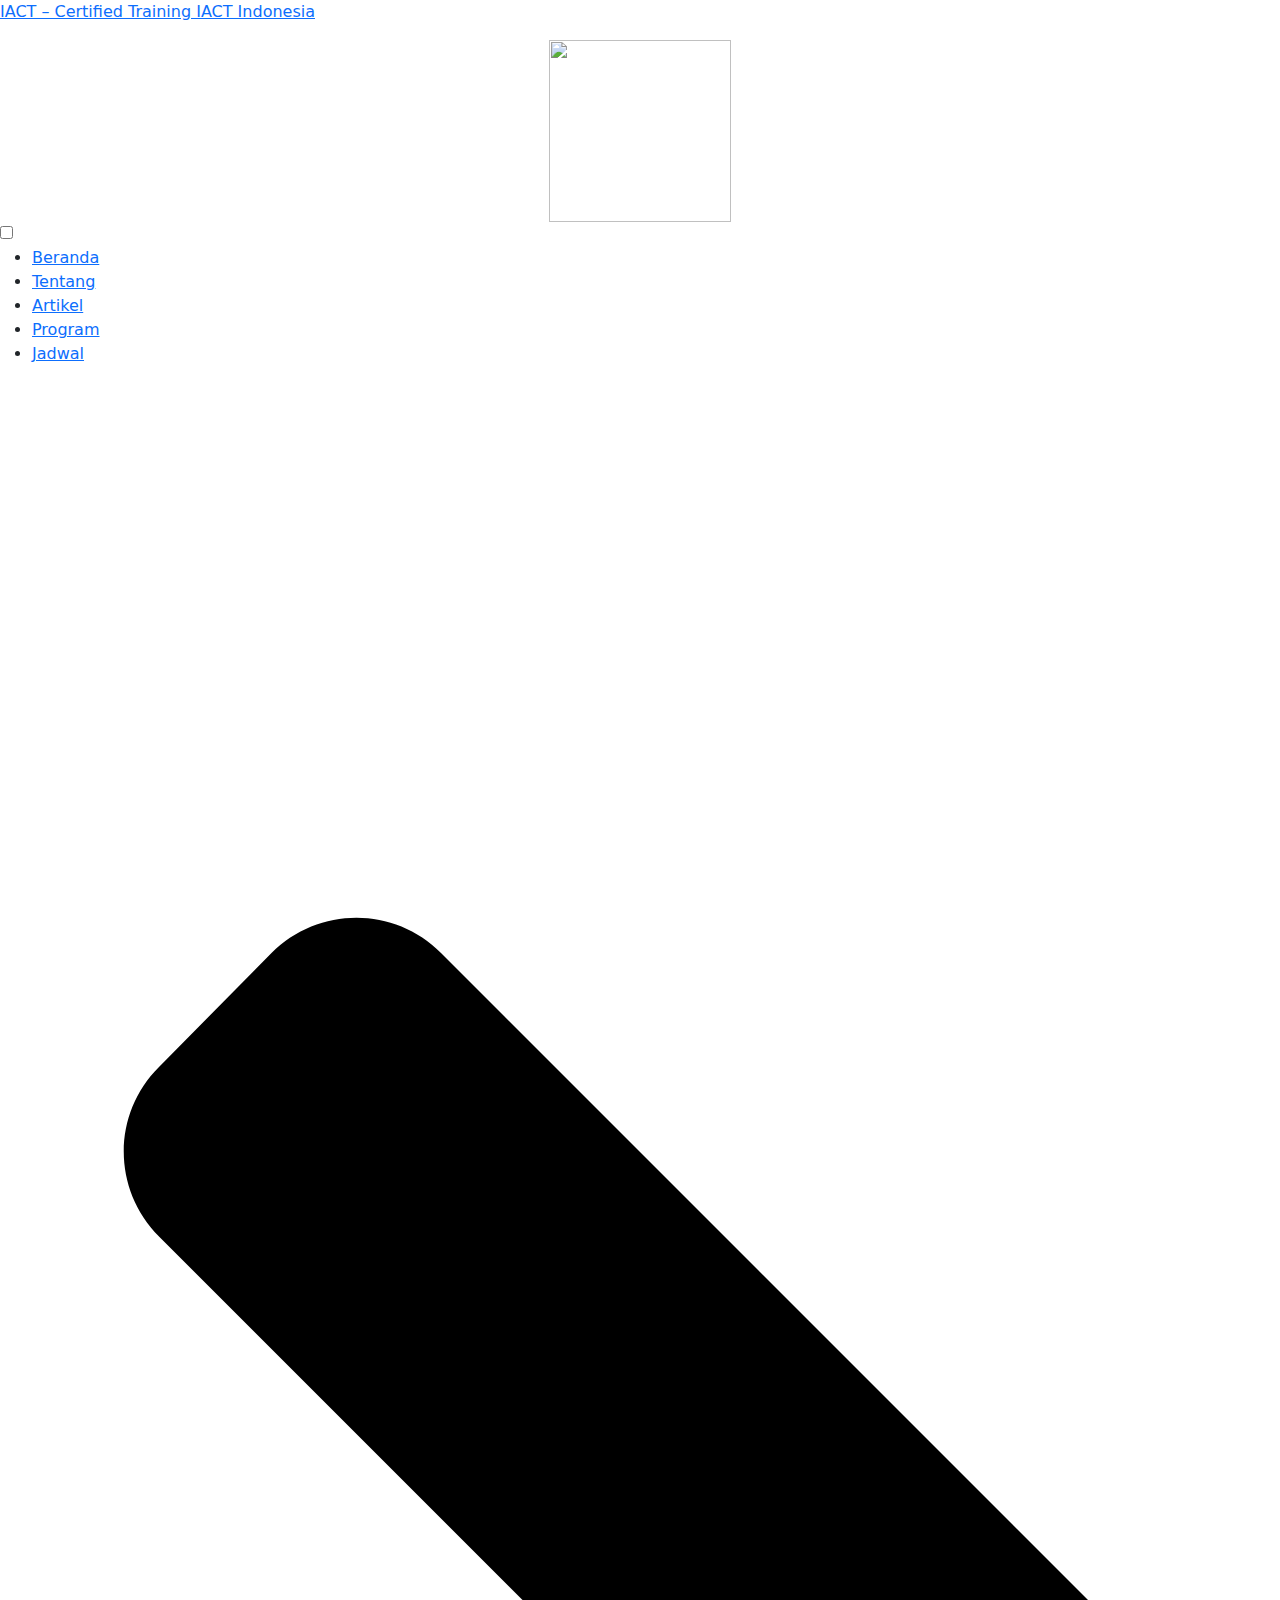
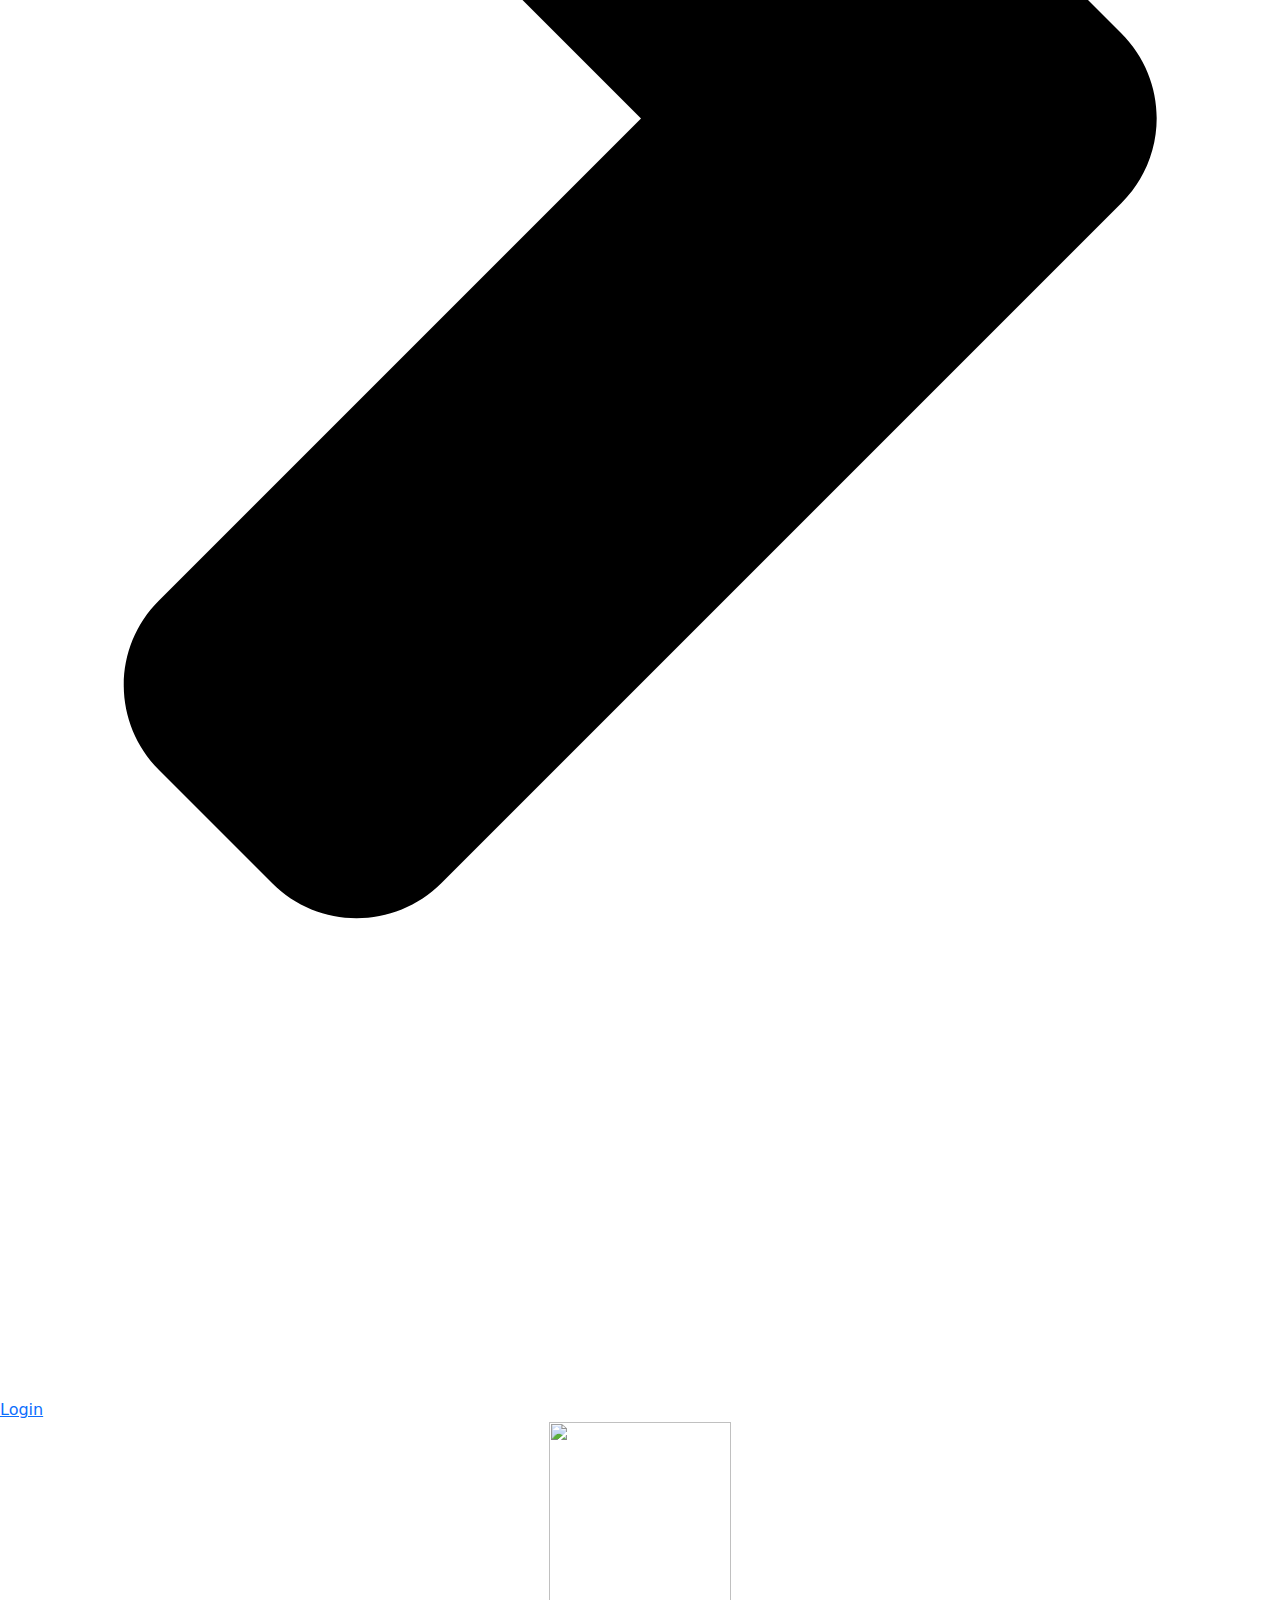
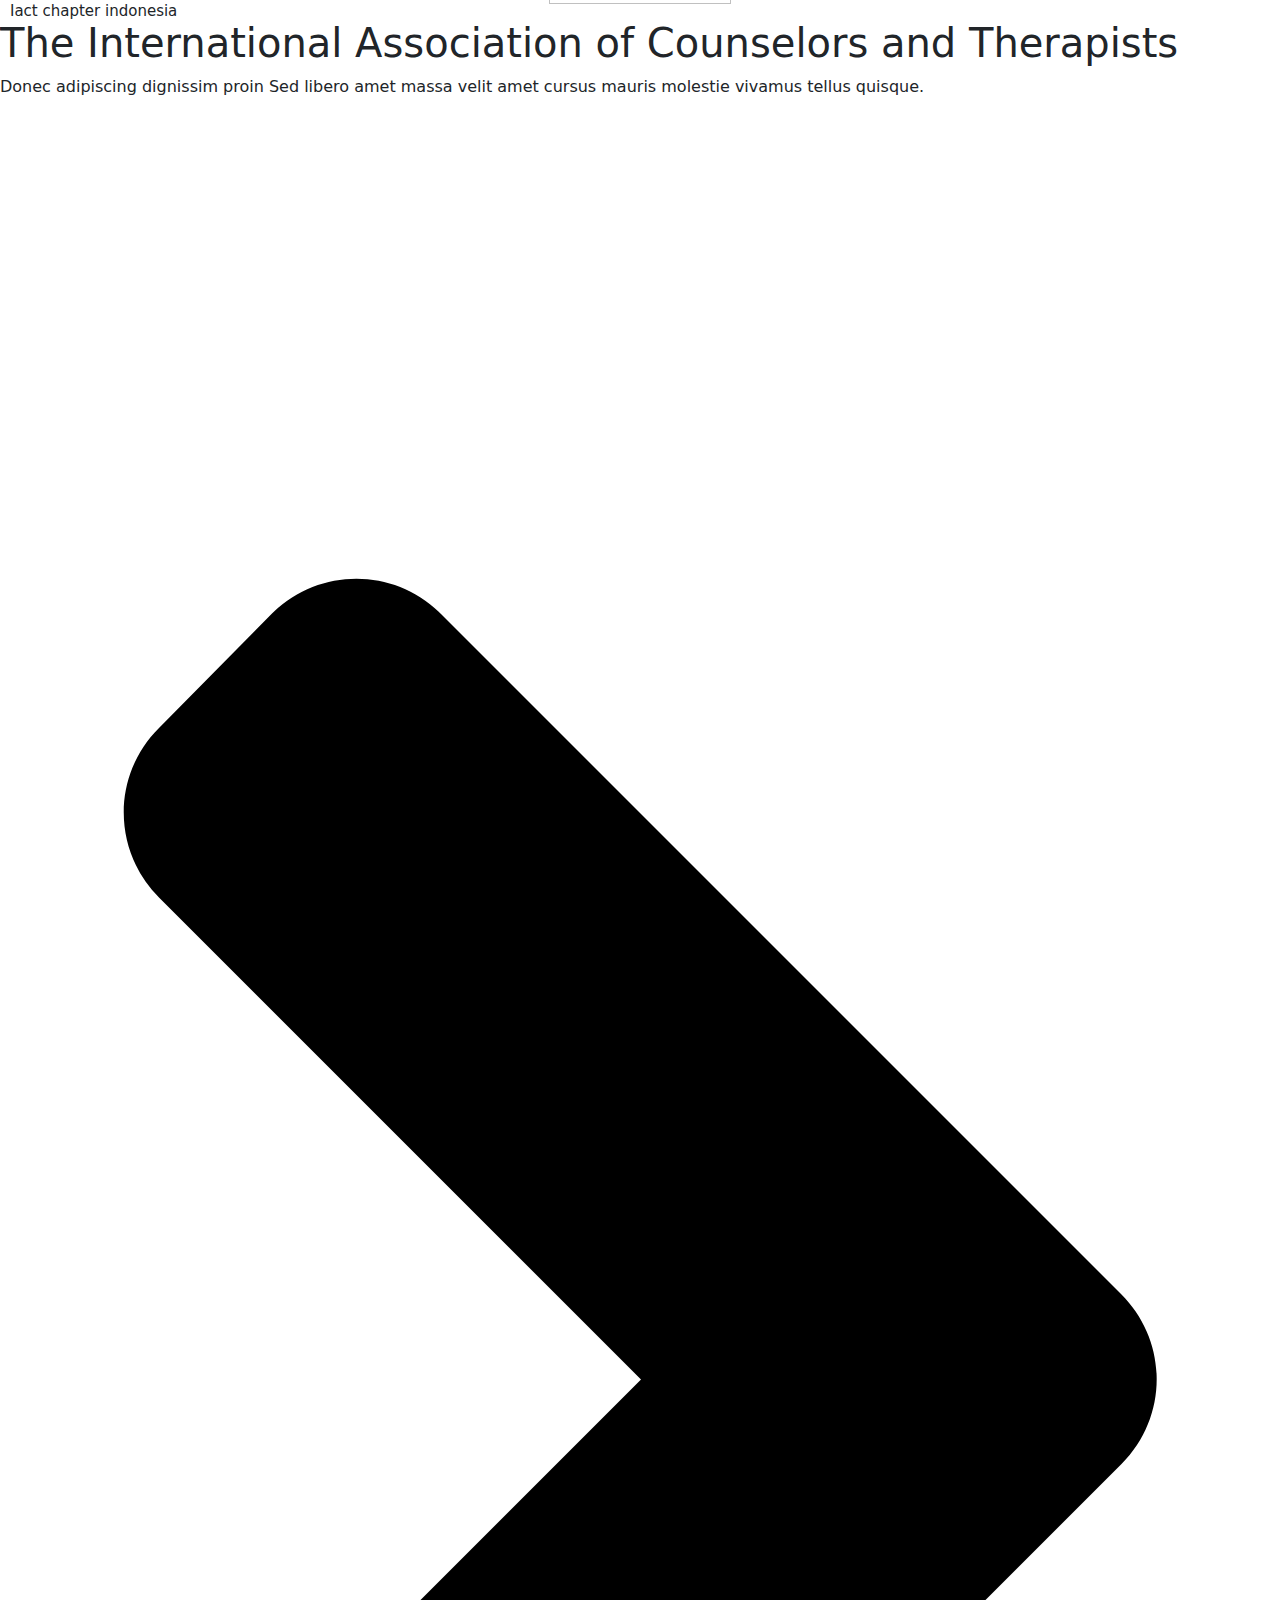
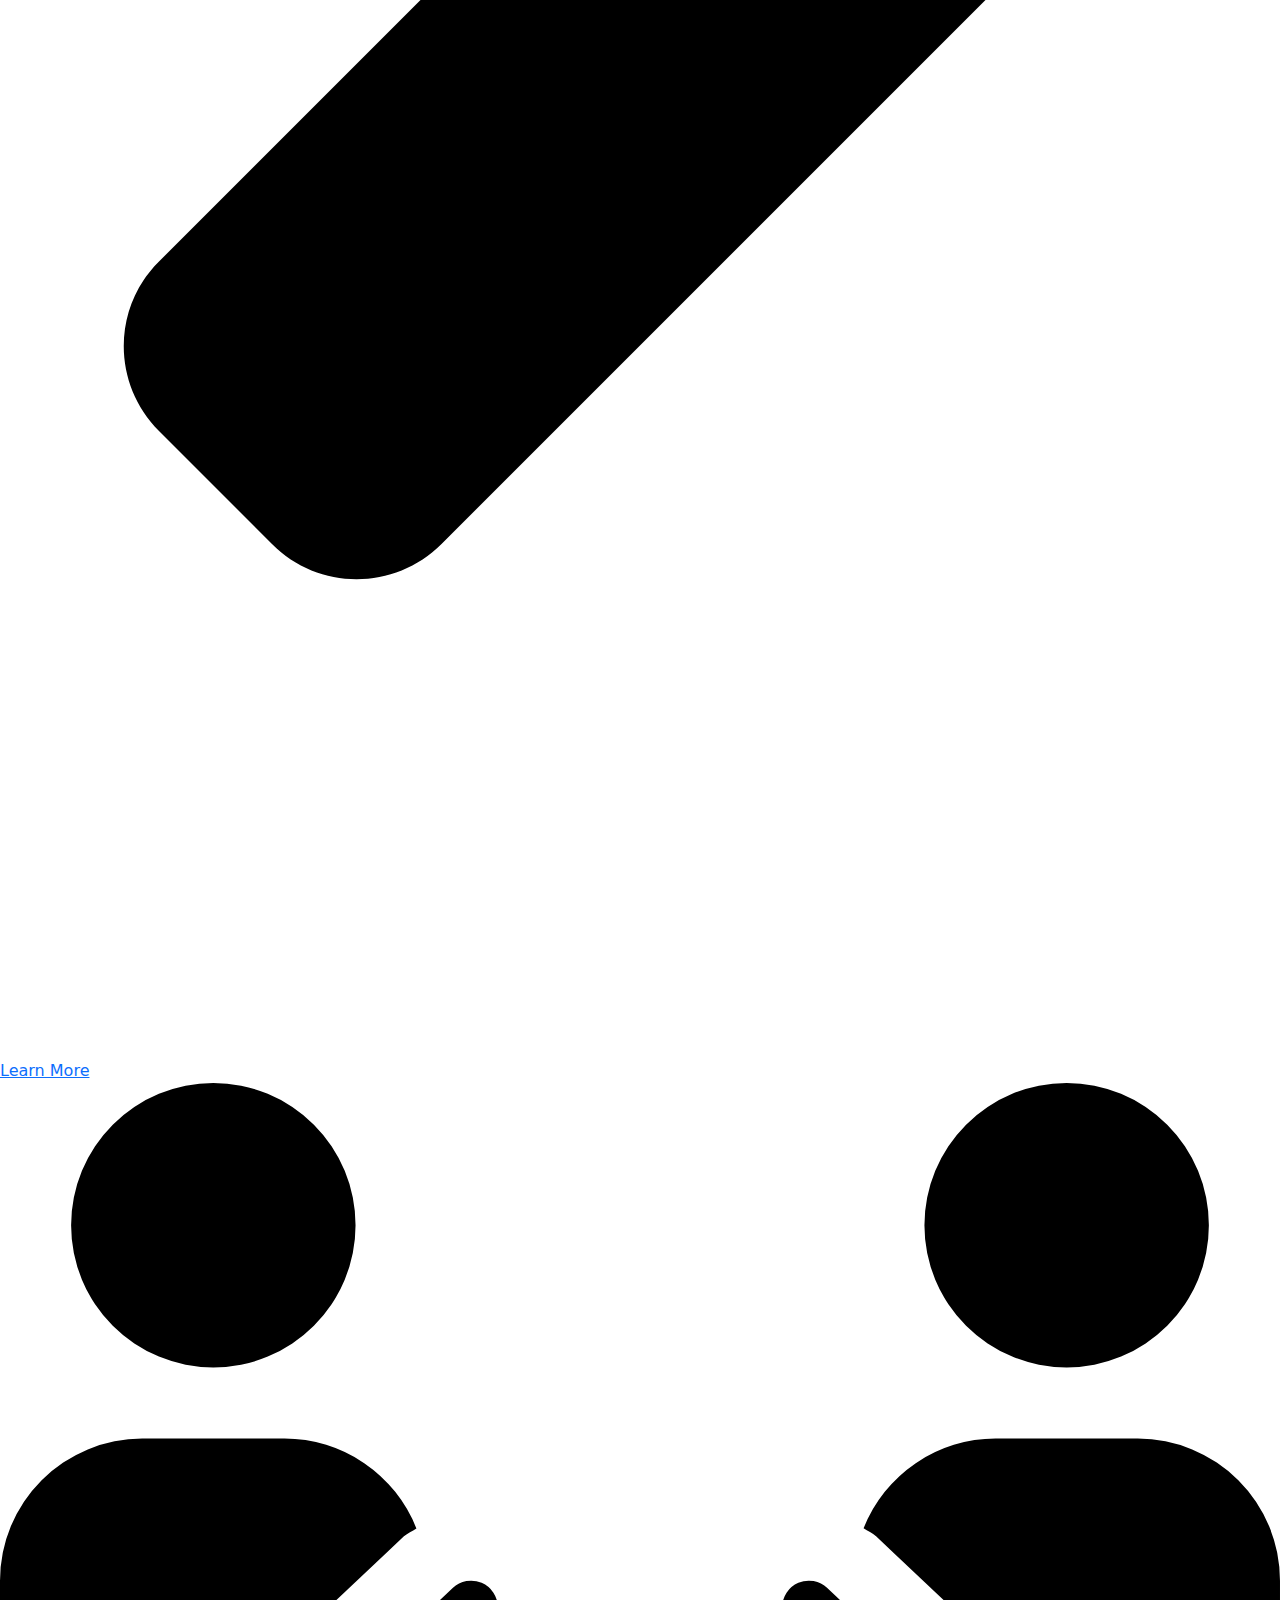
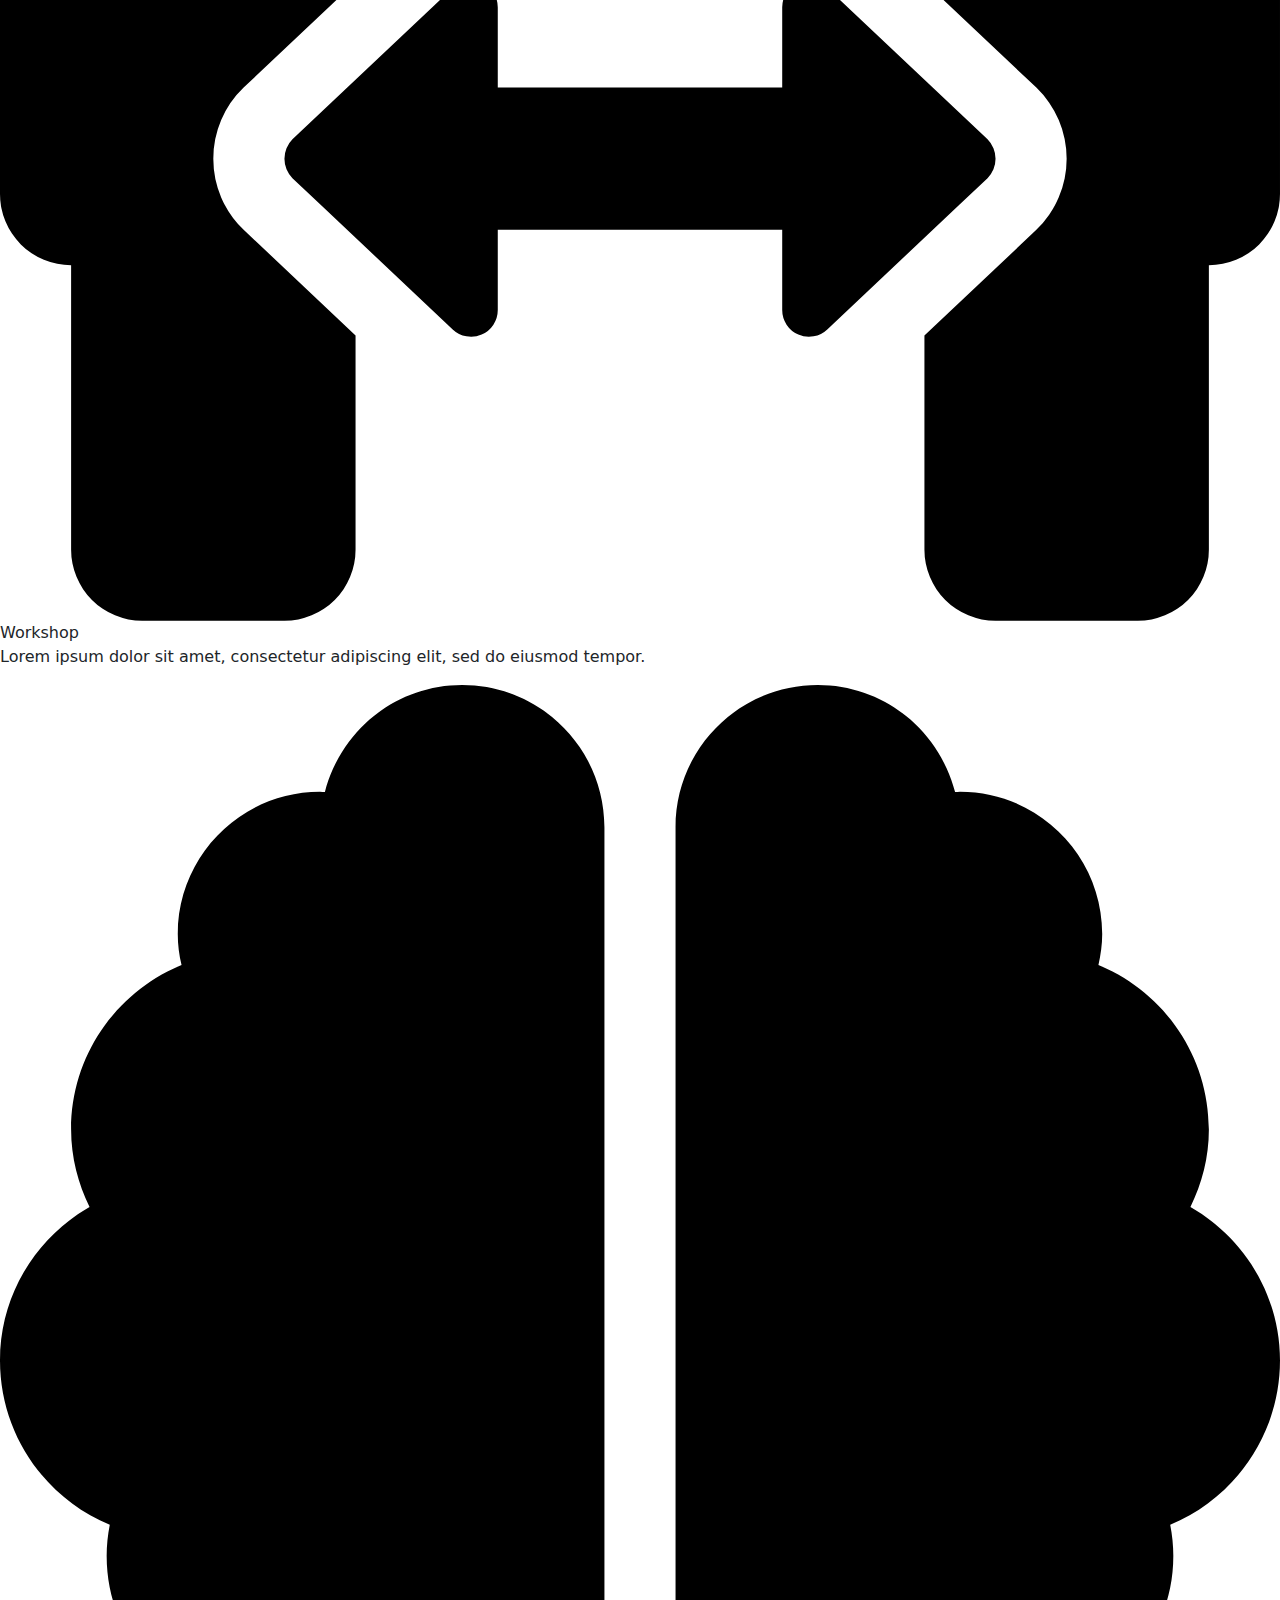
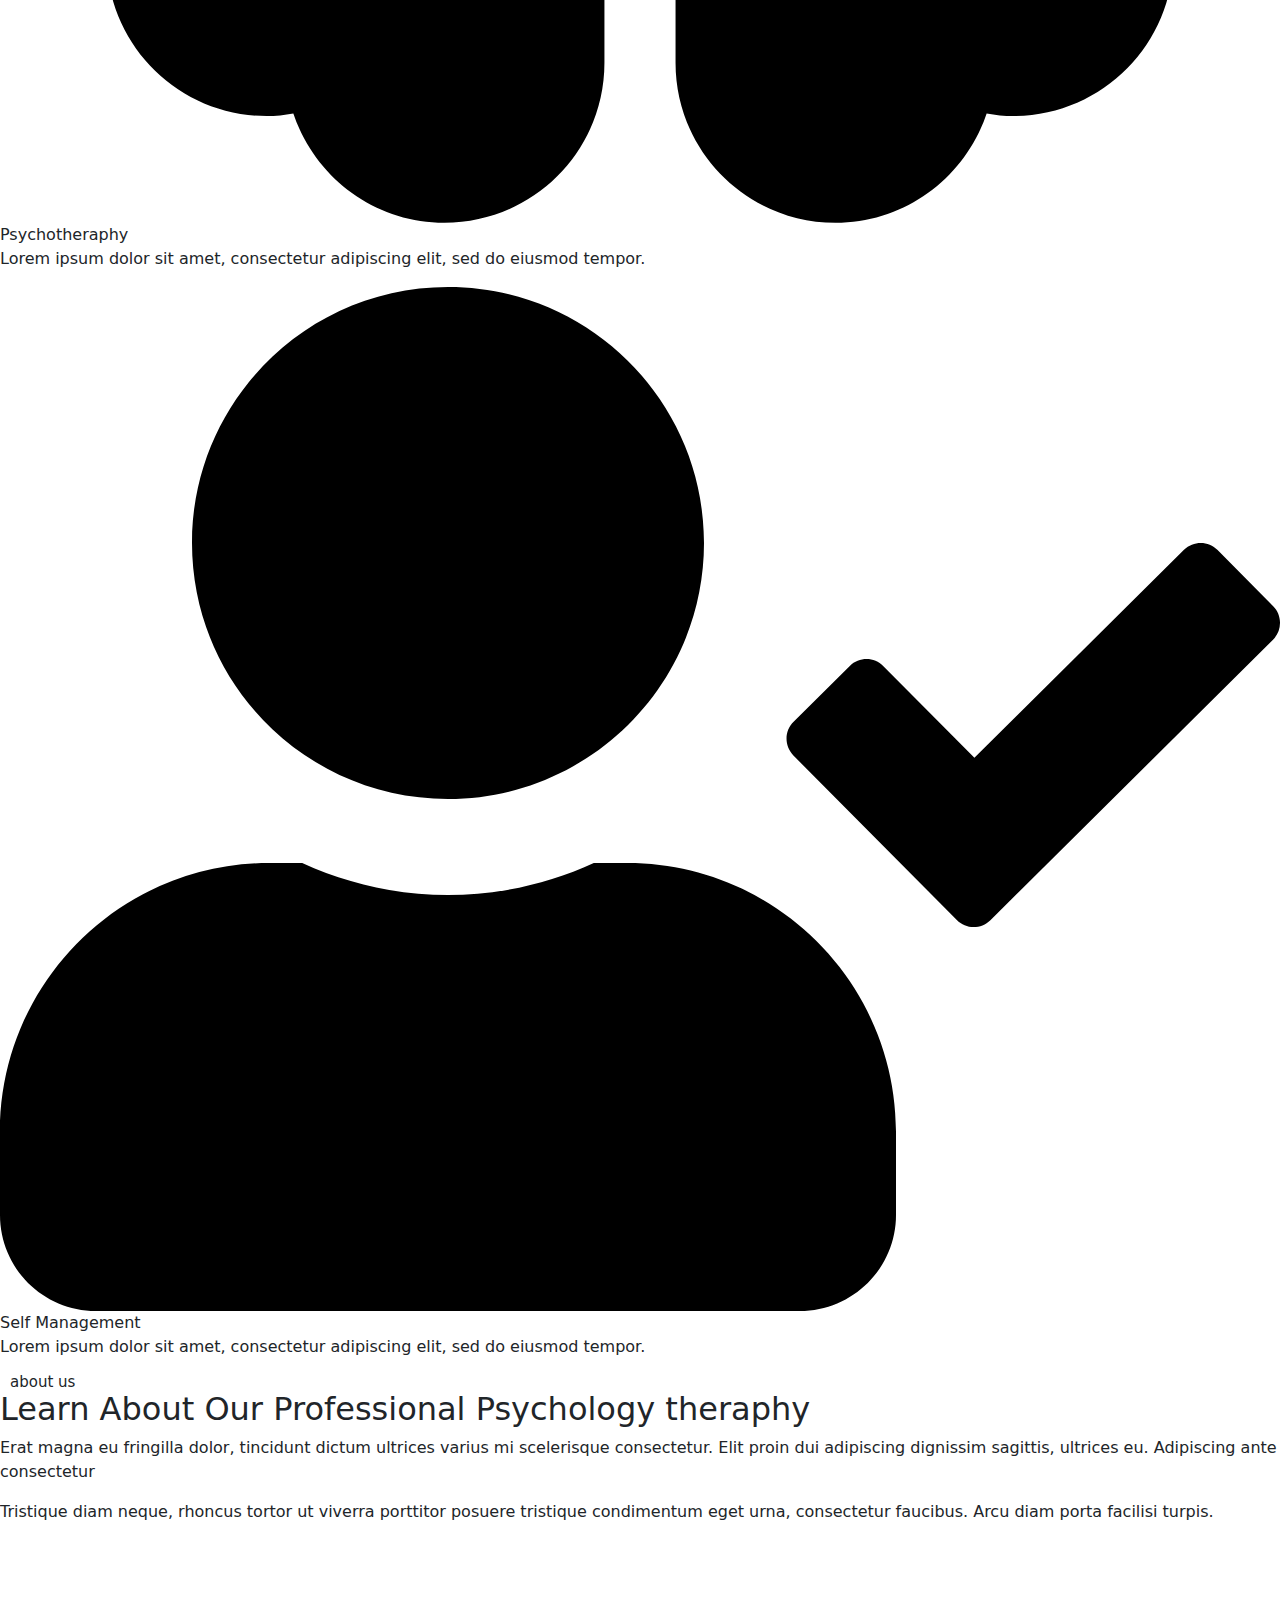
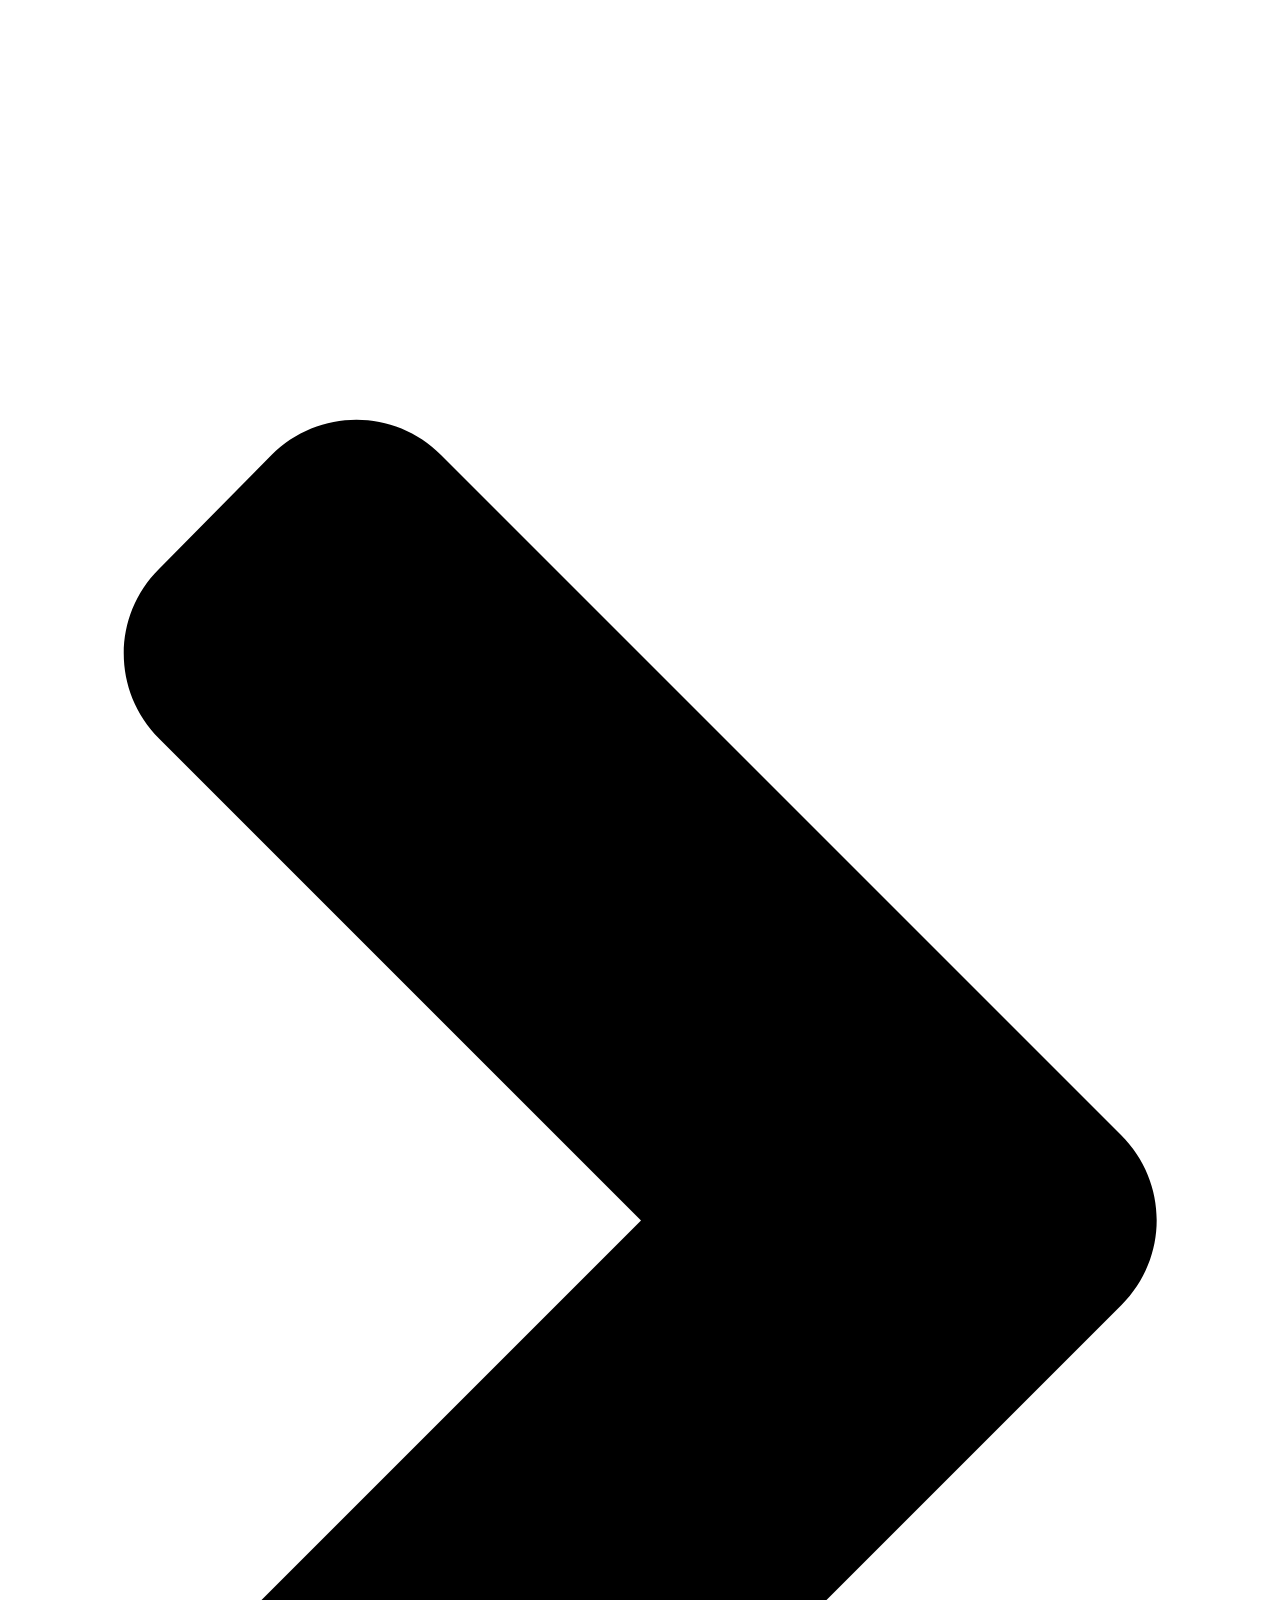
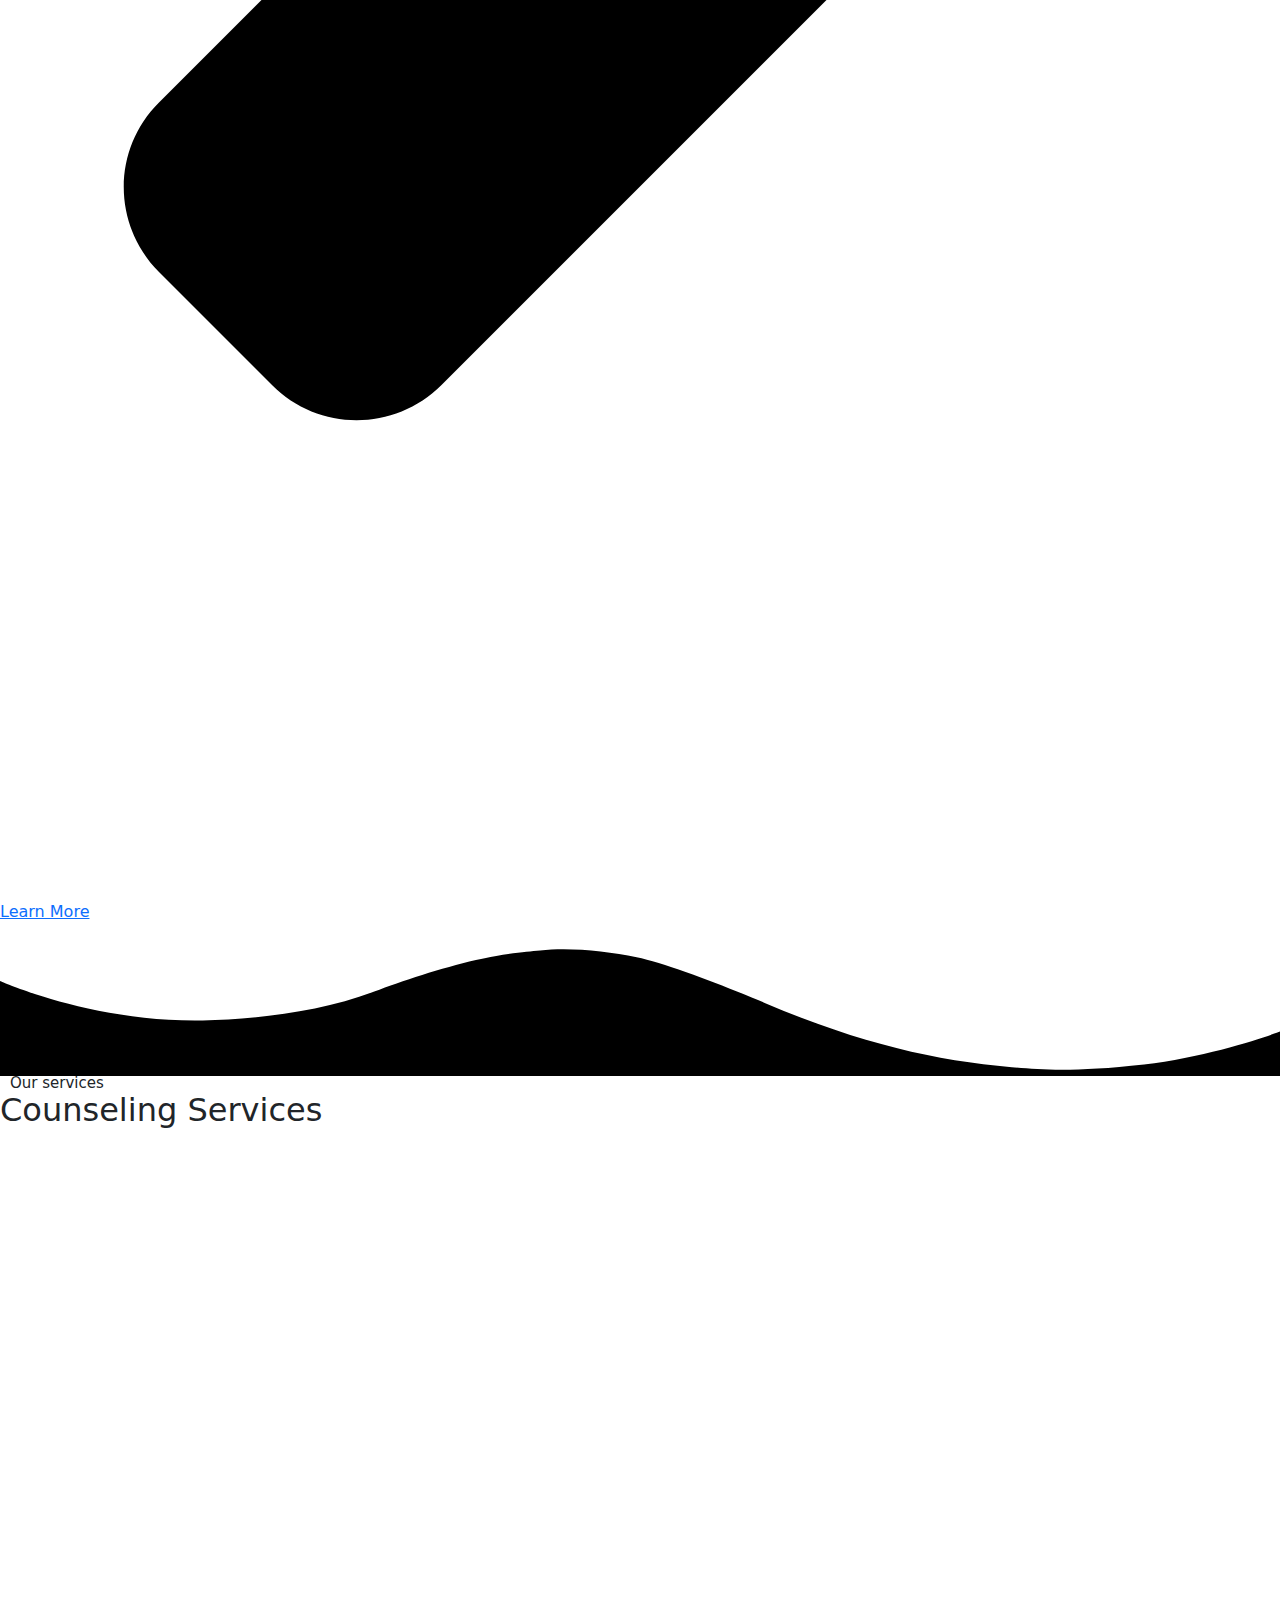
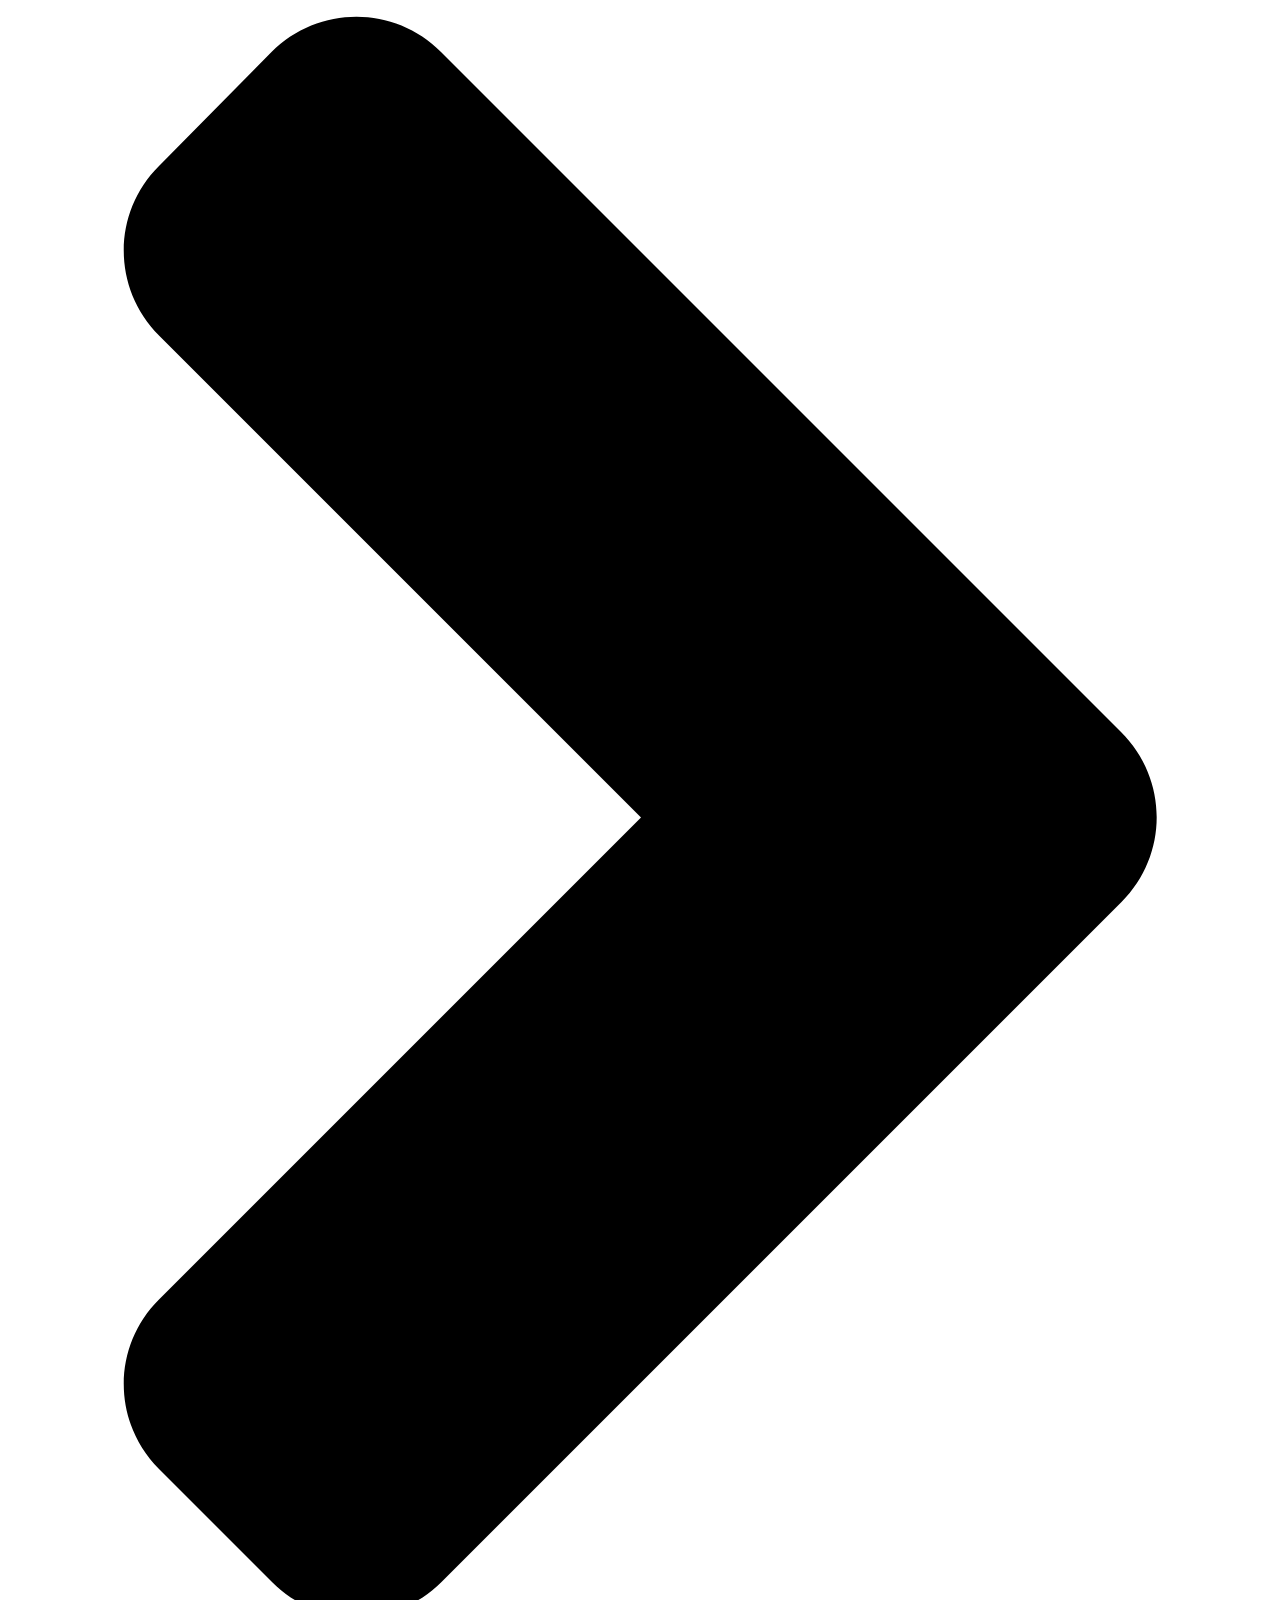
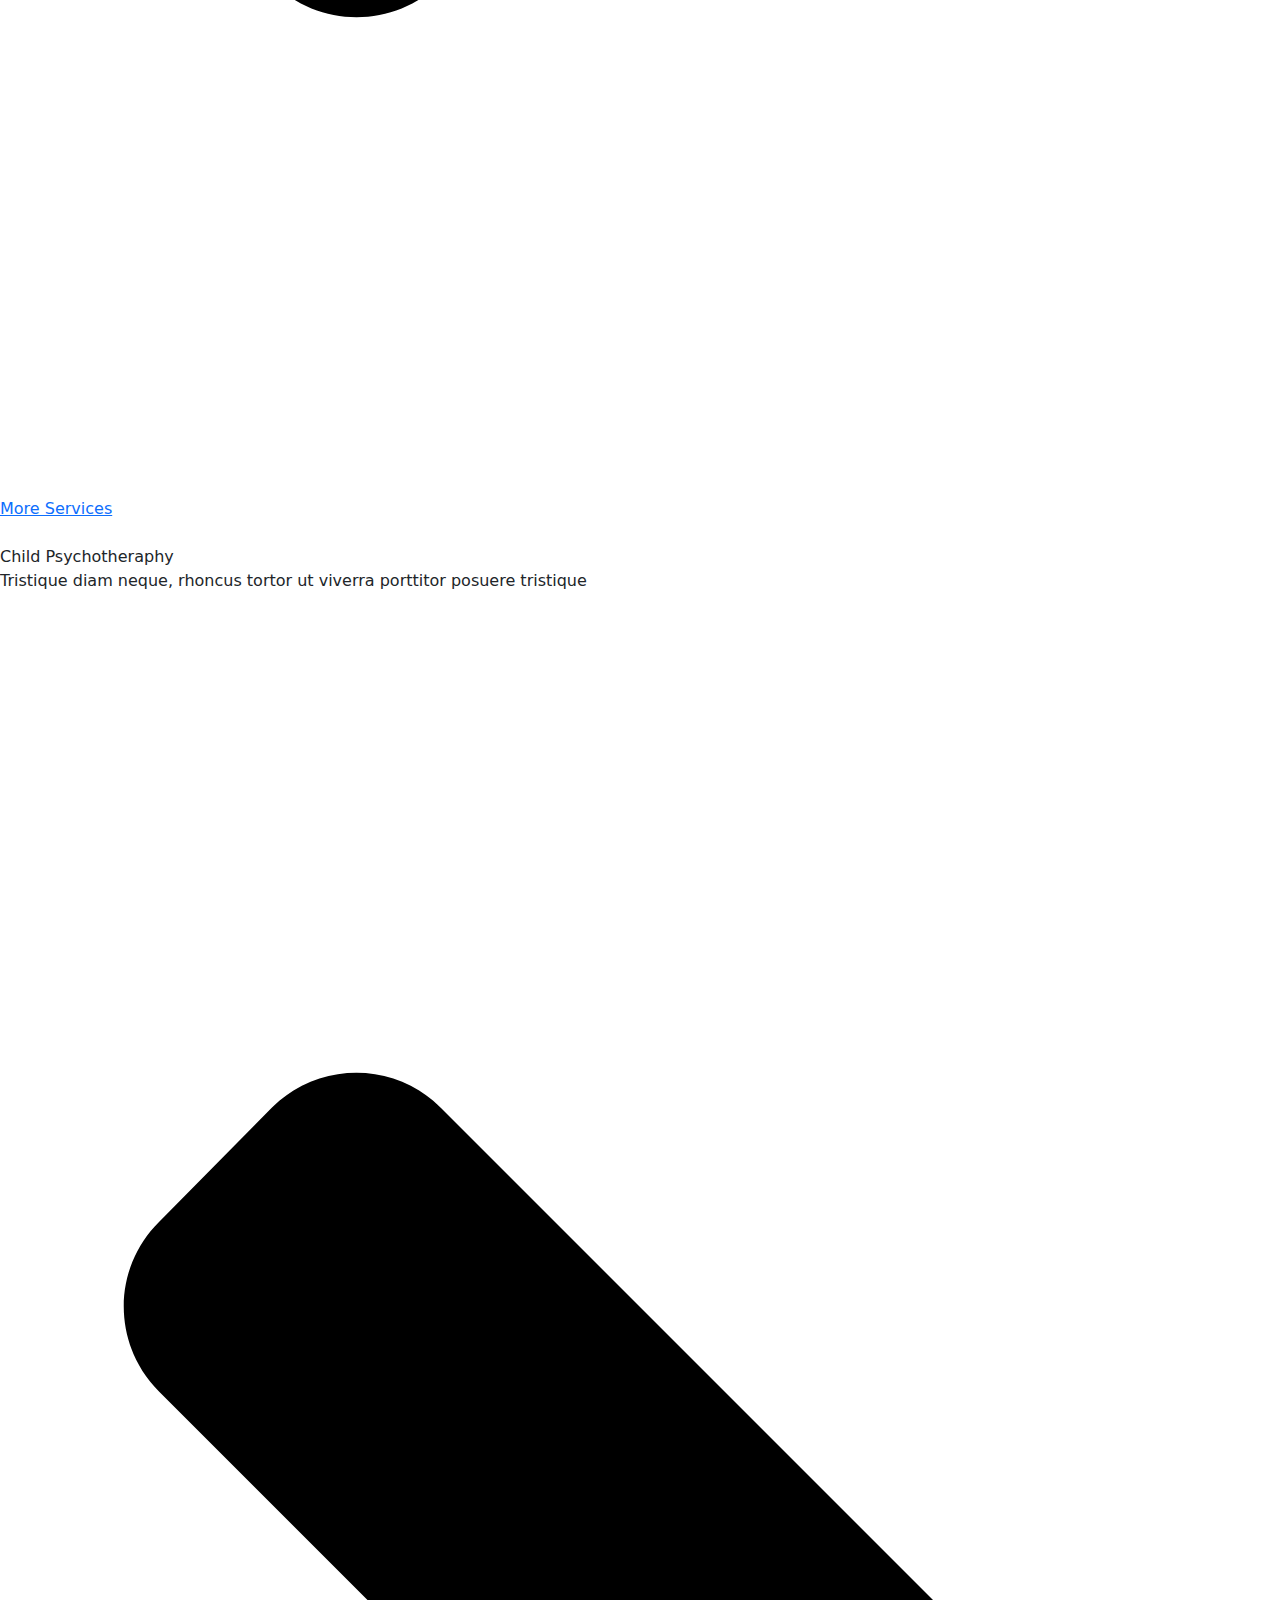
==== index.html @ ff8136fc "Update index.html" ====
<!DOCTYPE html>
<html lang="en-US">
<head>
	<meta charset="UTF-8" />
	<meta name="viewport" content="width=device-width, initial-scale=1" />
	<link rel="profile" href="http://gmpg.org/xfn/11" />
	<link rel="pingback" href="https://iact.co.id/xmlrpc.php" />
	<title>IACT &#8211; Certified Training IACT Indonesia &#8211; International Association of Counselors and Therapists Indonesia</title>
<meta name='robots' content='max-image-preview:large' />
<link rel="alternate" type="application/rss+xml" title="IACT - Certified Training IACT Indonesia &raquo; Feed" href="https://iact.co.id/feed/" />
<link rel="alternate" type="application/rss+xml" title="IACT - Certified Training IACT Indonesia &raquo; Comments Feed" href="https://iact.co.id/comments/feed/" />
<link rel="stylesheet" href="style2.css">
<link href="https://cdn.jsdelivr.net/npm/bootstrap@5.3.3/dist/css/bootstrap.min.css" rel="stylesheet" integrity="sha384-QWTKZyjpPEjISv5WaRU9OFeRpok6YctnYmDr5pNlyT2bRjXh0JMhjY6hW+ALEwIH" crossorigin="anonymous">

<script>
window._wpemojiSettings = {"baseUrl":"https:\/\/s.w.org\/images\/core\/emoji\/15.0.3\/72x72\/","ext":".png","svgUrl":"https:\/\/s.w.org\/images\/core\/emoji\/15.0.3\/svg\/","svgExt":".svg","source":{"concatemoji":"https:\/\/iact.co.id\/wp-includes\/js\/wp-emoji-release.min.js?ver=6.6.1"}};
/*! This file is auto-generated */
!function(i,n){var o,s,e;function c(e){try{var t={supportTests:e,timestamp:(new Date).valueOf()};sessionStorage.setItem(o,JSON.stringify(t))}catch(e){}}function p(e,t,n){e.clearRect(0,0,e.canvas.width,e.canvas.height),e.fillText(t,0,0);var t=new Uint32Array(e.getImageData(0,0,e.canvas.width,e.canvas.height).data),r=(e.clearRect(0,0,e.canvas.width,e.canvas.height),e.fillText(n,0,0),new Uint32Array(e.getImageData(0,0,e.canvas.width,e.canvas.height).data));return t.every(function(e,t){return e===r[t]})}function u(e,t,n){switch(t){case"flag":return n(e,"\ud83c\udff3\ufe0f\u200d\u26a7\ufe0f","\ud83c\udff3\ufe0f\u200b\u26a7\ufe0f")?!1:!n(e,"\ud83c\uddfa\ud83c\uddf3","\ud83c\uddfa\u200b\ud83c\uddf3")&&!n(e,"\ud83c\udff4\udb40\udc67\udb40\udc62\udb40\udc65\udb40\udc6e\udb40\udc67\udb40\udc7f","\ud83c\udff4\u200b\udb40\udc67\u200b\udb40\udc62\u200b\udb40\udc65\u200b\udb40\udc6e\u200b\udb40\udc67\u200b\udb40\udc7f");case"emoji":return!n(e,"\ud83d\udc26\u200d\u2b1b","\ud83d\udc26\u200b\u2b1b")}return!1}function f(e,t,n){var r="undefined"!=typeof WorkerGlobalScope&&self instanceof WorkerGlobalScope?new OffscreenCanvas(300,150):i.createElement("canvas"),a=r.getContext("2d",{willReadFrequently:!0}),o=(a.textBaseline="top",a.font="600 32px Arial",{});return e.forEach(function(e){o[e]=t(a,e,n)}),o}function t(e){var t=i.createElement("script");t.src=e,t.defer=!0,i.head.appendChild(t)}"undefined"!=typeof Promise&&(o="wpEmojiSettingsSupports",s=["flag","emoji"],n.supports={everything:!0,everythingExceptFlag:!0},e=new Promise(function(e){i.addEventListener("DOMContentLoaded",e,{once:!0})}),new Promise(function(t){var n=function(){try{var e=JSON.parse(sessionStorage.getItem(o));if("object"==typeof e&&"number"==typeof e.timestamp&&(new Date).valueOf()<e.timestamp+604800&&"object"==typeof e.supportTests)return e.supportTests}catch(e){}return null}();if(!n){if("undefined"!=typeof Worker&&"undefined"!=typeof OffscreenCanvas&&"undefined"!=typeof URL&&URL.createObjectURL&&"undefined"!=typeof Blob)try{var e="postMessage("+f.toString()+"("+[JSON.stringify(s),u.toString(),p.toString()].join(",")+"));",r=new Blob([e],{type:"text/javascript"}),a=new Worker(URL.createObjectURL(r),{name:"wpTestEmojiSupports"});return void(a.onmessage=function(e){c(n=e.data),a.terminate(),t(n)})}catch(e){}c(n=f(s,u,p))}t(n)}).then(function(e){for(var t in e)n.supports[t]=e[t],n.supports.everything=n.supports.everything&&n.supports[t],"flag"!==t&&(n.supports.everythingExceptFlag=n.supports.everythingExceptFlag&&n.supports[t]);n.supports.everythingExceptFlag=n.supports.everythingExceptFlag&&!n.supports.flag,n.DOMReady=!1,n.readyCallback=function(){n.DOMReady=!0}}).then(function(){return e}).then(function(){var e;n.supports.everything||(n.readyCallback(),(e=n.source||{}).concatemoji?t(e.concatemoji):e.wpemoji&&e.twemoji&&(t(e.twemoji),t(e.wpemoji)))}))}((window,document),window._wpemojiSettings);
</script>
<link rel='stylesheet' id='hfe-widgets-style-css' href='https://iact.co.id/wp-content/plugins/header-footer-elementor/inc/widgets-css/frontend.css?ver=1.6.39' media='all' />
<style id='wp-emoji-styles-inline-css'>

	img.wp-smiley, img.emoji {
		display: inline !important;
		border: none !important;
		box-shadow: none !important;
		height: 1em !important;
		width: 1em !important;
		margin: 0 0.07em !important;
		vertical-align: -0.1em !important;
		background: none !important;
		padding: 0 !important;
	}
</style>
<style id='classic-theme-styles-inline-css'>
/*! This file is auto-generated */
.wp-block-button__link{color:#fff;background-color:#32373c;border-radius:9999px;box-shadow:none;text-decoration:none;padding:calc(.667em + 2px) calc(1.333em + 2px);font-size:1.125em}.wp-block-file__button{background:#32373c;color:#fff;text-decoration:none}
</style>
<style id='global-styles-inline-css'>
:root{--wp--preset--aspect-ratio--square: 1;--wp--preset--aspect-ratio--4-3: 4/3;--wp--preset--aspect-ratio--3-4: 3/4;--wp--preset--aspect-ratio--3-2: 3/2;--wp--preset--aspect-ratio--2-3: 2/3;--wp--preset--aspect-ratio--16-9: 16/9;--wp--preset--aspect-ratio--9-16: 9/16;--wp--preset--color--black: #000000;--wp--preset--color--cyan-bluish-gray: #abb8c3;--wp--preset--color--white: #ffffff;--wp--preset--color--pale-pink: #f78da7;--wp--preset--color--vivid-red: #cf2e2e;--wp--preset--color--luminous-vivid-orange: #ff6900;--wp--preset--color--luminous-vivid-amber: #fcb900;--wp--preset--color--light-green-cyan: #7bdcb5;--wp--preset--color--vivid-green-cyan: #00d084;--wp--preset--color--pale-cyan-blue: #8ed1fc;--wp--preset--color--vivid-cyan-blue: #0693e3;--wp--preset--color--vivid-purple: #9b51e0;--wp--preset--gradient--vivid-cyan-blue-to-vivid-purple: linear-gradient(135deg,rgba(6,147,227,1) 0%,rgb(155,81,224) 100%);--wp--preset--gradient--light-green-cyan-to-vivid-green-cyan: linear-gradient(135deg,rgb(122,220,180) 0%,rgb(0,208,130) 100%);--wp--preset--gradient--luminous-vivid-amber-to-luminous-vivid-orange: linear-gradient(135deg,rgba(252,185,0,1) 0%,rgba(255,105,0,1) 100%);--wp--preset--gradient--luminous-vivid-orange-to-vivid-red: linear-gradient(135deg,rgba(255,105,0,1) 0%,rgb(207,46,46) 100%);--wp--preset--gradient--very-light-gray-to-cyan-bluish-gray: linear-gradient(135deg,rgb(238,238,238) 0%,rgb(169,184,195) 100%);--wp--preset--gradient--cool-to-warm-spectrum: linear-gradient(135deg,rgb(74,234,220) 0%,rgb(151,120,209) 20%,rgb(207,42,186) 40%,rgb(238,44,130) 60%,rgb(251,105,98) 80%,rgb(254,248,76) 100%);--wp--preset--gradient--blush-light-purple: linear-gradient(135deg,rgb(255,206,236) 0%,rgb(152,150,240) 100%);--wp--preset--gradient--blush-bordeaux: linear-gradient(135deg,rgb(254,205,165) 0%,rgb(254,45,45) 50%,rgb(107,0,62) 100%);--wp--preset--gradient--luminous-dusk: linear-gradient(135deg,rgb(255,203,112) 0%,rgb(199,81,192) 50%,rgb(65,88,208) 100%);--wp--preset--gradient--pale-ocean: linear-gradient(135deg,rgb(255,245,203) 0%,rgb(182,227,212) 50%,rgb(51,167,181) 100%);--wp--preset--gradient--electric-grass: linear-gradient(135deg,rgb(202,248,128) 0%,rgb(113,206,126) 100%);--wp--preset--gradient--midnight: linear-gradient(135deg,rgb(2,3,129) 0%,rgb(40,116,252) 100%);--wp--preset--font-size--small: 13px;--wp--preset--font-size--medium: 20px;--wp--preset--font-size--large: 36px;--wp--preset--font-size--x-large: 42px;--wp--preset--spacing--20: 0.44rem;--wp--preset--spacing--30: 0.67rem;--wp--preset--spacing--40: 1rem;--wp--preset--spacing--50: 1.5rem;--wp--preset--spacing--60: 2.25rem;--wp--preset--spacing--70: 3.38rem;--wp--preset--spacing--80: 5.06rem;--wp--preset--shadow--natural: 6px 6px 9px rgba(0, 0, 0, 0.2);--wp--preset--shadow--deep: 12px 12px 50px rgba(0, 0, 0, 0.4);--wp--preset--shadow--sharp: 6px 6px 0px rgba(0, 0, 0, 0.2);--wp--preset--shadow--outlined: 6px 6px 0px -3px rgba(255, 255, 255, 1), 6px 6px rgba(0, 0, 0, 1);--wp--preset--shadow--crisp: 6px 6px 0px rgba(0, 0, 0, 1);}:where(.is-layout-flex){gap: 0.5em;}:where(.is-layout-grid){gap: 0.5em;}body .is-layout-flex{display: flex;}.is-layout-flex{flex-wrap: wrap;align-items: center;}.is-layout-flex > :is(*, div){margin: 0;}body .is-layout-grid{display: grid;}.is-layout-grid > :is(*, div){margin: 0;}:where(.wp-block-columns.is-layout-flex){gap: 2em;}:where(.wp-block-columns.is-layout-grid){gap: 2em;}:where(.wp-block-post-template.is-layout-flex){gap: 1.25em;}:where(.wp-block-post-template.is-layout-grid){gap: 1.25em;}.has-black-color{color: var(--wp--preset--color--black) !important;}.has-cyan-bluish-gray-color{color: var(--wp--preset--color--cyan-bluish-gray) !important;}.has-white-color{color: var(--wp--preset--color--white) !important;}.has-pale-pink-color{color: var(--wp--preset--color--pale-pink) !important;}.has-vivid-red-color{color: var(--wp--preset--color--vivid-red) !important;}.has-luminous-vivid-orange-color{color: var(--wp--preset--color--luminous-vivid-orange) !important;}.has-luminous-vivid-amber-color{color: var(--wp--preset--color--luminous-vivid-amber) !important;}.has-light-green-cyan-color{color: var(--wp--preset--color--light-green-cyan) !important;}.has-vivid-green-cyan-color{color: var(--wp--preset--color--vivid-green-cyan) !important;}.has-pale-cyan-blue-color{color: var(--wp--preset--color--pale-cyan-blue) !important;}.has-vivid-cyan-blue-color{color: var(--wp--preset--color--vivid-cyan-blue) !important;}.has-vivid-purple-color{color: var(--wp--preset--color--vivid-purple) !important;}.has-black-background-color{background-color: var(--wp--preset--color--black) !important;}.has-cyan-bluish-gray-background-color{background-color: var(--wp--preset--color--cyan-bluish-gray) !important;}.has-white-background-color{background-color: var(--wp--preset--color--white) !important;}.has-pale-pink-background-color{background-color: var(--wp--preset--color--pale-pink) !important;}.has-vivid-red-background-color{background-color: var(--wp--preset--color--vivid-red) !important;}.has-luminous-vivid-orange-background-color{background-color: var(--wp--preset--color--luminous-vivid-orange) !important;}.has-luminous-vivid-amber-background-color{background-color: var(--wp--preset--color--luminous-vivid-amber) !important;}.has-light-green-cyan-background-color{background-color: var(--wp--preset--color--light-green-cyan) !important;}.has-vivid-green-cyan-background-color{background-color: var(--wp--preset--color--vivid-green-cyan) !important;}.has-pale-cyan-blue-background-color{background-color: var(--wp--preset--color--pale-cyan-blue) !important;}.has-vivid-cyan-blue-background-color{background-color: var(--wp--preset--color--vivid-cyan-blue) !important;}.has-vivid-purple-background-color{background-color: var(--wp--preset--color--vivid-purple) !important;}.has-black-border-color{border-color: var(--wp--preset--color--black) !important;}.has-cyan-bluish-gray-border-color{border-color: var(--wp--preset--color--cyan-bluish-gray) !important;}.has-white-border-color{border-color: var(--wp--preset--color--white) !important;}.has-pale-pink-border-color{border-color: var(--wp--preset--color--pale-pink) !important;}.has-vivid-red-border-color{border-color: var(--wp--preset--color--vivid-red) !important;}.has-luminous-vivid-orange-border-color{border-color: var(--wp--preset--color--luminous-vivid-orange) !important;}.has-luminous-vivid-amber-border-color{border-color: var(--wp--preset--color--luminous-vivid-amber) !important;}.has-light-green-cyan-border-color{border-color: var(--wp--preset--color--light-green-cyan) !important;}.has-vivid-green-cyan-border-color{border-color: var(--wp--preset--color--vivid-green-cyan) !important;}.has-pale-cyan-blue-border-color{border-color: var(--wp--preset--color--pale-cyan-blue) !important;}.has-vivid-cyan-blue-border-color{border-color: var(--wp--preset--color--vivid-cyan-blue) !important;}.has-vivid-purple-border-color{border-color: var(--wp--preset--color--vivid-purple) !important;}.has-vivid-cyan-blue-to-vivid-purple-gradient-background{background: var(--wp--preset--gradient--vivid-cyan-blue-to-vivid-purple) !important;}.has-light-green-cyan-to-vivid-green-cyan-gradient-background{background: var(--wp--preset--gradient--light-green-cyan-to-vivid-green-cyan) !important;}.has-luminous-vivid-amber-to-luminous-vivid-orange-gradient-background{background: var(--wp--preset--gradient--luminous-vivid-amber-to-luminous-vivid-orange) !important;}.has-luminous-vivid-orange-to-vivid-red-gradient-background{background: var(--wp--preset--gradient--luminous-vivid-orange-to-vivid-red) !important;}.has-very-light-gray-to-cyan-bluish-gray-gradient-background{background: var(--wp--preset--gradient--very-light-gray-to-cyan-bluish-gray) !important;}.has-cool-to-warm-spectrum-gradient-background{background: var(--wp--preset--gradient--cool-to-warm-spectrum) !important;}.has-blush-light-purple-gradient-background{background: var(--wp--preset--gradient--blush-light-purple) !important;}.has-blush-bordeaux-gradient-background{background: var(--wp--preset--gradient--blush-bordeaux) !important;}.has-luminous-dusk-gradient-background{background: var(--wp--preset--gradient--luminous-dusk) !important;}.has-pale-ocean-gradient-background{background: var(--wp--preset--gradient--pale-ocean) !important;}.has-electric-grass-gradient-background{background: var(--wp--preset--gradient--electric-grass) !important;}.has-midnight-gradient-background{background: var(--wp--preset--gradient--midnight) !important;}.has-small-font-size{font-size: var(--wp--preset--font-size--small) !important;}.has-medium-font-size{font-size: var(--wp--preset--font-size--medium) !important;}.has-large-font-size{font-size: var(--wp--preset--font-size--large) !important;}.has-x-large-font-size{font-size: var(--wp--preset--font-size--x-large) !important;}
:where(.wp-block-post-template.is-layout-flex){gap: 1.25em;}:where(.wp-block-post-template.is-layout-grid){gap: 1.25em;}
:where(.wp-block-columns.is-layout-flex){gap: 2em;}:where(.wp-block-columns.is-layout-grid){gap: 2em;}
:root :where(.wp-block-pullquote){font-size: 1.5em;line-height: 1.6;}
</style>
<link rel="stylesheet" href="style.css">
<link rel='stylesheet' id='hfe-style-css' href='https://iact.co.id/wp-content/plugins/header-footer-elementor/assets/css/header-footer-elementor.css?ver=1.6.39' media='all' />
<link rel='stylesheet' id='elementor-frontend-css' href='https://iact.co.id/wp-content/plugins/elementor/assets/css/frontend-lite.min.css?ver=3.23.4' media='all' />
<link rel='stylesheet' id='swiper-css' href='https://iact.co.id/wp-content/plugins/elementor/assets/lib/swiper/v8/css/swiper.min.css?ver=8.4.5' media='all' />
<link rel='stylesheet' id='elementor-post-115-css' href='https://iact.co.id/wp-content/uploads/elementor/css/post-115.css?ver=1722868728' media='all' />
<link rel='stylesheet' id='elementor-pro-css' href='https://iact.co.id/wp-content/plugins/elementor-pro/assets/css/frontend-lite.min.css?ver=3.20.2' media='all' />
<link rel='stylesheet' id='elementor-global-css' href='https://iact.co.id/wp-content/uploads/elementor/css/global.css?ver=1722868729' media='all' />
<link rel='stylesheet' id='elementor-post-97-css' href='https://iact.co.id/wp-content/uploads/elementor/css/post-97.css?ver=1722868730' media='all' />
<link rel='stylesheet' id='elementor-post-230-css' href='https://iact.co.id/wp-content/uploads/elementor/css/post-230.css?ver=1722868730' media='all' />
<link rel='stylesheet' id='elementor-post-239-css' href='https://iact.co.id/wp-content/uploads/elementor/css/post-239.css?ver=1722868730' media='all' />
<link rel='stylesheet' id='hello-elementor-css' href='https://iact.co.id/wp-content/themes/hello-elementor/style.min.css?ver=3.1.1' media='all' />
<link rel='stylesheet' id='hello-elementor-theme-style-css' href='https://iact.co.id/wp-content/themes/hello-elementor/theme.min.css?ver=3.1.1' media='all' />
<link rel='stylesheet' id='hello-elementor-header-footer-css' href='https://iact.co.id/wp-content/themes/hello-elementor/header-footer.min.css?ver=3.1.1' media='all' />
<link rel='stylesheet' id='google-fonts-1-css' href='https://fonts.googleapis.com/css?family=Hind+Siliguri%3A100%2C100italic%2C200%2C200italic%2C300%2C300italic%2C400%2C400italic%2C500%2C500italic%2C600%2C600italic%2C700%2C700italic%2C800%2C800italic%2C900%2C900italic&#038;display=swap&#038;ver=6.6.1' media='all' />
<link rel="preconnect" href="https://fonts.gstatic.com/" crossorigin><link rel="https://api.w.org/" href="https://iact.co.id/wp-json/" /><link rel="alternate" title="JSON" type="application/json" href="https://iact.co.id/wp-json/wp/v2/pages/97" /><link rel="EditURI" type="application/rsd+xml" title="RSD" href="https://iact.co.id/xmlrpc.php?rsd" />
<meta name="generator" content="WordPress 6.6.1" />
<link rel="canonical" href="https://iact.co.id/" />
<link rel='shortlink' href='https://iact.co.id/' />
<link rel="alternate" title="oEmbed (JSON)" type="application/json+oembed" href="https://iact.co.id/wp-json/oembed/1.0/embed?url=https%3A%2F%2Fiact.co.id%2F" />
<link rel="alternate" title="oEmbed (XML)" type="text/xml+oembed" href="https://iact.co.id/wp-json/oembed/1.0/embed?url=https%3A%2F%2Fiact.co.id%2F&#038;format=xml" />
<meta name="generator" content="Elementor 3.23.4; features: e_optimized_css_loading, e_font_icon_svg, additional_custom_breakpoints, e_lazyload; settings: css_print_method-external, google_font-enabled, font_display-swap">
			<style>
				.e-con.e-parent:nth-of-type(n+4):not(.e-lazyloaded):not(.e-no-lazyload),
				.e-con.e-parent:nth-of-type(n+4):not(.e-lazyloaded):not(.e-no-lazyload) * {
					background-image: none !important;
				}
				@media screen and (max-height: 1024px) {
					.e-con.e-parent:nth-of-type(n+3):not(.e-lazyloaded):not(.e-no-lazyload),
					.e-con.e-parent:nth-of-type(n+3):not(.e-lazyloaded):not(.e-no-lazyload) * {
						background-image: none !important;
					}
				}
				@media screen and (max-height: 640px) {
					.e-con.e-parent:nth-of-type(n+2):not(.e-lazyloaded):not(.e-no-lazyload),
					.e-con.e-parent:nth-of-type(n+2):not(.e-lazyloaded):not(.e-no-lazyload) * {
						background-image: none !important;
					}
				}
			</style>
			<link rel="icon" href="https://iact.co.id/wp-content/uploads/2024/04/iact-logo-150x150.png" sizes="32x32" />
<link rel="icon" href="https://iact.co.id/wp-content/uploads/2024/04/iact-logo.png" sizes="192x192" />
<link rel="apple-touch-icon" href="https://iact.co.id/wp-content/uploads/2024/04/iact-logo.png" />
<meta name="msapplication-TileImage" content="https://iact.co.id/wp-content/uploads/2024/04/iact-logo.png" />
</head>


<body class="home page-template page-template-elementor_header_footer page page-id-97 wp-custom-logo ehf-header ehf-footer ehf-template-hello-elementor ehf-stylesheet-hello-elementor elementor-default elementor-template-full-width elementor-kit-115 elementor-page elementor-page-97">
<div id="page" class="hfeed site">
	

		<header id="masthead" itemscope="itemscope" itemtype="https://schema.org/WPHeader">
			<p class="main-title bhf-hidden" itemprop="headline"><a href="https://iact.co.id" title="IACT &#8211; Certified Training IACT Indonesia" rel="home">IACT &#8211; Certified Training IACT Indonesia</a></p>
					<div data-elementor-type="wp-post" data-elementor-id="230" class="elementor elementor-230" data-elementor-post-type="elementor-hf">
						<section class="elementor-section elementor-top-section elementor-element elementor-element-117c8f4e elementor-section-content-middle elementor-hidden-mobile elementor-section-boxed elementor-section-height-default elementor-section-height-default" data-id="117c8f4e" data-element_type="section" data-settings="{&quot;background_background&quot;:&quot;classic&quot;}">
						<div class="elementor-container elementor-column-gap-no">
					<div class="elementor-column elementor-col-50 elementor-top-column elementor-element elementor-element-1929dfef" data-id="1929dfef" data-element_type="column">
			<div class="elementor-widget-wrap elementor-element-populated">
						<section class="elementor-section elementor-inner-section elementor-element elementor-element-44215664 elementor-section-content-middle elementor-section-boxed elementor-section-height-default elementor-section-height-default" data-id="44215664" data-element_type="section">
						<div class="elementor-container elementor-column-gap-no">
					<div class="elementor-column elementor-col-50 elementor-inner-column elementor-element elementor-element-356f9df4" data-id="356f9df4" data-element_type="column">
			<div class="elementor-widget-wrap elementor-element-populated">
							</div>
		</div>
				<div class="elementor-column elementor-col-50 elementor-inner-column elementor-element elementor-element-5b644d74" data-id="5b644d74" data-element_type="column">
			<div class="elementor-widget-wrap elementor-element-populated">
						<div class="elementor-element elementor-element-54ac14c7 elementor-widget__width-auto elementor-widget elementor-widget-heading" data-id="54ac14c7" data-element_type="widget" data-widget_type="heading.default">
				<div class="elementor-widget-container">
			
				</div>
				<div class="elementor-element elementor-element-42c5ff77 elementor-shape-circle elementor-widget__width-auto elementor-grid-0 e-grid-align-center elementor-widget elementor-widget-social-icons" data-id="42c5ff77" data-element_type="widget" data-widget_type="social-icons.default">
				<div class="elementor-widget-container">
			<style>/*! elementor - v3.23.0 - 05-08-2024 */
.elementor-widget-social-icons.elementor-grid-0 .elementor-widget-container,.elementor-widget-social-icons.elementor-grid-mobile-0 .elementor-widget-container,.elementor-widget-social-icons.elementor-grid-tablet-0 .elementor-widget-container{line-height:1;font-size:0}.elementor-widget-social-icons:not(.elementor-grid-0):not(.elementor-grid-tablet-0):not(.elementor-grid-mobile-0) .elementor-grid{display:inline-grid}.elementor-widget-social-icons .elementor-grid{grid-column-gap:var(--grid-column-gap,5px);grid-row-gap:var(--grid-row-gap,5px);grid-template-columns:var(--grid-template-columns);justify-content:var(--justify-content,center);justify-items:var(--justify-content,center)}.elementor-icon.elementor-social-icon{font-size:var(--icon-size,25px);line-height:var(--icon-size,25px);width:calc(var(--icon-size, 25px) + 2 * var(--icon-padding, .5em));height:calc(var(--icon-size, 25px) + 2 * var(--icon-padding, .5em))}.elementor-social-icon{--e-social-icon-icon-color:#fff;display:inline-flex;background-color:#69727d;align-items:center;justify-content:center;text-align:center;cursor:pointer}.elementor-social-icon i{color:var(--e-social-icon-icon-color)}.elementor-social-icon svg{fill:var(--e-social-icon-icon-color)}.elementor-social-icon:last-child{margin:0}.elementor-social-icon:hover{opacity:.9;color:#fff}.elementor-social-icon-android{background-color:#a4c639}.elementor-social-icon-apple{background-color:#999}.elementor-social-icon-behance{background-color:#1769ff}.elementor-social-icon-bitbucket{background-color:#205081}.elementor-social-icon-codepen{background-color:#000}.elementor-social-icon-delicious{background-color:#39f}.elementor-social-icon-deviantart{background-color:#05cc47}.elementor-social-icon-digg{background-color:#005be2}.elementor-social-icon-dribbble{background-color:#ea4c89}.elementor-social-icon-elementor{background-color:#d30c5c}.elementor-social-icon-envelope{background-color:#ea4335}.elementor-social-icon-facebook,.elementor-social-icon-facebook-f{background-color:#3b5998}.elementor-social-icon-flickr{background-color:#0063dc}.elementor-social-icon-foursquare{background-color:#2d5be3}.elementor-social-icon-free-code-camp,.elementor-social-icon-freecodecamp{background-color:#006400}.elementor-social-icon-github{background-color:#333}.elementor-social-icon-gitlab{background-color:#e24329}.elementor-social-icon-globe{background-color:#69727d}.elementor-social-icon-google-plus,.elementor-social-icon-google-plus-g{background-color:#dd4b39}.elementor-social-icon-houzz{background-color:#7ac142}.elementor-social-icon-instagram{background-color:#262626}.elementor-social-icon-jsfiddle{background-color:#487aa2}.elementor-social-icon-link{background-color:#818a91}.elementor-social-icon-linkedin,.elementor-social-icon-linkedin-in{background-color:#0077b5}.elementor-social-icon-medium{background-color:#00ab6b}.elementor-social-icon-meetup{background-color:#ec1c40}.elementor-social-icon-mixcloud{background-color:#273a4b}.elementor-social-icon-odnoklassniki{background-color:#f4731c}.elementor-social-icon-pinterest{background-color:#bd081c}.elementor-social-icon-product-hunt{background-color:#da552f}.elementor-social-icon-reddit{background-color:#ff4500}.elementor-social-icon-rss{background-color:#f26522}.elementor-social-icon-shopping-cart{background-color:#4caf50}.elementor-social-icon-skype{background-color:#00aff0}.elementor-social-icon-slideshare{background-color:#0077b5}.elementor-social-icon-snapchat{background-color:#fffc00}.elementor-social-icon-soundcloud{background-color:#f80}.elementor-social-icon-spotify{background-color:#2ebd59}.elementor-social-icon-stack-overflow{background-color:#fe7a15}.elementor-social-icon-steam{background-color:#00adee}.elementor-social-icon-stumbleupon{background-color:#eb4924}.elementor-social-icon-telegram{background-color:#2ca5e0}.elementor-social-icon-threads{background-color:#000}.elementor-social-icon-thumb-tack{background-color:#1aa1d8}.elementor-social-icon-tripadvisor{background-color:#589442}.elementor-social-icon-tumblr{background-color:#35465c}.elementor-social-icon-twitch{background-color:#6441a5}.elementor-social-icon-twitter{background-color:#1da1f2}.elementor-social-icon-viber{background-color:#665cac}.elementor-social-icon-vimeo{background-color:#1ab7ea}.elementor-social-icon-vk{background-color:#45668e}.elementor-social-icon-weibo{background-color:#dd2430}.elementor-social-icon-weixin{background-color:#31a918}.elementor-social-icon-whatsapp{background-color:#25d366}.elementor-social-icon-wordpress{background-color:#21759b}.elementor-social-icon-x-twitter{background-color:#000}.elementor-social-icon-xing{background-color:#026466}.elementor-social-icon-yelp{background-color:#af0606}.elementor-social-icon-youtube{background-color:#cd201f}.elementor-social-icon-500px{background-color:#0099e5}.elementor-shape-rounded .elementor-icon.elementor-social-icon{border-radius:10%}.elementor-shape-circle .elementor-icon.elementor-social-icon{border-radius:50%}</style>		<div class="elementor-social-icons-wrapper elementor-grid">
							
					</div>
				</div>
				</div>
					</div>
		</div>
					</div>
		</section>	
					</div>
		</div>
				<div class="elementor-column elementor-col-50 elementor-top-column elementor-element elementor-element-641d28c" data-id="641d28c" data-element_type="column">
			<div class="elementor-widget-wrap elementor-element-populated">
						<div class="elementor-element elementor-element-76198f22 elementor-widget elementor-widget-heading" data-id="76198f22" data-element_type="widget" data-widget_type="heading.default">
				<div class="elementor-widget-container">
			
				</div>
					</div>
		</div>
					</div>
		</section>
				<section class="elementor-section elementor-top-section elementor-element elementor-element-2a666b6a elementor-section-content-middle elementor-section-boxed elementor-section-height-default elementor-section-height-default" data-id="2a666b6a" data-element_type="section">
						<div class="elementor-container elementor-column-gap-no">
							
					<div class="elementor-column elementor-col-50 elementor-top-column elementor-element elementor-element-2f25ec15" data-id="2f25ec15" data-element_type="column">
			<div class="elementor-widget-wrap elementor-element-populated">
						<section class="elementor-section elementor-inner-section elementor-element elementor-element-3427d040 elementor-section-content-middle elementor-reverse-tablet elementor-reverse-mobile elementor-section-boxed elementor-section-height-default elementor-section-height-default" data-id="3427d040" data-element_type="section">
						<div class="elementor-container elementor-column-gap-no">	
							
					<div class="elementor-column elementor-col-50 elementor-inner-column elementor-element elementor-element-322907e2" data-id="322907e2" data-element_type="column">
							<div class="elementor-widget-wrap elementor-element-populated">
						<div class="elementor-element elementor-element-3eb19e2c elementor-widget elementor-widget-theme-site-logo elementor-widget-image logo" data-id="3eb19e2c" data-element_type="widget" data-widget_type="theme-site-logo.default">
				<div class="elementor-widget-container">
			<style>/*! elementor - v3.23.0 - 05-08-2024 */
.elementor-widget-image{text-align:center}.elementor-widget-image a{display:inline-block}.elementor-widget-image a img[src$=".svg"]{width:48px}.elementor-widget-image img{vertical-align:middle;display:inline-block}</style>						<img width="182" height="182" src="https://iact.co.id/wp-content/uploads/2024/04/iact-logo.png" class="attachment-full size-full wp-image-245" alt="" srcset="https://iact.co.id/wp-content/uploads/2024/04/iact-logo.png 182w, https://iact.co.id/wp-content/uploads/2024/04/iact-logo-150x150.png 150w" sizes="(max-width: 182px) 100vw, 182px" />										</div>
				</div>
					</div>
					
		</div>
	<div class="hamburger">
		<style></style>
		 <input id="menu-toggle" type="checkbox" />
		<label class='menu-button-container' for="menu-toggle">
		<div class='menu-button'></div>
	  </label>
		<ul class="menu">
		  <li><a href="#">Beranda</a></li>
		  <li><a href="#about">Tentang</a></li>
		  <li><a href="#blog">Artikel</a></li>
		  <li><a href="#program">Program</a></li>
		  <li><a href="">Jadwal</a></li>
		</ul></div>
				<div class="elementor-column elementor-col-50 elementor-inner-column elementor-element elementor-element-3de5b8c3" data-id="3de5b8c3" data-element_type="column">
			<div class="elementor-widget-wrap elementor-element-populated">
				<div class="navbar navbar2" style="display: flex; flex-direction: row; text-decoration: none; color: white; width:50%; justify-content: space-between; "><ul style="display: flex; flex-direction: row; text-decoration: none; color: white; list-style: none; justify-content: s;">
					<li><a href="">Beranda</a></li>
				<li><a href="#about">Tentang</a></li>
				<li><a href="#blog">Artikel</a></li>
				<li><a href="#program">Program</a></li>
				<li><a href="">Jadwal</a></li>
			</ul>
		</div>
							</div>
		</div>
					</div>
		</section>
					</div>
		</div>
				<div class="elementor-column elementor-col-50 elementor-top-column elementor-element elementor-element-709a72b1" data-id="709a72b1" data-element_type="column">
			<div class="elementor-widget-wrap elementor-element-populated">
						<section class="elementor-section elementor-inner-section elementor-element elementor-element-58844db1 elementor-section-content-middle elementor-section-boxed elementor-section-height-default elementor-section-height-default" data-id="58844db1" data-element_type="section">
						<div class="elementor-container elementor-column-gap-no">
					<div class="elementor-column elementor-col-50 elementor-inner-column elementor-element elementor-element-73cff0b2" data-id="73cff0b2" data-element_type="column">
			<div class="elementor-widget-wrap elementor-element-populated">
						<div class="elementor-element elementor-element-53ef9988 elementor-align-left elementor-mobile-align-right elementor-widget elementor-widget-button" data-id="53ef9988" data-element_type="widget" data-widget_type="button.default">
				<div class="elementor-widget-container">
					
				</div>
				</div>
					</div>
		</div>
				
						<div class="elementor-element elementor-element-19b46156 elementor-align-right elementor-widget elementor-widget-button" data-id="19b46156" data-element_type="widget" data-widget_type="button.default">
				<div class="elementor-widget-container">
					<div class="elementor-button-wrapper">
						
			<a class="elementor-button elementor-button-link elementor-size-sm elementor-animation-bob" href="login.html">
						<span class="elementor-button-content-wrapper">
						<span class="elementor-button-icon">
				<svg aria-hidden="true" class="e-font-icon-svg e-fas-angle-right" viewBox="0 0 256 512" xmlns="http://www.w3.org/2000/svg"><path d="M224.3 273l-136 136c-9.4 9.4-24.6 9.4-33.9 0l-22.6-22.6c-9.4-9.4-9.4-24.6 0-33.9l96.4-96.4-96.4-96.4c-9.4-9.4-9.4-24.6 0-33.9L54.3 103c9.4-9.4 24.6-9.4 33.9 0l136 136c9.5 9.4 9.5 24.6.1 34z"></path></svg>			</span>
									<span class="elementor-button-text">Login</span>
					</span>
					</a>
		</div>
				</div>
				</div>
					</div>
		</div>
					</div>
		</section>
					</div>
		</div>
					</div>
		</section>
				</div>
				</header>

			<div data-elementor-type="wp-page" data-elementor-id="97" class="elementor elementor-97" data-elementor-post-type="page">
						<section class="elementor-section elementor-top-section elementor-element elementor-element-7313b7ba elementor-section-boxed elementor-section-height-default elementor-section-height-default" data-id="7313b7ba" data-element_type="section" data-settings="{&quot;background_background&quot;:&quot;slideshow&quot;,&quot;background_slideshow_gallery&quot;:[{&quot;id&quot;:203,&quot;url&quot;:&quot;http:\/\/iact.co.id\/wp-content\/uploads\/2024\/04\/popup-peaceful.jpg&quot;},{&quot;id&quot;:200,&quot;url&quot;:&quot;http:\/\/iact.co.id\/wp-content\/uploads\/2024\/04\/404-peaceful.jpg&quot;},{&quot;id&quot;:127,&quot;url&quot;:&quot;http:\/\/iact.co.id\/wp-content\/uploads\/2024\/04\/services4.jpg&quot;},{&quot;id&quot;:126,&quot;url&quot;:&quot;http:\/\/iact.co.id\/wp-content\/uploads\/2024\/04\/services3.jpg&quot;},{&quot;id&quot;:125,&quot;url&quot;:&quot;http:\/\/iact.co.id\/wp-content\/uploads\/2024\/04\/services2.jpg&quot;},{&quot;id&quot;:124,&quot;url&quot;:&quot;http:\/\/iact.co.id\/wp-content\/uploads\/2024\/04\/services1.jpg&quot;},{&quot;id&quot;:128,&quot;url&quot;:&quot;http:\/\/iact.co.id\/wp-content\/uploads\/2024\/04\/services5.jpg&quot;}],&quot;background_slideshow_ken_burns&quot;:&quot;yes&quot;,&quot;background_slideshow_loop&quot;:&quot;yes&quot;,&quot;background_slideshow_slide_duration&quot;:5000,&quot;background_slideshow_slide_transition&quot;:&quot;fade&quot;,&quot;background_slideshow_transition_duration&quot;:500,&quot;background_slideshow_ken_burns_zoom_direction&quot;:&quot;in&quot;}">
							<div class="elementor-background-overlay"></div>
							<div class="elementor-container elementor-column-gap-no">
					<div class="elementor-column elementor-col-100 elementor-top-column elementor-element elementor-element-728cace0" data-id="728cace0" data-element_type="column">
			<div class="elementor-widget-wrap elementor-element-populated">
						<section class="elementor-section elementor-inner-section elementor-element elementor-element-3d8e17aa elementor-section-boxed elementor-section-height-default elementor-section-height-default" data-id="3d8e17aa" data-element_type="section">
						<div class="elementor-container elementor-column-gap-no">
					<div class="elementor-column elementor-col-100 elementor-inner-column elementor-element elementor-element-563bd332" data-id="563bd332" data-element_type="column">
			<div class="elementor-widget-wrap elementor-element-populated">
						<div class="elementor-element elementor-element-9a2039f elementor-widget elementor-widget-image" data-id="9a2039f" data-element_type="widget" data-widget_type="image.default">
				<div class="elementor-widget-container">
													<img decoding="async" width="182" height="182" src="https://iact.co.id/wp-content/uploads/2024/04/iact-logo.png" class="attachment-large size-large wp-image-245" alt="" srcset="https://iact.co.id/wp-content/uploads/2024/04/iact-logo.png 182w, https://iact.co.id/wp-content/uploads/2024/04/iact-logo-150x150.png 150w" sizes="(max-width: 182px) 100vw, 182px" />													</div>
				</div>
				<div class="elementor-element elementor-element-6eaa4e84 elementor-widget-divider--view-line_text elementor-widget-divider--element-align-center elementor-invisible elementor-widget elementor-widget-divider" data-id="6eaa4e84" data-element_type="widget" data-settings="{&quot;_animation&quot;:&quot;fadeInDown&quot;}" data-widget_type="divider.default">
				<div class="elementor-widget-container">
			<style>/*! elementor - v3.23.0 - 05-08-2024 */
.elementor-widget-divider{--divider-border-style:none;--divider-border-width:1px;--divider-color:#0c0d0e;--divider-icon-size:20px;--divider-element-spacing:10px;--divider-pattern-height:24px;--divider-pattern-size:20px;--divider-pattern-url:none;--divider-pattern-repeat:repeat-x}.elementor-widget-divider .elementor-divider{display:flex}.elementor-widget-divider .elementor-divider__text{font-size:15px;line-height:1;max-width:95%}.elementor-widget-divider .elementor-divider__element{margin:0 var(--divider-element-spacing);flex-shrink:0}.elementor-widget-divider .elementor-icon{font-size:var(--divider-icon-size)}.elementor-widget-divider .elementor-divider-separator{display:flex;margin:0;direction:ltr}.elementor-widget-divider--view-line_icon .elementor-divider-separator,.elementor-widget-divider--view-line_text .elementor-divider-separator{align-items:center}.elementor-widget-divider--view-line_icon .elementor-divider-separator:after,.elementor-widget-divider--view-line_icon .elementor-divider-separator:before,.elementor-widget-divider--view-line_text .elementor-divider-separator:after,.elementor-widget-divider--view-line_text .elementor-divider-separator:before{display:block;content:"";border-block-end:0;flex-grow:1;border-block-start:var(--divider-border-width) var(--divider-border-style) var(--divider-color)}.elementor-widget-divider--element-align-left .elementor-divider .elementor-divider-separator>.elementor-divider__svg:first-of-type{flex-grow:0;flex-shrink:100}.elementor-widget-divider--element-align-left .elementor-divider-separator:before{content:none}.elementor-widget-divider--element-align-left .elementor-divider__element{margin-left:0}.elementor-widget-divider--element-align-right .elementor-divider .elementor-divider-separator>.elementor-divider__svg:last-of-type{flex-grow:0;flex-shrink:100}.elementor-widget-divider--element-align-right .elementor-divider-separator:after{content:none}.elementor-widget-divider--element-align-right .elementor-divider__element{margin-right:0}.elementor-widget-divider--element-align-start .elementor-divider .elementor-divider-separator>.elementor-divider__svg:first-of-type{flex-grow:0;flex-shrink:100}.elementor-widget-divider--element-align-start .elementor-divider-separator:before{content:none}.elementor-widget-divider--element-align-start .elementor-divider__element{margin-inline-start:0}.elementor-widget-divider--element-align-end .elementor-divider .elementor-divider-separator>.elementor-divider__svg:last-of-type{flex-grow:0;flex-shrink:100}.elementor-widget-divider--element-align-end .elementor-divider-separator:after{content:none}.elementor-widget-divider--element-align-end .elementor-divider__element{margin-inline-end:0}.elementor-widget-divider:not(.elementor-widget-divider--view-line_text):not(.elementor-widget-divider--view-line_icon) .elementor-divider-separator{border-block-start:var(--divider-border-width) var(--divider-border-style) var(--divider-color)}.elementor-widget-divider--separator-type-pattern{--divider-border-style:none}.elementor-widget-divider--separator-type-pattern.elementor-widget-divider--view-line .elementor-divider-separator,.elementor-widget-divider--separator-type-pattern:not(.elementor-widget-divider--view-line) .elementor-divider-separator:after,.elementor-widget-divider--separator-type-pattern:not(.elementor-widget-divider--view-line) .elementor-divider-separator:before,.elementor-widget-divider--separator-type-pattern:not([class*=elementor-widget-divider--view]) .elementor-divider-separator{width:100%;min-height:var(--divider-pattern-height);-webkit-mask-size:var(--divider-pattern-size) 100%;mask-size:var(--divider-pattern-size) 100%;-webkit-mask-repeat:var(--divider-pattern-repeat);mask-repeat:var(--divider-pattern-repeat);background-color:var(--divider-color);-webkit-mask-image:var(--divider-pattern-url);mask-image:var(--divider-pattern-url)}.elementor-widget-divider--no-spacing{--divider-pattern-size:auto}.elementor-widget-divider--bg-round{--divider-pattern-repeat:round}.rtl .elementor-widget-divider .elementor-divider__text{direction:rtl}.e-con-inner>.elementor-widget-divider,.e-con>.elementor-widget-divider{width:var(--container-widget-width,100%);--flex-grow:var(--container-widget-flex-grow)}</style>		<div class="elementor-divider">
			<span class="elementor-divider-separator">
							<div class="elementor-divider__text elementor-divider__element">
				Iact chapter indonesia				</div>
						</span>
		</div>
				</div>
				</div>
				<div class="elementor-element elementor-element-9825152 elementor-invisible elementor-widget elementor-widget-heading" data-id="9825152" data-element_type="widget" data-settings="{&quot;_animation&quot;:&quot;fadeInUp&quot;}" data-widget_type="heading.default">
				<div class="elementor-widget-container">
			<h1 class="elementor-heading-title elementor-size-default">The International Association of Counselors and Therapists</h1>		</div>
				</div>
					</div>
		</div>
					</div>
		</section>
				<section class="elementor-section elementor-inner-section elementor-element elementor-element-1b3ed7e7 elementor-section-boxed elementor-section-height-default elementor-section-height-default" data-id="1b3ed7e7" data-element_type="section">
						<div class="elementor-container elementor-column-gap-no">
					<div class="elementor-column elementor-col-100 elementor-inner-column elementor-element elementor-element-33c865c" data-id="33c865c" data-element_type="column">
			<div class="elementor-widget-wrap elementor-element-populated">
						<div class="elementor-element elementor-element-ad18744 elementor-invisible elementor-widget elementor-widget-heading" data-id="ad18744" data-element_type="widget" data-settings="{&quot;_animation&quot;:&quot;fadeInUp&quot;}" data-widget_type="heading.default">
				<div class="elementor-widget-container">
			<div class="elementor-heading-title elementor-size-default">Donec adipiscing dignissim proin Sed libero amet massa velit amet cursus mauris molestie vivamus tellus quisque.</div>		</div>
				</div>
				<div class="elementor-element elementor-element-5d954708 elementor-align-center elementor-invisible elementor-widget elementor-widget-button" data-id="5d954708" data-element_type="widget" data-settings="{&quot;_animation&quot;:&quot;fadeInUp&quot;}" data-widget_type="button.default">
				<div class="elementor-widget-container">
					<div class="elementor-button-wrapper">
			<a class="elementor-button elementor-button-link elementor-size-sm elementor-animation-bob" href="#">
						<span class="elementor-button-content-wrapper">
						<span class="elementor-button-icon">
				<svg aria-hidden="true" class="e-font-icon-svg e-fas-angle-right" viewBox="0 0 256 512" xmlns="http://www.w3.org/2000/svg"><path d="M224.3 273l-136 136c-9.4 9.4-24.6 9.4-33.9 0l-22.6-22.6c-9.4-9.4-9.4-24.6 0-33.9l96.4-96.4-96.4-96.4c-9.4-9.4-9.4-24.6 0-33.9L54.3 103c9.4-9.4 24.6-9.4 33.9 0l136 136c9.5 9.4 9.5 24.6.1 34z"></path></svg>			</span>
									<span class="elementor-button-text">Learn More</span>
					</span>
					</a>
		</div>
				</div>
				</div>
					</div>
		</div>
					</div>
		</section>
					</div>
		</div>
					</div>
		</section>
		<section class="elementor-section elementor-top-section elementor-element elementor-element-1d8c02ec elementor-section-boxed elementor-section-height-default elementor-section-height-default" data-id="1d8c02ec" data-element_type="section">
			<div class="elementor-container elementor-column-gap-no">
		<div class="elementor-column elementor-col-100 elementor-top-column elementor-element elementor-element-54b471bf" data-id="54b471bf" data-element_type="column">
<div class="elementor-widget-wrap elementor-element-populated">
			<section class="elementor-section elementor-inner-section elementor-element elementor-element-28d2929c elementor-section-boxed elementor-section-height-default elementor-section-height-default" data-id="28d2929c" data-element_type="section">
			<div class="elementor-container elementor-column-gap-no">
		<div class="elementor-column elementor-col-33 elementor-inner-column elementor-element elementor-element-1df892c4 elementor-invisible" data-id="1df892c4" data-element_type="column" data-settings="{&quot;background_background&quot;:&quot;classic&quot;,&quot;animation&quot;:&quot;fadeInLeft&quot;}">
<div class="elementor-widget-wrap elementor-element-populated">
			<div class="elementor-element elementor-element-17dd0401 elementor-view-default elementor-position-top elementor-mobile-position-top elementor-widget elementor-widget-icon-box" data-id="17dd0401" data-element_type="widget" data-widget_type="icon-box.default">
	<div class="elementor-widget-container">
		<div class="elementor-icon-box-wrapper">

			<div class="elementor-icon-box-icon">
	<span  class="elementor-icon elementor-animation-">
	<svg aria-hidden="true" class="e-font-icon-svg e-fas-people-arrows" viewBox="0 0 576 512" xmlns="http://www.w3.org/2000/svg"><path d="M96,128A64,64,0,1,0,32,64,64,64,0,0,0,96,128Zm0,176.08a44.11,44.11,0,0,1,13.64-32L181.77,204c1.65-1.55,3.77-2.31,5.61-3.57A63.91,63.91,0,0,0,128,160H64A64,64,0,0,0,0,224v96a32,32,0,0,0,32,32V480a32,32,0,0,0,32,32h64a32,32,0,0,0,32-32V383.61l-50.36-47.53A44.08,44.08,0,0,1,96,304.08ZM480,128a64,64,0,1,0-64-64A64,64,0,0,0,480,128Zm32,32H448a63.91,63.91,0,0,0-59.38,40.42c1.84,1.27,4,2,5.62,3.59l72.12,68.06a44.37,44.37,0,0,1,0,64L416,383.62V480a32,32,0,0,0,32,32h64a32,32,0,0,0,32-32V352a32,32,0,0,0,32-32V224A64,64,0,0,0,512,160ZM444.4,295.34l-72.12-68.06A12,12,0,0,0,352,236v36H224V236a12,12,0,0,0-20.28-8.73L131.6,295.34a12.4,12.4,0,0,0,0,17.47l72.12,68.07A12,12,0,0,0,224,372.14V336H352v36.14a12,12,0,0,0,20.28,8.74l72.12-68.07A12.4,12.4,0,0,0,444.4,295.34Z"></path></svg>				</span>
</div>

			<div class="elementor-icon-box-content">

						<div class="elementor-icon-box-title">
			<span  >
				Workshop						</span>
		</div>
	
						<p class="elementor-icon-box-description">
			Lorem ipsum dolor sit amet, consectetur adipiscing elit, sed do eiusmod tempor.					</p>
	
</div>

</div>
	</div>
	</div>
		</div>
</div>
	<div class="elementor-column elementor-col-33 elementor-inner-column elementor-element elementor-element-6faaf692 elementor-invisible" data-id="6faaf692" data-element_type="column" data-settings="{&quot;background_background&quot;:&quot;classic&quot;,&quot;animation&quot;:&quot;fadeInUp&quot;}">
<div class="elementor-widget-wrap elementor-element-populated">
			<div class="elementor-element elementor-element-62e32fe4 elementor-view-default elementor-position-top elementor-mobile-position-top elementor-widget elementor-widget-icon-box" data-id="62e32fe4" data-element_type="widget" data-widget_type="icon-box.default">
	<div class="elementor-widget-container">
		<div class="elementor-icon-box-wrapper">

			<div class="elementor-icon-box-icon">
	<span  class="elementor-icon elementor-animation-">
	<svg aria-hidden="true" class="e-font-icon-svg e-fas-brain" viewBox="0 0 576 512" xmlns="http://www.w3.org/2000/svg"><path d="M208 0c-29.9 0-54.7 20.5-61.8 48.2-.8 0-1.4-.2-2.2-.2-35.3 0-64 28.7-64 64 0 4.8.6 9.5 1.7 14C52.5 138 32 166.6 32 200c0 12.6 3.2 24.3 8.3 34.9C16.3 248.7 0 274.3 0 304c0 33.3 20.4 61.9 49.4 73.9-.9 4.6-1.4 9.3-1.4 14.1 0 39.8 32.2 72 72 72 4.1 0 8.1-.5 12-1.2 9.6 28.5 36.2 49.2 68 49.2 39.8 0 72-32.2 72-72V64c0-35.3-28.7-64-64-64zm368 304c0-29.7-16.3-55.3-40.3-69.1 5.2-10.6 8.3-22.3 8.3-34.9 0-33.4-20.5-62-49.7-74 1-4.5 1.7-9.2 1.7-14 0-35.3-28.7-64-64-64-.8 0-1.5.2-2.2.2C422.7 20.5 397.9 0 368 0c-35.3 0-64 28.6-64 64v376c0 39.8 32.2 72 72 72 31.8 0 58.4-20.7 68-49.2 3.9.7 7.9 1.2 12 1.2 39.8 0 72-32.2 72-72 0-4.8-.5-9.5-1.4-14.1 29-12 49.4-40.6 49.4-73.9z"></path></svg>				</span>
</div>

			<div class="elementor-icon-box-content">

						<div class="elementor-icon-box-title">
			<span  >
				Psychotheraphy						</span>
		</div>
	
						<p class="elementor-icon-box-description">
			Lorem ipsum dolor sit amet, consectetur adipiscing elit, sed do eiusmod tempor.					</p>
	
</div>

</div>
	</div>
	</div>
		</div>
</div>
	<div class="elementor-column elementor-col-33 elementor-inner-column elementor-element elementor-element-f909441 elementor-invisible" data-id="f909441" data-element_type="column" data-settings="{&quot;background_background&quot;:&quot;classic&quot;,&quot;animation&quot;:&quot;fadeInRight&quot;}">
<div class="elementor-widget-wrap elementor-element-populated">
			<div class="elementor-element elementor-element-2a1756af elementor-view-default elementor-position-top elementor-mobile-position-top elementor-widget elementor-widget-icon-box" data-id="2a1756af" data-element_type="widget" data-widget_type="icon-box.default">
	<div class="elementor-widget-container">
		<div class="elementor-icon-box-wrapper">

			<div class="elementor-icon-box-icon">
	<span  class="elementor-icon elementor-animation-">
	<svg aria-hidden="true" class="e-font-icon-svg e-fas-user-check" viewBox="0 0 640 512" xmlns="http://www.w3.org/2000/svg"><path d="M224 256c70.7 0 128-57.3 128-128S294.7 0 224 0 96 57.3 96 128s57.3 128 128 128zm89.6 32h-16.7c-22.2 10.2-46.9 16-72.9 16s-50.6-5.8-72.9-16h-16.7C60.2 288 0 348.2 0 422.4V464c0 26.5 21.5 48 48 48h352c26.5 0 48-21.5 48-48v-41.6c0-74.2-60.2-134.4-134.4-134.4zm323-128.4l-27.8-28.1c-4.6-4.7-12.1-4.7-16.8-.1l-104.8 104-45.5-45.8c-4.6-4.7-12.1-4.7-16.8-.1l-28.1 27.9c-4.7 4.6-4.7 12.1-.1 16.8l81.7 82.3c4.6 4.7 12.1 4.7 16.8.1l141.3-140.2c4.6-4.7 4.7-12.2.1-16.8z"></path></svg>				</span>
</div>

			<div class="elementor-icon-box-content">

						<div class="elementor-icon-box-title">
			<span  >
				Self Management						</span>
		</div>
	
						<p class="elementor-icon-box-description">
			Lorem ipsum dolor sit amet, consectetur adipiscing elit, sed do eiusmod tempor.					</p>
	
</div>

</div>
	</div>
	</div>
		</div>
</div>
		</div>
</section>
		</div>
</div>
		</div>
</section>
				<section class="elementor-section elementor-top-section elementor-element elementor-element-1197f747 elementor-section-boxed elementor-section-height-default elementor-section-height-default" data-id="1197f747" data-element_type="section" id="about">
						<div class="elementor-container elementor-column-gap-no">
					<div class="elementor-column elementor-col-50 elementor-top-column elementor-element elementor-element-68b44c9f" data-id="68b44c9f" data-element_type="column">
			<div class="elementor-widget-wrap elementor-element-populated">
						<div class="elementor-element elementor-element-36cb5fce elementor-widget-divider--view-line_text elementor-widget-divider--element-align-right elementor-invisible elementor-widget elementor-widget-divider" data-id="36cb5fce" data-element_type="widget" data-settings="{&quot;_animation&quot;:&quot;fadeInLeft&quot;}" data-widget_type="divider.default">
				<div class="elementor-widget-container">
					<div class="elementor-divider">
			<span class="elementor-divider-separator">
							<div class="elementor-divider__text elementor-divider__element">
				about us				</div>
						</span>
		</div>
				</div>
				</div>
				<div class="elementor-element elementor-element-59ddd5c0 elementor-invisible elementor-widget elementor-widget-heading" data-id="59ddd5c0" data-element_type="widget" data-settings="{&quot;_animation&quot;:&quot;fadeInUp&quot;}" data-widget_type="heading.default">
				<div class="elementor-widget-container">
			<h2 class="elementor-heading-title elementor-size-default">Learn About Our Professional Psychology theraphy</h2>		</div>
				</div>
				<div class="elementor-element elementor-element-790002f3 elementor-invisible elementor-widget elementor-widget-text-editor" data-id="790002f3" data-element_type="widget" data-settings="{&quot;_animation&quot;:&quot;zoomIn&quot;}" data-widget_type="text-editor.default">
				<div class="elementor-widget-container">
			<style>/*! elementor - v3.23.0 - 05-08-2024 */
.elementor-widget-text-editor.elementor-drop-cap-view-stacked .elementor-drop-cap{background-color:#69727d;color:#fff}.elementor-widget-text-editor.elementor-drop-cap-view-framed .elementor-drop-cap{color:#69727d;border:3px solid;background-color:transparent}.elementor-widget-text-editor:not(.elementor-drop-cap-view-default) .elementor-drop-cap{margin-top:8px}.elementor-widget-text-editor:not(.elementor-drop-cap-view-default) .elementor-drop-cap-letter{width:1em;height:1em}.elementor-widget-text-editor .elementor-drop-cap{float:left;text-align:center;line-height:1;font-size:50px}.elementor-widget-text-editor .elementor-drop-cap-letter{display:inline-block}</style>				<p>Erat magna eu fringilla dolor, tincidunt dictum ultrices varius mi scelerisque consectetur. Elit proin dui adipiscing dignissim sagittis, ultrices eu. Adipiscing ante consectetur</p><p>Tristique diam neque, rhoncus tortor ut viverra porttitor posuere tristique condimentum eget urna, consectetur faucibus. Arcu diam porta facilisi turpis.</p>						</div>
				</div>
				<div class="elementor-element elementor-element-28930b3c elementor-align-left elementor-invisible elementor-widget elementor-widget-button" data-id="28930b3c" data-element_type="widget" data-settings="{&quot;_animation&quot;:&quot;fadeInUp&quot;}" data-widget_type="button.default">
				<div class="elementor-widget-container">
					<div class="elementor-button-wrapper">
			<a class="elementor-button elementor-button-link elementor-size-sm elementor-animation-bob" href="#">
						<span class="elementor-button-content-wrapper">
						<span class="elementor-button-icon">
				<svg aria-hidden="true" class="e-font-icon-svg e-fas-angle-right" viewBox="0 0 256 512" xmlns="http://www.w3.org/2000/svg"><path d="M224.3 273l-136 136c-9.4 9.4-24.6 9.4-33.9 0l-22.6-22.6c-9.4-9.4-9.4-24.6 0-33.9l96.4-96.4-96.4-96.4c-9.4-9.4-9.4-24.6 0-33.9L54.3 103c9.4-9.4 24.6-9.4 33.9 0l136 136c9.5 9.4 9.5 24.6.1 34z"></path></svg>			</span>
									<span class="elementor-button-text">Learn More</span>
					</span>
					</a>
		</div>
				</div>
				</div>
					</div>
		</div>
				<div class="elementor-column elementor-col-50 elementor-top-column elementor-element elementor-element-236c3897" data-id="236c3897" data-element_type="column">
			<div class="elementor-widget-wrap elementor-element-populated">
						<div class="elementor-element elementor-element-28b4a656 elementor-invisible elementor-widget elementor-widget-image" data-id="28b4a656" data-element_type="widget" data-settings="{&quot;_animation&quot;:&quot;fadeInRight&quot;}" data-widget_type="image.default">
				<div class="elementor-widget-container">
													<img decoding="async" src="https://iact.co.id/wp-content/uploads/2024/04/about-sect.jpg" title="about-sect.jpg" alt="about-sect.jpg" loading="lazy" />													</div>
				</div>
					</div>
		</div>
					</div>
		</section>
				<section class="elementor-section elementor-top-section elementor-element elementor-element-6fe8c9db elementor-section-boxed elementor-section-height-default elementor-section-height-default" data-id="6fe8c9db" data-element_type="section" data-settings="{&quot;background_background&quot;:&quot;classic&quot;,&quot;shape_divider_top&quot;:&quot;waves&quot;,&quot;shape_divider_top_negative&quot;:&quot;yes&quot;}">
					<div class="elementor-shape elementor-shape-top" data-negative="true">
			<svg xmlns="http://www.w3.org/2000/svg" viewBox="0 0 1000 100" preserveAspectRatio="none">
	<path class="elementor-shape-fill" d="M790.5,93.1c-59.3-5.3-116.8-18-192.6-50c-29.6-12.7-76.9-31-100.5-35.9c-23.6-4.9-52.6-7.8-75.5-5.3
	c-10.2,1.1-22.6,1.4-50.1,7.4c-27.2,6.3-58.2,16.6-79.4,24.7c-41.3,15.9-94.9,21.9-134,22.6C72,58.2,0,25.8,0,25.8V100h1000V65.3
	c0,0-51.5,19.4-106.2,25.7C839.5,97,814.1,95.2,790.5,93.1z"/>
</svg>		</div>
					<div class="elementor-container elementor-column-gap-no">
					<div class="elementor-column elementor-col-100 elementor-top-column elementor-element elementor-element-528139aa" data-id="528139aa" data-element_type="column">
			<div class="elementor-widget-wrap elementor-element-populated">
						<section class="elementor-section elementor-inner-section elementor-element elementor-element-67a9659d elementor-section-boxed elementor-section-height-default elementor-section-height-default" data-id="67a9659d" data-element_type="section">
						<div class="elementor-container elementor-column-gap-no">
					<div class="elementor-column elementor-col-50 elementor-inner-column elementor-element elementor-element-3dfaaf28" data-id="3dfaaf28" data-element_type="column">
			<div class="elementor-widget-wrap elementor-element-populated">
						<div class="elementor-element elementor-element-111bf12 elementor-widget-divider--view-line_text elementor-widget-divider--element-align-right elementor-invisible elementor-widget elementor-widget-divider" data-id="111bf12" data-element_type="widget" data-settings="{&quot;_animation&quot;:&quot;fadeInLeft&quot;}" data-widget_type="divider.default">
				<div class="elementor-widget-container">
					<div class="elementor-divider">
			<span class="elementor-divider-separator">
							<div class="elementor-divider__text elementor-divider__element" id="program">
				Our services				</div>
						</span>
		</div>
				</div>
				</div>
				<div class="elementor-element elementor-element-4a751b1 elementor-invisible elementor-widget elementor-widget-heading" data-id="4a751b1" data-element_type="widget" data-settings="{&quot;_animation&quot;:&quot;fadeInUp&quot;}" data-widget_type="heading.default">
				<div class="elementor-widget-container">
			<h2 class="elementor-heading-title elementor-size-default">Counseling Services</h2>		</div>
				</div>
					</div>
		</div>
				<div class="elementor-column elementor-col-50 elementor-inner-column elementor-element elementor-element-657c44ad elementor-hidden-mobile" data-id="657c44ad" data-element_type="column">
			<div class="elementor-widget-wrap elementor-element-populated">
						<div class="elementor-element elementor-element-148b77c0 elementor-align-right elementor-mobile-align-right elementor-invisible elementor-widget elementor-widget-button" data-id="148b77c0" data-element_type="widget" data-settings="{&quot;_animation&quot;:&quot;fadeInUp&quot;}" data-widget_type="button.default">
				<div class="elementor-widget-container">
					<div class="elementor-button-wrapper">
			<a class="elementor-button elementor-button-link elementor-size-sm elementor-animation-bob" href="#">
						<span class="elementor-button-content-wrapper">
						<span class="elementor-button-icon">
				<svg aria-hidden="true" class="e-font-icon-svg e-fas-angle-right" viewBox="0 0 256 512" xmlns="http://www.w3.org/2000/svg"><path d="M224.3 273l-136 136c-9.4 9.4-24.6 9.4-33.9 0l-22.6-22.6c-9.4-9.4-9.4-24.6 0-33.9l96.4-96.4-96.4-96.4c-9.4-9.4-9.4-24.6 0-33.9L54.3 103c9.4-9.4 24.6-9.4 33.9 0l136 136c9.5 9.4 9.5 24.6.1 34z"></path></svg>			</span>
									<span class="elementor-button-text">More Services</span>
					</span>
					</a>
		</div>
				</div>
				</div>
					</div>
		</div>
					</div>
		</section>
				<section class="elementor-section elementor-inner-section elementor-element elementor-element-7f891a4d elementor-section-boxed elementor-section-height-default elementor-section-height-default" data-id="7f891a4d" data-element_type="section">
						<div class="elementor-container elementor-column-gap-no ">
					<div class="elementor-column elementor-col-33 elementor-inner-column elementor-element elementor-element-c4fef82 elementor-invisible program1	" data-id="c4fef82" data-element_type="column" data-settings="{&quot;background_background&quot;:&quot;classic&quot;,&quot;animation&quot;:&quot;fadeInUp&quot;}">
			<div class="elementor-widget-wrap elementor-element-populated">
						<div class="elementor-element elementor-element-5e245f78 elementor-widget elementor-widget-image" data-id="5e245f78" data-element_type="widget" data-widget_type="image.default">
				<div class="elementor-widget-container">
														<a href="#">
							<img decoding="async" src="https://iact.co.id/wp-content/uploads/2024/04/services1.jpg" title="services1.jpg" alt="services1.jpg" loading="lazy" />								</a>
													</div>
				</div>
				<section class="elementor-section elementor-inner-section elementor-element elementor-element-54268daa elementor-section-boxed elementor-section-height-default elementor-section-height-default" data-id="54268daa" data-element_type="section">
						<div class="elementor-container elementor-column-gap-no">
					<div class="elementor-column elementor-col-100 elementor-inner-column elementor-element elementor-element-6ea2721a" data-id="6ea2721a" data-element_type="column">
			<div class="elementor-widget-wrap elementor-element-populated">
						<div class="elementor-element elementor-element-25a015fd elementor-widget elementor-widget-heading" data-id="25a015fd" data-element_type="widget" data-widget_type="heading.default">
				<div class="elementor-widget-container">
			<div class="elementor-heading-title elementor-size-default">Child Psychotheraphy</div>		</div>
				</div>
				<div class="elementor-element elementor-element-46a040c9 elementor-widget elementor-widget-heading" data-id="46a040c9" data-element_type="widget" data-widget_type="heading.default">
				<div class="elementor-widget-container">
			<div class="elementor-heading-title elementor-size-default">Tristique diam neque, rhoncus tortor ut viverra porttitor posuere tristique</div>		</div>
				</div>
					</div>
		</div>
					</div>
		</section>
				<div class="elementor-element elementor-element-26d0552 elementor-align-center elementor-widget elementor-widget-button" data-id="26d0552" data-element_type="widget" data-widget_type="button.default">
				<div class="elementor-widget-container">
					<div class="elementor-button-wrapper">
			<a class="elementor-button elementor-button-link elementor-size-sm elementor-animation-bob" href="#">
						<span class="elementor-button-content-wrapper">
						<span class="elementor-button-icon">
				<svg aria-hidden="true" class="e-font-icon-svg e-fas-angle-right" viewBox="0 0 256 512" xmlns="http://www.w3.org/2000/svg"><path d="M224.3 273l-136 136c-9.4 9.4-24.6 9.4-33.9 0l-22.6-22.6c-9.4-9.4-9.4-24.6 0-33.9l96.4-96.4-96.4-96.4c-9.4-9.4-9.4-24.6 0-33.9L54.3 103c9.4-9.4 24.6-9.4 33.9 0l136 136c9.5 9.4 9.5 24.6.1 34z"></path></svg>			</span>
									<span class="elementor-button-text">Learn More</span>
					</span>
					</a>
		</div>
				</div>
				</div>
					</div>
		</div>
				<div class="elementor-column elementor-col-33 elementor-inner-column elementor-element elementor-element-7340c5b9 elementor-invisible program1" data-id="7340c5b9" data-element_type="column" data-settings="{&quot;background_background&quot;:&quot;classic&quot;,&quot;animation&quot;:&quot;zoomIn&quot;}">
			<div class="elementor-widget-wrap elementor-element-populated">
						<div class="elementor-element elementor-element-3663e547 elementor-widget elementor-widget-image" data-id="3663e547" data-element_type="widget" data-widget_type="image.default">
				<div class="elementor-widget-container">
														<a href="#">
							<img decoding="async" src="https://iact.co.id/wp-content/uploads/2024/04/services2.jpg" title="services2.jpg" alt="services2.jpg" loading="lazy" />								</a>
													</div>
				</div>
				<section class="elementor-section elementor-inner-section elementor-element elementor-element-643034f8 elementor-section-boxed elementor-section-height-default elementor-section-height-default" data-id="643034f8" data-element_type="section">
						<div class="elementor-container elementor-column-gap-no">
					<div class="elementor-column elementor-col-100 elementor-inner-column elementor-element elementor-element-7115675c" data-id="7115675c" data-element_type="column">
			<div class="elementor-widget-wrap elementor-element-populated">
						<div class="elementor-element elementor-element-793cf210 elementor-widget elementor-widget-heading" data-id="793cf210" data-element_type="widget" data-widget_type="heading.default">
				<div class="elementor-widget-container">
			<div class="elementor-heading-title elementor-size-default">Couples Psychotheraphy</div>		</div>
				</div>
				<div class="elementor-element elementor-element-258d8524 elementor-widget elementor-widget-heading" data-id="258d8524" data-element_type="widget" data-widget_type="heading.default">
				<div class="elementor-widget-container">
			<div class="elementor-heading-title elementor-size-default">Tristique diam neque, rhoncus tortor ut viverra porttitor posuere tristique</div>		</div>
				</div>
					</div>
		</div>
					</div>
		</section>
				<div class="elementor-element elementor-element-62388474 elementor-align-center elementor-widget elementor-widget-button" data-id="62388474" data-element_type="widget" data-widget_type="button.default">
				<div class="elementor-widget-container">
					<div class="elementor-button-wrapper">
			<a class="elementor-button elementor-button-link elementor-size-sm elementor-animation-bob" href="#">
						<span class="elementor-button-content-wrapper">
						<span class="elementor-button-icon">
				<svg aria-hidden="true" class="e-font-icon-svg e-fas-angle-right" viewBox="0 0 256 512" xmlns="http://www.w3.org/2000/svg"><path d="M224.3 273l-136 136c-9.4 9.4-24.6 9.4-33.9 0l-22.6-22.6c-9.4-9.4-9.4-24.6 0-33.9l96.4-96.4-96.4-96.4c-9.4-9.4-9.4-24.6 0-33.9L54.3 103c9.4-9.4 24.6-9.4 33.9 0l136 136c9.5 9.4 9.5 24.6.1 34z"></path></svg>			</span>
									<span class="elementor-button-text">Learn More</span>
					</span>
					</a>
		</div>
				</div>
				</div>
					</div>
		</div>
				<div class="elementor-column elementor-col-33 elementor-inner-column elementor-element elementor-element-64216885 elementor-invisible program1" data-id="64216885" data-element_type="column" data-settings="{&quot;background_background&quot;:&quot;classic&quot;,&quot;animation&quot;:&quot;fadeInUp&quot;}">
			<div class="elementor-widget-wrap elementor-element-populated">
						<div class="elementor-element elementor-element-2ca5ff95 elementor-widget elementor-widget-image" data-id="2ca5ff95" data-element_type="widget" data-widget_type="image.default">
				<div class="elementor-widget-container">
														<a href="#">
							<img decoding="async" src="https://iact.co.id/wp-content/uploads/2024/04/services3.jpg" title="services3.jpg" alt="services3.jpg" loading="lazy" />								</a>
													</div>
				</div>
				<section class="elementor-section elementor-inner-section elementor-element elementor-element-1992cfe1 elementor-section-boxed elementor-section-height-default elementor-section-height-default" data-id="1992cfe1" data-element_type="section">
						<div class="elementor-container elementor-column-gap-no">
					<div class="elementor-column elementor-col-100 elementor-inner-column elementor-element elementor-element-6fb3fe40" data-id="6fb3fe40" data-element_type="column">
			<div class="elementor-widget-wrap elementor-element-populated">
						<div class="elementor-element elementor-element-5b7773a5 elementor-widget elementor-widget-heading" data-id="5b7773a5" data-element_type="widget" data-widget_type="heading.default">
				<div class="elementor-widget-container">
			<div class="elementor-heading-title elementor-size-default">Family Psychotheraphy</div>		</div>
				</div>
				<div class="elementor-element elementor-element-7eed67a0 elementor-widget elementor-widget-heading" data-id="7eed67a0" data-element_type="widget" data-widget_type="heading.default">
				<div class="elementor-widget-container">
			<div class="elementor-heading-title elementor-size-default">Tristique diam neque, rhoncus tortor ut viverra porttitor posuere tristique</div>		</div>
				</div>
					</div>
		</div>
					</div>
		</section>
				<div class="elementor-element elementor-element-3c56883f elementor-align-center elementor-widget elementor-widget-button" data-id="3c56883f" data-element_type="widget" data-widget_type="button.default">
				<div class="elementor-widget-container">
					<div class="elementor-button-wrapper">
			<a class="elementor-button elementor-button-link elementor-size-sm elementor-animation-bob" href="#">
						<span class="elementor-button-content-wrapper">
						<span class="elementor-button-icon">
				<svg aria-hidden="true" class="e-font-icon-svg e-fas-angle-right" viewBox="0 0 256 512" xmlns="http://www.w3.org/2000/svg"><path d="M224.3 273l-136 136c-9.4 9.4-24.6 9.4-33.9 0l-22.6-22.6c-9.4-9.4-9.4-24.6 0-33.9l96.4-96.4-96.4-96.4c-9.4-9.4-9.4-24.6 0-33.9L54.3 103c9.4-9.4 24.6-9.4 33.9 0l136 136c9.5 9.4 9.5 24.6.1 34z"></path></svg>			</span>
									<span class="elementor-button-text">Learn More</span>
					</span>
					</a>
		</div>
				</div>
				</div>
					</div>
		</div>
					</div>
		</section>
				<section class="elementor-section elementor-inner-section elementor-element elementor-element-54878683 elementor-section-boxed elementor-section-height-default elementor-section-height-default" data-id="54878683" data-element_type="section">
						<div class="elementor-container elementor-column-gap-no">
					<div class="elementor-column elementor-col-33 elementor-inner-column elementor-element elementor-element-7ce323b9 elementor-invisible program1" data-id="7ce323b9" data-element_type="column" data-settings="{&quot;background_background&quot;:&quot;classic&quot;,&quot;animation&quot;:&quot;fadeInUp&quot;}">
			<div class="elementor-widget-wrap elementor-element-populated">
						<div class="elementor-element elementor-element-1fedc766 elementor-widget elementor-widget-image" data-id="1fedc766" data-element_type="widget" data-widget_type="image.default">
				<div class="elementor-widget-container">
														<a href="#">
							<img decoding="async" src="https://iact.co.id/wp-content/uploads/2024/04/services4.jpg" title="services4.jpg" alt="services4.jpg" loading="lazy" />								</a>
													</div>
				</div>
				<section class="elementor-section elementor-inner-section elementor-element elementor-element-5654a238 elementor-section-boxed elementor-section-height-default elementor-section-height-default" data-id="5654a238" data-element_type="section">
						<div class="elementor-container elementor-column-gap-no">
					<div class="elementor-column elementor-col-100 elementor-inner-column elementor-element elementor-element-4e037313" data-id="4e037313" data-element_type="column">
			<div class="elementor-widget-wrap elementor-element-populated">
						<div class="elementor-element elementor-element-64e1a101 elementor-widget elementor-widget-heading" data-id="64e1a101" data-element_type="widget" data-widget_type="heading.default">
				<div class="elementor-widget-container">
			<div class="elementor-heading-title elementor-size-default">Child Psychotheraphy</div>		</div>
				</div>
				<div class="elementor-element elementor-element-60f60507 elementor-widget elementor-widget-heading" data-id="60f60507" data-element_type="widget" data-widget_type="heading.default">
				<div class="elementor-widget-container">
			<div class="elementor-heading-title elementor-size-default">Tristique diam neque, rhoncus tortor ut viverra porttitor posuere tristique</div>		</div>
				</div>
					</div>
		</div>
					</div>
		</section>
				<div class="elementor-element elementor-element-367c336f elementor-align-center elementor-widget elementor-widget-button" data-id="367c336f" data-element_type="widget" data-widget_type="button.default">
				<div class="elementor-widget-container">
					<div class="elementor-button-wrapper">
			<a class="elementor-button elementor-button-link elementor-size-sm elementor-animation-bob" href="#">
						<span class="elementor-button-content-wrapper">
						<span class="elementor-button-icon">
				<svg aria-hidden="true" class="e-font-icon-svg e-fas-angle-right" viewBox="0 0 256 512" xmlns="http://www.w3.org/2000/svg"><path d="M224.3 273l-136 136c-9.4 9.4-24.6 9.4-33.9 0l-22.6-22.6c-9.4-9.4-9.4-24.6 0-33.9l96.4-96.4-96.4-96.4c-9.4-9.4-9.4-24.6 0-33.9L54.3 103c9.4-9.4 24.6-9.4 33.9 0l136 136c9.5 9.4 9.5 24.6.1 34z"></path></svg>			</span>
									<span class="elementor-button-text">Learn More</span>
					</span>
					</a>
		</div>
				</div>
				</div>
					</div>
		</div>
				<div class="elementor-column elementor-col-33 elementor-inner-column elementor-element elementor-element-720f9a39 elementor-invisible program1" data-id="720f9a39" data-element_type="column" data-settings="{&quot;background_background&quot;:&quot;classic&quot;,&quot;animation&quot;:&quot;zoomIn&quot;}">
			<div class="elementor-widget-wrap elementor-element-populated">
						<div class="elementor-element elementor-element-2f45e3af elementor-widget elementor-widget-image" data-id="2f45e3af" data-element_type="widget" data-widget_type="image.default">
				<div class="elementor-widget-container">
														<a href="#">
							<img decoding="async" src="https://iact.co.id/wp-content/uploads/2024/04/services5.jpg" title="services5.jpg" alt="services5.jpg" loading="lazy" />								</a>
													</div>
				</div>
				<section class="elementor-section elementor-inner-section elementor-element elementor-element-551316c4 elementor-section-boxed elementor-section-height-default elementor-section-height-default" data-id="551316c4" data-element_type="section">
						<div class="elementor-container elementor-column-gap-no">
					<div class="elementor-column elementor-col-100 elementor-inner-column elementor-element elementor-element-4086c717" data-id="4086c717" data-element_type="column">
			<div class="elementor-widget-wrap elementor-element-populated">
						<div class="elementor-element elementor-element-77af78cf elementor-widget elementor-widget-heading" data-id="77af78cf" data-element_type="widget" data-widget_type="heading.default">
				<div class="elementor-widget-container">
			<div class="elementor-heading-title elementor-size-default">Couples Psychotheraphy</div>		</div>
				</div>
				<div class="elementor-element elementor-element-17c98880 elementor-widget elementor-widget-heading" data-id="17c98880" data-element_type="widget" data-widget_type="heading.default">
				<div class="elementor-widget-container">
			<div class="elementor-heading-title elementor-size-default">Tristique diam neque, rhoncus tortor ut viverra porttitor posuere tristique</div>		</div>
				</div>
					</div>
		</div>
					</div>
		</section>
				<div class="elementor-element elementor-element-5a4b2f8f elementor-align-center elementor-widget elementor-widget-button" data-id="5a4b2f8f" data-element_type="widget" data-widget_type="button.default">
				<div class="elementor-widget-container">
					<div class="elementor-button-wrapper">
			<a class="elementor-button elementor-button-link elementor-size-sm elementor-animation-bob" href="#">
						<span class="elementor-button-content-wrapper">
						<span class="elementor-button-icon">
				<svg aria-hidden="true" class="e-font-icon-svg e-fas-angle-right" viewBox="0 0 256 512" xmlns="http://www.w3.org/2000/svg"><path d="M224.3 273l-136 136c-9.4 9.4-24.6 9.4-33.9 0l-22.6-22.6c-9.4-9.4-9.4-24.6 0-33.9l96.4-96.4-96.4-96.4c-9.4-9.4-9.4-24.6 0-33.9L54.3 103c9.4-9.4 24.6-9.4 33.9 0l136 136c9.5 9.4 9.5 24.6.1 34z"></path></svg>			</span>
									<span class="elementor-button-text">Learn More</span>
					</span>
					</a>
		</div>
				</div>
				</div>
					</div>
		</div>
				<div class="elementor-column elementor-col-33 elementor-inner-column elementor-element elementor-element-53029615 elementor-invisible program1" data-id="53029615" data-element_type="column" data-settings="{&quot;background_background&quot;:&quot;classic&quot;,&quot;animation&quot;:&quot;fadeInUp&quot;}">
			<div class="elementor-widget-wrap elementor-element-populated">
						<div class="elementor-element elementor-element-694ae258 elementor-widget elementor-widget-image" data-id="694ae258" data-element_type="widget" data-widget_type="image.default">
				<div class="elementor-widget-container">
														<a href="#">
							<img decoding="async" src="https://iact.co.id/wp-content/uploads/2024/04/services6.jpg" title="services6.jpg" alt="services6.jpg" loading="lazy" />								</a>
													</div>
				</div>
				<section class="elementor-section elementor-inner-section elementor-element elementor-element-6dcc89a1 elementor-section-boxed elementor-section-height-default elementor-section-height-default" data-id="6dcc89a1" data-element_type="section">
						<div class="elementor-container elementor-column-gap-no">
					<div class="elementor-column elementor-col-100 elementor-inner-column elementor-element elementor-element-271d32ce" data-id="271d32ce" data-element_type="column">
			<div class="elementor-widget-wrap elementor-element-populated">
						<div class="elementor-element elementor-element-251b41b0 elementor-widget elementor-widget-heading" data-id="251b41b0" data-element_type="widget" data-widget_type="heading.default">
				<div class="elementor-widget-container">
			<div class="elementor-heading-title elementor-size-default">Family Psychotheraphy</div>		</div>
				</div>
				<div class="elementor-element elementor-element-212f9173 elementor-widget elementor-widget-heading" data-id="212f9173" data-element_type="widget" data-widget_type="heading.default">
				<div class="elementor-widget-container">
			<div class="elementor-heading-title elementor-size-default">Tristique diam neque, rhoncus tortor ut viverra porttitor posuere tristique</div>		</div>
				</div>
					</div>
		</div>
					</div>
		</section>
				<div class="elementor-element elementor-element-31839355 elementor-align-center elementor-widget elementor-widget-button" data-id="31839355" data-element_type="widget" data-widget_type="button.default">
				<div class="elementor-widget-container">
					<div class="elementor-button-wrapper">
			<a class="elementor-button elementor-button-link elementor-size-sm elementor-animation-bob" href="#">
						<span class="elementor-button-content-wrapper">
						<span class="elementor-button-icon">
				<svg aria-hidden="true" class="e-font-icon-svg e-fas-angle-right" viewBox="0 0 256 512" xmlns="http://www.w3.org/2000/svg"><path d="M224.3 273l-136 136c-9.4 9.4-24.6 9.4-33.9 0l-22.6-22.6c-9.4-9.4-9.4-24.6 0-33.9l96.4-96.4-96.4-96.4c-9.4-9.4-9.4-24.6 0-33.9L54.3 103c9.4-9.4 24.6-9.4 33.9 0l136 136c9.5 9.4 9.5 24.6.1 34z"></path></svg>			</span>
									<span class="elementor-button-text">Learn More</span>
					</span>
					</a>
		</div>
				</div>
				</div>
					</div>
		</div>
					</div>
		</section>
					</div>
		</div>
					</div>
		</section>
				<section class="elementor-section elementor-top-section elementor-element elementor-element-3561ee45 elementor-section-boxed elementor-section-height-default elementor-section-height-default" data-id="3561ee45" data-element_type="section" data-settings="{&quot;background_background&quot;:&quot;classic&quot;}">
							<div class="elementor-background-overlay"></div>
							<div class="elementor-container elementor-column-gap-no">
					<div class="elementor-column elementor-col-50 elementor-top-column elementor-element elementor-element-688ddc97" data-id="688ddc97" data-element_type="column">
			<div class="elementor-widget-wrap elementor-element-populated">
						<div class="elementor-element elementor-element-6dd543ee elementor-widget-divider--view-line_text elementor-widget-divider--element-align-right elementor-invisible elementor-widget elementor-widget-divider" data-id="6dd543ee" data-element_type="widget" data-settings="{&quot;_animation&quot;:&quot;fadeInLeft&quot;}" data-widget_type="divider.default">
				<div class="elementor-widget-container">
					<div class="elementor-divider">
			<span class="elementor-divider-separator">
							<div class="elementor-divider__text elementor-divider__element">
				Materi			</div>
						</span>
		</div>
				</div>
				</div>
				<div class="elementor-element elementor-element-6ab08c3 elementor-invisible elementor-widget elementor-widget-heading" data-id="6ab08c3" data-element_type="widget" data-settings="{&quot;_animation&quot;:&quot;fadeInUp&quot;}" data-widget_type="heading.default">
				<div class="elementor-widget-container">
			<h2 class="elementor-heading-title elementor-size-default">Unduh Materi</h2>		</div>
				</div>
				<div class="elementor-element elementor-element-29560cff elementor-invisible elementor-widget elementor-widget-heading" data-id="29560cff" data-element_type="widget" data-settings="{&quot;_animation&quot;:&quot;fadeInUp&quot;}" data-widget_type="heading.default">
				<div class="elementor-widget-container">
			<div class="elementor-heading-title elementor-size-default">Erat magna eu fringilla dolor, tincidunt dictum ultrices varius mi scelerisque consectetur. Elit proin dui adipiscing dignissim sagittis, ultrices eu. Adipiscing ante consectetur</div>		</div>
				</div>
					</div>
		</div>
				<div class="elementor-column elementor-col-50 elementor-top-column elementor-element elementor-element-13e49325" data-id="13e49325" data-element_type="column">
			<div class="elementor-widget-wrap">
							</div>
		</div>
					</div>
		</section>
				<section class="elementor-section elementor-top-section elementor-element elementor-element-1a94bb87 elementor-section-boxed elementor-section-height-default elementor-section-height-default" data-id="1a94bb87" data-element_type="section">
						<div class="elementor-container elementor-column-gap-no">
					<div class="elementor-column elementor-col-50 elementor-top-column elementor-element elementor-element-12d1124" data-id="12d1124" data-element_type="column">
			<div class="elementor-widget-wrap elementor-element-populated">
						<section class="elementor-section elementor-inner-section elementor-element elementor-element-5a9b988 elementor-section-boxed elementor-section-height-default elementor-section-height-default elementor-invisible" data-id="5a9b988" data-element_type="section" data-settings="{&quot;background_background&quot;:&quot;classic&quot;,&quot;animation&quot;:&quot;fadeInDown&quot;}">
						<div class="elementor-container elementor-column-gap-no">
					<div class="elementor-column elementor-col-50 elementor-inner-column elementor-element elementor-element-34b08c36" data-id="34b08c36" data-element_type="column">
			<div class="elementor-widget-wrap elementor-element-populated">
						<div class="elementor-element elementor-element-2c8c03b8 elementor-widget elementor-widget-image" data-id="2c8c03b8" data-element_type="widget" data-widget_type="image.default">
				<div class="elementor-widget-container">
														<a href="#">
							<img decoding="async" src="https://iact.co.id/wp-content/uploads/2024/04/support-card1.jpg" title="support-card1.jpg" alt="support-card1.jpg" loading="lazy" />								</a>
													</div>
				</div>
					</div>
		</div>

	
				<div class="elementor-column elementor-col-50 elementor-inner-column elementor-element elementor-element-4148cdee" data-id="4148cdee" data-element_type="column">
			<div class="elementor-widget-wrap elementor-element-populated">
						<div class="elementor-element elementor-element-21a78b57 elementor-widget elementor-widget-heading" data-id="21a78b57" data-element_type="widget" data-widget_type="heading.default">
				<div class="elementor-widget-container">
			<div class="elementor-heading-title elementor-size-default">Materi 1</div>		</div>
				</div>
				<div class="elementor-element elementor-element-2f9cb797 elementor-widget elementor-widget-heading" data-id="2f9cb797" data-element_type="widget" data-widget_type="heading.default">
				<div class="elementor-widget-container">
			<div class="elementor-heading-title elementor-size-default">Tristique diam ne rhoncus tortor ut viverra porttitor posuere tristique</div>		</div>
				</div>
				<div class="elementor-element elementor-element-5561f3c elementor-align-left elementor-widget elementor-widget-button" data-id="5561f3c" data-element_type="widget" data-widget_type="button.default">
				<div class="elementor-widget-container">
					<div class="elementor-button-wrapper">
			<a class="elementor-button elementor-button-link elementor-size-sm elementor-animation-bob" href="#">
						<span class="elementor-button-content-wrapper">
						<span class="elementor-button-icon">
									<span class="elementor-button-text" style="color:#e78760 ;">Unduh</span>
					</span>
					</a>
		</div>
				</div>
				</div>
					</div>
		</div>
					</div>
		</section>
				<section class="elementor-section elementor-inner-section elementor-element elementor-element-932141f elementor-section-boxed elementor-section-height-default elementor-section-height-default elementor-invisible" data-id="932141f" data-element_type="section" data-settings="{&quot;background_background&quot;:&quot;classic&quot;,&quot;animation&quot;:&quot;fadeInUp&quot;}">
						<div class="elementor-container elementor-column-gap-no">
					<div class="elementor-column elementor-col-50 elementor-inner-column elementor-element elementor-element-1a0bf05f" data-id="1a0bf05f" data-element_type="column">
			<div class="elementor-widget-wrap elementor-element-populated">
						<div class="elementor-element elementor-element-694662f3 elementor-widget elementor-widget-image" data-id="694662f3" data-element_type="widget" data-widget_type="image.default">
				<div class="elementor-widget-container">
														<a href="#">
							<img decoding="async" src="https://iact.co.id/wp-content/uploads/2024/04/support-card3.jpg" title="support-card3.jpg" alt="support-card3.jpg" loading="lazy" />								</a>
													</div>
				</div>
					</div>
		</div>
				<div class="elementor-column elementor-col-50 elementor-inner-column elementor-element elementor-element-d3c5026" data-id="d3c5026" data-element_type="column">
			<div class="elementor-widget-wrap elementor-element-populated">
						<div class="elementor-element elementor-element-687284f elementor-widget elementor-widget-heading" data-id="687284f" data-element_type="widget" data-widget_type="heading.default">
				<div class="elementor-widget-container">
			<div class="elementor-heading-title elementor-size-default">Materi 2</div>		</div>
				</div>
				<div class="elementor-element elementor-element-459f6d71 elementor-widget elementor-widget-heading" data-id="459f6d71" data-element_type="widget" data-widget_type="heading.default">
				<div class="elementor-widget-container">
			<div class="elementor-heading-title elementor-size-default">Tristique diam ne rhoncus tortor ut viverra porttitor posuere tristique</div>		</div>
				</div>
				
				<div class="elementor-element elementor-element-480fc33e elementor-align-left elementor-widget elementor-widget-button" data-id="480fc33e" data-element_type="widget" data-widget_type="button.default">
				<div class="elementor-widget-container">
					<div class="elementor-button-wrapper">
			<a class="elementor-button elementor-button-link elementor-size-sm elementor-animation-bob" href="#">
						<span class="elementor-button-content-wrapper">
						<span class="elementor-button-icon">
									<span class="elementor-button-text" style="color:#e78760 ;">Unduh</span>
					</span>
					</a>
		</div>
				</div>
				</div>
					</div>
		</div>
					</div>
		</section>
					</div>
		</div>
				<div class="elementor-column elementor-col-50 elementor-top-column elementor-element elementor-element-6fc149bd" data-id="6fc149bd" data-element_type="column">
			<div class="elementor-widget-wrap elementor-element-populated">
						<section class="elementor-section elementor-inner-section elementor-element elementor-element-43e35f10 elementor-section-boxed elementor-section-height-default elementor-section-height-default elementor-invisible" data-id="43e35f10" data-element_type="section" data-settings="{&quot;background_background&quot;:&quot;classic&quot;,&quot;animation&quot;:&quot;fadeInDown&quot;}">
						<div class="elementor-container elementor-column-gap-no">
					<div class="elementor-column elementor-col-50 elementor-inner-column elementor-element elementor-element-15ecef3c" data-id="15ecef3c" data-element_type="column">
			<div class="elementor-widget-wrap elementor-element-populated">
						<div class="elementor-element elementor-element-41960354 elementor-widget elementor-widget-image" data-id="41960354" data-element_type="widget" data-widget_type="image.default">
				<div class="elementor-widget-container">
														<a href="#">
							<img decoding="async" src="https://iact.co.id/wp-content/uploads/2024/04/support-card2.jpg" title="support-card2.jpg" alt="support-card2.jpg" loading="lazy" />								</a>
													</div>
				</div>
					</div>
		</div>
				<div class="elementor-column elementor-col-50 elementor-inner-column elementor-element elementor-element-63861340" data-id="63861340" data-element_type="column">
			<div class="elementor-widget-wrap elementor-element-populated">
						<div class="elementor-element elementor-element-329b0aa4 elementor-widget elementor-widget-heading" data-id="329b0aa4" data-element_type="widget" data-widget_type="heading.default">
				<div class="elementor-widget-container">
			<div class="elementor-heading-title elementor-size-default">Materi 3</div>		</div>
				</div>
				<div class="elementor-element elementor-element-37b1a35d elementor-widget elementor-widget-heading" data-id="37b1a35d" data-element_type="widget" data-widget_type="heading.default">
				<div class="elementor-widget-container">
			<div class="elementor-heading-title elementor-size-default">Tristique diam ne rhoncus tortor ut viverra porttitor posuere tristique</div>		</div>
				</div>
				<div class="elementor-element elementor-element-5f3c96c1 elementor-align-left elementor-widget elementor-widget-button" data-id="5f3c96c1" data-element_type="widget" data-widget_type="button.default">
				<div class="elementor-widget-container">
					<div class="elementor-button-wrapper">
			<a class="elementor-button elementor-button-link elementor-size-sm elementor-animation-bob" href="#">
						<span class="elementor-button-content-wrapper">
						<span class="elementor-button-icon">
									<span class="elementor-button-text" style="color:#e78760 ;">Unduh</span>
					</span>
					</a>
		</div>
				</div>
				</div>
					</div>
		</div>
					</div>
		</section>
				<section class="elementor-section elementor-inner-section elementor-element elementor-element-37981071 elementor-section-boxed elementor-section-height-default elementor-section-height-default elementor-invisible" data-id="37981071" data-element_type="section" data-settings="{&quot;background_background&quot;:&quot;classic&quot;,&quot;animation&quot;:&quot;fadeInUp&quot;}">
						<div class="elementor-container elementor-column-gap-no">
					<div class="elementor-column elementor-col-50 elementor-inner-column elementor-element elementor-element-67d5c919" data-id="67d5c919" data-element_type="column">
			<div class="elementor-widget-wrap elementor-element-populated">
						<div class="elementor-element elementor-element-4df6f372 elementor-widget elementor-widget-image" data-id="4df6f372" data-element_type="widget" data-widget_type="image.default">
				<div class="elementor-widget-container">
														<a href="#">
							<img decoding="async" src="https://iact.co.id/wp-content/uploads/2024/04/support-card4.jpg" title="support-card4.jpg" alt="support-card4.jpg" loading="lazy" />								</a>
													</div>
				</div>
					</div>
		</div>
				<div class="elementor-column elementor-col-50 elementor-inner-column elementor-element elementor-element-37ffeb7c" data-id="37ffeb7c" data-element_type="column">
			<div class="elementor-widget-wrap elementor-element-populated">
						<div class="elementor-element elementor-element-6800fc4c elementor-widget elementor-widget-heading" data-id="6800fc4c" data-element_type="widget" data-widget_type="heading.default">
				<div class="elementor-widget-container">
			<div class="elementor-heading-title elementor-size-default">Materi 4</div>		</div>
				</div>
				<div class="elementor-element elementor-element-279c756 elementor-widget elementor-widget-heading" data-id="279c756" data-element_type="widget" data-widget_type="heading.default">
				<div class="elementor-widget-container">
			<div class="elementor-heading-title elementor-size-default">Tristique diam ne rhoncus tortor ut viverra porttitor posuere tristique</div>		</div>
				</div>
				<div class="elementor-element elementor-element-7c1cee1e elementor-align-left elementor-widget elementor-widget-button" data-id="7c1cee1e" data-element_type="widget" data-widget_type="button.default">
				<div class="elementor-widget-container">
					<div class="elementor-button-wrapper">
			<a class="elementor-button elementor-button-link elementor-size-sm elementor-animation-bob" href="#">
						<span class="elementor-button-content-wrapper">
						<span class="elementor-button-icon">
									<span class="elementor-button-text" style="color:#e78760 ;">Unduh</span>
					</span>
					</a>
		</div>
				</div>
				</div>
				
					</div>
		</div>
					</div>
					
		</section>

		
					</div>
		</div>
					</div>
					<style>
						.tombolMateri{
							transition: .3s;
						}
			.tombolMateri a{
				color: #e78760 ;
			}

			.tombolMateri:hover{
				background-color: #e78760 ;
				
			}

			.tombolMateri:hover a{
				color: white;
			}

			
			
					</style>
					<div class="tombolMateri"><a href="" style=" margin-top: 10px;
					
						font-weight: bold;">Lebih Lanjut</a></div>
		</section>
		
				<section class="elementor-section elementor-top-section elementor-element elementor-element-1c518081 elementor-reverse-mobile elementor-section-boxed elementor-section-height-default elementor-section-height-default" data-id="1c518081" data-element_type="section">
						<div class="elementor-container elementor-column-gap-no">
					<div class="elementor-column elementor-col-50 elementor-top-column elementor-element elementor-element-6aaca451" data-id="6aaca451" data-element_type="column">
			
		</div>
				<div class="elementor-column elementor-col-50 elementor-top-column elementor-element elementor-element-19a38b05" data-id="19a38b05" data-element_type="column">
			<div class="elementor-widget-wrap elementor-element-populated">
						<div class="elementor-element elementor-element-700e2258 elementor-invisible elementor-widget elementor-widget-image" data-id="700e2258" data-element_type="widget" data-settings="{&quot;_animation&quot;:&quot;fadeInUp&quot;}" data-widget_type="image.default">
				<div class="elementor-widget-container">
				</div>
					</div>
		</div>
					</div>
		</section>
				<section class="elementor-section elementor-top-section elementor-element elementor-element-4a37dc1b elementor-section-boxed elementor-section-height-default elementor-section-height-default" data-id="4a37dc1b" data-element_type="section">
						<div class="elementor-container elementor-column-gap-no">
					<div class="elementor-column elementor-col-50 elementor-top-column elementor-element elementor-element-20b2c77" data-id="20b2c77" data-element_type="column">
			<div class="elementor-widget-wrap elementor-element-populated">
						<div class="elementor-element elementor-element-370182df elementor-invisible elementor-widget elementor-widget-video" data-id="370182df" data-element_type="widget" data-settings="{&quot;youtube_url&quot;:&quot;https:\/\/www.youtube.com\/watch?v=XHOmBV4js_E&quot;,&quot;show_image_overlay&quot;:&quot;yes&quot;,&quot;image_overlay&quot;:{&quot;url&quot;:&quot;http:\/\/iact.co.id\/wp-content\/uploads\/2024\/04\/video-overlay.jpg&quot;,&quot;id&quot;:136,&quot;size&quot;:&quot;&quot;},&quot;_animation&quot;:&quot;fadeInUp&quot;,&quot;video_type&quot;:&quot;youtube&quot;,&quot;controls&quot;:&quot;yes&quot;}" data-widget_type="video.default">
				<div class="elementor-widget-container">
			<style>/*! elementor - v3.23.0 - 05-08-2024 */
.elementor-widget-video .elementor-widget-container{overflow:hidden;transform:translateZ(0)}.elementor-widget-video .elementor-wrapper{aspect-ratio:var(--video-aspect-ratio)}.elementor-widget-video .elementor-wrapper iframe,.elementor-widget-video .elementor-wrapper video{height:100%;width:100%;display:flex;border:none;background-color:#000}@supports not (aspect-ratio:1/1){.elementor-widget-video .elementor-wrapper{position:relative;overflow:hidden;height:0;padding-bottom:calc(100% / var(--video-aspect-ratio))}.elementor-widget-video .elementor-wrapper iframe,.elementor-widget-video .elementor-wrapper video{position:absolute;top:0;right:0;bottom:0;left:0}}.elementor-widget-video .elementor-open-inline .elementor-custom-embed-image-overlay{position:absolute;top:0;right:0;bottom:0;left:0;background-size:cover;background-position:50%}.elementor-widget-video .elementor-custom-embed-image-overlay{cursor:pointer;text-align:center}.elementor-widget-video .elementor-custom-embed-image-overlay:hover .elementor-custom-embed-play i{opacity:1}.elementor-widget-video .elementor-custom-embed-image-overlay img{display:block;width:100%;aspect-ratio:var(--video-aspect-ratio);-o-object-fit:cover;object-fit:cover;-o-object-position:center center;object-position:center center}@supports not (aspect-ratio:1/1){.elementor-widget-video .elementor-custom-embed-image-overlay{position:relative;overflow:hidden;height:0;padding-bottom:calc(100% / var(--video-aspect-ratio))}.elementor-widget-video .elementor-custom-embed-image-overlay img{position:absolute;top:0;right:0;bottom:0;left:0}}.elementor-widget-video .e-hosted-video .elementor-video{-o-object-fit:cover;object-fit:cover}.e-con-inner>.elementor-widget-video,.e-con>.elementor-widget-video{width:var(--container-widget-width);--flex-grow:var(--container-widget-flex-grow)}</style>		<div class="elementor-wrapper elementor-open-inline">
			<div class="elementor-video"></div>				<div class="elementor-custom-embed-image-overlay" style="background-image: url(https://iact.co.id/wp-content/uploads/2024/04/video-overlay.jpg);">
																<div class="elementor-custom-embed-play" role="button" aria-label="Play Video" tabindex="0">
							<svg aria-hidden="true" class="e-font-icon-svg e-eicon-play" viewBox="0 0 1000 1000" xmlns="http://www.w3.org/2000/svg"><path d="M838 162C746 71 633 25 500 25 371 25 258 71 163 162 71 254 25 367 25 500 25 633 71 746 163 837 254 929 367 979 500 979 633 979 746 933 838 837 929 746 975 633 975 500 975 367 929 254 838 162M808 192C892 279 933 379 933 500 933 621 892 725 808 808 725 892 621 938 500 938 379 938 279 896 196 808 113 725 67 621 67 500 67 379 108 279 196 192 279 108 383 62 500 62 621 62 721 108 808 192M438 392V642L642 517 438 392Z"></path></svg>							<span class="elementor-screen-only">Play Video</span>
						</div>
									</div>
					</div>
				</div>
				</div>
					</div>
		</div>
				<div class="elementor-column elementor-col-50 elementor-top-column elementor-element elementor-element-3a552665" data-id="3a552665" data-element_type="column">
			<div class="elementor-widget-wrap elementor-element-populated">
						<section class="elementor-section elementor-inner-section elementor-element elementor-element-7d6ec301 elementor-section-boxed elementor-section-height-default elementor-section-height-default elementor-invisible" data-id="7d6ec301" data-element_type="section" data-settings="{&quot;background_background&quot;:&quot;classic&quot;,&quot;animation&quot;:&quot;fadeInRight&quot;}">
						<div class="elementor-container elementor-column-gap-no">
					<div class="elementor-column elementor-col-100 elementor-inner-column elementor-element elementor-element-3e209d38" data-id="3e209d38" data-element_type="column">
			<div class="elementor-widget-wrap elementor-element-populated">
						<div class="elementor-element elementor-element-56f43094 elementor-widget elementor-widget-counter" data-id="56f43094" data-element_type="widget" data-widget_type="counter.default">
				<div class="elementor-widget-container">
			<style>/*! elementor - v3.23.0 - 05-08-2024 */
.elementor-counter{display:flex;justify-content:center;align-items:stretch;flex-direction:column-reverse}.elementor-counter .elementor-counter-number{flex-grow:var(--counter-number-grow,0)}.elementor-counter .elementor-counter-number-wrapper{flex:1;display:flex;font-size:69px;font-weight:600;line-height:1;text-align:center}.elementor-counter .elementor-counter-number-prefix{text-align:end;flex-grow:var(--counter-prefix-grow,1);white-space:pre-wrap}.elementor-counter .elementor-counter-number-suffix{text-align:start;flex-grow:var(--counter-suffix-grow,1);white-space:pre-wrap}.elementor-counter .elementor-counter-title{flex:1;display:flex;justify-content:center;align-items:center;margin:0;padding:0;font-size:19px;font-weight:400;line-height:2.5}</style>		<div class="elementor-counter">
			<div class="elementor-counter-title">Alumni</div>			<div class="elementor-counter-number-wrapper">
				<span class="elementor-counter-number-prefix"></span>
				<span class="elementor-counter-number" data-duration="2000" data-to-value="540" data-from-value="0">0</span>
				<span class="elementor-counter-number-suffix">+</span>
			</div>
		</div>
				</div>
				</div>
					</div>
		</div>
					</div>
		</section>
				<section class="elementor-section elementor-inner-section elementor-element elementor-element-5486aa6c elementor-section-boxed elementor-section-height-default elementor-section-height-default elementor-invisible" data-id="5486aa6c" data-element_type="section" data-settings="{&quot;background_background&quot;:&quot;classic&quot;,&quot;animation&quot;:&quot;fadeInRight&quot;}">
						<div class="elementor-container elementor-column-gap-no">
					<div class="elementor-column elementor-col-100 elementor-inner-column elementor-element elementor-element-3608ad25" data-id="3608ad25" data-element_type="column">
			<div class="elementor-widget-wrap elementor-element-populated">
						<div class="elementor-element elementor-element-ad1ce51 elementor-widget elementor-widget-counter" data-id="ad1ce51" data-element_type="widget" data-widget_type="counter.default">
				<div class="elementor-widget-container">
					<div class="elementor-counter">
			<div class="elementor-counter-title">Trainer
				
			</div>			<div class="elementor-counter-number-wrapper">
				<span class="elementor-counter-number-prefix"></span>
				<span class="elementor-counter-number" data-duration="2000" data-to-value="45" data-from-value="0">0</span>
				<span class="elementor-counter-number-suffix">+</span>
			</div>
		</div>
				</div>
				</div>
					</div>
		</div>
					</div>
		</section>
				<section class="elementor-section elementor-inner-section elementor-element elementor-element-713f56c9 elementor-section-boxed elementor-section-height-default elementor-section-height-default elementor-invisible" data-id="713f56c9" data-element_type="section" data-settings="{&quot;background_background&quot;:&quot;classic&quot;,&quot;animation&quot;:&quot;fadeInRight&quot;}">
						<div class="elementor-container elementor-column-gap-no">
					<div class="elementor-column elementor-col-100 elementor-inner-column elementor-element elementor-element-65793039" data-id="65793039" data-element_type="column">
			<div class="elementor-widget-wrap elementor-element-populated">
						<div class="elementor-element elementor-element-61f08dd elementor-widget elementor-widget-counter" data-id="61f08dd" data-element_type="widget" data-widget_type="counter.default">
				<div class="elementor-widget-container">
					<div class="elementor-counter">
			<div class="elementor-counter-title">Materi</div>			<div class="elementor-counter-number-wrapper">
				<span class="elementor-counter-number-prefix"></span>
				<span class="elementor-counter-number" data-duration="2000" data-to-value="12" data-from-value="0">0</span>
				<span class="elementor-counter-number-suffix">+</span>
			</div>
		</div>
				</div>
				</div>
					</div>
		</div>
					</div>
		</section>
					</div>
		</div>
					</div>
		</section>
				<section class="trainer">
					<h2>Official Trainer</h2>
					<div class="PTrainer">
						
						<div class="kotak"><div class="teks"> <div class="teksTrainer"><a href=""><img src="img/fbori.png" alt=""></a><a href=""><img src="img/x.png" alt="" width="20px"></a><a href=""><img src="img/in.png" alt=""></a><div class="garis2"></div> <p class="namaTrainer">Rezky Daniel <br><span class="jabatan">Master Trainer</span></p><p>Master Trainer</p></div></div></div>
						<div class="kotak"><div class="teks"> <div class="teksTrainer"><img src="img/fbori.png" alt=""><img src="img/x.png" alt=""><img src="img/in.png" alt=""><div class="garis2"></div> <p class="namaTrainer">Rezky Daniel <br><span class="jabatan">Master Trainer</span></p><p>Master Trainer</p></div></div></div>
						<div class="kotak last"><div class="teks"> <div class="teksTrainer"><img src="img/fbori.png" alt=""><img src="img/x.png" alt=""><img src="img/in.png" alt=""><div class="garis2"></div> <p class="namaTrainer">Rezky Daniel <br><span class="jabatan">Master Trainer</span></p><p>Master Trainer</p></div></div></div>
						<div class="kotak last"><div class="teks"> <div class="teksTrainer"><img src="img/fbori.png" alt=""><img src="img/x.png" alt=""><img src="img/in.png" alt=""><div class="garis2"></div> <p class="namaTrainer">Rezky Daniel <br><span class="jabatan">Master Trainer</span></p><p>Master Trainer</p></div></div></div>
					</div>
				</section>
				
					</div>
		</div>
		</div>
			
				<section class="elementor-section elementor-top-section elementor-element elementor-element-64ac9d58 elementor-section-boxed elementor-section-height-default elementor-section-height-default" data-id="64ac9d58" data-element_type="section" data-settings="{&quot;background_background&quot;:&quot;classic&quot;}">
						<div class="elementor-container elementor-column-gap-no">
					<div class="elementor-column elementor-col-100 elementor-top-column elementor-element elementor-element-55b982c8" data-id="55b982c8" data-element_type="column">
			<div class="elementor-widget-wrap elementor-element-populated">
						<section class="elementor-section elementor-inner-section elementor-element elementor-element-208f73fb elementor-section-boxed elementor-section-height-default elementor-section-height-default" data-id="208f73fb" data-element_type="section">
						<div class="elementor-container elementor-column-gap-no">
					<div class="elementor-column elementor-col-50 elementor-inner-column elementor-element elementor-element-eebccf8" data-id="eebccf8" data-element_type="column">
			<div class="elementor-widget-wrap elementor-element-populated">
						<div class="elementor-element elementor-element-3180631f elementor-widget-divider--view-line_text elementor-widget-divider--element-align-right elementor-invisible elementor-widget elementor-widget-divider" data-id="3180631f" data-element_type="widget" data-settings="{&quot;_animation&quot;:&quot;fadeInLeft&quot;}" data-widget_type="divider.default">
				<div class="elementor-widget-container">
					<div class="elementor-divider">
			<span class="elementor-divider-separator">
							<div class="elementor-divider__text elementor-divider__element">
				blog				</div>
						</span>
		</div>
				</div>
				</div>
				<div class="elementor-element elementor-element-316e66cb elementor-invisible elementor-widget elementor-widget-heading" data-id="316e66cb" data-element_type="widget" data-settings="{&quot;_animation&quot;:&quot;fadeInUp&quot;}" data-widget_type="heading.default">
				<div class="elementor-widget-container">
			<h2 class="elementor-heading-title elementor-size-default">latest news &amp; blog</h2>		</div>
				</div>
					</div>
		</div>
				<div class="elementor-column elementor-col-50 elementor-inner-column elementor-element elementor-element-c21cf69 elementor-hidden-mobile" data-id="c21cf69" data-element_type="column">
			<div class="elementor-widget-wrap elementor-element-populated">
						<div class="elementor-element elementor-element-50a759c1 elementor-align-right elementor-invisible elementor-widget elementor-widget-button" data-id="50a759c1" data-element_type="widget" data-settings="{&quot;_animation&quot;:&quot;fadeInUp&quot;}" data-widget_type="button.default">
				<div class="elementor-widget-container">
					<div class="elementor-button-wrapper">
			<a class="elementor-button elementor-button-link elementor-size-sm elementor-animation-bob" href="artikel.html">
						<span class="elementor-button-content-wrapper">
						<span class="elementor-button-icon">
				<svg aria-hidden="true" class="e-font-icon-svg e-fas-angle-right" viewBox="0 0 256 512" xmlns="http://www.w3.org/2000/svg"><path d="M224.3 273l-136 136c-9.4 9.4-24.6 9.4-33.9 0l-22.6-22.6c-9.4-9.4-9.4-24.6 0-33.9l96.4-96.4-96.4-96.4c-9.4-9.4-9.4-24.6 0-33.9L54.3 103c9.4-9.4 24.6-9.4 33.9 0l136 136c9.5 9.4 9.5 24.6.1 34z"></path></svg>			</span>
									<span class="elementor-button-text">Lebih Banyak</span>
					</span>
					</a>
		</div>
				</div>
				</div>
					</div>
		</div>
					</div>
		</section>
				<section id="artikel" class="artikel">
					
					<style>
						.card{
							font-family: ;
						}
		.btn{
			transition: .3s;
			color: #e78760;
		}
		.btn:hover{
			background-color:#e78760 ;
		}
		.card-body a{
			color: #e78760	 ;
		}
	.card-body a:hover{
			color: white;
		}

	.garis{
    background-color:rgb(167, 167, 167);
    width: 100%;
    height: 1px;
    margin-top: auto;
}



					</style>
					<div class="kartu" id="blog">
						<h2 style="text-align: center;margin-bottom:110px;">Blog & News</h2>
						<div class="scrollkartu">
					<div class="card" style="width: 21rem;box-sizing: border-box;overflow: hidden;">
						<img src="img/artikel.webp" class="card-img-top" alt="..." style="height: 40%;">
						<div class="card-body" >
						  <h5 class="card-title" style="color: #54595f; font-weight: 1000;">Menjadi diri sendiri</h5><br>
						  <p class="card-text" style="font-size: 1rem;color: #5a5a5a;line-height: 1.3rem;">Menjadi diri sendiri merupakan suatu hal yang memang harus dimiliki oleh semua orang tak terkecuali diri kamu. Namun, terkadang masih ada beberapa orang yang belum…</p>
						  <a href="#" class="btn "  style=" border: 2px solid #e78760;">Read More</a>
						</div>
						<div class="garis"></div>
						<p class="tanggal" style="color: grey; margin: auto; margin-left: 18px;padding-top: 15px;">20/07/2024</p>
					  </div>

					  
					<div class="card" style="width: 21rem; box-sizing: border-box;overflow: hidden;">
						<img src="img/artikel2.webp" class="card-img-top" alt="..." style="height: 40%;">
						<div class="card-body">
						  <h5 class="card-title" style="color: #54595f; font-weight: 1000;">Memahami Seni Komunikasi Hipnosis – Milton Model</h5>
						  <p class="card-text" style="font-size: 1rem;color: #5a5a5a;line-height: 1.3rem;">Salam Dahsyat Luar Biasa, Dalam Sejarah Hipnosis dan Hipnoterapi, ada satu tokoh yang fenomenal yang dianggap sebagai penghipnosis terbaik sepanjang sejarah, dan tokoh tersebut bernama…</p>
						  <a href="#" class="btn"  style="color: ;">Read More</a>
						</div>
						<div class="garis"></div>
						<p class="tanggal" style="color: grey; margin: auto; margin-left: 18px;padding-top: 15px;">20/07/2024</p>
					  </div>

					  
					<div class="card" style="width: 21rem; box-sizing: border-box;overflow: hidden;">
						<img src="img/artikel3.webp" class="card-img-top" alt="..." style="height: 40%;">
						<div class="card-body">
						  <h5 class="card-title" style="color: #54595f; font-weight: 1000;">Induksi (Hipnotis) Saya Gagal Terus, Kenapa ya?</h5>
						  <p class="card-text" style="font-size: 1rem;color: #5a5a5a;line-height: 1.3rem;">Halo Sobat Pembelajar Hipnosis dan Hipnoterapi, Bagi para pembelajar hipnosis dan hipnoterapi pasti sudah tidak asing dengan istilah Induksi. Bagi yang masih awam dengan istilah…</p>
						  <a href="#" class="btn" style="">Read More</a>
						</div>
						<div class="garis"></div>
						<p class="tanggal" style="color: grey; margin: auto; margin-left: 18px;padding-top: 15px;">20/07/2024</p>
					  </div>

					</div>
					</div>
				</section>
		
				</div>
				</div>
					</div>
		</div>
					</div>
		</section>
				</div>
		
		<footer itemtype="https://schema.org/WPFooter" itemscope="itemscope" id="colophon" role="contentinfo">
			<div class='footer-width-fixer'>		<div data-elementor-type="wp-post" data-elementor-id="239" class="elementor elementor-239" data-elementor-post-type="elementor-hf">
						<section class="elementor-section elementor-top-section elementor-element elementor-element-67439292 elementor-section-boxed elementor-section-height-default elementor-section-height-default" data-id="67439292" data-element_type="section" data-settings="{&quot;background_background&quot;:&quot;classic&quot;}">
						<div class="elementor-container elementor-column-gap-no">
					<div class="elementor-column elementor-col-100 elementor-top-column elementor-element elementor-element-6db777c5" data-id="6db777c5" data-element_type="column">
			<div class="elementor-widget-wrap elementor-element-populated">
						<section class="elementor-section elementor-inner-section elementor-element elementor-element-34033db0 elementor-section-boxed elementor-section-height-default elementor-section-height-default" data-id="34033db0" data-element_type="section">
						<div class="elementor-container elementor-column-gap-no">
					<div class="elementor-column elementor-col-33 elementor-inner-column elementor-element elementor-element-6f80d7c1 elementor-invisible" data-id="6f80d7c1" data-element_type="column" data-settings="{&quot;animation&quot;:&quot;fadeInLeft&quot;}">
			<div class="elementor-widget-wrap elementor-element-populated">
						<div class="elementor-element elementor-element-119dc873 elementor-widget elementor-widget-heading" data-id="119dc873" data-element_type="widget" data-widget_type="heading.default">
				<div class="elementor-widget-container">
			<h4 class="elementor-heading-title elementor-size-default">Signup To Recieve Recent Updates.</h4>		</div>
				</div>
				<div class="elementor-element elementor-element-16546768 elementor-widget elementor-widget-heading" data-id="16546768" data-element_type="widget" data-widget_type="heading.default">
				<div class="elementor-widget-container">
			<div class="elementor-heading-title elementor-size-default">Donec adipiscing dignissim proin Sed libero amet </div>		</div>
				</div>
				<div class="elementor-element elementor-element-42b43b20 elementor-button-align-stretch elementor-widget elementor-widget-form" data-id="42b43b20" data-element_type="widget" data-settings="{&quot;step_next_label&quot;:&quot;Next&quot;,&quot;step_previous_label&quot;:&quot;Previous&quot;,&quot;button_width&quot;:&quot;100&quot;,&quot;step_type&quot;:&quot;number_text&quot;,&quot;step_icon_shape&quot;:&quot;circle&quot;}" data-widget_type="form.default">
				<div class="elementor-widget-container">
			<style>/*! elementor-pro - v3.20.0 - 26-03-2024 */
.elementor-button.elementor-hidden,.elementor-hidden{display:none}.e-form__step{width:100%}.e-form__step:not(.elementor-hidden){display:flex;flex-wrap:wrap}.e-form__buttons{flex-wrap:wrap}.e-form__buttons,.e-form__buttons__wrapper{display:flex}.e-form__indicators{display:flex;justify-content:space-between;align-items:center;flex-wrap:nowrap;font-size:13px;margin-bottom:var(--e-form-steps-indicators-spacing)}.e-form__indicators__indicator{display:flex;flex-direction:column;align-items:center;justify-content:center;flex-basis:0;padding:0 var(--e-form-steps-divider-gap)}.e-form__indicators__indicator__progress{width:100%;position:relative;background-color:var(--e-form-steps-indicator-progress-background-color);border-radius:var(--e-form-steps-indicator-progress-border-radius);overflow:hidden}.e-form__indicators__indicator__progress__meter{width:var(--e-form-steps-indicator-progress-meter-width,0);height:var(--e-form-steps-indicator-progress-height);line-height:var(--e-form-steps-indicator-progress-height);padding-right:15px;border-radius:var(--e-form-steps-indicator-progress-border-radius);background-color:var(--e-form-steps-indicator-progress-color);color:var(--e-form-steps-indicator-progress-meter-color);text-align:right;transition:width .1s linear}.e-form__indicators__indicator:first-child{padding-left:0}.e-form__indicators__indicator:last-child{padding-right:0}.e-form__indicators__indicator--state-inactive{color:var(--e-form-steps-indicator-inactive-primary-color,#c2cbd2)}.e-form__indicators__indicator--state-inactive [class*=indicator--shape-]:not(.e-form__indicators__indicator--shape-none){background-color:var(--e-form-steps-indicator-inactive-secondary-color,#fff)}.e-form__indicators__indicator--state-inactive object,.e-form__indicators__indicator--state-inactive svg{fill:var(--e-form-steps-indicator-inactive-primary-color,#c2cbd2)}.e-form__indicators__indicator--state-active{color:var(--e-form-steps-indicator-active-primary-color,#39b54a);border-color:var(--e-form-steps-indicator-active-secondary-color,#fff)}.e-form__indicators__indicator--state-active [class*=indicator--shape-]:not(.e-form__indicators__indicator--shape-none){background-color:var(--e-form-steps-indicator-active-secondary-color,#fff)}.e-form__indicators__indicator--state-active object,.e-form__indicators__indicator--state-active svg{fill:var(--e-form-steps-indicator-active-primary-color,#39b54a)}.e-form__indicators__indicator--state-completed{color:var(--e-form-steps-indicator-completed-secondary-color,#fff)}.e-form__indicators__indicator--state-completed [class*=indicator--shape-]:not(.e-form__indicators__indicator--shape-none){background-color:var(--e-form-steps-indicator-completed-primary-color,#39b54a)}.e-form__indicators__indicator--state-completed .e-form__indicators__indicator__label{color:var(--e-form-steps-indicator-completed-primary-color,#39b54a)}.e-form__indicators__indicator--state-completed .e-form__indicators__indicator--shape-none{color:var(--e-form-steps-indicator-completed-primary-color,#39b54a);background-color:initial}.e-form__indicators__indicator--state-completed object,.e-form__indicators__indicator--state-completed svg{fill:var(--e-form-steps-indicator-completed-secondary-color,#fff)}.e-form__indicators__indicator__icon{width:var(--e-form-steps-indicator-padding,30px);height:var(--e-form-steps-indicator-padding,30px);font-size:var(--e-form-steps-indicator-icon-size);border-width:1px;border-style:solid;display:flex;justify-content:center;align-items:center;overflow:hidden;margin-bottom:10px}.e-form__indicators__indicator__icon img,.e-form__indicators__indicator__icon object,.e-form__indicators__indicator__icon svg{width:var(--e-form-steps-indicator-icon-size);height:auto}.e-form__indicators__indicator__icon .e-font-icon-svg{height:1em}.e-form__indicators__indicator__number{width:var(--e-form-steps-indicator-padding,30px);height:var(--e-form-steps-indicator-padding,30px);border-width:1px;border-style:solid;display:flex;justify-content:center;align-items:center;margin-bottom:10px}.e-form__indicators__indicator--shape-circle{border-radius:50%}.e-form__indicators__indicator--shape-square{border-radius:0}.e-form__indicators__indicator--shape-rounded{border-radius:5px}.e-form__indicators__indicator--shape-none{border:0}.e-form__indicators__indicator__label{text-align:center}.e-form__indicators__indicator__separator{width:100%;height:var(--e-form-steps-divider-width);background-color:#babfc5}.e-form__indicators--type-icon,.e-form__indicators--type-icon_text,.e-form__indicators--type-number,.e-form__indicators--type-number_text{align-items:flex-start}.e-form__indicators--type-icon .e-form__indicators__indicator__separator,.e-form__indicators--type-icon_text .e-form__indicators__indicator__separator,.e-form__indicators--type-number .e-form__indicators__indicator__separator,.e-form__indicators--type-number_text .e-form__indicators__indicator__separator{margin-top:calc(var(--e-form-steps-indicator-padding, 30px) / 2 - var(--e-form-steps-divider-width, 1px) / 2)}.elementor-field-type-hidden{display:none}.elementor-field-type-html{display:inline-block}.elementor-field-type-tel input{direction:inherit}.elementor-login .elementor-lost-password,.elementor-login .elementor-remember-me{font-size:.85em}.elementor-field-type-recaptcha_v3 .elementor-field-label{display:none}.elementor-field-type-recaptcha_v3 .grecaptcha-badge{z-index:1}.elementor-button .elementor-form-spinner{order:3}.elementor-form .elementor-button>span{display:flex;justify-content:center;align-items:center}.elementor-form .elementor-button .elementor-button-text{white-space:normal;flex-grow:0}.elementor-form .elementor-button svg{height:auto}.elementor-form .elementor-button .e-font-icon-svg{height:1em}.elementor-select-wrapper .select-caret-down-wrapper{position:absolute;top:50%;transform:translateY(-50%);inset-inline-end:10px;pointer-events:none;font-size:11px}.elementor-select-wrapper .select-caret-down-wrapper svg{display:unset;width:1em;aspect-ratio:unset;fill:currentColor}.elementor-select-wrapper .select-caret-down-wrapper i{font-size:19px;line-height:2}.elementor-select-wrapper.remove-before:before{content:""!important}</style>		<form class="elementor-form" method="post" name="Newsletter">
			<input type="hidden" name="post_id" value="239"/>
			<input type="hidden" name="form_id" value="42b43b20"/>
			<input type="hidden" name="referer_title" value="" />

							<input type="hidden" name="queried_id" value="97"/>
			
			<div class="elementor-form-fields-wrapper elementor-labels-">
								<div class="elementor-field-type-email elementor-field-group elementor-column elementor-field-group-email elementor-col-100 elementor-field-required">
												<label for="form-field-email" class="elementor-field-label elementor-screen-only">
								Email							</label>
														<input size="1" type="email" name="form_fields[email]" id="form-field-email" class="elementor-field elementor-size-sm  elementor-field-textual" placeholder="Enter your email address" required="required" aria-required="true">
											</div>
								<div class="elementor-field-group elementor-column elementor-field-type-submit elementor-col-100 e-form__buttons">
					<button type="submit" class="elementor-button elementor-size-sm elementor-animation-bob">
						<span >
															<span class="elementor-align-icon-right elementor-button-icon">
									<svg aria-hidden="true" class="e-font-icon-svg e-fas-angle-right" viewBox="0 0 256 512" xmlns="http://www.w3.org/2000/svg"><path d="M224.3 273l-136 136c-9.4 9.4-24.6 9.4-33.9 0l-22.6-22.6c-9.4-9.4-9.4-24.6 0-33.9l96.4-96.4-96.4-96.4c-9.4-9.4-9.4-24.6 0-33.9L54.3 103c9.4-9.4 24.6-9.4 33.9 0l136 136c9.5 9.4 9.5 24.6.1 34z"></path></svg>																	</span>
																						<span class="elementor-button-text">Subscribe Now</span>
													</span>
					</button>
				</div>
			</div>
		</form>
				</div>
				</div>
					</div>
		</div>
				<div class="elementor-column elementor-col-33 elementor-inner-column elementor-element elementor-element-fe110a9 elementor-invisible" data-id="fe110a9" data-element_type="column" data-settings="{&quot;animation&quot;:&quot;fadeInLeft&quot;}">
			<div class="elementor-widget-wrap elementor-element-populated">
						<div class="elementor-element elementor-element-7996fd02 elementor-widget-divider--view-line_text elementor-widget-divider--element-align-right elementor-widget elementor-widget-divider" data-id="7996fd02" data-element_type="widget" data-widget_type="divider.default">
				<div class="elementor-widget-container">
					<div class="elementor-divider">
			<span class="elementor-divider-separator">
							<div class="elementor-divider__text elementor-divider__element">
				Contact Us				</div>
						</span>
		</div>
				</div>
				</div>
				<div class="elementor-element elementor-element-74c70efd elementor-icon-list--layout-traditional elementor-list-item-link-full_width elementor-widget elementor-widget-icon-list" data-id="74c70efd" data-element_type="widget" data-widget_type="icon-list.default">
				<div class="elementor-widget-container">
			<link rel="stylesheet" href="http://iact.co.id/wp-content/plugins/elementor/assets/css/widget-icon-list.min.css">		<ul class="elementor-icon-list-items">
							<li class="elementor-icon-list-item">
										<span class="elementor-icon-list-text">Phone: +021 3456 789</span>
									</li>
								<li class="elementor-icon-list-item">
										<span class="elementor-icon-list-text">Email: customer@example.com</span>
									</li>
								<li class="elementor-icon-list-item">
										<span class="elementor-icon-list-text">Redwood  Princess Boulevard, Rose Street A60, United States</span>
									</li>
						</ul>
				</div>
				</div>
					</div>
		</div>
				<div class="elementor-column elementor-col-33 elementor-inner-column elementor-element elementor-element-62084df7 elementor-invisible" data-id="62084df7" data-element_type="column" data-settings="{&quot;animation&quot;:&quot;fadeInLeft&quot;}">
			<div class="elementor-widget-wrap elementor-element-populated">
						<div class="elementor-element elementor-element-5bad13c elementor-widget-divider--view-line_text elementor-widget-divider--element-align-right elementor-widget elementor-widget-divider" data-id="5bad13c" data-element_type="widget" data-widget_type="divider.default">
				<div class="elementor-widget-container">
					<div class="elementor-divider">
			<span class="elementor-divider-separator">
							<div class="elementor-divider__text elementor-divider__element">
				Services				</div>
						</span>
		</div>
				</div>
				</div>
					</div>
		</div>
					</div>
		</section>
				<section class="elementor-section elementor-inner-section elementor-element elementor-element-96b58f6 elementor-section-boxed elementor-section-height-default elementor-section-height-default" data-id="96b58f6" data-element_type="section">
						<div class="elementor-container elementor-column-gap-no">
					<div class="elementor-column elementor-col-25 elementor-inner-column elementor-element elementor-element-1eb7d109 elementor-invisible" data-id="1eb7d109" data-element_type="column" data-settings="{&quot;animation&quot;:&quot;fadeInRight&quot;}">
			<div class="elementor-widget-wrap elementor-element-populated">
						<div class="elementor-element elementor-element-9200a81 elementor-widget elementor-widget-theme-site-logo elementor-widget-image" data-id="9200a81" data-element_type="widget" data-widget_type="theme-site-logo.default">
				<div class="elementor-widget-container">
									<img width="182" height="182" src="https://iact.co.id/wp-content/uploads/2024/04/iact-logo.png" class="attachment-full size-full wp-image-245" alt="" srcset="https://iact.co.id/wp-content/uploads/2024/04/iact-logo.png 182w, https://iact.co.id/wp-content/uploads/2024/04/iact-logo-150x150.png 150w" sizes="(max-width: 182px) 100vw, 182px" />										</div>
				</div>
				<div class="elementor-element elementor-element-325dfda4 elementor-widget elementor-widget-heading" data-id="325dfda4" data-element_type="widget" data-widget_type="heading.default">
				<div class="elementor-widget-container">
			<div class="elementor-heading-title elementor-size-default">Erat magna eu fringilla dolor, tincidunt dictum ultrices varius mi scelerisque consectetur. Elit proin dui adipiscing dignissim sagittis, ultrices eu. Adipiscing ante consectetur</div>		</div>
				</div>
					</div>
		</div>
				<div class="elementor-column elementor-col-25 elementor-inner-column elementor-element elementor-element-39e42762 elementor-invisible" data-id="39e42762" data-element_type="column" data-settings="{&quot;animation&quot;:&quot;fadeInRight&quot;}">
			<div class="elementor-widget-wrap elementor-element-populated">
						<div class="elementor-element elementor-element-f7fa5ab elementor-widget-divider--view-line_text elementor-widget-divider--element-align-right elementor-widget elementor-widget-divider" data-id="f7fa5ab" data-element_type="widget" data-widget_type="divider.default">
				<div class="elementor-widget-container">
					<div class="elementor-divider">
			<span class="elementor-divider-separator">
							<div class="elementor-divider__text elementor-divider__element">
				Quick Menu				</div>
						</span>
		</div>
				</div>
				</div>
					</div>
		</div>
				<div class="elementor-column elementor-col-25 elementor-inner-column elementor-element elementor-element-3d3e8a1 elementor-invisible" data-id="3d3e8a1" data-element_type="column" data-settings="{&quot;animation&quot;:&quot;fadeInRight&quot;}">
			<div class="elementor-widget-wrap elementor-element-populated">
						<div class="elementor-element elementor-element-792aae8b elementor-widget-divider--view-line_text elementor-widget-divider--element-align-right elementor-widget elementor-widget-divider" data-id="792aae8b" data-element_type="widget" data-widget_type="divider.default">
				<div class="elementor-widget-container">
					<div class="elementor-divider">
			<span class="elementor-divider-separator">
							<div class="elementor-divider__text elementor-divider__element">
				Account				</div>
						</span>
		</div>
				</div>
				</div>
					</div>
		</div>
				<div class="elementor-column elementor-col-25 elementor-inner-column elementor-element elementor-element-2c7b8ab1 elementor-invisible" data-id="2c7b8ab1" data-element_type="column" data-settings="{&quot;animation&quot;:&quot;fadeInRight&quot;}">
			<div class="elementor-widget-wrap elementor-element-populated">
						<div class="elementor-element elementor-element-170078b9 elementor-widget-divider--view-line_text elementor-widget-divider--element-align-right elementor-widget elementor-widget-divider" data-id="170078b9" data-element_type="widget" data-widget_type="divider.default">
				<div class="elementor-widget-container">
					<div class="elementor-divider">
			<span class="elementor-divider-separator">
							<div class="elementor-divider__text elementor-divider__element">
				Follow Us				</div>
						</span>
		</div>
				</div>
				</div>
				<div class="elementor-element elementor-element-2270c739 elementor-shape-circle elementor-widget__width-auto elementor-grid-0 e-grid-align-center elementor-widget elementor-widget-social-icons" data-id="2270c739" data-element_type="widget" data-widget_type="social-icons.default">
				<div class="elementor-widget-container">
					<div class="elementor-social-icons-wrapper elementor-grid">
							<span class="elementor-grid-item">
					<a class="elementor-icon elementor-social-icon elementor-social-icon-facebook-f elementor-animation-grow elementor-repeater-item-d9ec588" target="_blank">
						<span class="elementor-screen-only">Facebook-f</span>
						<svg class="e-font-icon-svg e-fab-facebook-f" viewBox="0 0 320 512" xmlns="http://www.w3.org/2000/svg"><path d="M279.14 288l14.22-92.66h-88.91v-60.13c0-25.35 12.42-50.06 52.24-50.06h40.42V6.26S260.43 0 225.36 0c-73.22 0-121.08 44.38-121.08 124.72v70.62H22.89V288h81.39v224h100.17V288z"></path></svg>					</a>
				</span>
							<span class="elementor-grid-item">
					<a class="elementor-icon elementor-social-icon elementor-social-icon-twitter elementor-animation-grow elementor-repeater-item-4995d18" target="_blank">
						<span class="elementor-screen-only">Twitter</span>
						<svg class="e-font-icon-svg e-fab-twitter" viewBox="0 0 512 512" xmlns="http://www.w3.org/2000/svg"><path d="M459.37 151.716c.325 4.548.325 9.097.325 13.645 0 138.72-105.583 298.558-298.558 298.558-59.452 0-114.68-17.219-161.137-47.106 8.447.974 16.568 1.299 25.34 1.299 49.055 0 94.213-16.568 130.274-44.832-46.132-.975-84.792-31.188-98.112-72.772 6.498.974 12.995 1.624 19.818 1.624 9.421 0 18.843-1.3 27.614-3.573-48.081-9.747-84.143-51.98-84.143-102.985v-1.299c13.969 7.797 30.214 12.67 47.431 13.319-28.264-18.843-46.781-51.005-46.781-87.391 0-19.492 5.197-37.36 14.294-52.954 51.655 63.675 129.3 105.258 216.365 109.807-1.624-7.797-2.599-15.918-2.599-24.04 0-57.828 46.782-104.934 104.934-104.934 30.213 0 57.502 12.67 76.67 33.137 23.715-4.548 46.456-13.32 66.599-25.34-7.798 24.366-24.366 44.833-46.132 57.827 21.117-2.273 41.584-8.122 60.426-16.243-14.292 20.791-32.161 39.308-52.628 54.253z"></path></svg>					</a>
				</span>
							<span class="elementor-grid-item">
					<a class="elementor-icon elementor-social-icon elementor-social-icon-instagram elementor-animation-grow elementor-repeater-item-4d9571d" target="_blank">
						<span class="elementor-screen-only">Instagram</span>
						<svg class="e-font-icon-svg e-fab-instagram" viewBox="0 0 448 512" xmlns="http://www.w3.org/2000/svg"><path d="M224.1 141c-63.6 0-114.9 51.3-114.9 114.9s51.3 114.9 114.9 114.9S339 319.5 339 255.9 287.7 141 224.1 141zm0 189.6c-41.1 0-74.7-33.5-74.7-74.7s33.5-74.7 74.7-74.7 74.7 33.5 74.7 74.7-33.6 74.7-74.7 74.7zm146.4-194.3c0 14.9-12 26.8-26.8 26.8-14.9 0-26.8-12-26.8-26.8s12-26.8 26.8-26.8 26.8 12 26.8 26.8zm76.1 27.2c-1.7-35.9-9.9-67.7-36.2-93.9-26.2-26.2-58-34.4-93.9-36.2-37-2.1-147.9-2.1-184.9 0-35.8 1.7-67.6 9.9-93.9 36.1s-34.4 58-36.2 93.9c-2.1 37-2.1 147.9 0 184.9 1.7 35.9 9.9 67.7 36.2 93.9s58 34.4 93.9 36.2c37 2.1 147.9 2.1 184.9 0 35.9-1.7 67.7-9.9 93.9-36.2 26.2-26.2 34.4-58 36.2-93.9 2.1-37 2.1-147.8 0-184.8zM398.8 388c-7.8 19.6-22.9 34.7-42.6 42.6-29.5 11.7-99.5 9-132.1 9s-102.7 2.6-132.1-9c-19.6-7.8-34.7-22.9-42.6-42.6-11.7-29.5-9-99.5-9-132.1s-2.6-102.7 9-132.1c7.8-19.6 22.9-34.7 42.6-42.6 29.5-11.7 99.5-9 132.1-9s102.7-2.6 132.1 9c19.6 7.8 34.7 22.9 42.6 42.6 11.7 29.5 9 99.5 9 132.1s2.7 102.7-9 132.1z"></path></svg>					</a>
				</span>
							<span class="elementor-grid-item">
					<a class="elementor-icon elementor-social-icon elementor-social-icon-youtube elementor-animation-grow elementor-repeater-item-46106ba" target="_blank">
						<span class="elementor-screen-only">Youtube</span>
						<svg class="e-font-icon-svg e-fab-youtube" viewBox="0 0 576 512" xmlns="http://www.w3.org/2000/svg"><path d="M549.655 124.083c-6.281-23.65-24.787-42.276-48.284-48.597C458.781 64 288 64 288 64S117.22 64 74.629 75.486c-23.497 6.322-42.003 24.947-48.284 48.597-11.412 42.867-11.412 132.305-11.412 132.305s0 89.438 11.412 132.305c6.281 23.65 24.787 41.5 48.284 47.821C117.22 448 288 448 288 448s170.78 0 213.371-11.486c23.497-6.321 42.003-24.171 48.284-47.821 11.412-42.867 11.412-132.305 11.412-132.305s0-89.438-11.412-132.305zm-317.51 213.508V175.185l142.739 81.205-142.739 81.201z"></path></svg>					</a>
				</span>
					</div>
				</div>
				</div>
					</div>
		</div>
					</div>
		</section>
				<div class="elementor-element elementor-element-4f285bda elementor-invisible elementor-widget elementor-widget-heading" data-id="4f285bda" data-element_type="widget" data-settings="{&quot;_animation&quot;:&quot;fadeInUp&quot;}" data-widget_type="heading.default">
				<div class="elementor-widget-container">
			<div class="elementor-heading-title elementor-size-default">Copyright© 2022 Peacful - All Rights Reserved.</div>		</div>
				</div>
					</div>
		</div>
					</div>
		</section>
				</div>
		</div>		</footer>
	</div><!-- #page -->
			<script type='text/javascript'>
				const lazyloadRunObserver = () => {
					const lazyloadBackgrounds = document.querySelectorAll( `.e-con.e-parent:not(.e-lazyloaded)` );
					const lazyloadBackgroundObserver = new IntersectionObserver( ( entries ) => {
						entries.forEach( ( entry ) => {
							if ( entry.isIntersecting ) {
								let lazyloadBackground = entry.target;
								if( lazyloadBackground ) {
									lazyloadBackground.classList.add( 'e-lazyloaded' );
								}
								lazyloadBackgroundObserver.unobserve( entry.target );
							}
						});
					}, { rootMargin: '200px 0px 200px 0px' } );
					lazyloadBackgrounds.forEach( ( lazyloadBackground ) => {
						lazyloadBackgroundObserver.observe( lazyloadBackground );
					} );
				};
				const events = [
					'DOMContentLoaded',
					'elementor/lazyload/observe',
				];
				events.forEach( ( event ) => {
					document.addEventListener( event, lazyloadRunObserver );
				} );
			</script>
			<link rel='stylesheet' id='e-animations-css' href='https://iact.co.id/wp-content/plugins/elementor/assets/lib/animations/animations.min.css?ver=3.23.4' media='all' />
<script src="https://iact.co.id/wp-content/themes/hello-elementor/assets/js/hello-frontend.min.js?ver=3.1.1" id="hello-theme-frontend-js"></script>
<script src="https://iact.co.id/wp-includes/js/jquery/jquery.min.js?ver=3.7.1" id="jquery-core-js"></script>
<script src="https://iact.co.id/wp-includes/js/jquery/jquery-migrate.min.js?ver=3.4.1" id="jquery-migrate-js"></script>
<script src="https://iact.co.id/wp-content/plugins/elementor/assets/lib/jquery-numerator/jquery-numerator.min.js?ver=0.2.1" id="jquery-numerator-js"></script>
<script src="https://iact.co.id/wp-includes/js/imagesloaded.min.js?ver=5.0.0" id="imagesloaded-js"></script>
<script src="https://iact.co.id/wp-content/plugins/elementor-pro/assets/js/webpack-pro.runtime.min.js?ver=3.20.2" id="elementor-pro-webpack-runtime-js"></script>
<script src="https://iact.co.id/wp-content/plugins/elementor/assets/js/webpack.runtime.min.js?ver=3.23.4" id="elementor-webpack-runtime-js"></script>
<script src="https://iact.co.id/wp-content/plugins/elementor/assets/js/frontend-modules.min.js?ver=3.23.4" id="elementor-frontend-modules-js"></script>
<script src="https://iact.co.id/wp-includes/js/dist/hooks.min.js?ver=2810c76e705dd1a53b18" id="wp-hooks-js"></script>
<script src="https://iact.co.id/wp-includes/js/dist/i18n.min.js?ver=5e580eb46a90c2b997e6" id="wp-i18n-js"></script>
<script id="wp-i18n-js-after">
wp.i18n.setLocaleData( { 'text direction\u0004ltr': [ 'ltr' ] } );
</script>
<script id="elementor-pro-frontend-js-before">
var ElementorProFrontendConfig = {"ajaxurl":"https:\/\/iact.co.id\/wp-admin\/admin-ajax.php","nonce":"52feab964a","urls":{"assets":"https:\/\/iact.co.id\/wp-content\/plugins\/elementor-pro\/assets\/","rest":"https:\/\/iact.co.id\/wp-json\/"},"shareButtonsNetworks":{"facebook":{"title":"Facebook","has_counter":true},"twitter":{"title":"Twitter"},"linkedin":{"title":"LinkedIn","has_counter":true},"pinterest":{"title":"Pinterest","has_counter":true},"reddit":{"title":"Reddit","has_counter":true},"vk":{"title":"VK","has_counter":true},"odnoklassniki":{"title":"OK","has_counter":true},"tumblr":{"title":"Tumblr"},"digg":{"title":"Digg"},"skype":{"title":"Skype"},"stumbleupon":{"title":"StumbleUpon","has_counter":true},"mix":{"title":"Mix"},"telegram":{"title":"Telegram"},"pocket":{"title":"Pocket","has_counter":true},"xing":{"title":"XING","has_counter":true},"whatsapp":{"title":"WhatsApp"},"email":{"title":"Email"},"print":{"title":"Print"},"x-twitter":{"title":"X"},"threads":{"title":"Threads"}},"facebook_sdk":{"lang":"en_US","app_id":""},"lottie":{"defaultAnimationUrl":"https:\/\/iact.co.id\/wp-content\/plugins\/elementor-pro\/modules\/lottie\/assets\/animations\/default.json"}};
</script>
<script src="https://iact.co.id/wp-content/plugins/elementor-pro/assets/js/frontend.min.js?ver=3.20.2" id="elementor-pro-frontend-js"></script>
<script src="https://iact.co.id/wp-content/plugins/elementor/assets/lib/waypoints/waypoints.min.js?ver=4.0.2" id="elementor-waypoints-js"></script>
<script src="https://iact.co.id/wp-includes/js/jquery/ui/core.min.js?ver=1.13.3" id="jquery-ui-core-js"></script>
<script id="elementor-frontend-js-before">
var elementorFrontendConfig = {"environmentMode":{"edit":false,"wpPreview":false,"isScriptDebug":false},"i18n":{"shareOnFacebook":"Share on Facebook","shareOnTwitter":"Share on Twitter","pinIt":"Pin it","download":"Download","downloadImage":"Download image","fullscreen":"Fullscreen","zoom":"Zoom","share":"Share","playVideo":"Play Video","previous":"Previous","next":"Next","close":"Close","a11yCarouselWrapperAriaLabel":"Carousel | Horizontal scrolling: Arrow Left & Right","a11yCarouselPrevSlideMessage":"Previous slide","a11yCarouselNextSlideMessage":"Next slide","a11yCarouselFirstSlideMessage":"This is the first slide","a11yCarouselLastSlideMessage":"This is the last slide","a11yCarouselPaginationBulletMessage":"Go to slide"},"is_rtl":false,"breakpoints":{"xs":0,"sm":480,"md":768,"lg":1025,"xl":1440,"xxl":1600},"responsive":{"breakpoints":{"mobile":{"label":"Mobile Portrait","value":767,"default_value":767,"direction":"max","is_enabled":true},"mobile_extra":{"label":"Mobile Landscape","value":880,"default_value":880,"direction":"max","is_enabled":false},"tablet":{"label":"Tablet Portrait","value":1024,"default_value":1024,"direction":"max","is_enabled":true},"tablet_extra":{"label":"Tablet Landscape","value":1200,"default_value":1200,"direction":"max","is_enabled":false},"laptop":{"label":"Laptop","value":1366,"default_value":1366,"direction":"max","is_enabled":false},"widescreen":{"label":"Widescreen","value":2400,"default_value":2400,"direction":"min","is_enabled":false}}},"version":"3.23.4","is_static":false,"experimentalFeatures":{"e_optimized_css_loading":true,"e_font_icon_svg":true,"additional_custom_breakpoints":true,"container":true,"container_grid":true,"e_swiper_latest":true,"e_nested_atomic_repeaters":true,"e_onboarding":true,"theme_builder_v2":true,"hello-theme-header-footer":true,"home_screen":true,"ai-layout":true,"landing-pages":true,"e_lazyload":true,"notes":true,"display-conditions":true,"form-submissions":true,"taxonomy-filter":true},"urls":{"assets":"https:\/\/iact.co.id\/wp-content\/plugins\/elementor\/assets\/","ajaxurl":"https:\/\/iact.co.id\/wp-admin\/admin-ajax.php"},"nonces":{"floatingButtonsClickTracking":"af16661916"},"swiperClass":"swiper","settings":{"page":[],"editorPreferences":[]},"kit":{"body_background_background":"classic","active_breakpoints":["viewport_mobile","viewport_tablet"],"global_image_lightbox":"yes","lightbox_enable_counter":"yes","lightbox_enable_fullscreen":"yes","lightbox_enable_zoom":"yes","lightbox_enable_share":"yes","lightbox_title_src":"title","lightbox_description_src":"description","hello_header_logo_type":"logo","hello_footer_logo_type":"logo"},"post":{"id":97,"title":"IACT%20%E2%80%93%20Certified%20Training%20IACT%20Indonesia%20%E2%80%93%20International%20Association%20of%20Counselors%20and%20Therapists%20Indonesia","excerpt":"","featuredImage":false}};
</script>
<script src="https://iact.co.id/wp-content/plugins/elementor/assets/js/frontend.min.js?ver=3.23.4" id="elementor-frontend-js"></script>
<script src="https://iact.co.id/wp-content/plugins/elementor-pro/assets/js/preloaded-elements-handlers.min.js?ver=3.20.2" id="pro-preloaded-elements-handlers-js"></script>
<script src="https://cdn.jsdelivr.net/npm/bootstrap@5.3.3/dist/js/bootstrap.bundle.min.js" integrity="sha384-YvpcrYf0tY3lHB60NNkmXc5s9fDVZLESaAA55NDzOxhy9GkcIdslK1eN7N6jIeHz" crossorigin="anonymous"></script>

</body>
</html>
---- style2.css ----
body{
   
    overflow-x: hidden;
}
.navbar li a{
   
    color: white;
}

.navbar ul li{
    margin-left: 2.5rem;
    
 
}

.navbar ul li a:hover{
    color: white;
    border-bottom: 2px solid #e78760;
    transform: scale(1);
}

.program1{
    transition: .4s ;
}

.program1:hover{
transform: scale(1.1);
}


.btn{
    transition: .5s;
    --bs-btn-border-color: #e78760;
    --bs-btn-hover-bg: #{shade-color($bd-violet, 10%)};
}


.artikel{
    width:100%;
   
}

.kartu{
    
    padding-top: 5px;
    padding-bottom: 5px;
 overflow-y: hidden;
    height: auto;
  width: 100% ;
  margin-bottom: 100px;
 
 

}

.scrollkartu{

    display: flex;
    flex-direction: row;
    justify-content: space-around;
    width: 1100px;
   
    box-sizing: border-box;
    scrollbar-color: red;
}

.kotak1{
    display: flex;
    flex-direction: column;
    align-items: center;
  padding: 0;
    border-radius: 5px;
    height: 90vh;
    width: 30%;
    box-sizing: border-box;
    box-shadow: 0px 0px 8px 2px grey;
}

.artikel .kotak1 img{
    
    width: 150%;
    height: 60%;
    
}

.artikel .kotak2 img{
    
    width: 150%;
    height: 60%;
    
}

.artikel .kotak3 img{
    
    width: 150%;
    height: 60%;
    
}
.card{
    box-shadow: 0px 0px 10px 0px grey;
    transition: .5s;
}


.garis{
    background-color: rgba(251, 251, 251, 0.5);
    width: 500px;
    height: 1px;
    margin-top: auto;
}

.card:hover{
    box-shadow: 0px 0px 30px 0px grey;
}

.tombolMateri{
    margin: auto;
    margin-top: 50px;
    width: 20%;
    height: 50px;
    border-radius: 5px;
  border: 1.5px solid #e78760;
   display: flex;
   justify-content: center;
  
}

.tombolMateri a{
    margin-top: 10px;
    color: #e78760;
    font-weight: bold;
}

.PTrainer{
    width: 90%;
    height: auto;
    padding-top: 200px;
    display: flex;
    margin: auto;
    flex-direction: row;
    justify-content: space-around;
    box-sizing: border-box;
    
    padding-bottom: 50px;
    display: wrap;

}

.PTrainer .kotak{
    width:20%;
    height: 400px;
    background-color: aqua;
    border-radius: 15px;
    box-sizing: border-box;
    overflow: hidden;
    background-image: url(avatar1.png);
    background-repeat: no-repeat;
    box-shadow: 0px 0px 20px 0px grey;
    transition: .3s;
    
}

.PTrainer .kotak:hover{
box-shadow: 0px 0px 30px 0px #e78760 ;

}

.PTrainer .kotak:hover .teks{
    background-color: rgb(255, 158, 40);

}

.PTrainer .kotak:hover .teks .teksTrainer .garis2{
    background-color: white;
}
.PTrainer .kotak .teks{
    height: 80%;
    width: 160%;
    background-color: white;
    margin-top: 110%;
    transform: rotate(-15deg);
    transition: .3s;
    overflow: hidden;
   
}

.PTrainer .kotak .teks .teksTrainer{
    width: 50%;
    height: 40%;
 
    box-sizing: border-box;
    transform: rotate(15deg);
   position: absolute;
   margin-left: 100px;
   margin-top: 20px;
  padding-left: 50px;

}

.PTrainer .kotak .teks .teksTrainer .garis2{
    background-color: rgb(255, 158, 40) ;
    width: 63px;
    height: 3px;
    border-radius: 10px;
    margin-left: 10px;
    margin-top: 10px;
    

}



.PTrainer .kotak .teks .teksTrainer img:nth-child(1){
    width: 30px;
}
.PTrainer .kotak .teks .teksTrainer img:nth-child(2){
    width: 20px;
    padding-top: 10px;
}

.PTrainer .kotak .teks .teksTrainer img:nth-child(3){
    width: 30px;
}

.PTrainer .kotak .teks .teksTrainer .namaTrainer{
   margin-left: -30px;
   margin-top: 20px;
   font-weight: 560;
}

.PTrainer .kotak .teks .teksTrainer .jabatan{
font-weight: 300;
font-size: 15px;
margin-left: 10px;
}

.trainer h2{
    text-align: center;
    margin-top: 80px;
    margin-bottom: -90px;
}

/* Tablet */

@media (max-width: 768px){
    .logo{
        display: none;
    }
.PTrainer{
    display: wrap;
    overflow-x: scroll;
    width: 1120px;
}
.PTrainer .kotak .teks{
    height: 80%;
    width: 160%;
    background-color: white;
    margin-top: 115%;
    transform: rotate(-15deg);
    transition: .3s;
    overflow: hidden;
   
}
   

    .PTrainer .kotak{
        width: 20%;
    }
   

.PTrainer .kotak .teks .teksTrainer{
    width: 50%;
    height: 40%;
 
    box-sizing: border-box;
    transform: rotate(15deg);
   position: absolute;
   margin-left: 100px;
   margin-top: 20px;
  padding-left: 50px;

}
.trainer{
    width: 100%;
    overflow-x: scroll;
}
}


@media (max-width:576px){
   .logo{
    display: inline-block;
   }
.navbar{

    transform: scale(-2);
}
   .tombolMateri{
      width:50%;
}
}
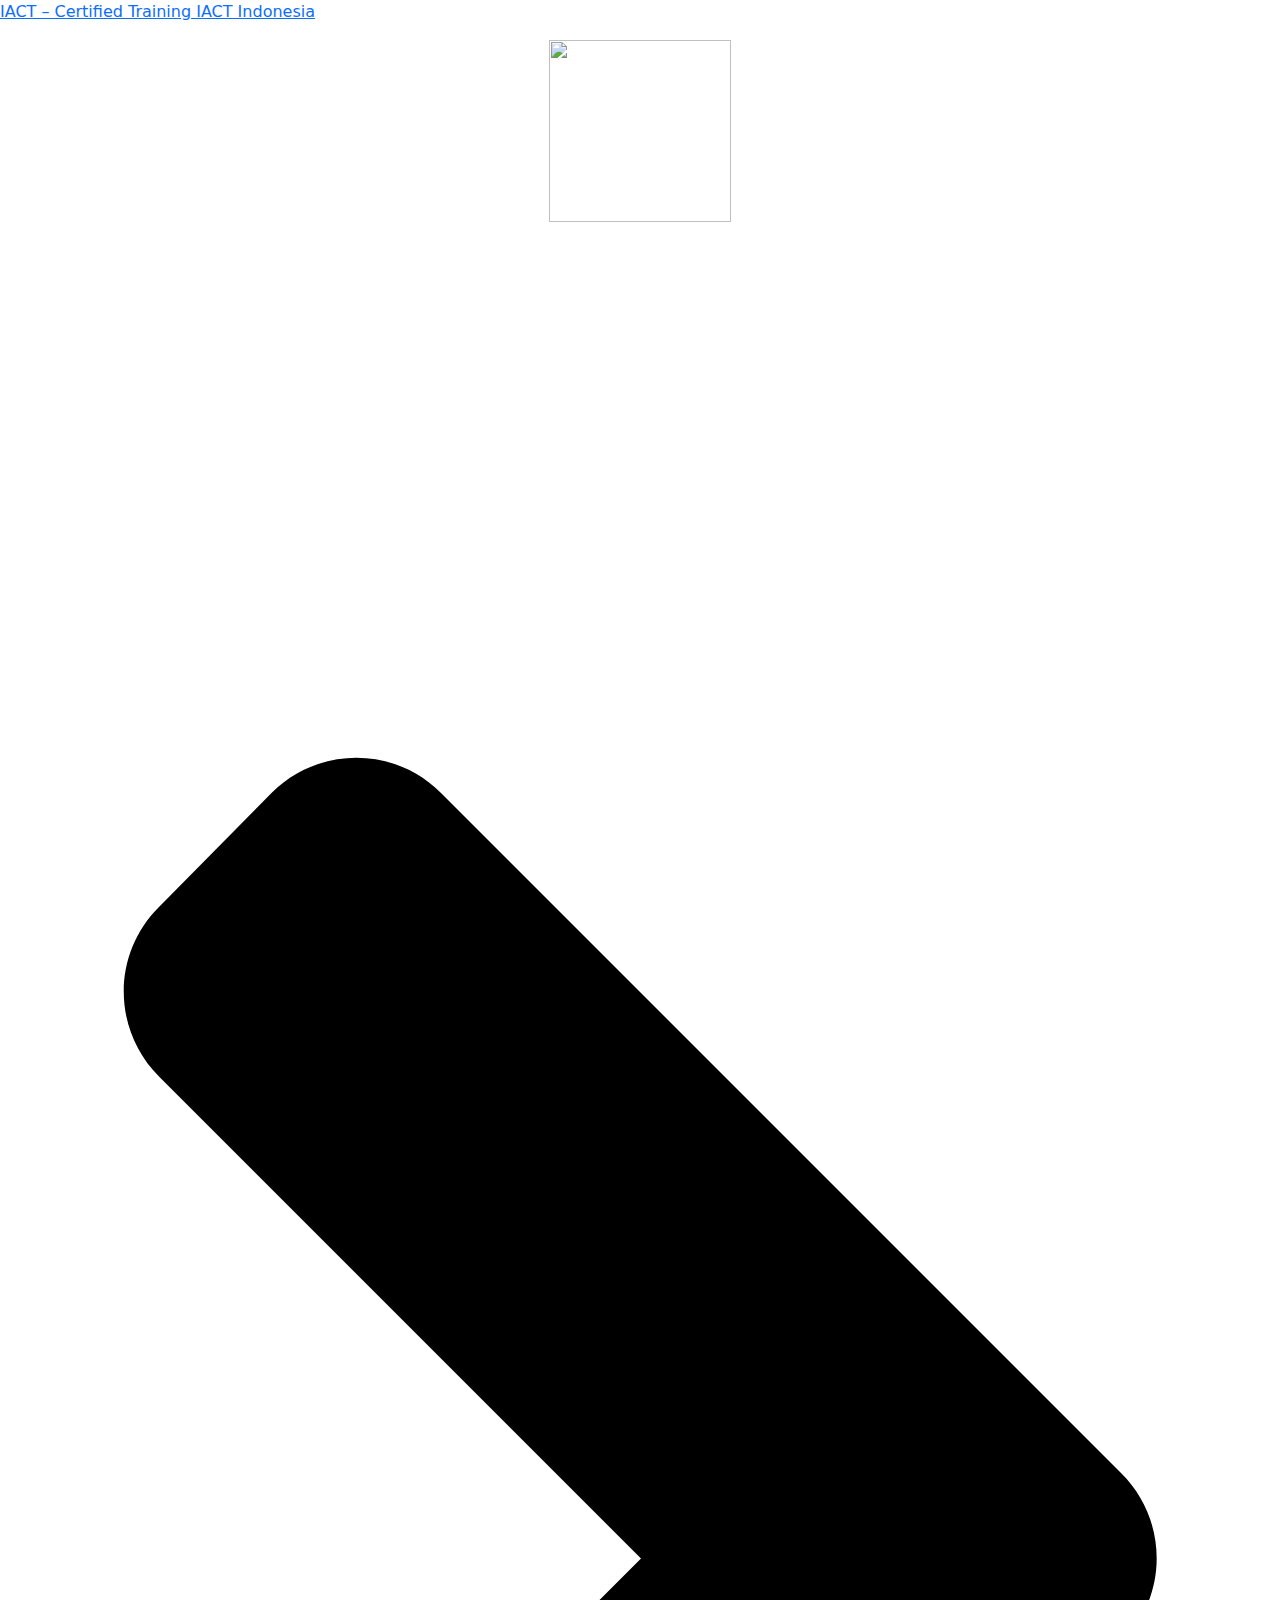
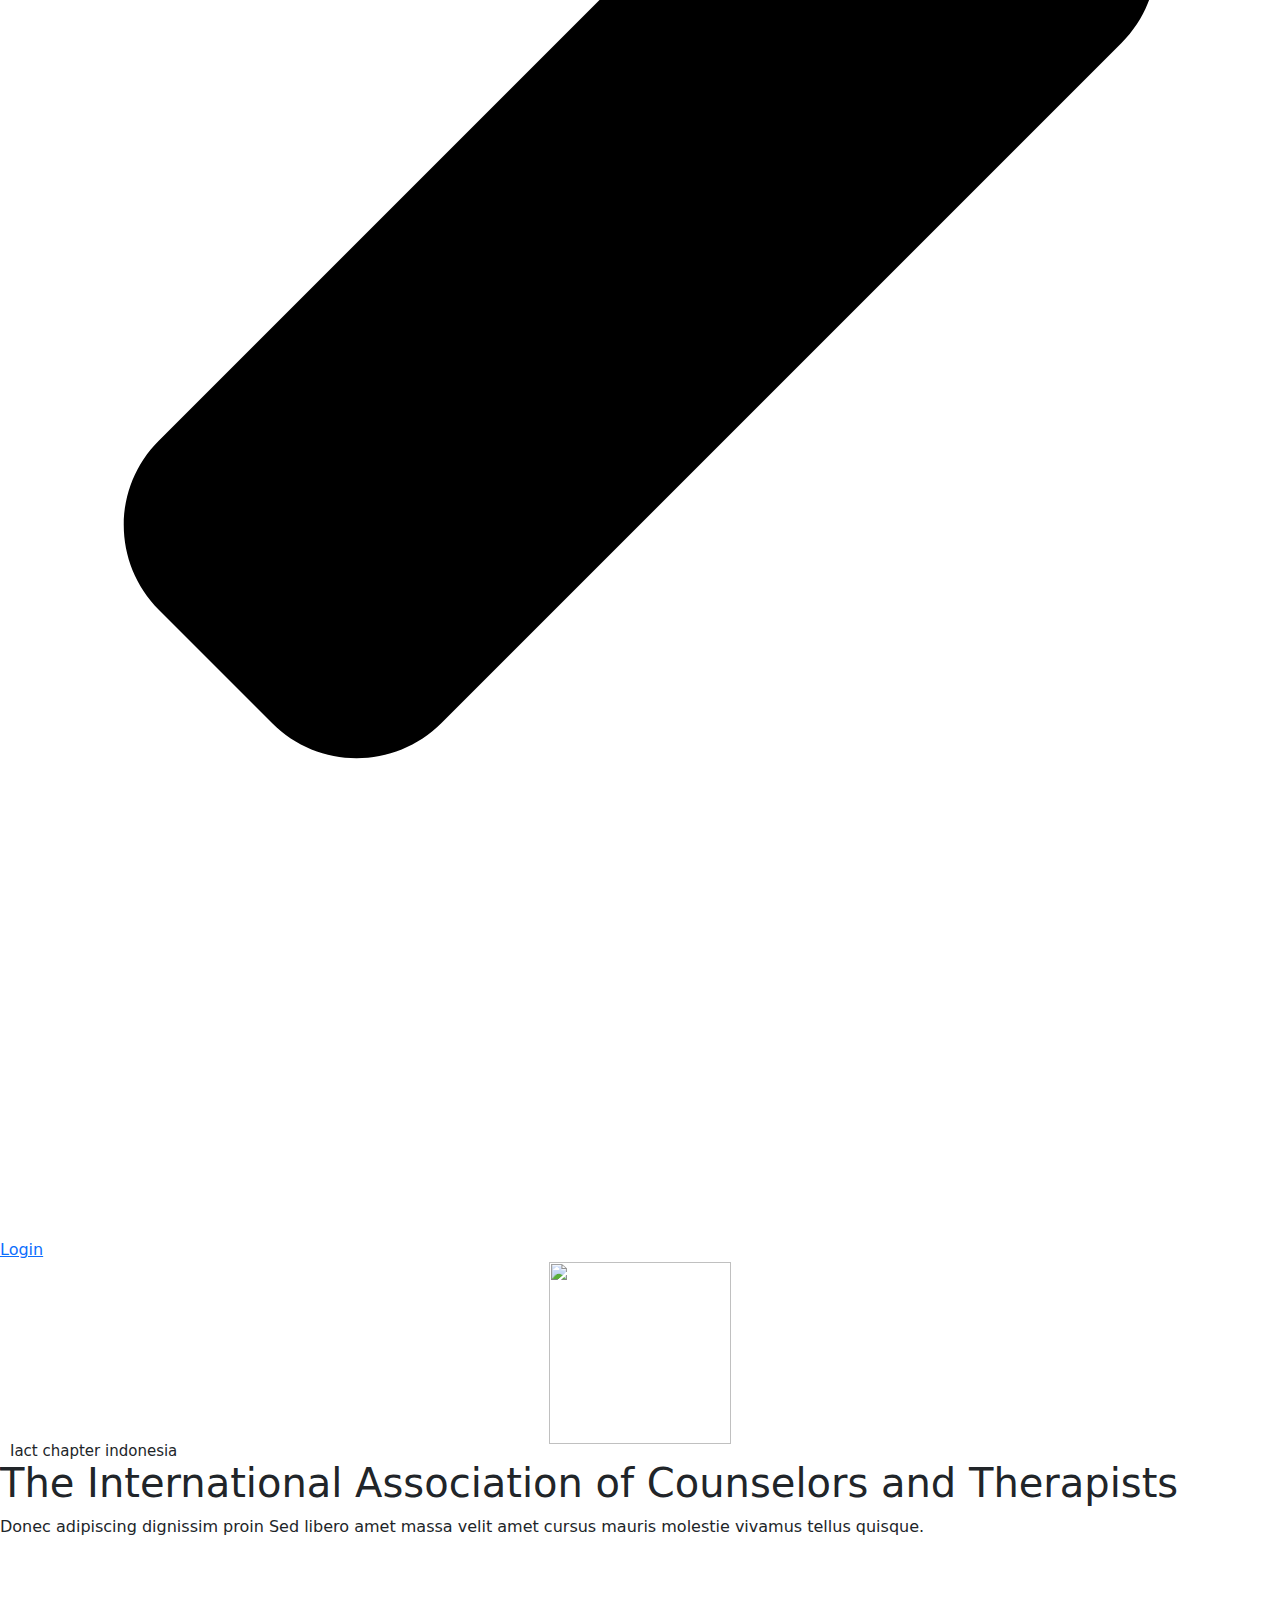
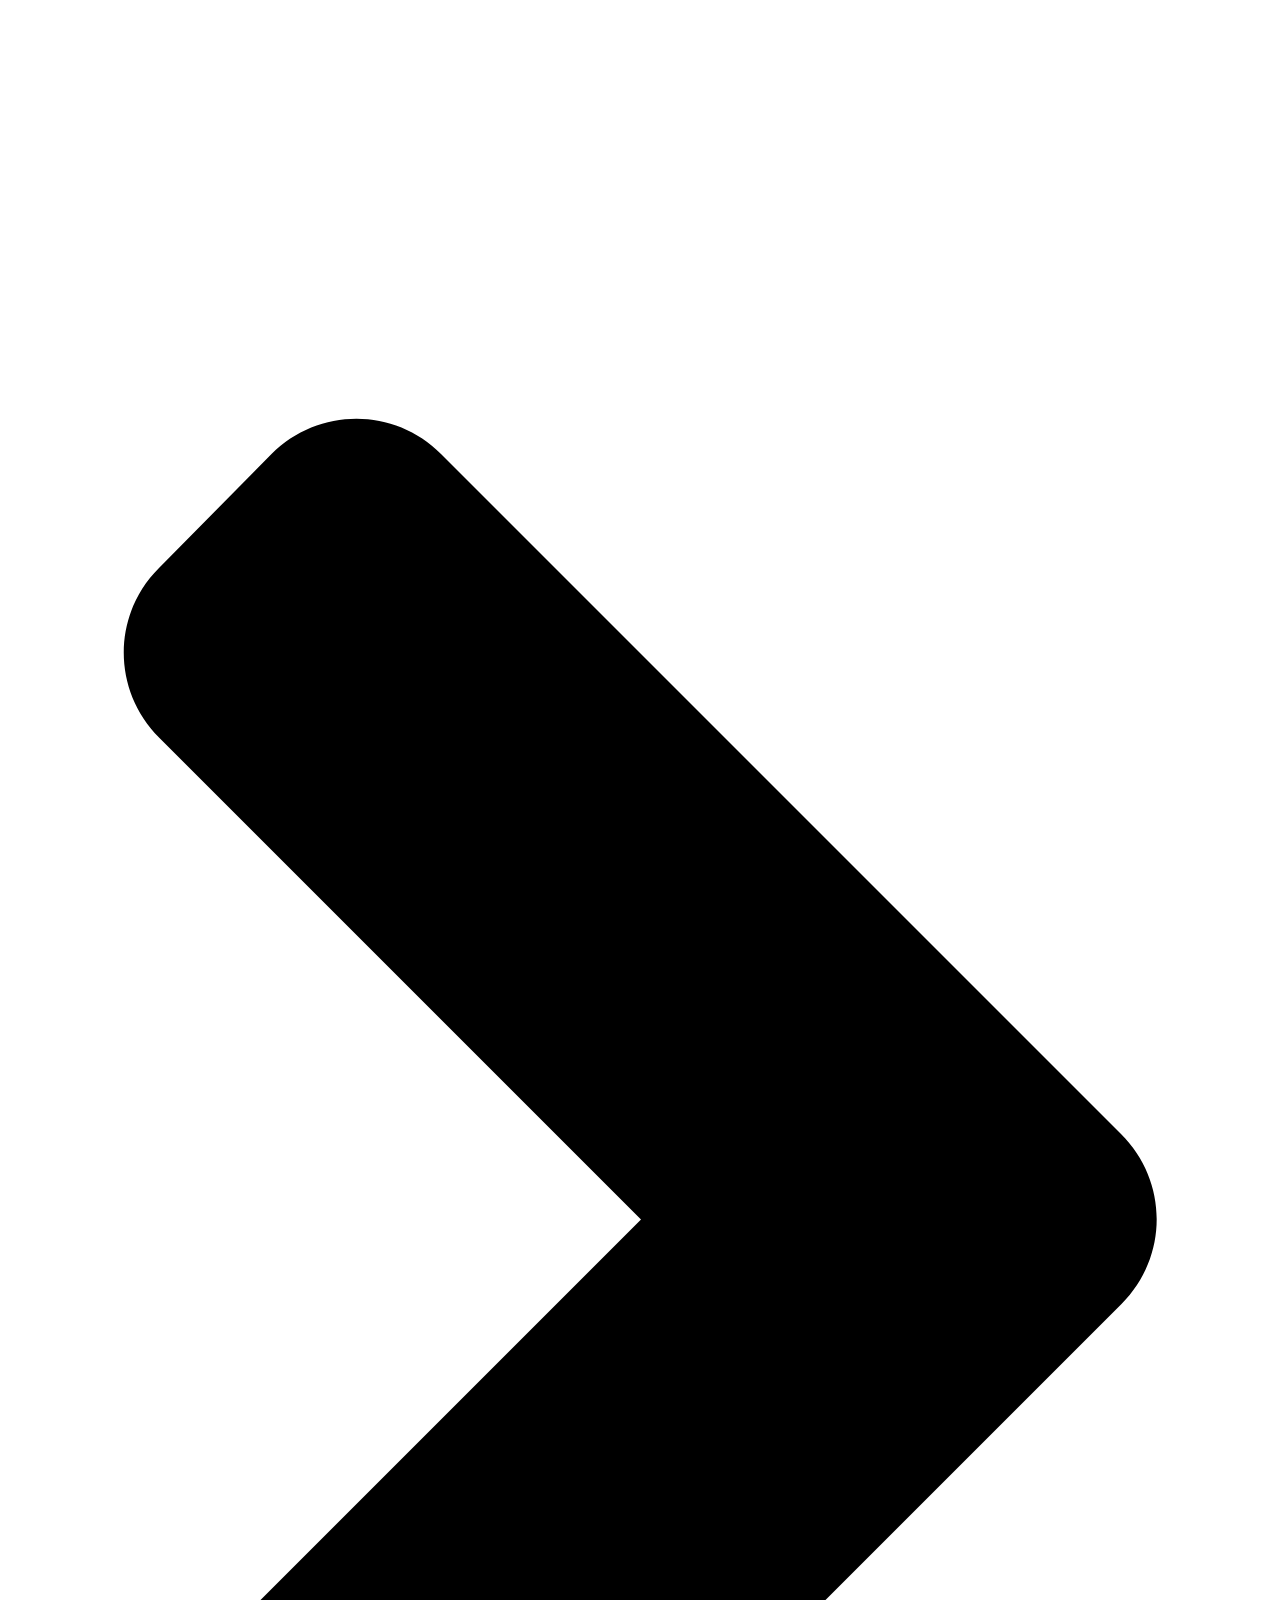
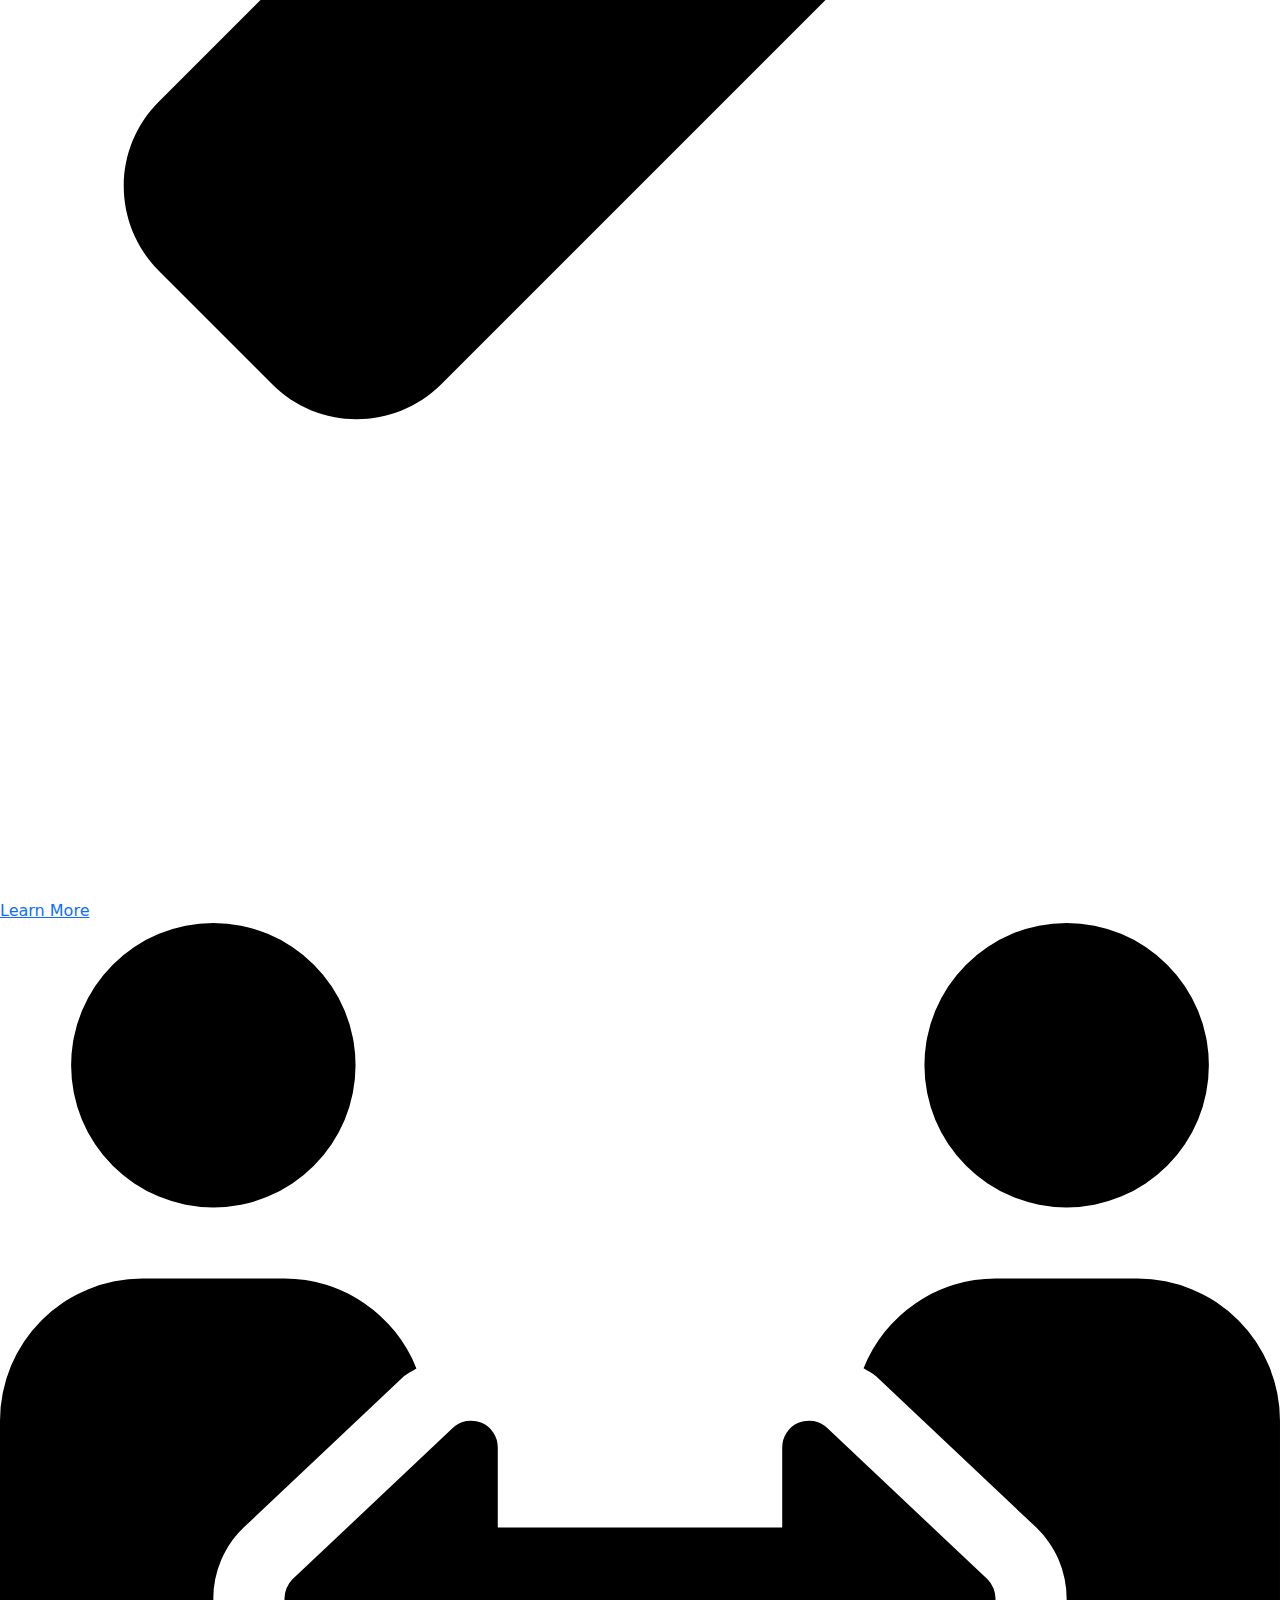
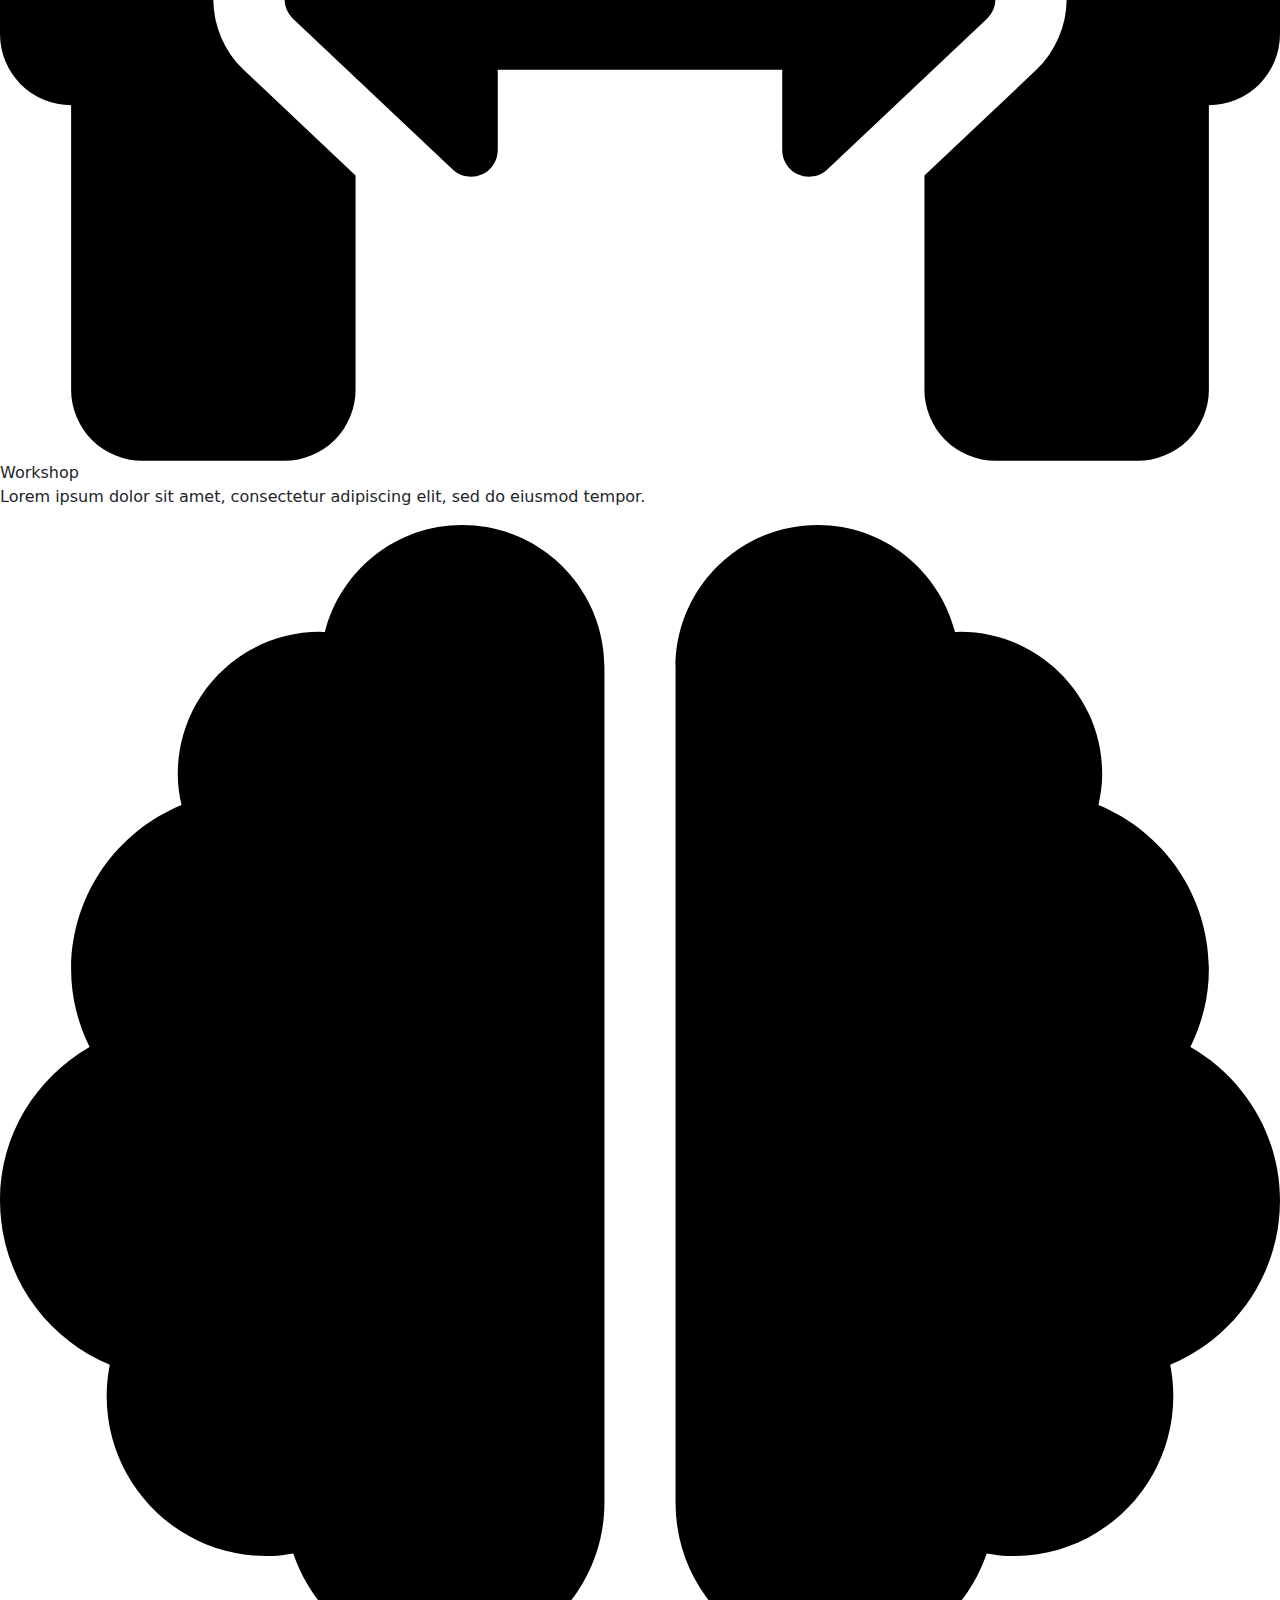
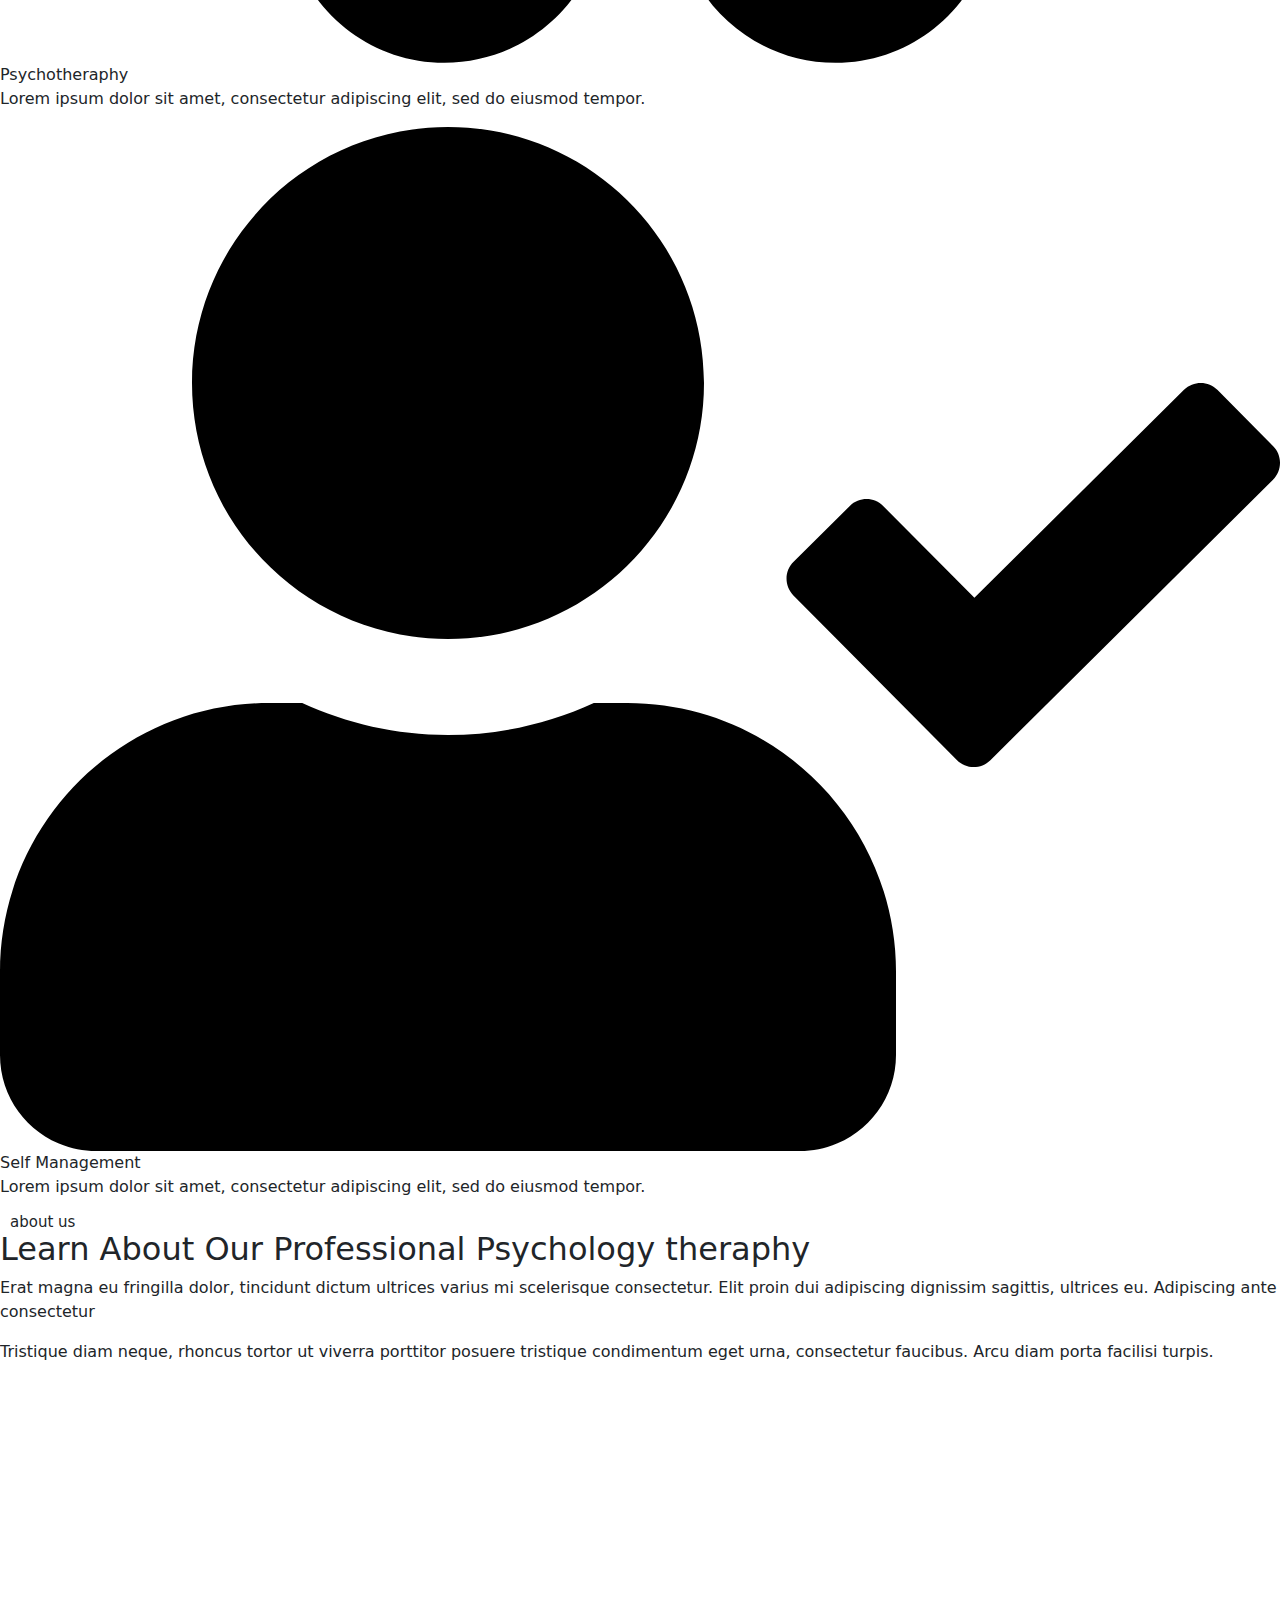
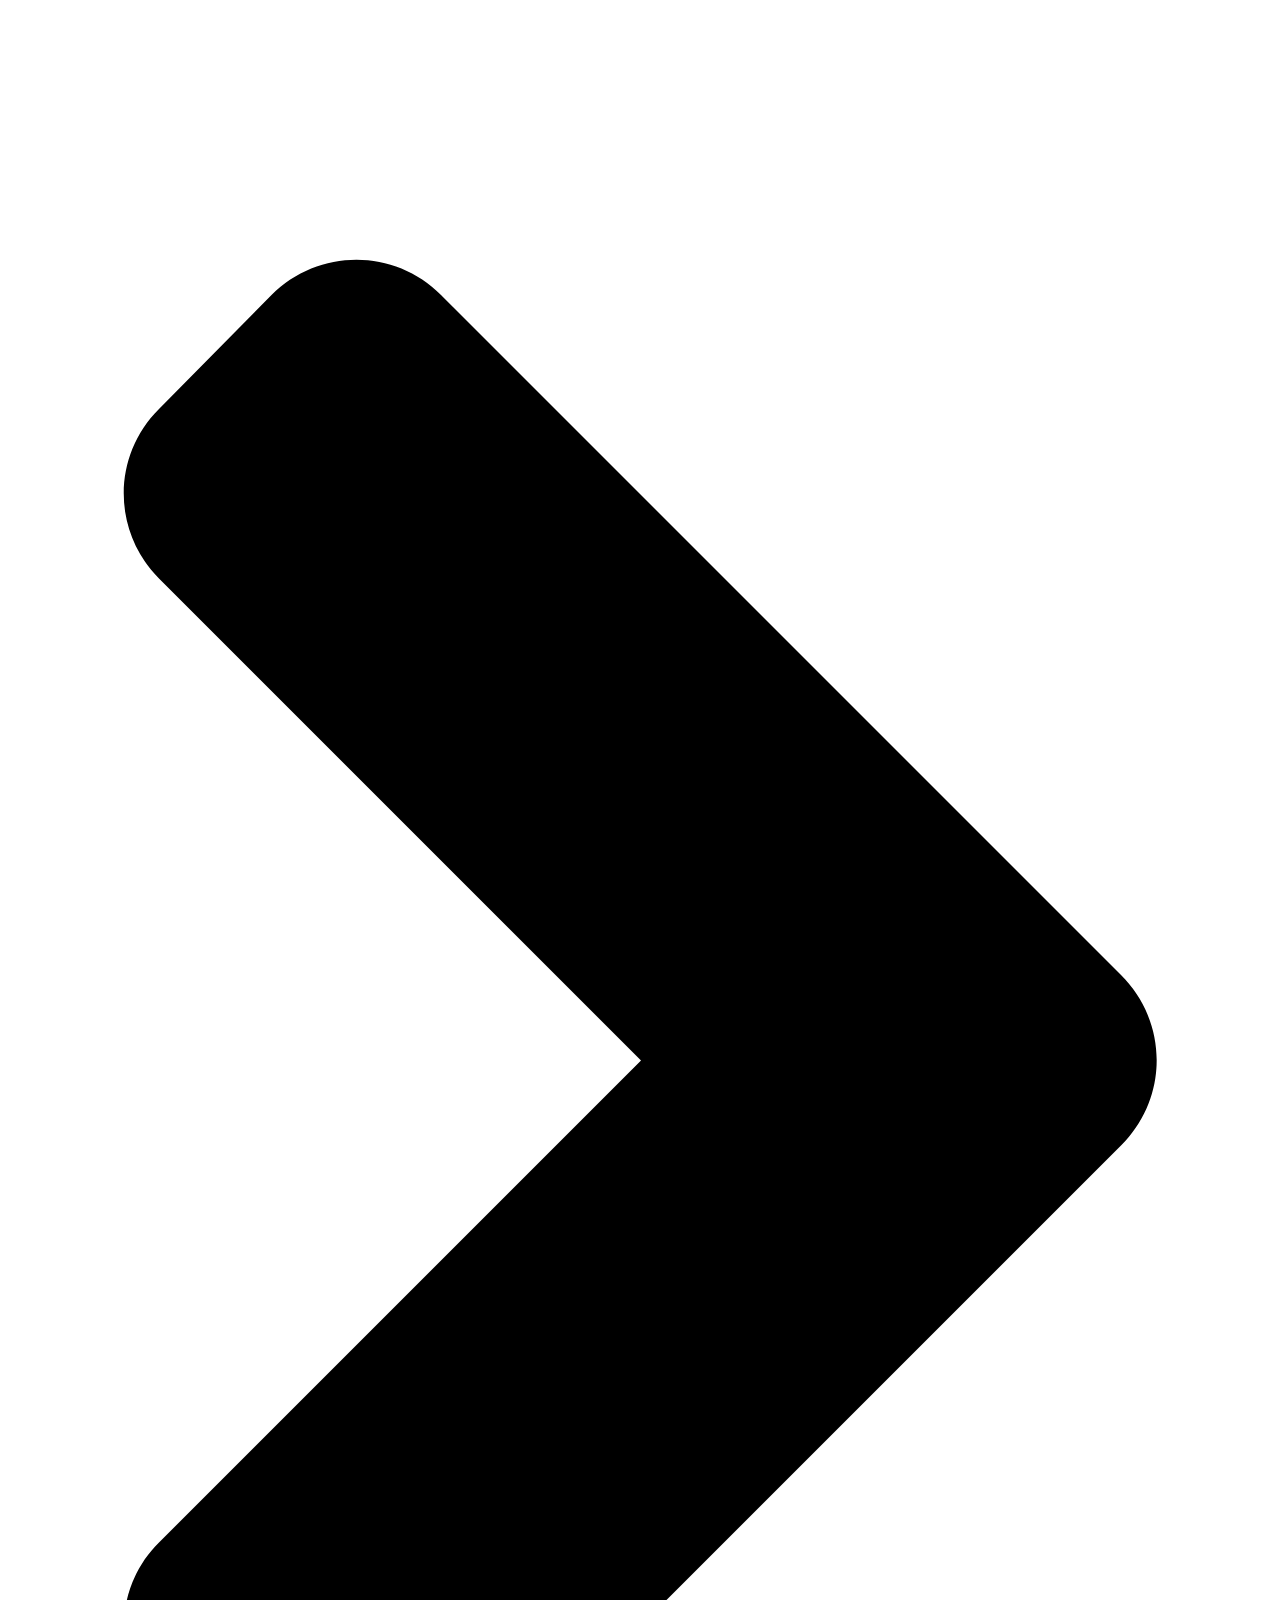
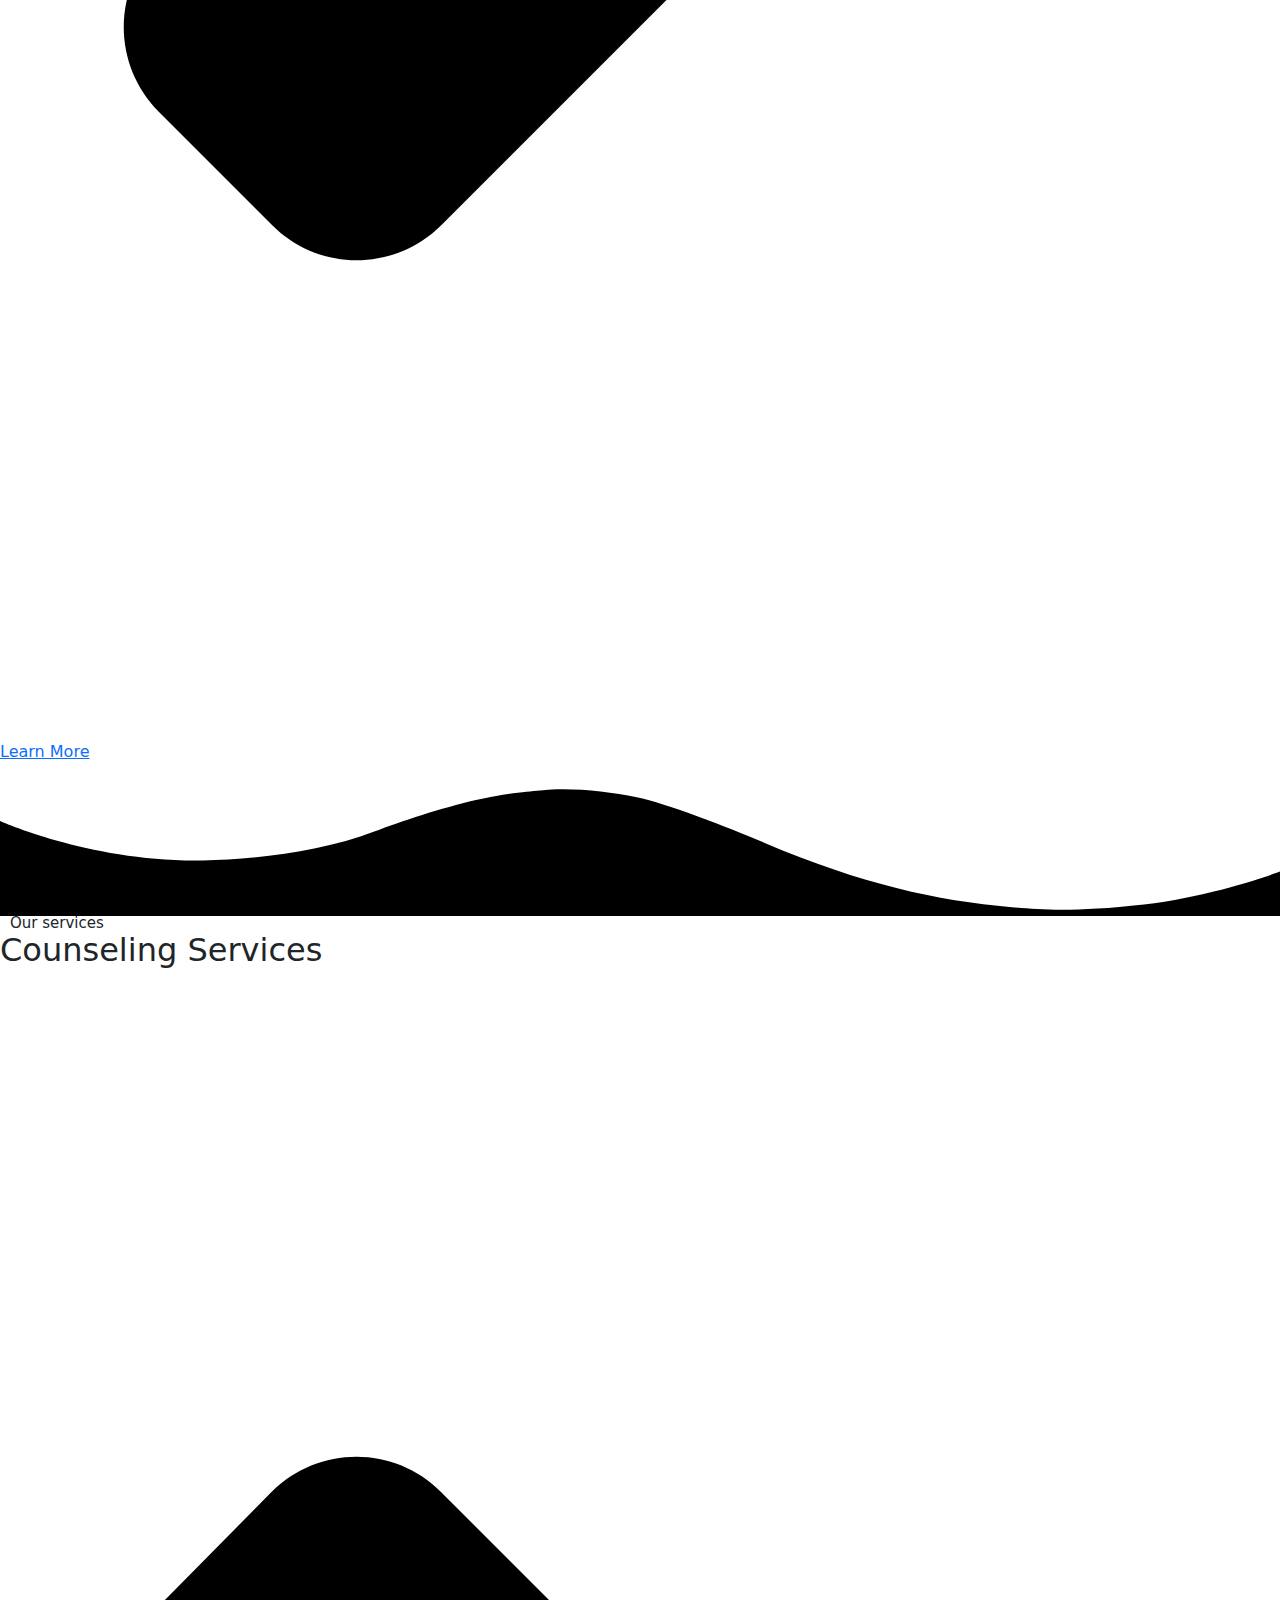
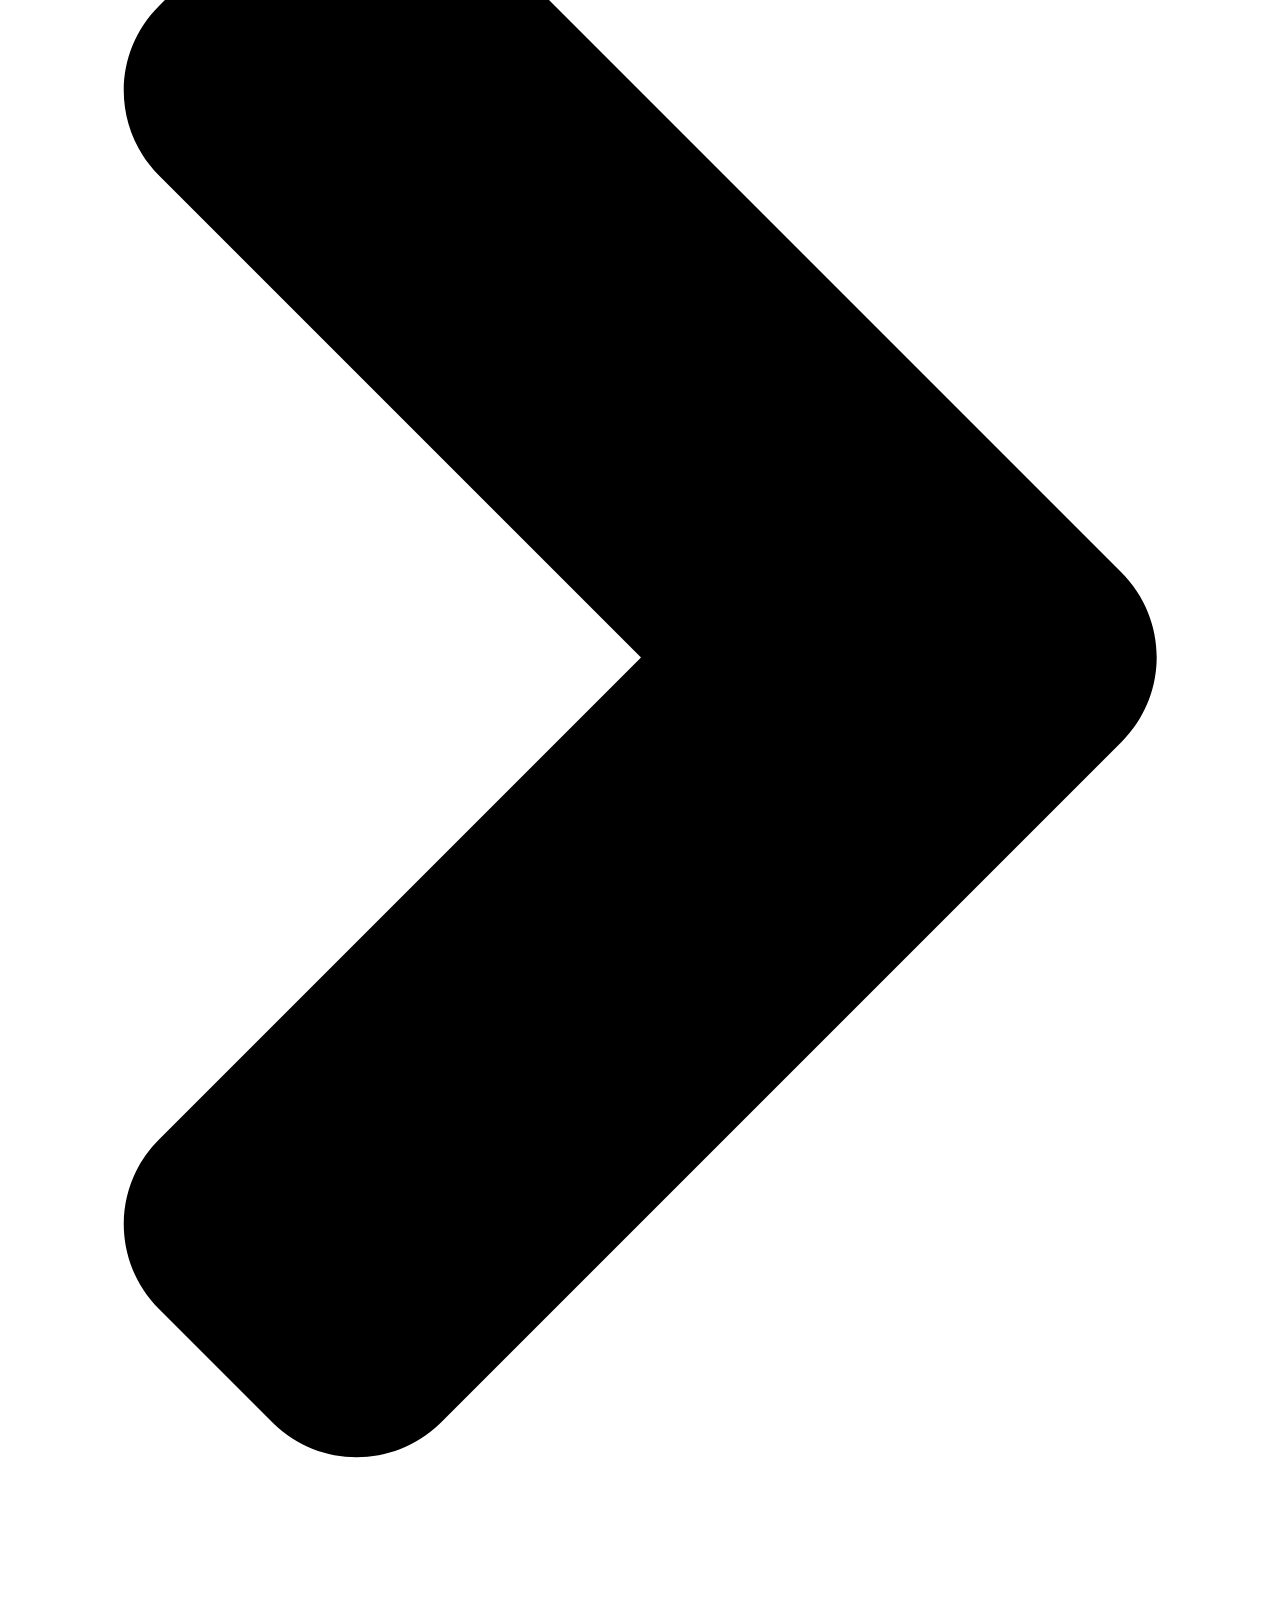
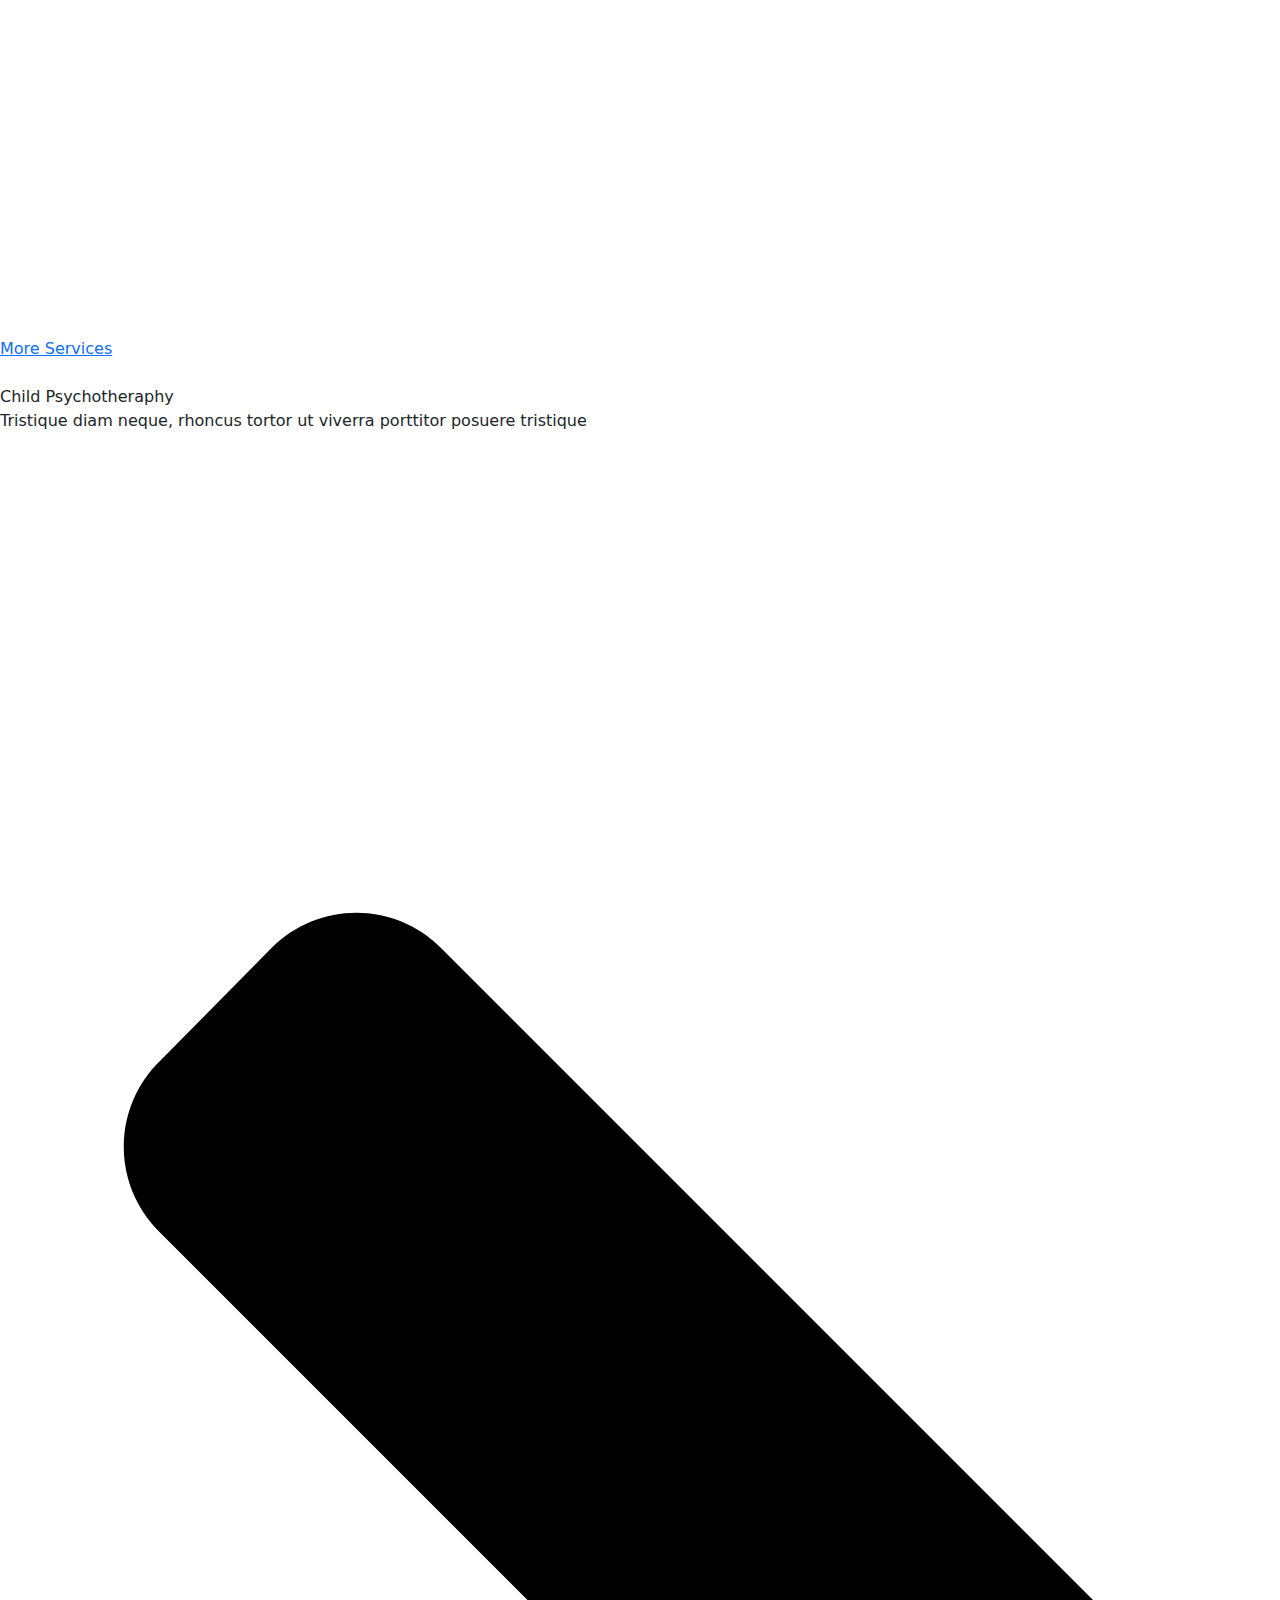
==== commit 0aa6eb4e: "Update index.html" ====
--- a/index.html
+++ b/index.html
@@ -1051,10 +1051,10 @@
 					<h2>Official Trainer</h2>
 					<div class="PTrainer">
 						
-						<div class="kotak"><div class="teks"> <div class="teksTrainer"><a href=""><img src="img/fbori.png" alt=""></a><a href=""><img src="img/x.png" alt="" width="20px"></a><a href=""><img src="img/in.png" alt=""></a><div class="garis2"></div> <p class="namaTrainer">Rezky Daniel <br><span class="jabatan">Master Trainer</span></p><p>Master Trainer</p></div></div></div>
-						<div class="kotak"><div class="teks"> <div class="teksTrainer"><img src="img/fbori.png" alt=""><img src="img/x.png" alt=""><img src="img/in.png" alt=""><div class="garis2"></div> <p class="namaTrainer">Rezky Daniel <br><span class="jabatan">Master Trainer</span></p><p>Master Trainer</p></div></div></div>
-						<div class="kotak last"><div class="teks"> <div class="teksTrainer"><img src="img/fbori.png" alt=""><img src="img/x.png" alt=""><img src="img/in.png" alt=""><div class="garis2"></div> <p class="namaTrainer">Rezky Daniel <br><span class="jabatan">Master Trainer</span></p><p>Master Trainer</p></div></div></div>
-						<div class="kotak last"><div class="teks"> <div class="teksTrainer"><img src="img/fbori.png" alt=""><img src="img/x.png" alt=""><img src="img/in.png" alt=""><div class="garis2"></div> <p class="namaTrainer">Rezky Daniel <br><span class="jabatan">Master Trainer</span></p><p>Master Trainer</p></div></div></div>
+						<div class="kotak"><div class="teks"> <div class="teksTrainer"><a href=""><img src="fbori.png" alt=""></a><a href=""><img src="x.png" alt="" width="20px"></a><a href=""><img src="in.png" alt=""></a><div class="garis2"></div> <p class="namaTrainer">Rezky Daniel <br><span class="jabatan">Master Trainer</span></p><p>Master Trainer</p></div></div></div>
+						<div class="kotak"><div class="teks"> <div class="teksTrainer"><img src="fbori.png" alt=""><img src="x.png" alt=""><img src="in.png" alt=""><div class="garis2"></div> <p class="namaTrainer">Rezky Daniel <br><span class="jabatan">Master Trainer</span></p><p>Master Trainer</p></div></div></div>
+						<div class="kotak last"><div class="teks"> <div class="teksTrainer"><img src="fbori.png" alt=""><img src="x.png" alt=""><img src="in.png" alt=""><div class="garis2"></div> <p class="namaTrainer">Rezky Daniel <br><span class="jabatan">Master Trainer</span></p><p>Master Trainer</p></div></div></div>
+						<div class="kotak last"><div class="teks"> <div class="teksTrainer"><img src="fbori.png" alt=""><img src="x.png" alt=""><img src="in.png" alt=""><div class="garis2"></div> <p class="namaTrainer">Rezky Daniel <br><span class="jabatan">Master Trainer</span></p><p>Master Trainer</p></div></div></div>
 					</div>
 				</section>
 				
@@ -1139,7 +1139,7 @@
 						<h2 style="text-align: center;margin-bottom:110px;">Blog & News</h2>
 						<div class="scrollkartu">
 					<div class="card" style="width: 21rem;box-sizing: border-box;overflow: hidden;">
-						<img src="img/artikel.webp" class="card-img-top" alt="..." style="height: 40%;">
+						<img src="artikel.webp" class="card-img-top" alt="..." style="height: 40%;">
 						<div class="card-body" >
 						  <h5 class="card-title" style="color: #54595f; font-weight: 1000;">Menjadi diri sendiri</h5><br>
 						  <p class="card-text" style="font-size: 1rem;color: #5a5a5a;line-height: 1.3rem;">Menjadi diri sendiri merupakan suatu hal yang memang harus dimiliki oleh semua orang tak terkecuali diri kamu. Namun, terkadang masih ada beberapa orang yang belum…</p>
@@ -1151,7 +1151,7 @@
 
 					  
 					<div class="card" style="width: 21rem; box-sizing: border-box;overflow: hidden;">
-						<img src="img/artikel2.webp" class="card-img-top" alt="..." style="height: 40%;">
+						<img src="artikel2.webp" class="card-img-top" alt="..." style="height: 40%;">
 						<div class="card-body">
 						  <h5 class="card-title" style="color: #54595f; font-weight: 1000;">Memahami Seni Komunikasi Hipnosis – Milton Model</h5>
 						  <p class="card-text" style="font-size: 1rem;color: #5a5a5a;line-height: 1.3rem;">Salam Dahsyat Luar Biasa, Dalam Sejarah Hipnosis dan Hipnoterapi, ada satu tokoh yang fenomenal yang dianggap sebagai penghipnosis terbaik sepanjang sejarah, dan tokoh tersebut bernama…</p>
@@ -1163,7 +1163,7 @@
 
 					  
 					<div class="card" style="width: 21rem; box-sizing: border-box;overflow: hidden;">
-						<img src="img/artikel3.webp" class="card-img-top" alt="..." style="height: 40%;">
+						<img src="artikel3.webp" class="card-img-top" alt="..." style="height: 40%;">
 						<div class="card-body">
 						  <h5 class="card-title" style="color: #54595f; font-weight: 1000;">Induksi (Hipnotis) Saya Gagal Terus, Kenapa ya?</h5>
 						  <p class="card-text" style="font-size: 1rem;color: #5a5a5a;line-height: 1.3rem;">Halo Sobat Pembelajar Hipnosis dan Hipnoterapi, Bagi para pembelajar hipnosis dan hipnoterapi pasti sudah tidak asing dengan istilah Induksi. Bagi yang masih awam dengan istilah…</p>
--- a/style2.css
+++ b/style2.css
@@ -153,7 +153,7 @@
     border-radius: 15px;
     box-sizing: border-box;
     overflow: hidden;
-    background-image: url(avatar1.png);
+    background-image: url(img/avatar1.png);
     background-repeat: no-repeat;
     box-shadow: 0px 0px 20px 0px grey;
     transition: .3s;
@@ -239,6 +239,157 @@
     margin-top: 80px;
     margin-bottom: -90px;
 }
+/* Hamburger Menu */
+
+.hamburger h2 {
+  vertical-align: center;
+  text-align: center;
+}
+
+html, body {
+  margin: 0;
+  height: 100%;
+}
+
+.hamburger {
+  
+  box-sizing: border-box;
+}
+
+.top-nav {
+  display: flex;
+  flex-direction: row;
+  align-items: center;
+  justify-content: space-between;
+  background-color: #00BAF0;
+  background: linear-gradient(to left, #f46b45, #eea849);
+  /* W3C, IE 10+/ Edge, Firefox 16+, Chrome 26+, Opera 12+, Safari 7+ */
+  color: #FFF;
+  height: 50px;
+  padding: 1em;
+}
+
+.menu {
+  display: flex;
+  flex-direction: row;
+  list-style-type: none;
+  margin: 0;
+  padding: 0;
+}
+
+.menu > li {
+  margin: 0 1rem;
+  overflow: hidden;
+}
+
+.menu-button-container {
+  display: none;
+  height: 100%;
+  width: 30px;
+  cursor: pointer;
+  flex-direction: column;
+  justify-content: center;
+  align-items: center;
+}
+
+#menu-toggle {
+  display: none;
+}
+
+.menu-button,
+.menu-button::before,
+.menu-button::after {
+  display: block;
+  background-color: #fff;
+  position: absolute;
+  height: 4px;
+  width: 30px;
+  transition: transform 400ms cubic-bezier(0.23, 1, 0.32, 1);
+  border-radius: 2px;
+}
+
+.menu-button::before {
+  content: '';
+  margin-top: -8px;
+}
+
+.menu-button::after {
+  content: '';
+  margin-top: 8px;
+}
+
+#menu-toggle:checked + .menu-button-container .menu-button::before {
+  margin-top: 0px;
+  transform: rotate(405deg);
+}
+
+#menu-toggle:checked + .menu-button-container .menu-button {
+  background: rgba(255, 255, 255, 0);
+}
+
+#menu-toggle:checked + .menu-button-container .menu-button::after {
+  margin-top: 0px;
+  transform: rotate(-405deg);
+}
+
+@media (max-width: 700px) {
+  .menu-button-container {
+    display: flex;
+  }
+  .menu {
+    position: absolute;
+    top: 0;
+    margin-top: 50px;
+    left: 0;
+    flex-direction: column;
+    width: 100%;
+    justify-content: center;
+    align-items: center;
+  }
+  #menu-toggle ~ .menu li {
+    height: 0;
+    margin: 0;
+    padding: 0;
+    border: 0;
+    transition: height 400ms cubic-bezier(0.23, 1, 0.32, 1);
+  }
+  #menu-toggle:checked ~ .menu li {
+    
+    height: 18.7vh;
+    padding: 0.5em;
+    transition: height 400ms cubic-bezier(0.23, 1, 0.32, 1);
+  }
+  .menu > li {
+    display: flex;
+    justify-content: center;
+    margin: 0;
+    padding: 0.5em 0;
+    width: 280%;
+    color: white;
+    background-color:#399685  ;
+    align-items: center;
+  }
+
+  .menu li a{
+    color: white;
+margin-left: 30%;
+font-size: 1.5em;
+  }
+  .menu > li:not(:last-child) {
+    border-bottom: 1px solid #444;
+  }
+}
+
+@media (min-width:700px){
+    .hamburger{
+        display: none;
+    }
+}
+@media (max-width:699px){
+    .hamburger{
+        display: inline-block;
+    }
+}
 
 /* Tablet */
 
@@ -289,13 +440,14 @@
 
 @media (max-width:576px){
    .logo{
-    display: inline-block;
+    display: none;
    }
 .navbar{
 
     transform: scale(-2);
 }
-   .tombolMateri{
-      width:50%;
-}
-}
+
+.tombolMateri{
+    width: 50%;
+}
+}
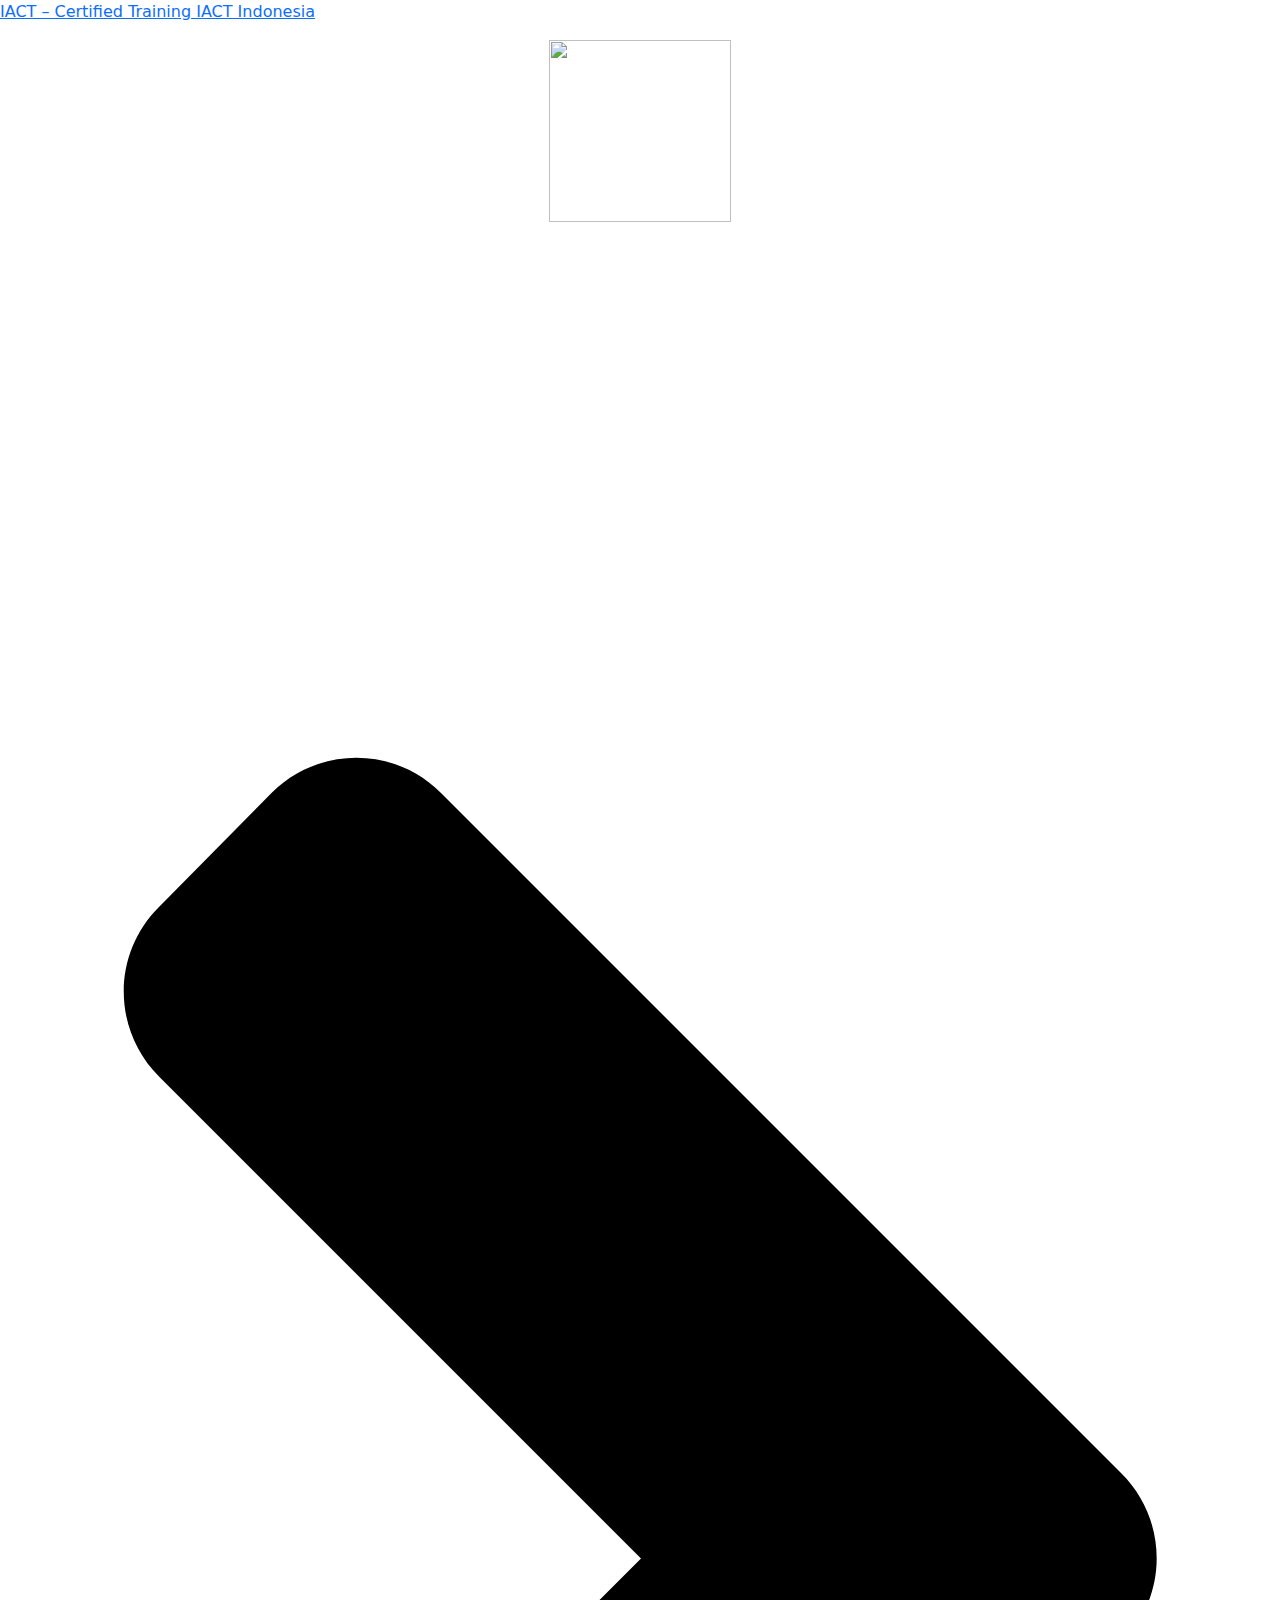
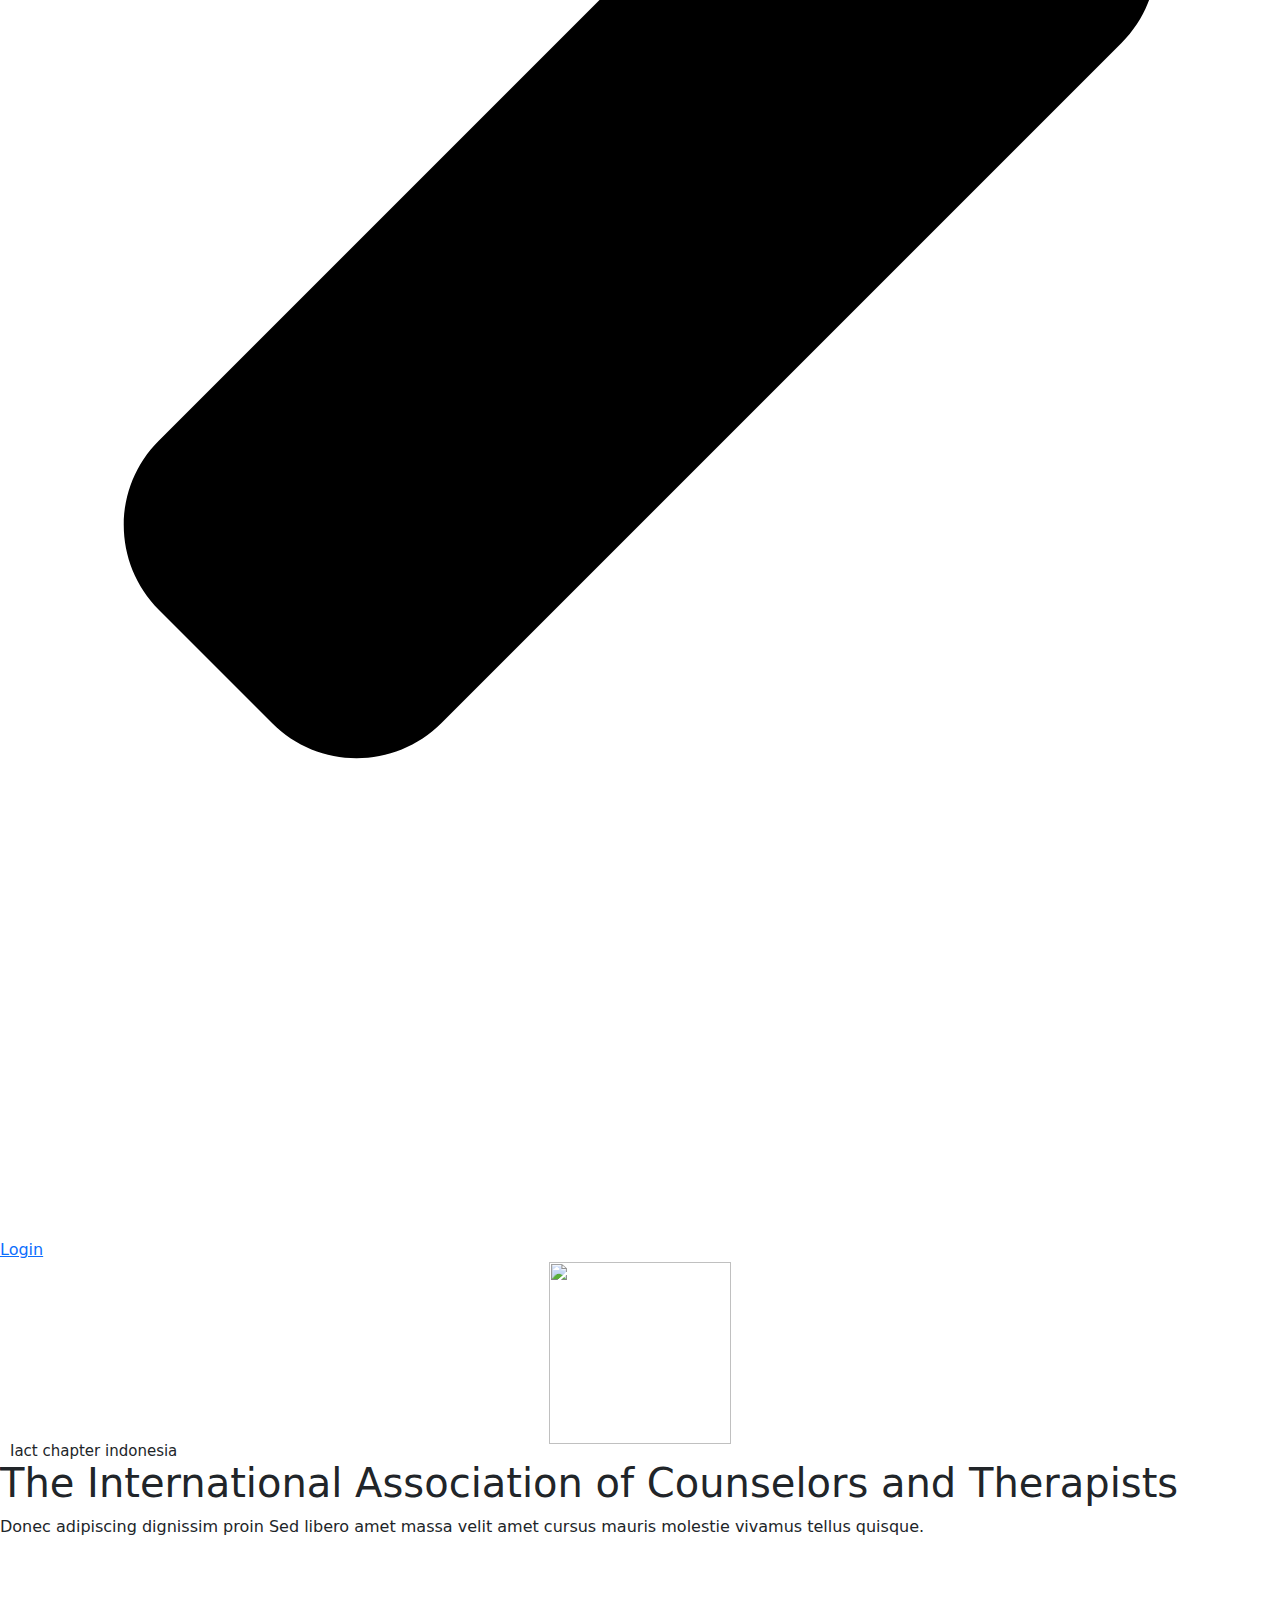
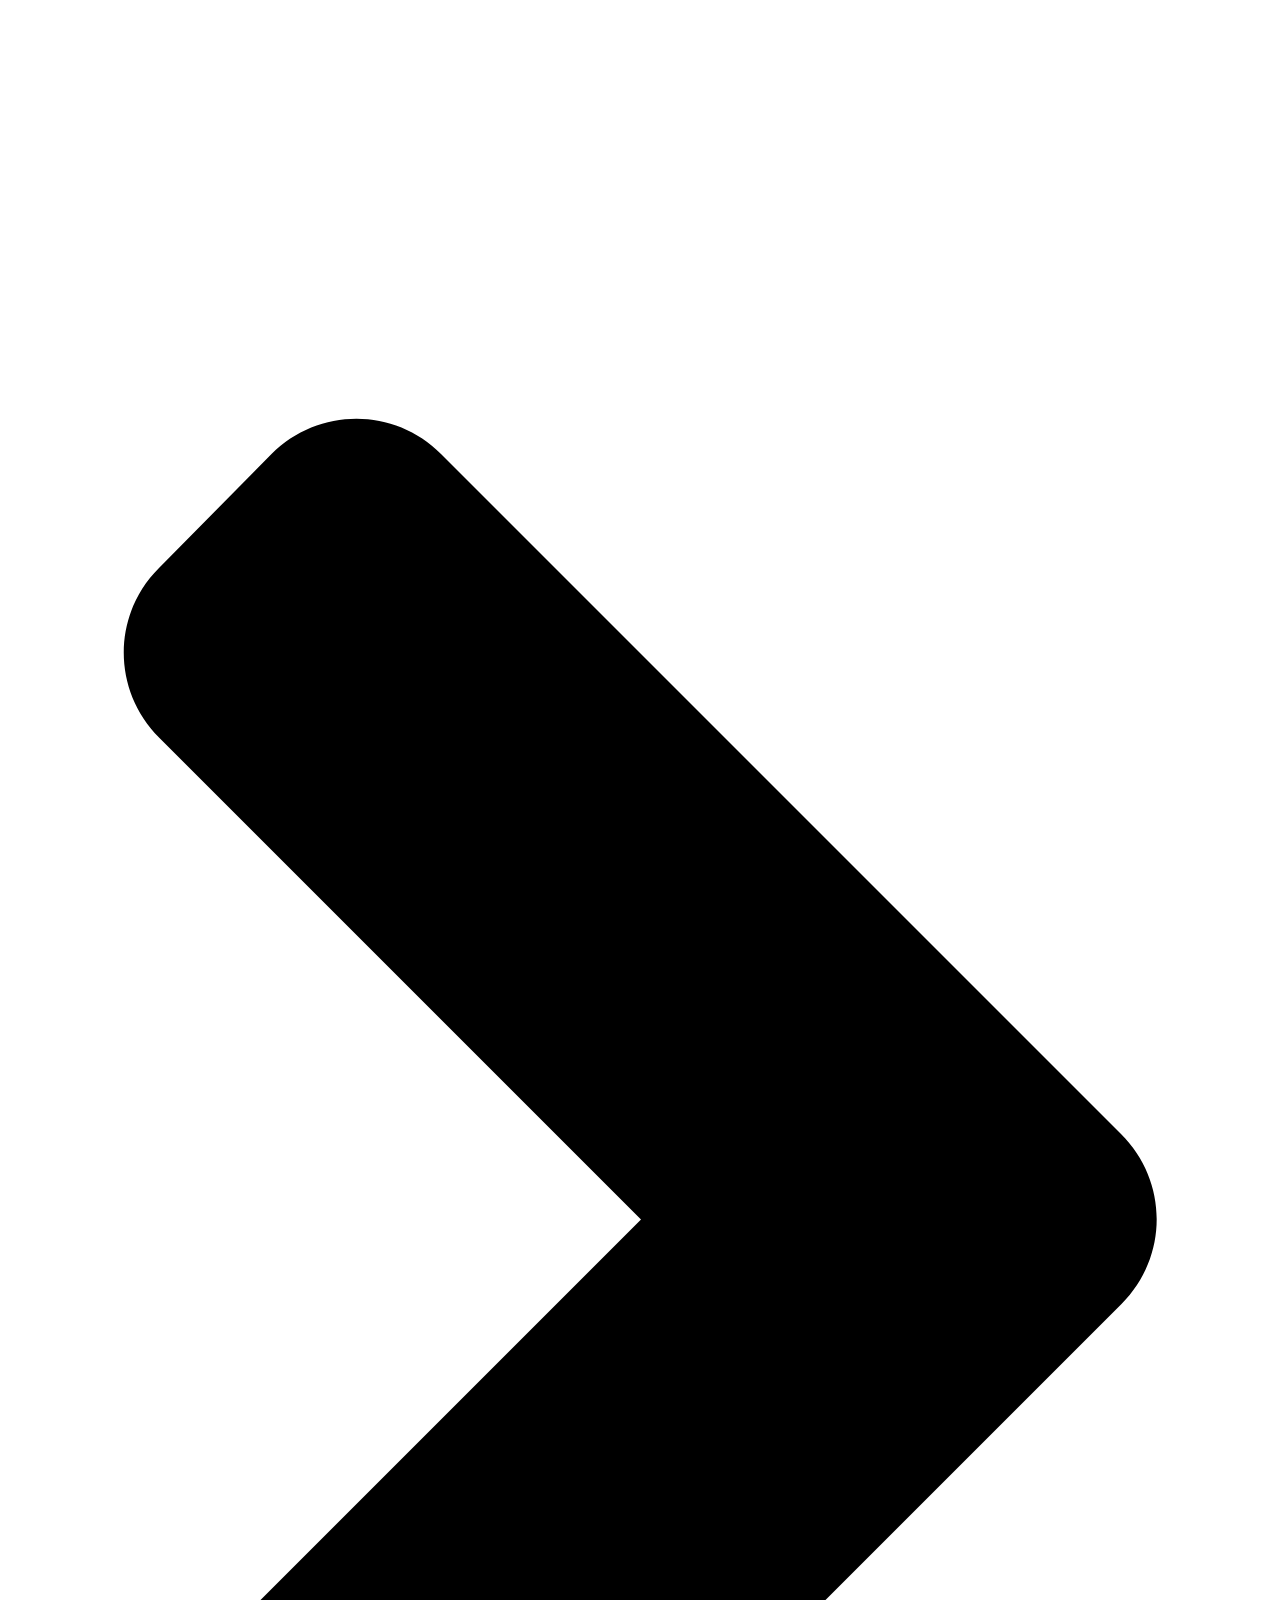
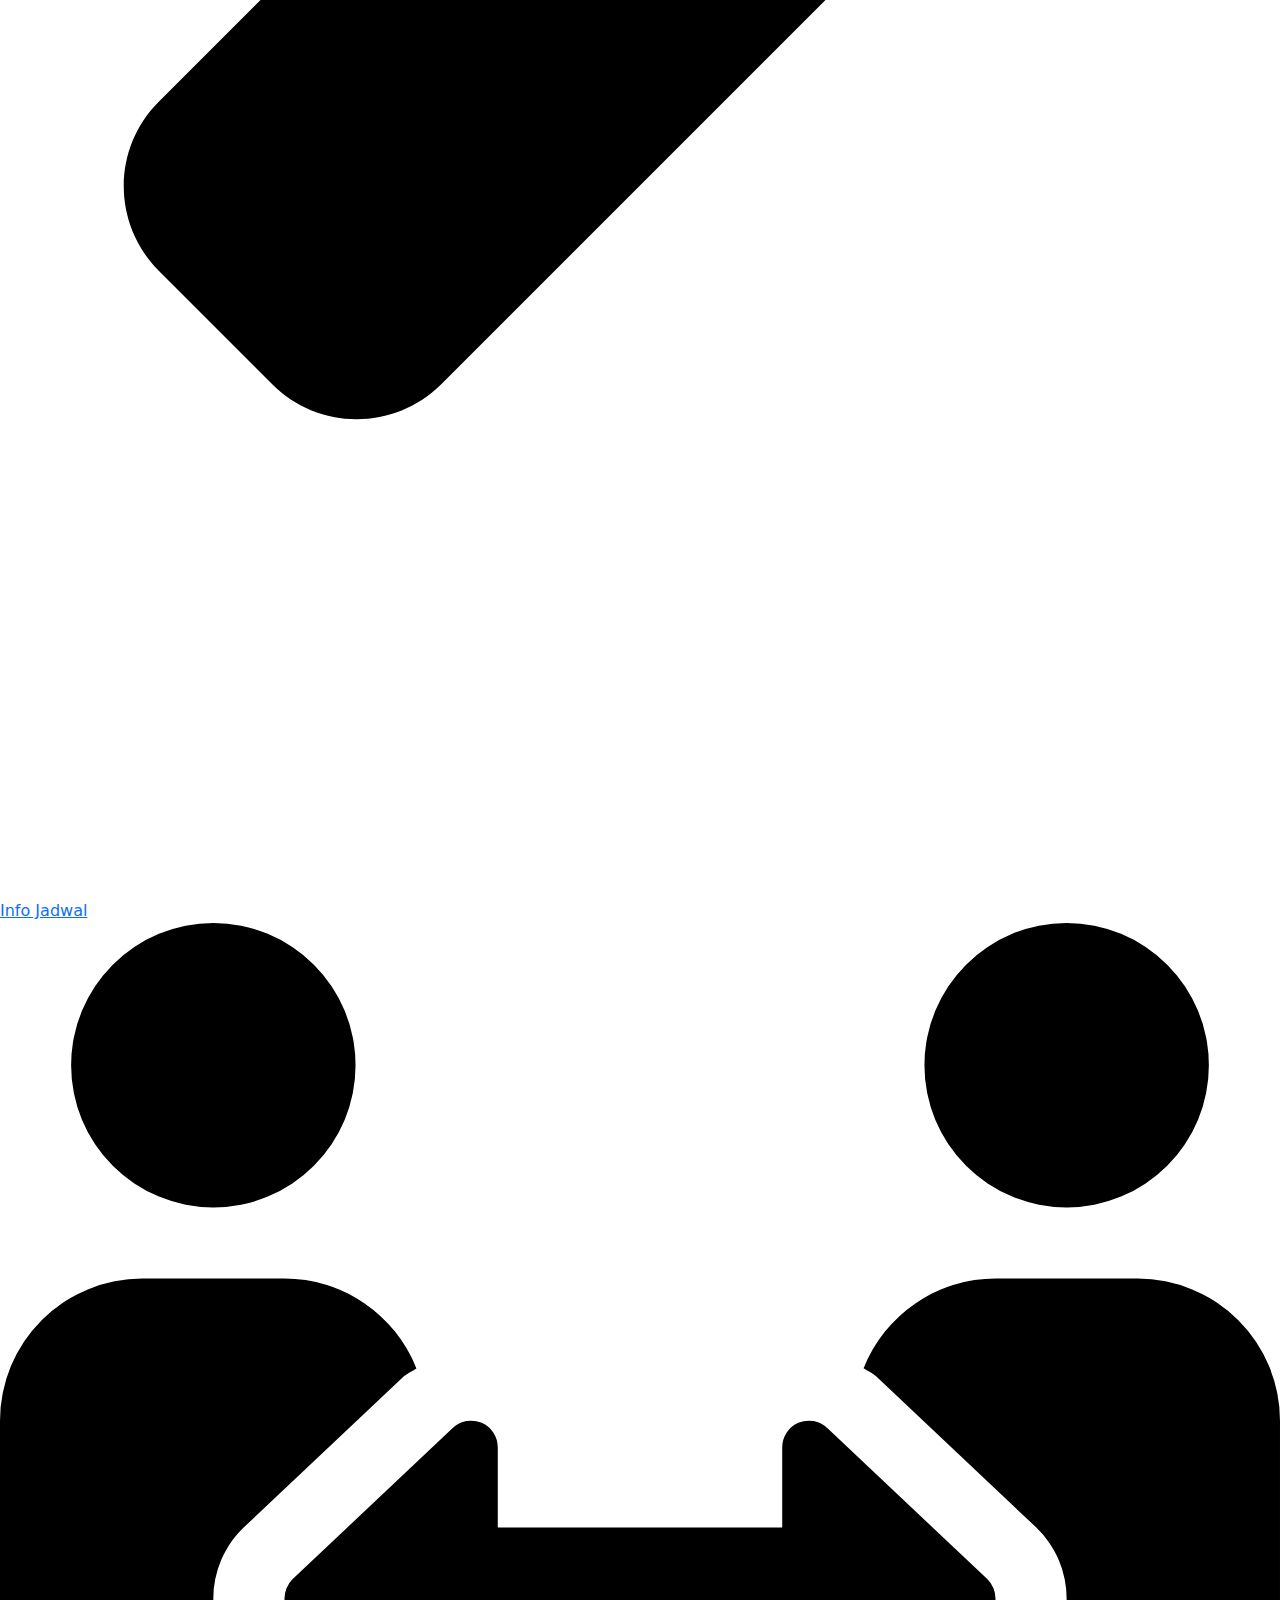
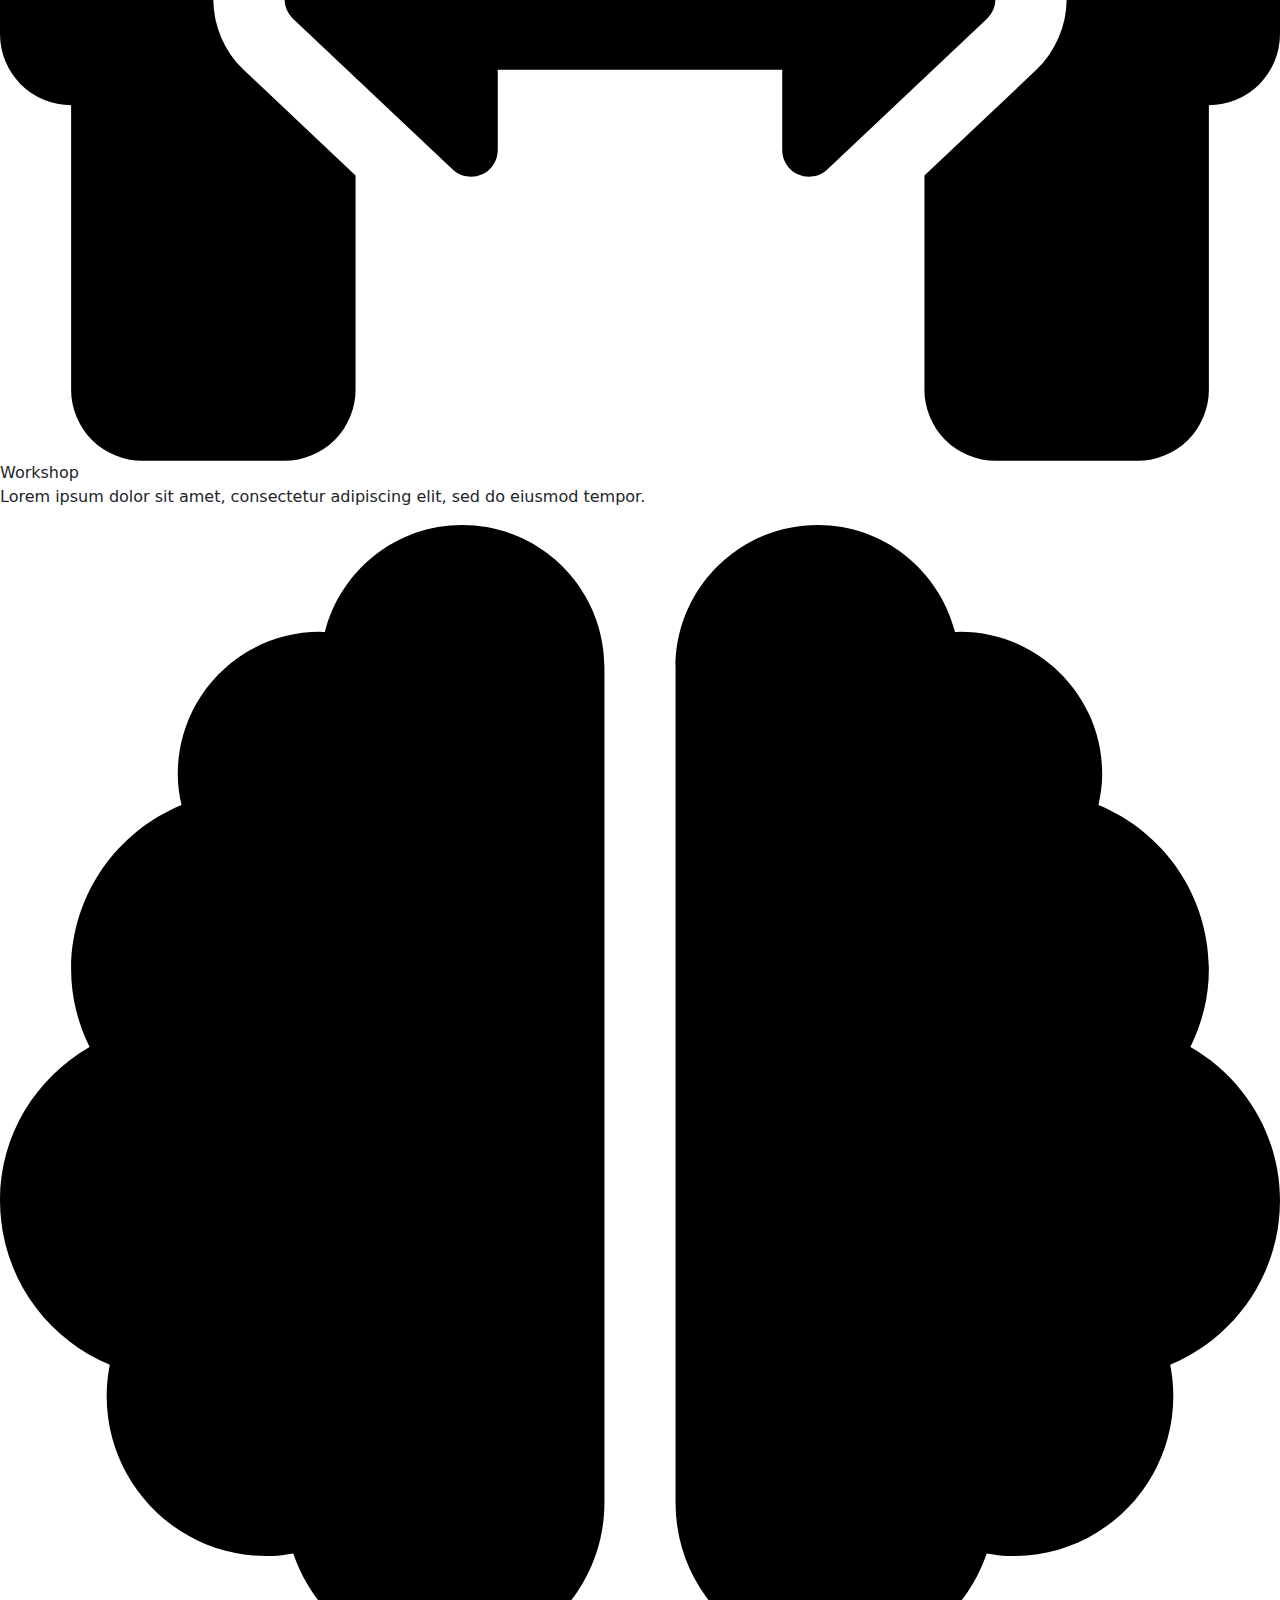
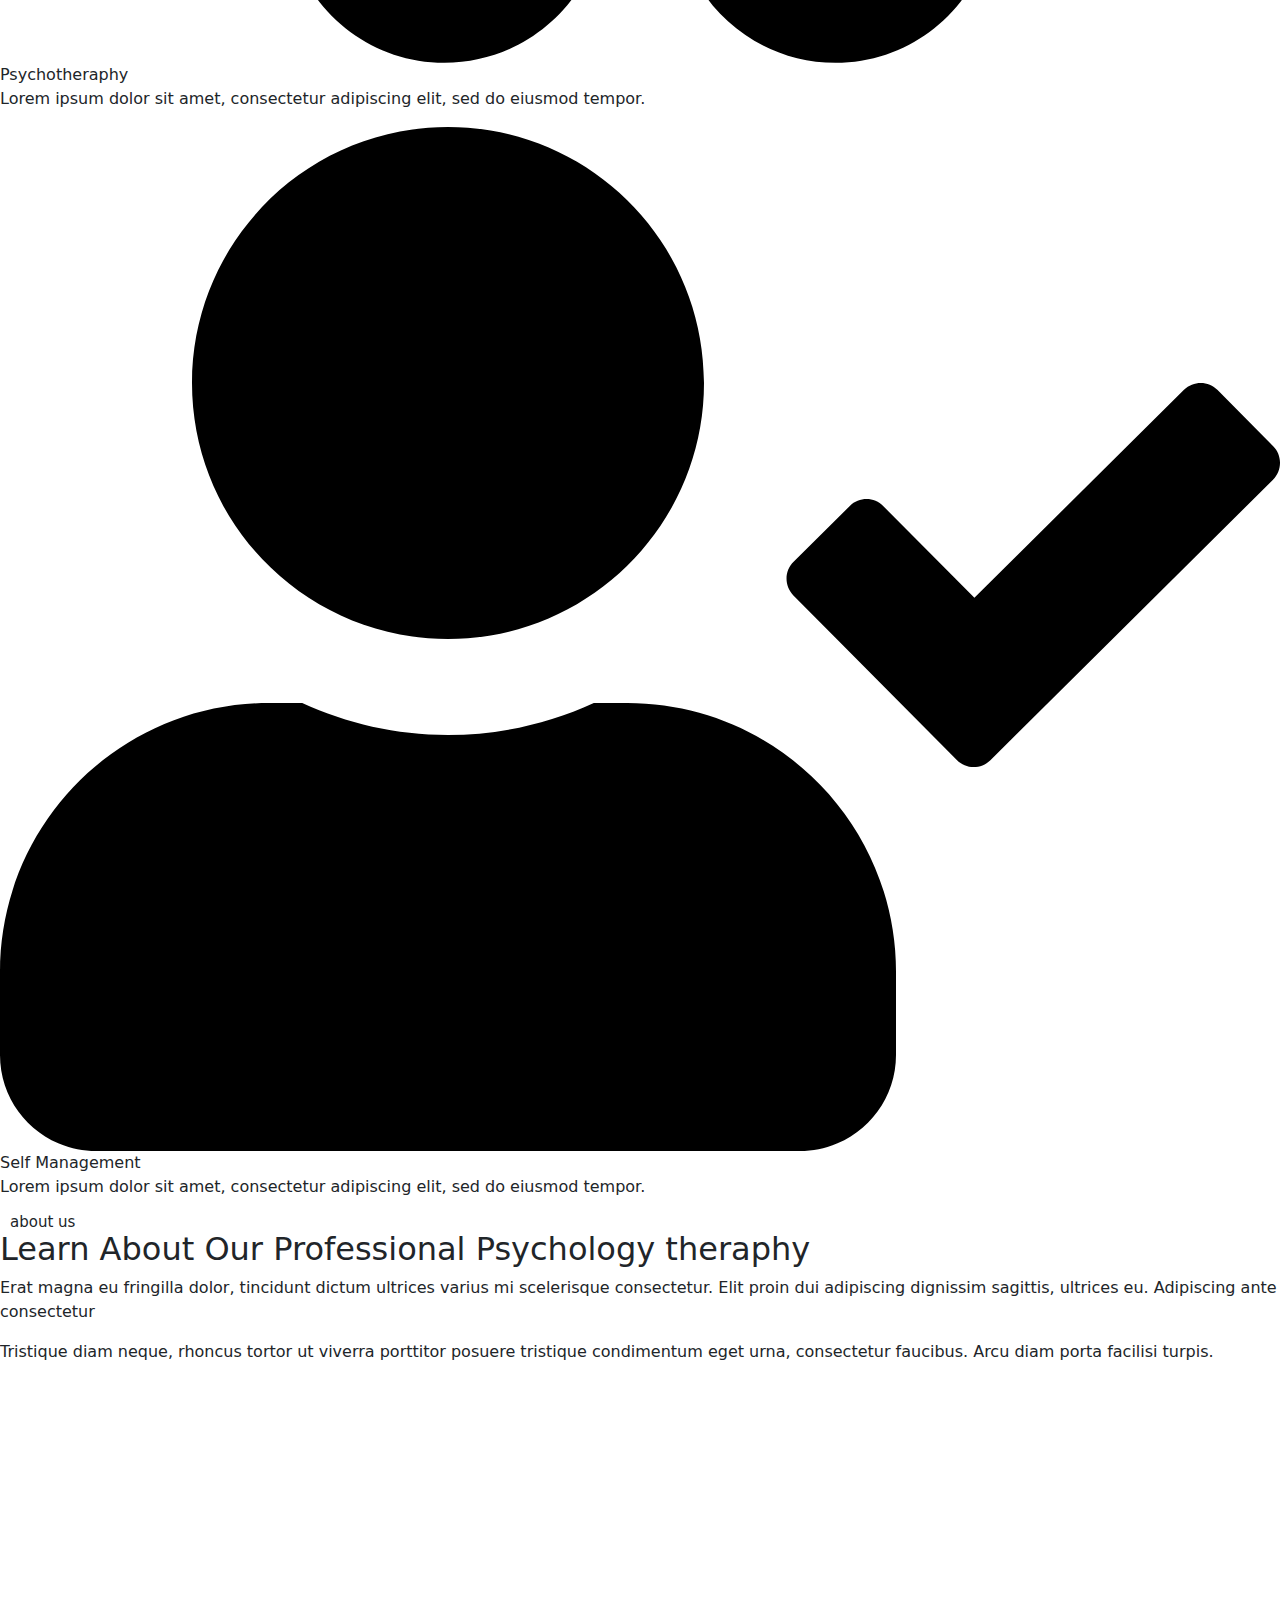
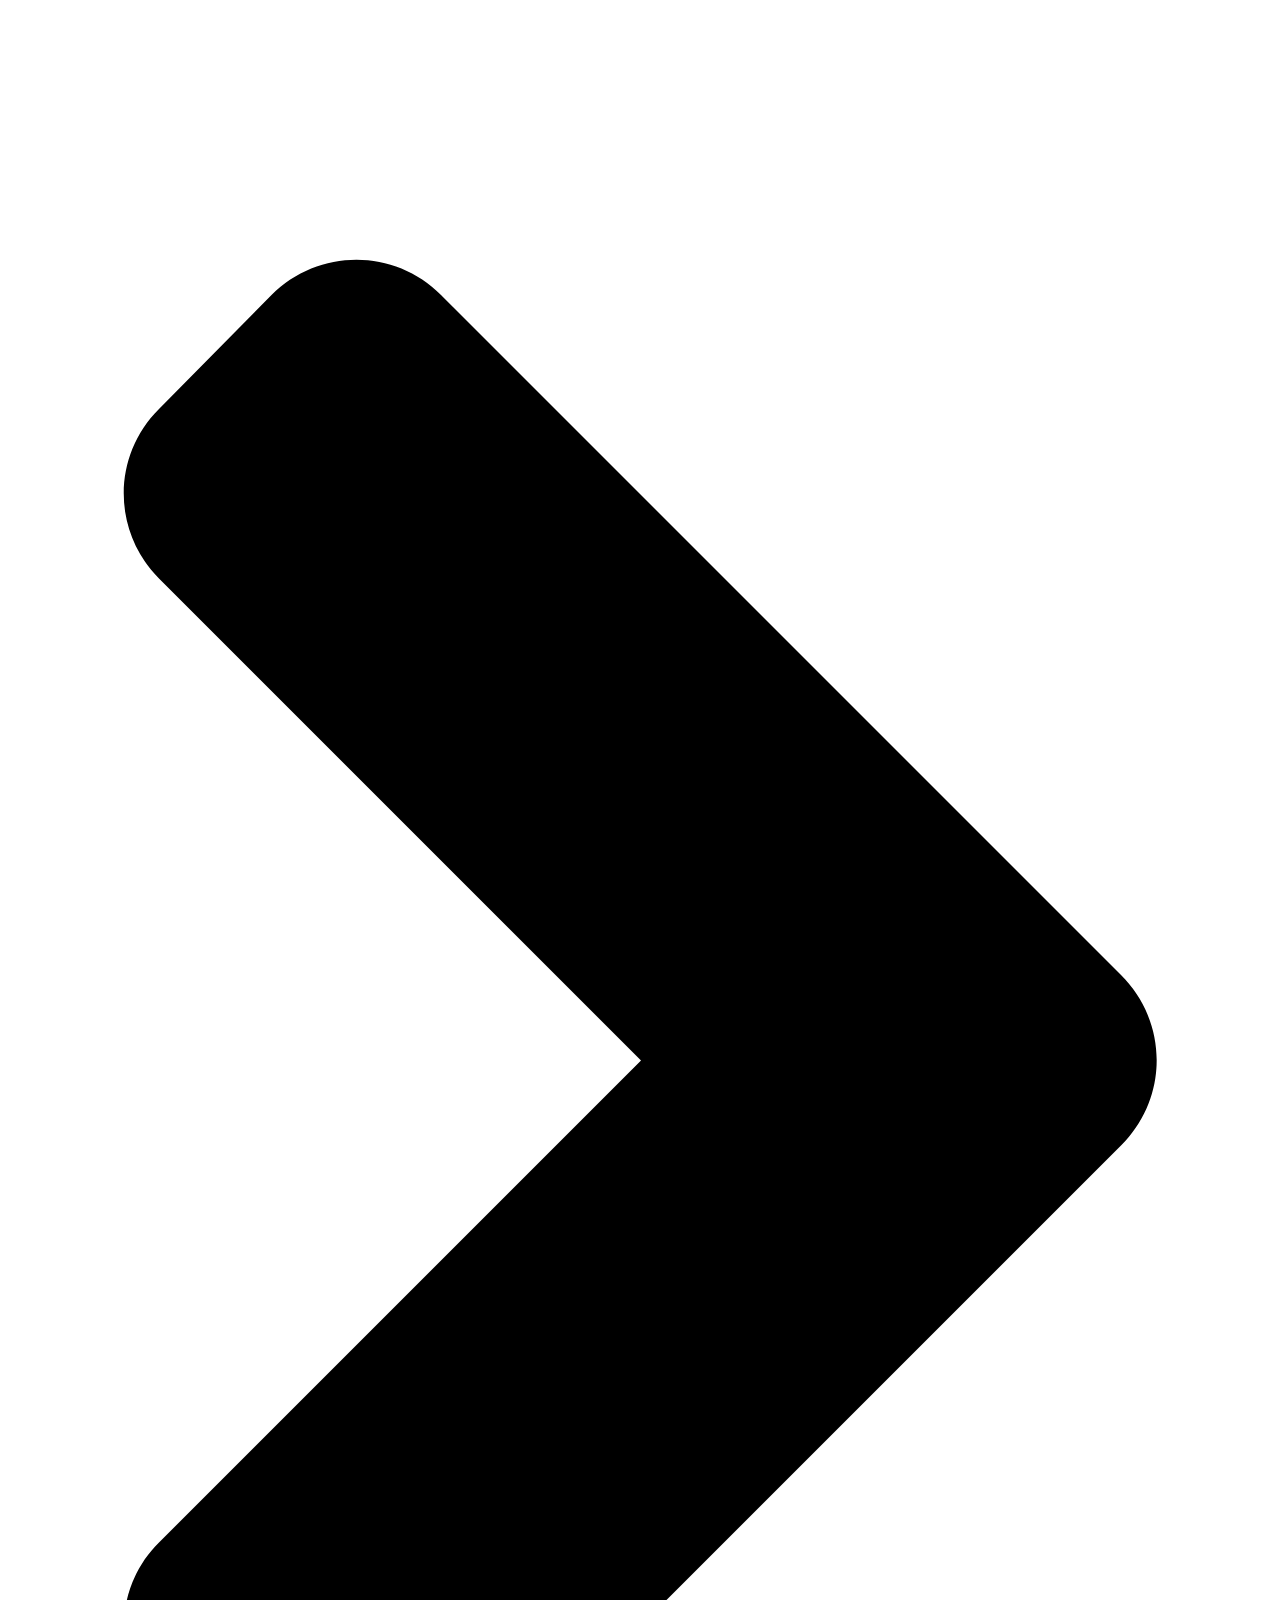
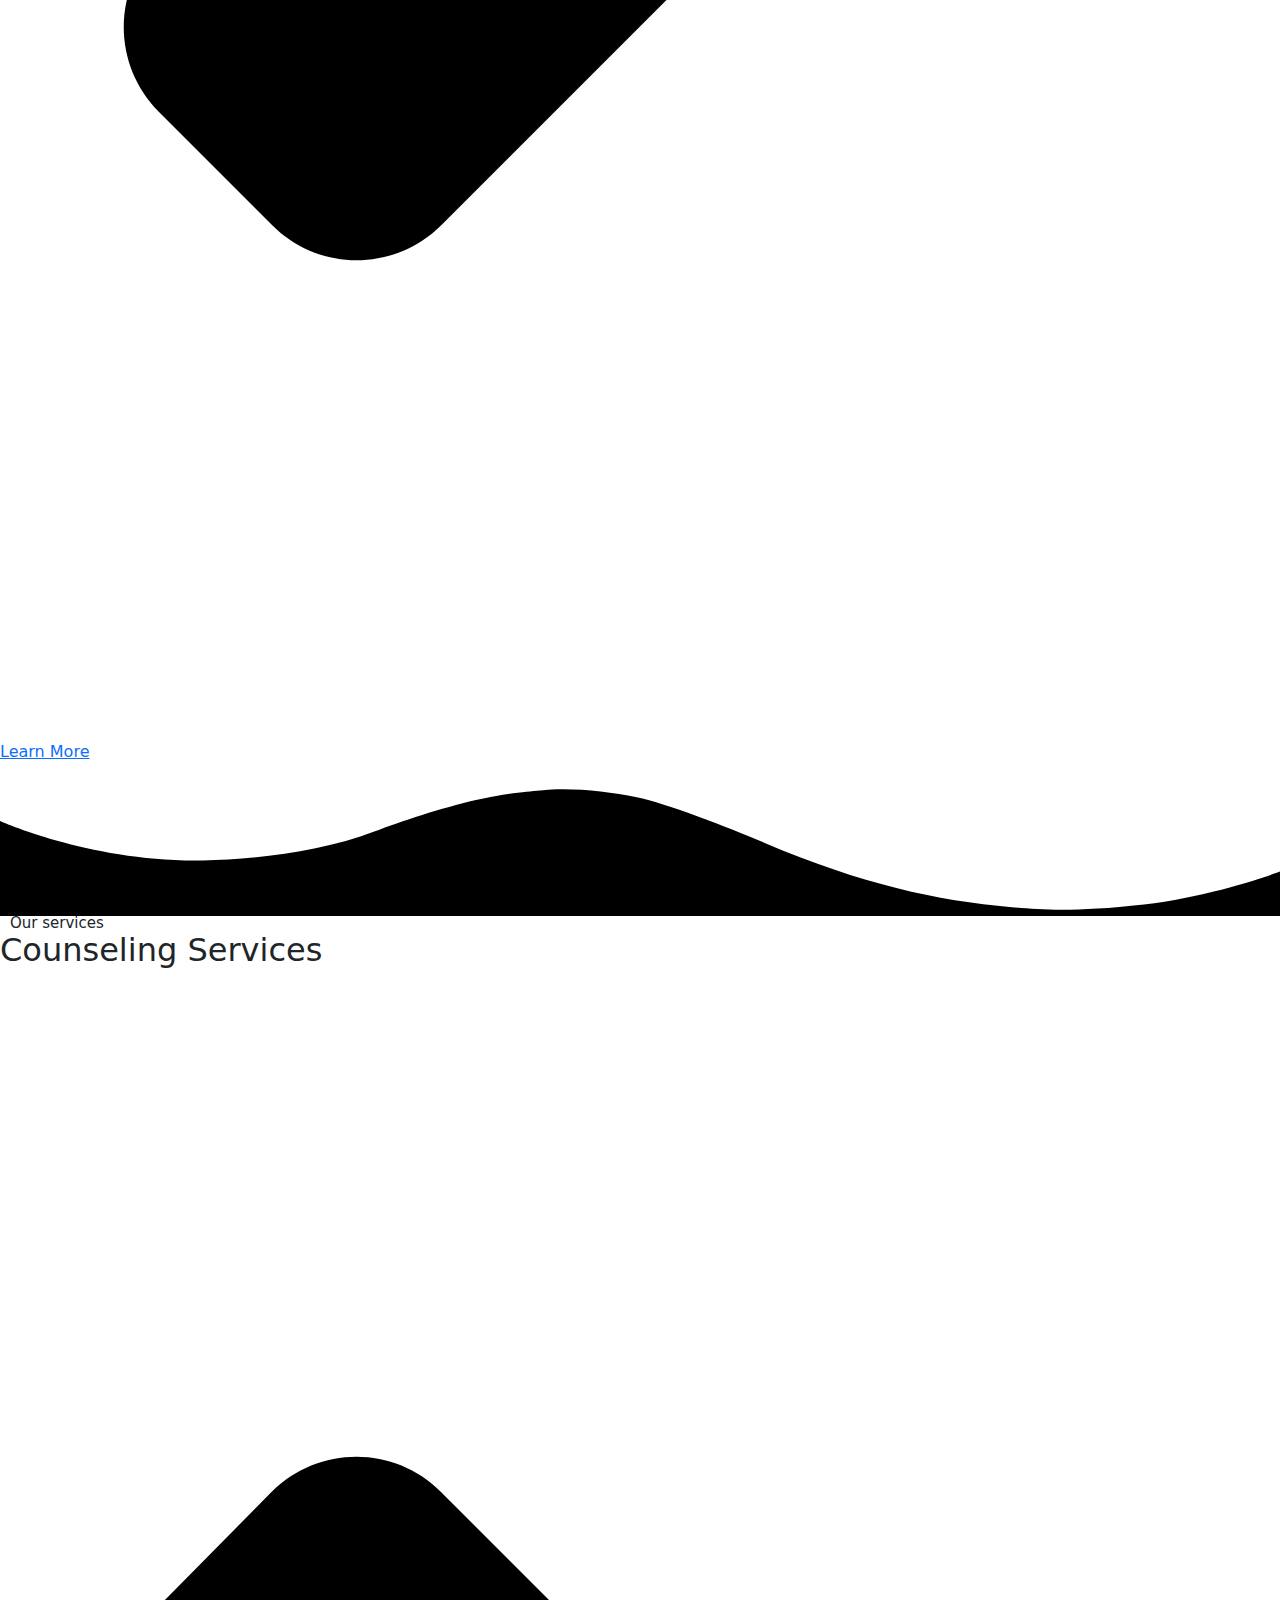
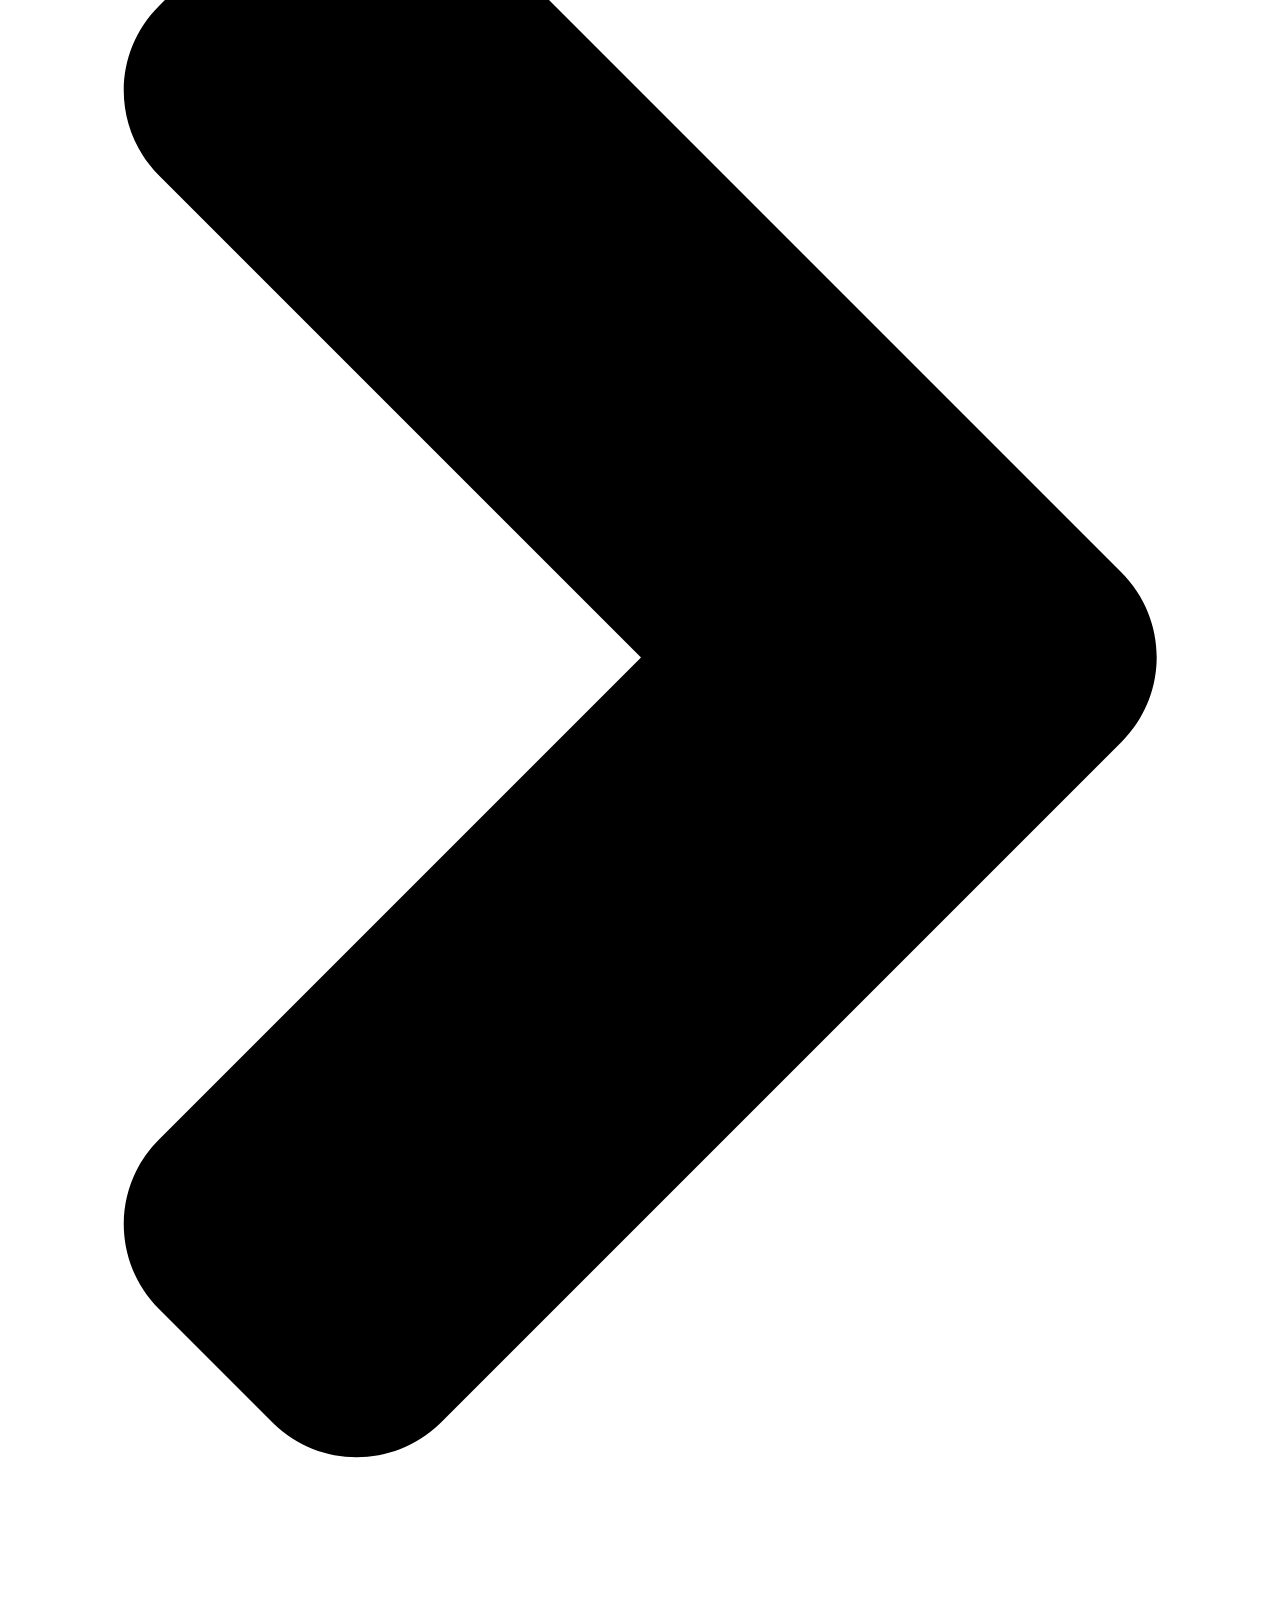
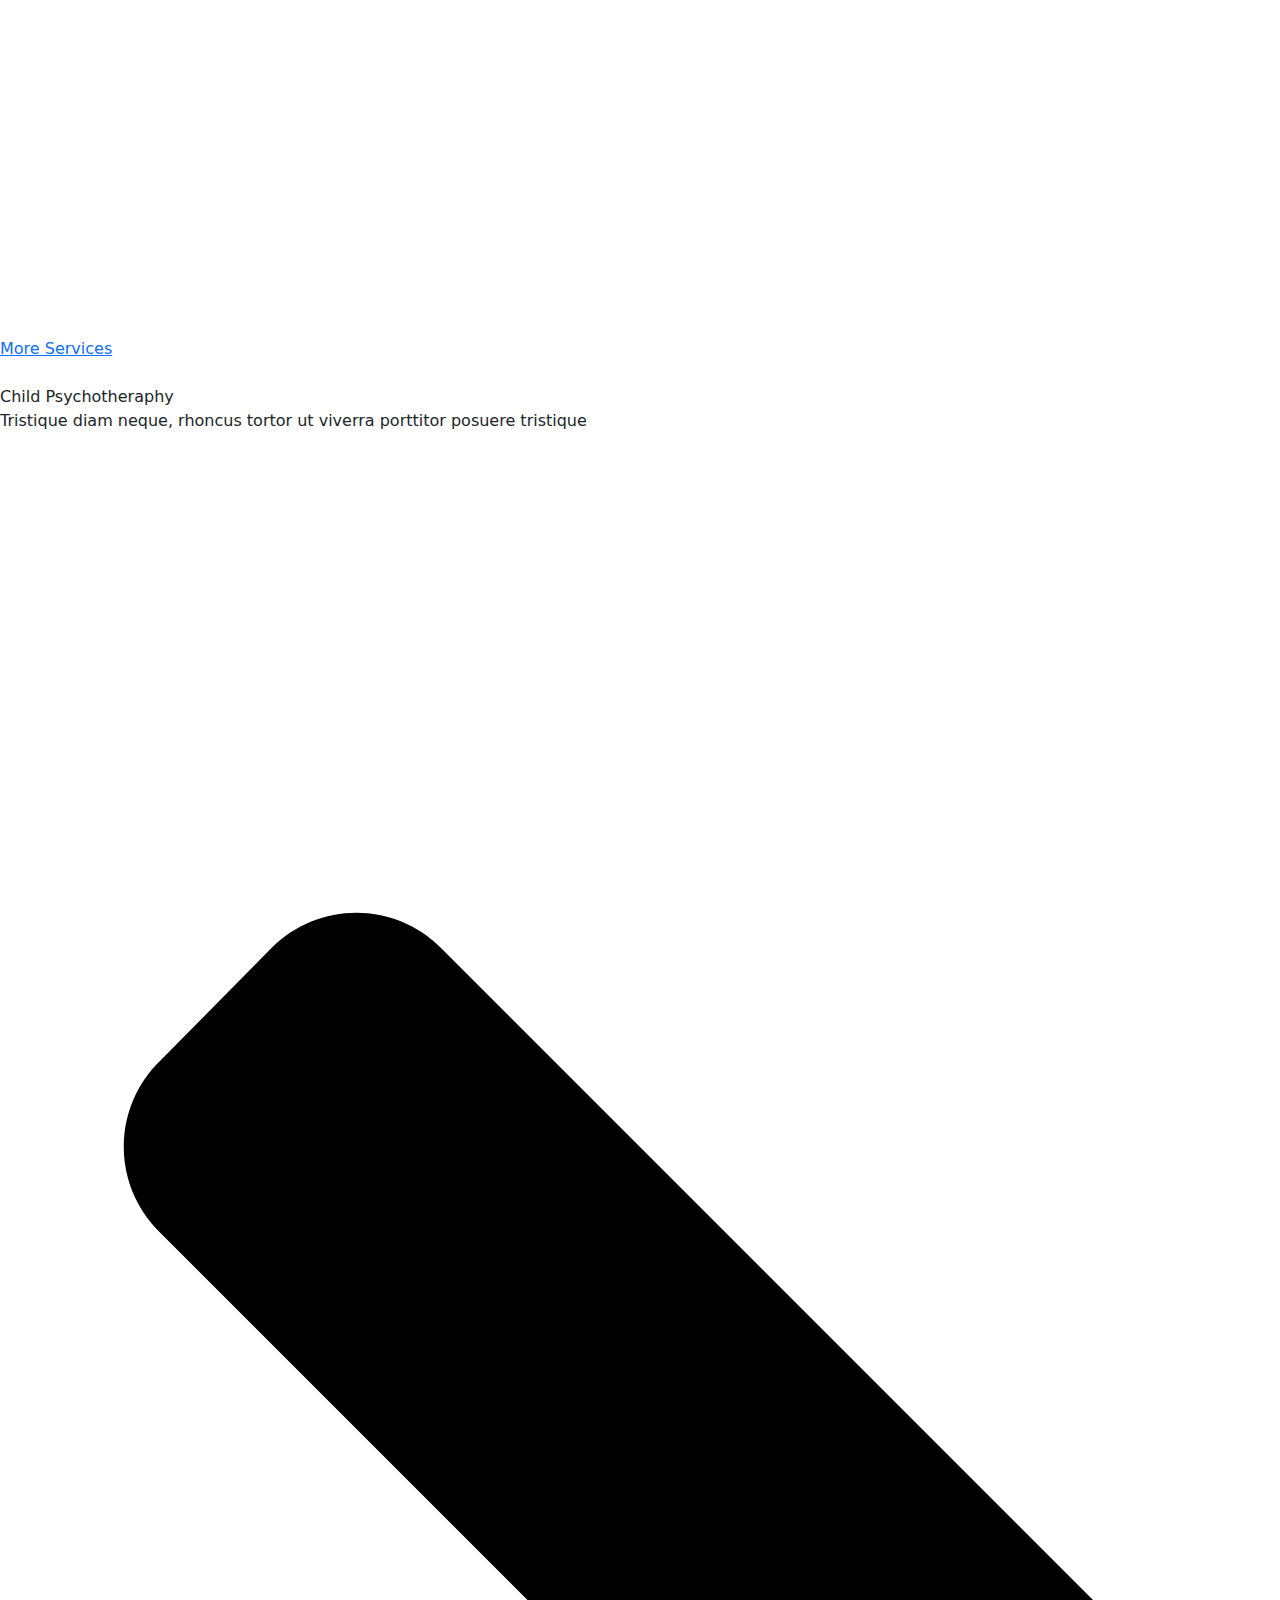
==== commit c985dda4: "Update index.html" ====
--- a/index.html
+++ b/index.html
@@ -165,7 +165,7 @@
 		  <li><a href="#about">Tentang</a></li>
 		  <li><a href="#blog">Artikel</a></li>
 		  <li><a href="#program">Program</a></li>
-		  <li><a href="">Jadwal</a></li>
+		  <li><a href="jadwal.html">Jadwal</a></li>
 		</ul></div>
 				<div class="elementor-column elementor-col-50 elementor-inner-column elementor-element elementor-element-3de5b8c3" data-id="3de5b8c3" data-element_type="column">
 			<div class="elementor-widget-wrap elementor-element-populated">
@@ -174,7 +174,7 @@
 				<li><a href="#about">Tentang</a></li>
 				<li><a href="#blog">Artikel</a></li>
 				<li><a href="#program">Program</a></li>
-				<li><a href="">Jadwal</a></li>
+				<li><a href="jadwal.html">Jadwal</a></li>
 			</ul>
 		</div>
 							</div>
@@ -266,11 +266,11 @@
 				<div class="elementor-element elementor-element-5d954708 elementor-align-center elementor-invisible elementor-widget elementor-widget-button" data-id="5d954708" data-element_type="widget" data-settings="{&quot;_animation&quot;:&quot;fadeInUp&quot;}" data-widget_type="button.default">
 				<div class="elementor-widget-container">
 					<div class="elementor-button-wrapper">
-			<a class="elementor-button elementor-button-link elementor-size-sm elementor-animation-bob" href="#">
+			<a class="elementor-button elementor-button-link elementor-size-sm elementor-animation-bob" href="jadwal.html">
 						<span class="elementor-button-content-wrapper">
 						<span class="elementor-button-icon">
 				<svg aria-hidden="true" class="e-font-icon-svg e-fas-angle-right" viewBox="0 0 256 512" xmlns="http://www.w3.org/2000/svg"><path d="M224.3 273l-136 136c-9.4 9.4-24.6 9.4-33.9 0l-22.6-22.6c-9.4-9.4-9.4-24.6 0-33.9l96.4-96.4-96.4-96.4c-9.4-9.4-9.4-24.6 0-33.9L54.3 103c9.4-9.4 24.6-9.4 33.9 0l136 136c9.5 9.4 9.5 24.6.1 34z"></path></svg>			</span>
-									<span class="elementor-button-text">Learn More</span>
+									<span class="elementor-button-text">Info Jadwal</span>
 					</span>
 					</a>
 		</div>
@@ -1051,10 +1051,10 @@
 					<h2>Official Trainer</h2>
 					<div class="PTrainer">
 						
-						<div class="kotak"><div class="teks"> <div class="teksTrainer"><a href=""><img src="fbori.png" alt=""></a><a href=""><img src="x.png" alt="" width="20px"></a><a href=""><img src="in.png" alt=""></a><div class="garis2"></div> <p class="namaTrainer">Rezky Daniel <br><span class="jabatan">Master Trainer</span></p><p>Master Trainer</p></div></div></div>
-						<div class="kotak"><div class="teks"> <div class="teksTrainer"><img src="fbori.png" alt=""><img src="x.png" alt=""><img src="in.png" alt=""><div class="garis2"></div> <p class="namaTrainer">Rezky Daniel <br><span class="jabatan">Master Trainer</span></p><p>Master Trainer</p></div></div></div>
-						<div class="kotak last"><div class="teks"> <div class="teksTrainer"><img src="fbori.png" alt=""><img src="x.png" alt=""><img src="in.png" alt=""><div class="garis2"></div> <p class="namaTrainer">Rezky Daniel <br><span class="jabatan">Master Trainer</span></p><p>Master Trainer</p></div></div></div>
-						<div class="kotak last"><div class="teks"> <div class="teksTrainer"><img src="fbori.png" alt=""><img src="x.png" alt=""><img src="in.png" alt=""><div class="garis2"></div> <p class="namaTrainer">Rezky Daniel <br><span class="jabatan">Master Trainer</span></p><p>Master Trainer</p></div></div></div>
+						<div class="kotak"><div class="teks"> <div class="teksTrainer"><a href=""><img src="img/fbori.png" alt=""></a><a href=""><img src="img/x.png" alt="" width="20px"></a><a href=""><img src="img/in.png" alt=""></a><div class="garis2"></div> <p class="namaTrainer">Rezky Daniel <br><span class="jabatan">Master Trainer</span></p><p>Master Trainer</p></div></div></div>
+						<div class="kotak"><div class="teks"> <div class="teksTrainer"><img src="img/fbori.png" alt=""><img src="img/x.png" alt=""><img src="img/in.png" alt=""><div class="garis2"></div> <p class="namaTrainer">Rezky Daniel <br><span class="jabatan">Master Trainer</span></p><p>Master Trainer</p></div></div></div>
+						<div class="kotak last"><div class="teks"> <div class="teksTrainer"><img src="img/fbori.png" alt=""><img src="img/x.png" alt=""><img src="img/in.png" alt=""><div class="garis2"></div> <p class="namaTrainer">Rezky Daniel <br><span class="jabatan">Master Trainer</span></p><p>Master Trainer</p></div></div></div>
+						<div class="kotak last"><div class="teks"> <div class="teksTrainer"><img src="img/fbori.png" alt=""><img src="img/x.png" alt=""><img src="img/in.png" alt=""><div class="garis2"></div> <p class="namaTrainer">Rezky Daniel <br><span class="jabatan">Master Trainer</span></p><p>Master Trainer</p></div></div></div>
 					</div>
 				</section>
 				
@@ -1108,9 +1108,7 @@
 				<section id="artikel" class="artikel">
 					
 					<style>
-						.card{
-							font-family: ;
-						}
+						
 		.btn{
 			transition: .3s;
 			color: #e78760;
@@ -1139,11 +1137,11 @@
 						<h2 style="text-align: center;margin-bottom:110px;">Blog & News</h2>
 						<div class="scrollkartu">
 					<div class="card" style="width: 21rem;box-sizing: border-box;overflow: hidden;">
-						<img src="artikel.webp" class="card-img-top" alt="..." style="height: 40%;">
+						<img src="img/artikel.webp" class="card-img-top" alt="..." style="height: 40%;">
 						<div class="card-body" >
 						  <h5 class="card-title" style="color: #54595f; font-weight: 1000;">Menjadi diri sendiri</h5><br>
 						  <p class="card-text" style="font-size: 1rem;color: #5a5a5a;line-height: 1.3rem;">Menjadi diri sendiri merupakan suatu hal yang memang harus dimiliki oleh semua orang tak terkecuali diri kamu. Namun, terkadang masih ada beberapa orang yang belum…</p>
-						  <a href="#" class="btn "  style=" border: 2px solid #e78760;">Read More</a>
+						  <a href="artikel.html" class="btn "  style=" border: 2px solid #e78760;">Read More</a>
 						</div>
 						<div class="garis"></div>
 						<p class="tanggal" style="color: grey; margin: auto; margin-left: 18px;padding-top: 15px;">20/07/2024</p>
@@ -1151,11 +1149,11 @@
 
 					  
 					<div class="card" style="width: 21rem; box-sizing: border-box;overflow: hidden;">
-						<img src="artikel2.webp" class="card-img-top" alt="..." style="height: 40%;">
+						<img src="img/artikel2.webp" class="card-img-top" alt="..." style="height: 40%;">
 						<div class="card-body">
 						  <h5 class="card-title" style="color: #54595f; font-weight: 1000;">Memahami Seni Komunikasi Hipnosis – Milton Model</h5>
 						  <p class="card-text" style="font-size: 1rem;color: #5a5a5a;line-height: 1.3rem;">Salam Dahsyat Luar Biasa, Dalam Sejarah Hipnosis dan Hipnoterapi, ada satu tokoh yang fenomenal yang dianggap sebagai penghipnosis terbaik sepanjang sejarah, dan tokoh tersebut bernama…</p>
-						  <a href="#" class="btn"  style="color: ;">Read More</a>
+						  <a href="artikel.html" class="btn"  style="border: 2px solid #e78760;">Read More</a>
 						</div>
 						<div class="garis"></div>
 						<p class="tanggal" style="color: grey; margin: auto; margin-left: 18px;padding-top: 15px;">20/07/2024</p>
@@ -1163,11 +1161,11 @@
 
 					  
 					<div class="card" style="width: 21rem; box-sizing: border-box;overflow: hidden;">
-						<img src="artikel3.webp" class="card-img-top" alt="..." style="height: 40%;">
+						<img src="img/artikel3.webp" class="card-img-top" alt="..." style="height: 40%;">
 						<div class="card-body">
 						  <h5 class="card-title" style="color: #54595f; font-weight: 1000;">Induksi (Hipnotis) Saya Gagal Terus, Kenapa ya?</h5>
 						  <p class="card-text" style="font-size: 1rem;color: #5a5a5a;line-height: 1.3rem;">Halo Sobat Pembelajar Hipnosis dan Hipnoterapi, Bagi para pembelajar hipnosis dan hipnoterapi pasti sudah tidak asing dengan istilah Induksi. Bagi yang masih awam dengan istilah…</p>
-						  <a href="#" class="btn" style="">Read More</a>
+						  <a href="artikel.html" class="btn" style="border: 2px solid #e78760;">Read More</a>
 						</div>
 						<div class="garis"></div>
 						<p class="tanggal" style="color: grey; margin: auto; margin-left: 18px;padding-top: 15px;">20/07/2024</p>
--- a/style2.css
+++ b/style2.css
@@ -153,7 +153,7 @@
     border-radius: 15px;
     box-sizing: border-box;
     overflow: hidden;
-    background-image: url(img/avatar1.png);
+    background-image: url(avatar1.png);
     background-repeat: no-repeat;
     box-shadow: 0px 0px 20px 0px grey;
     transition: .3s;
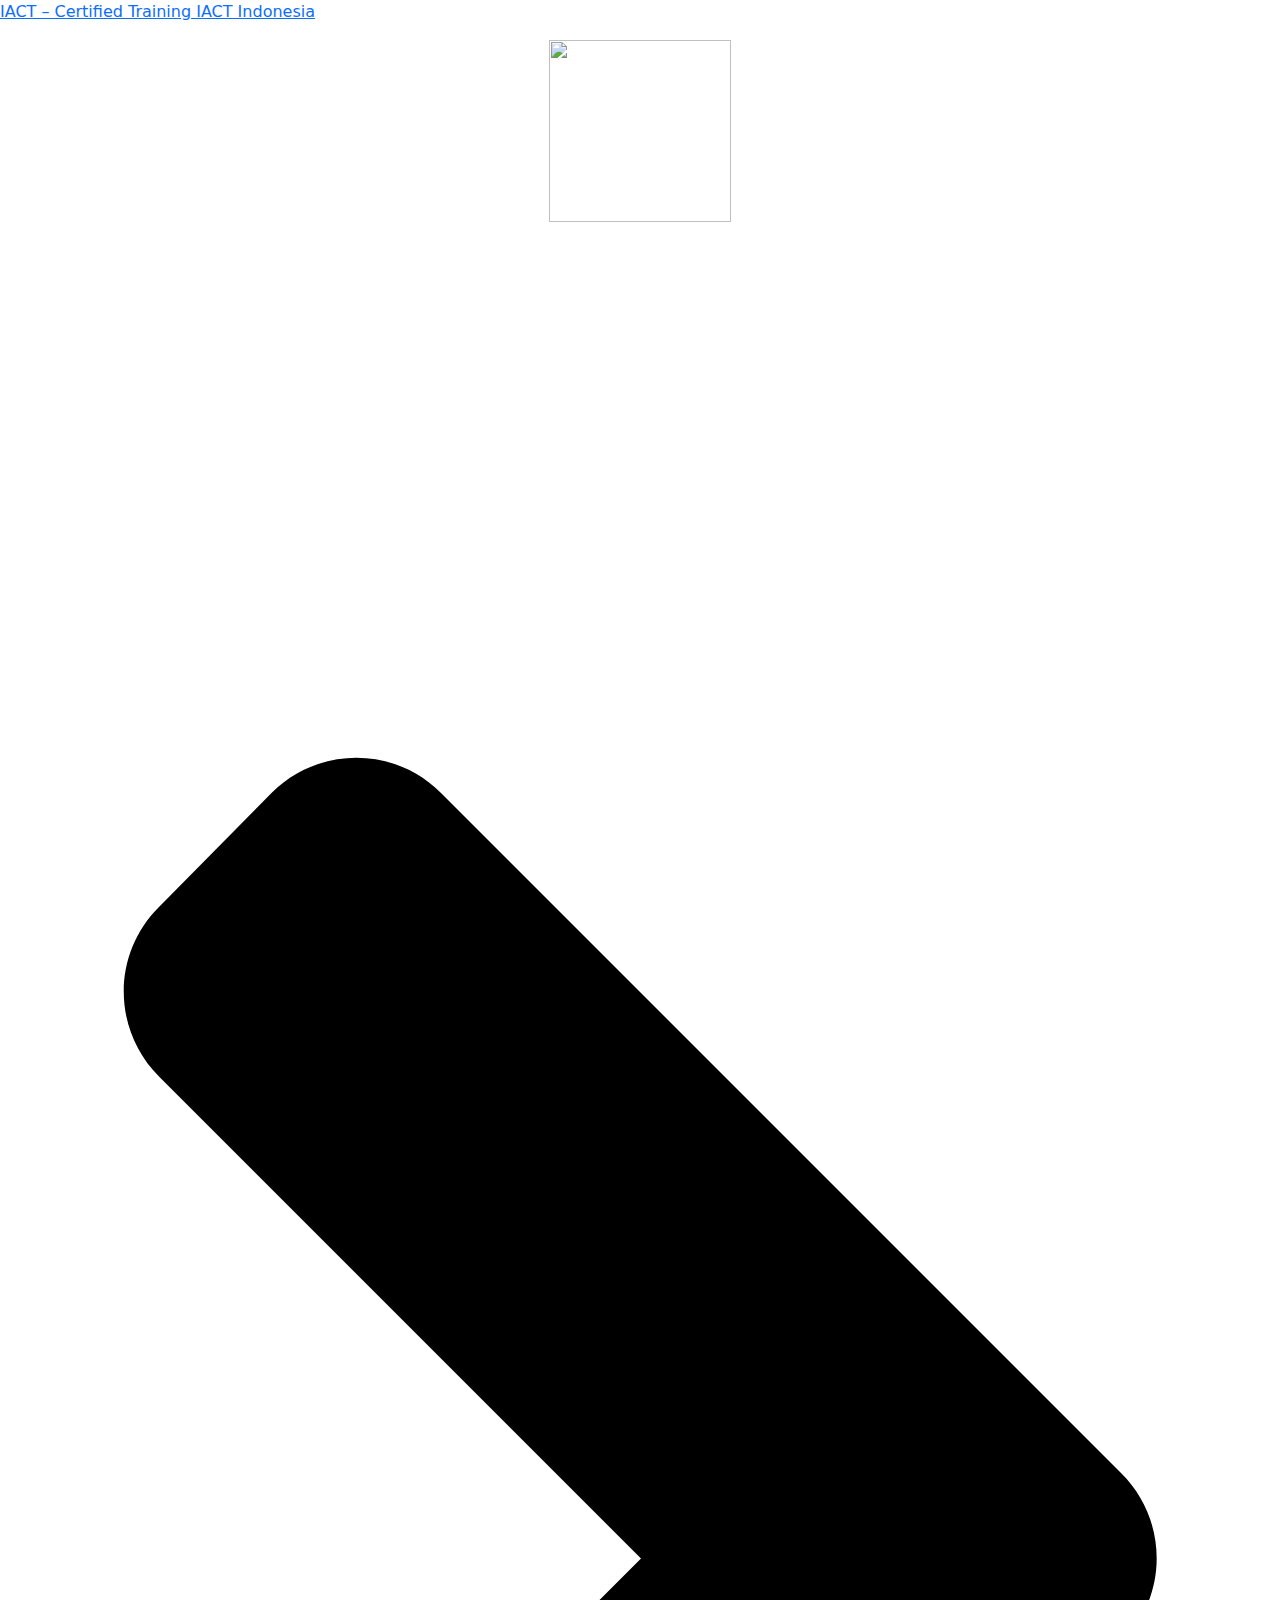
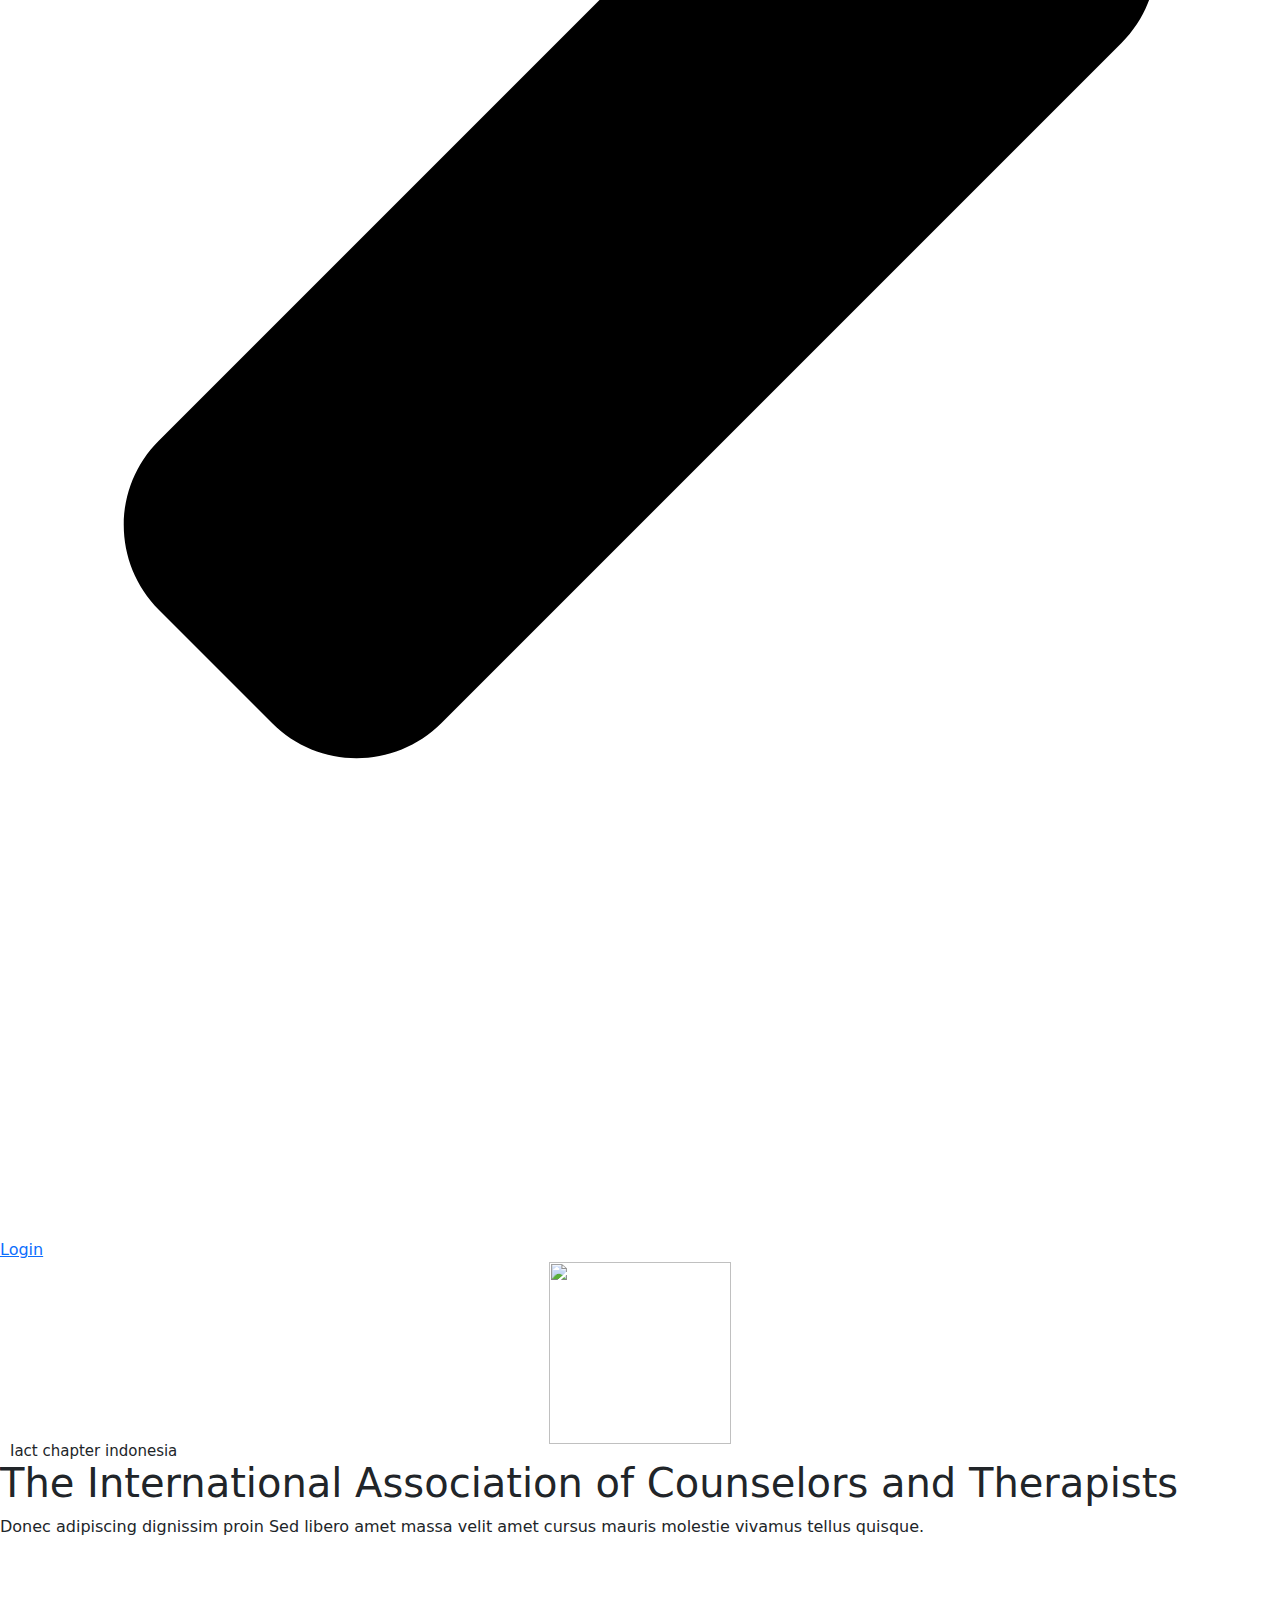
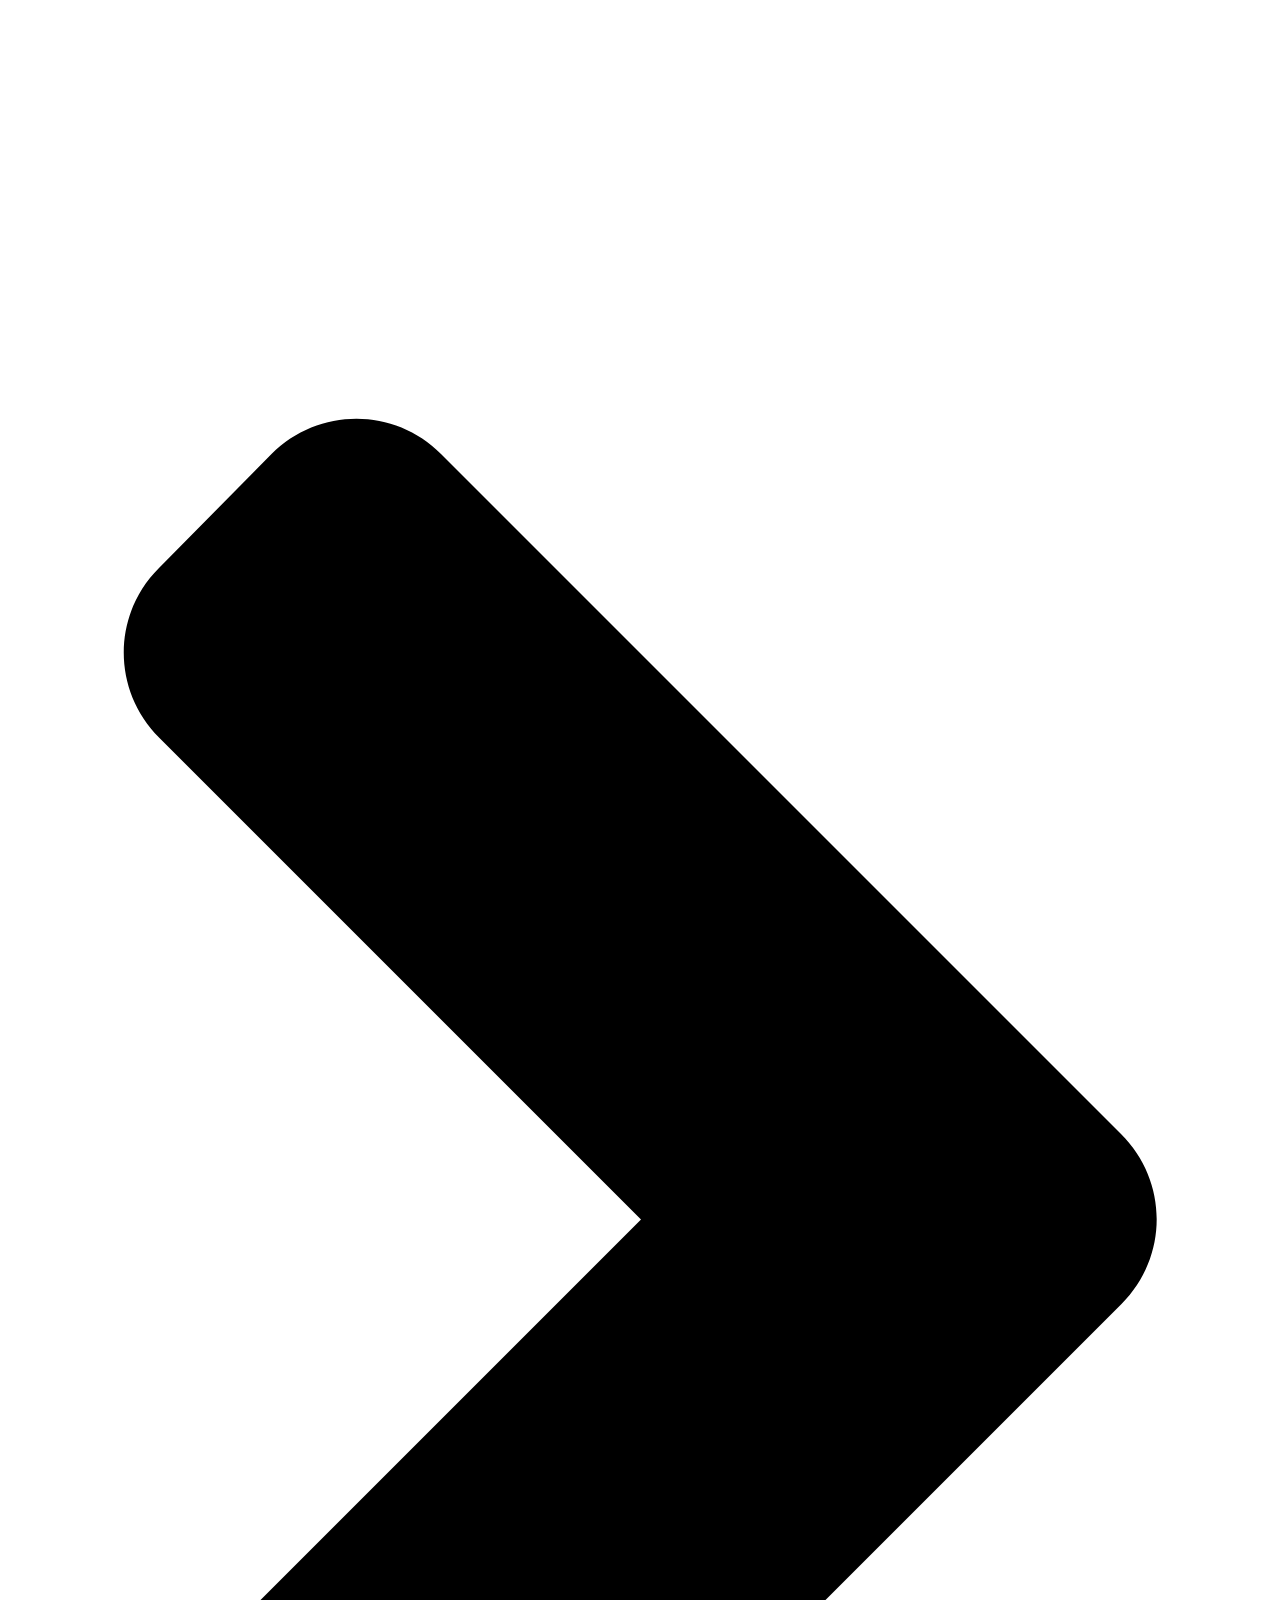
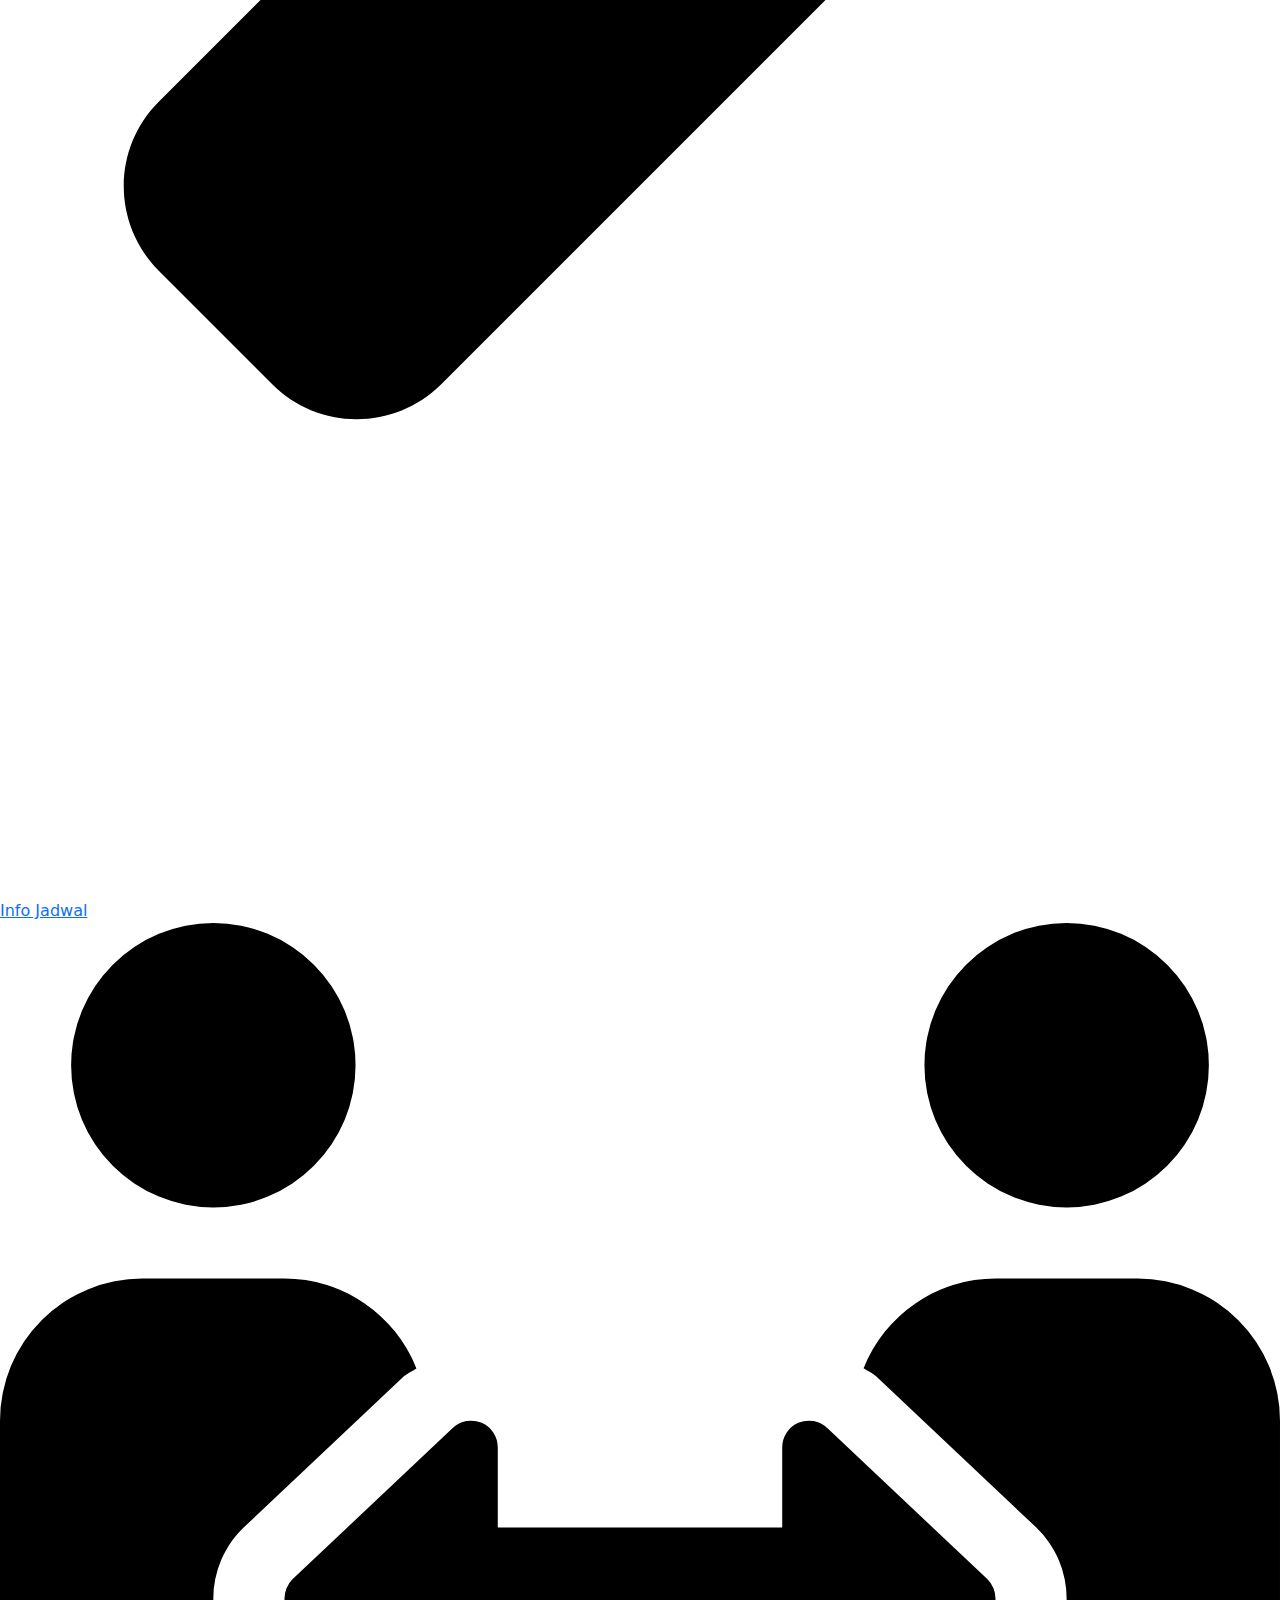
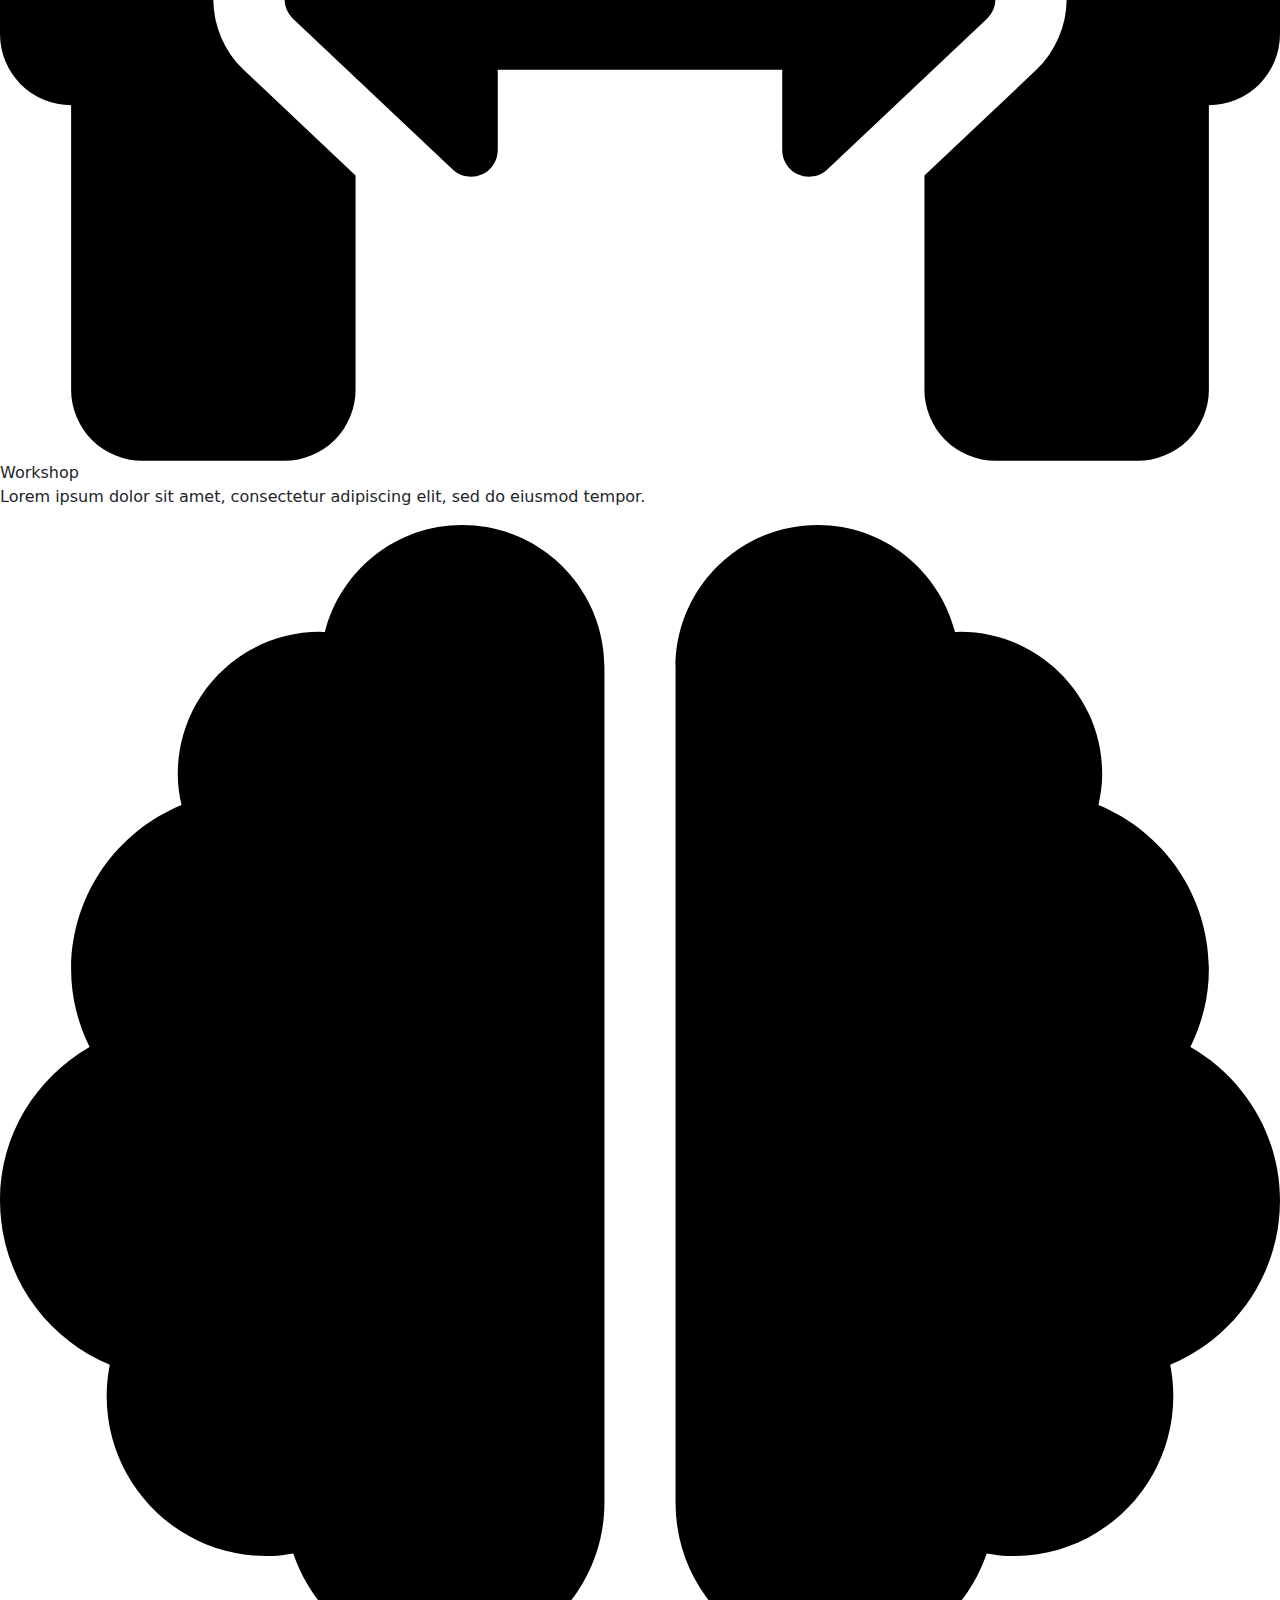
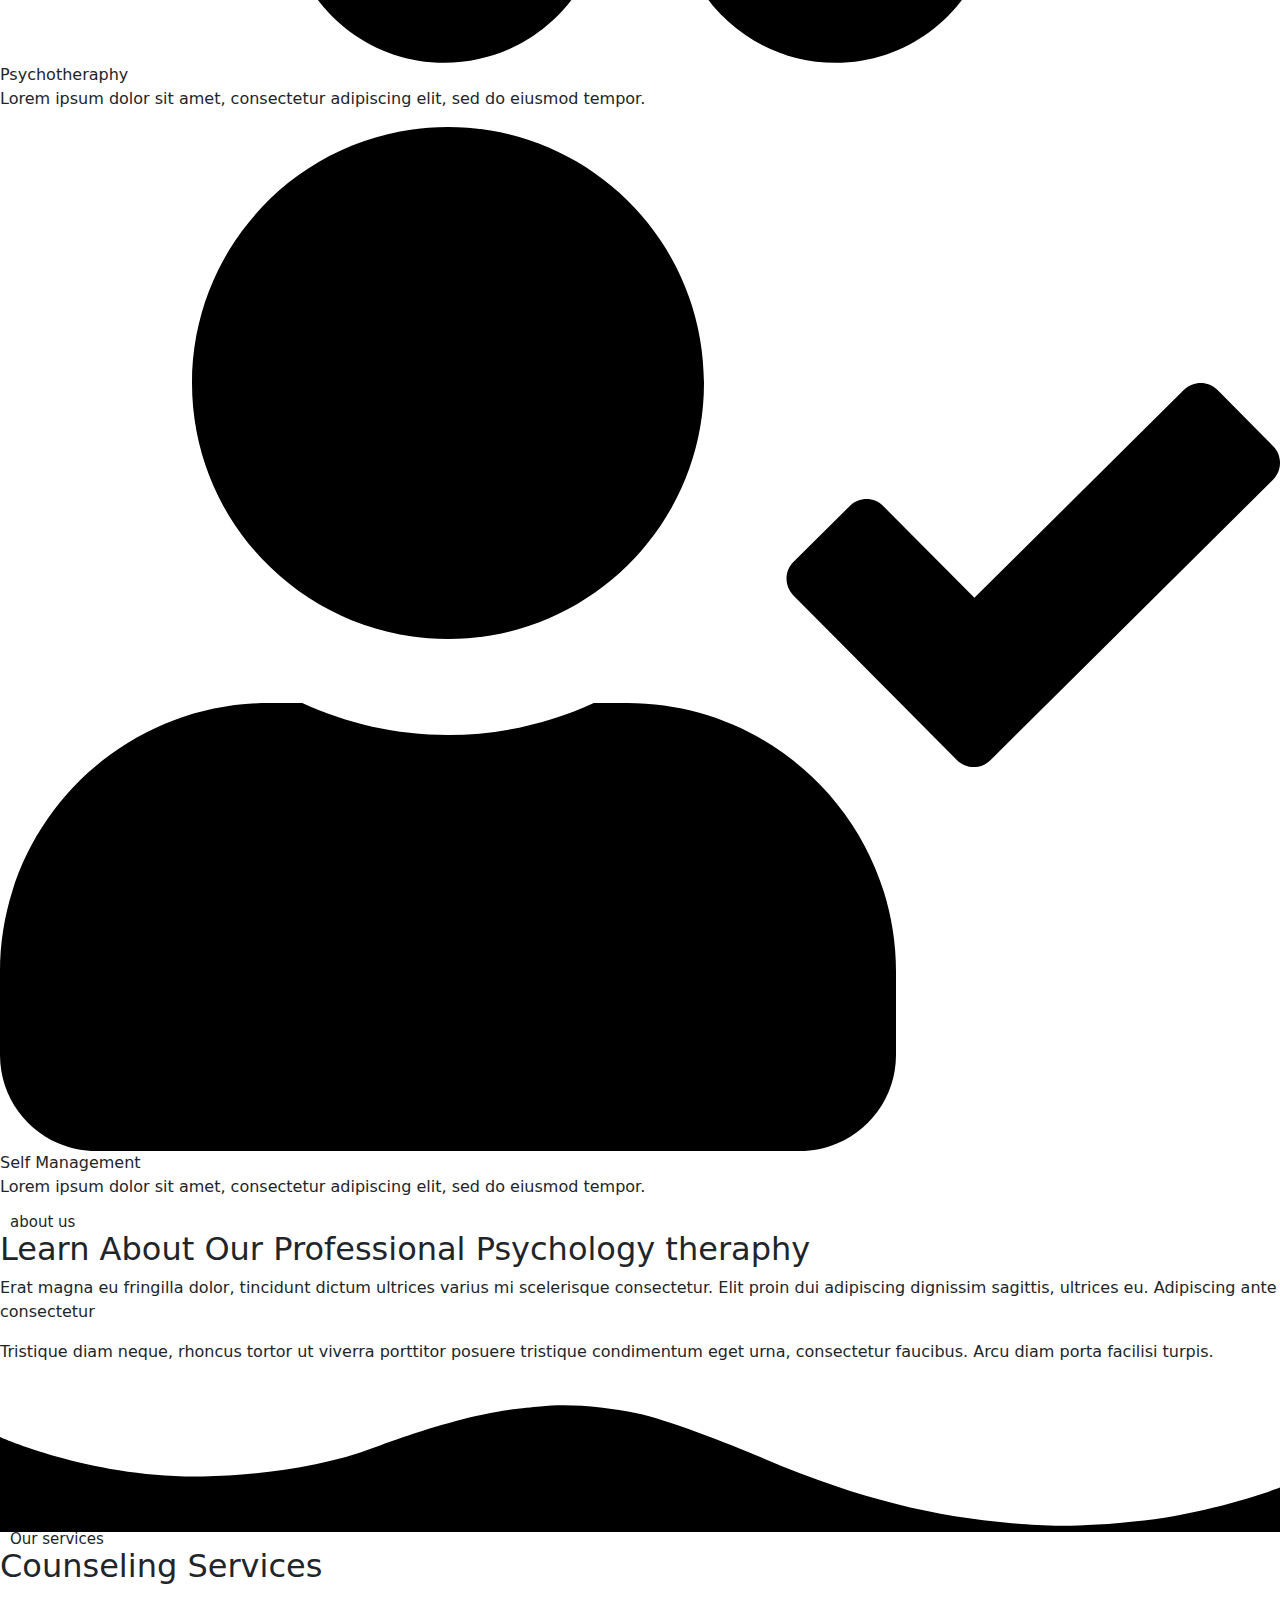
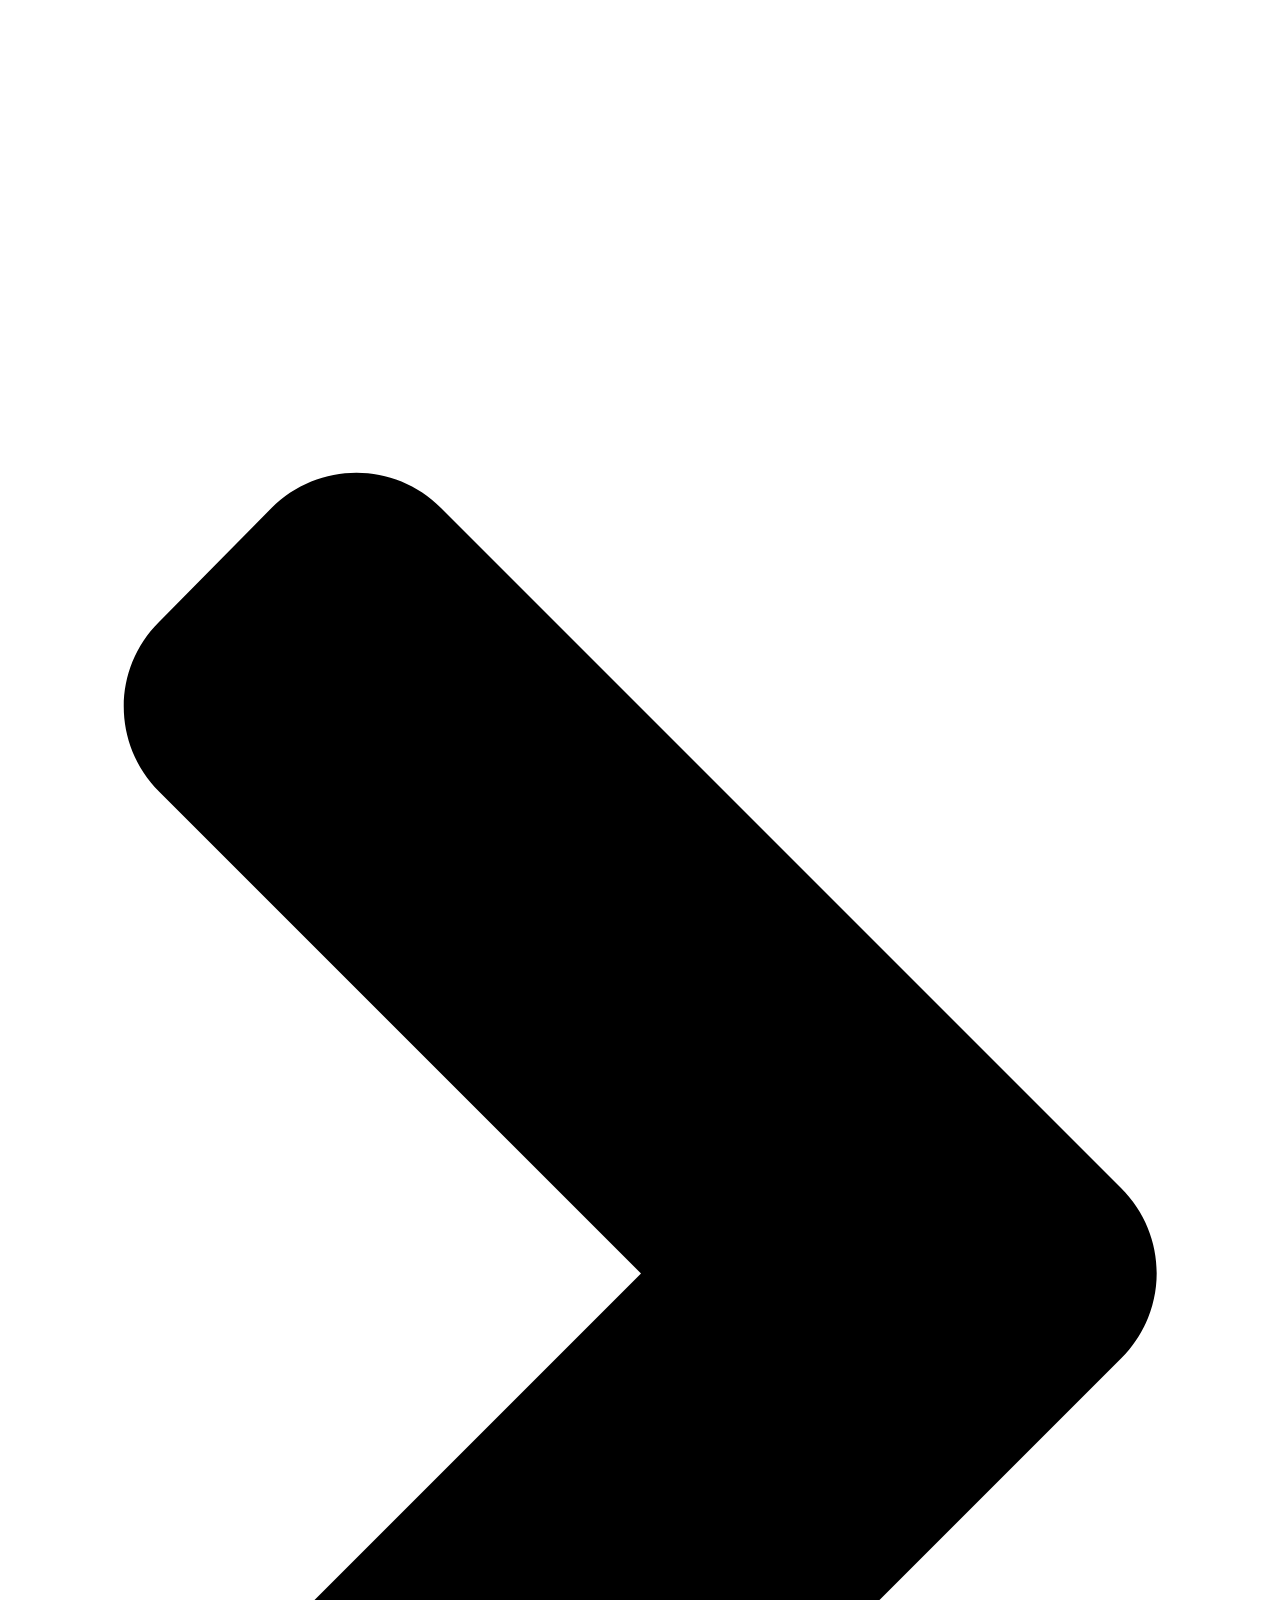
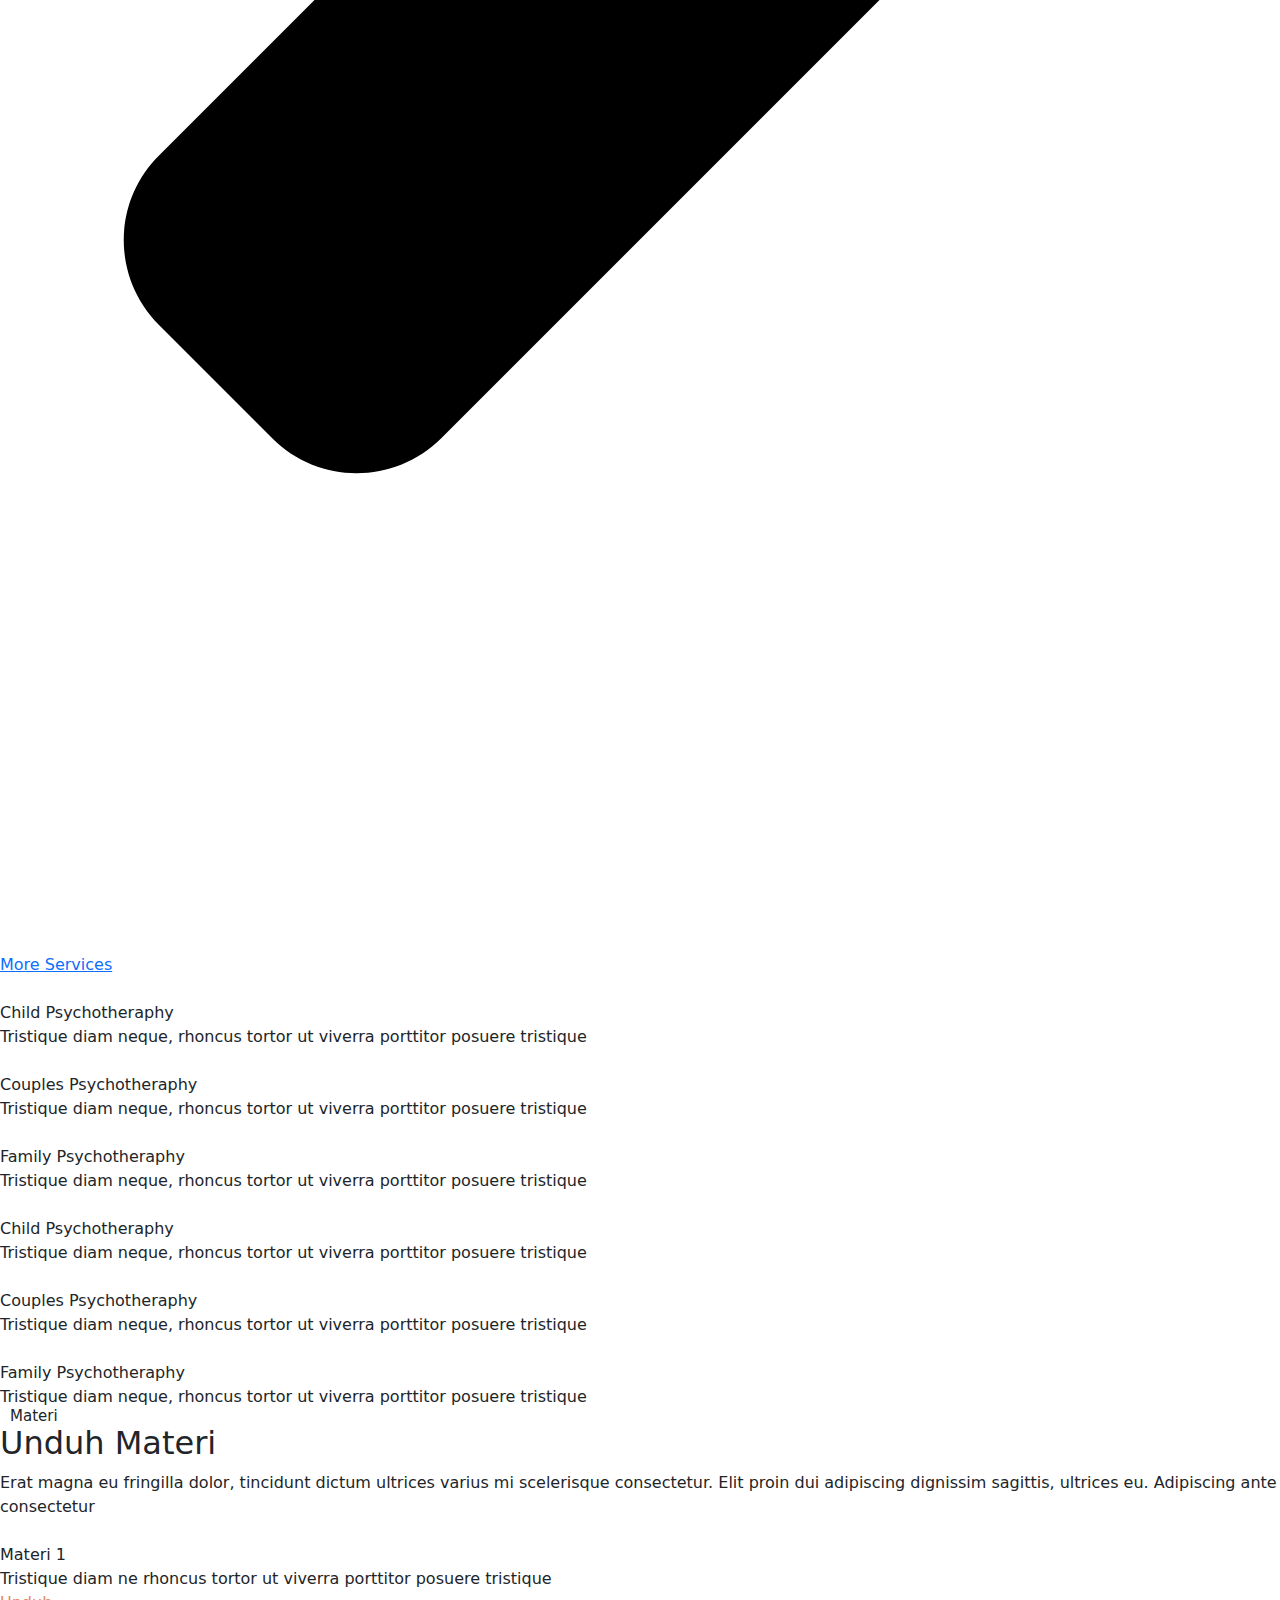
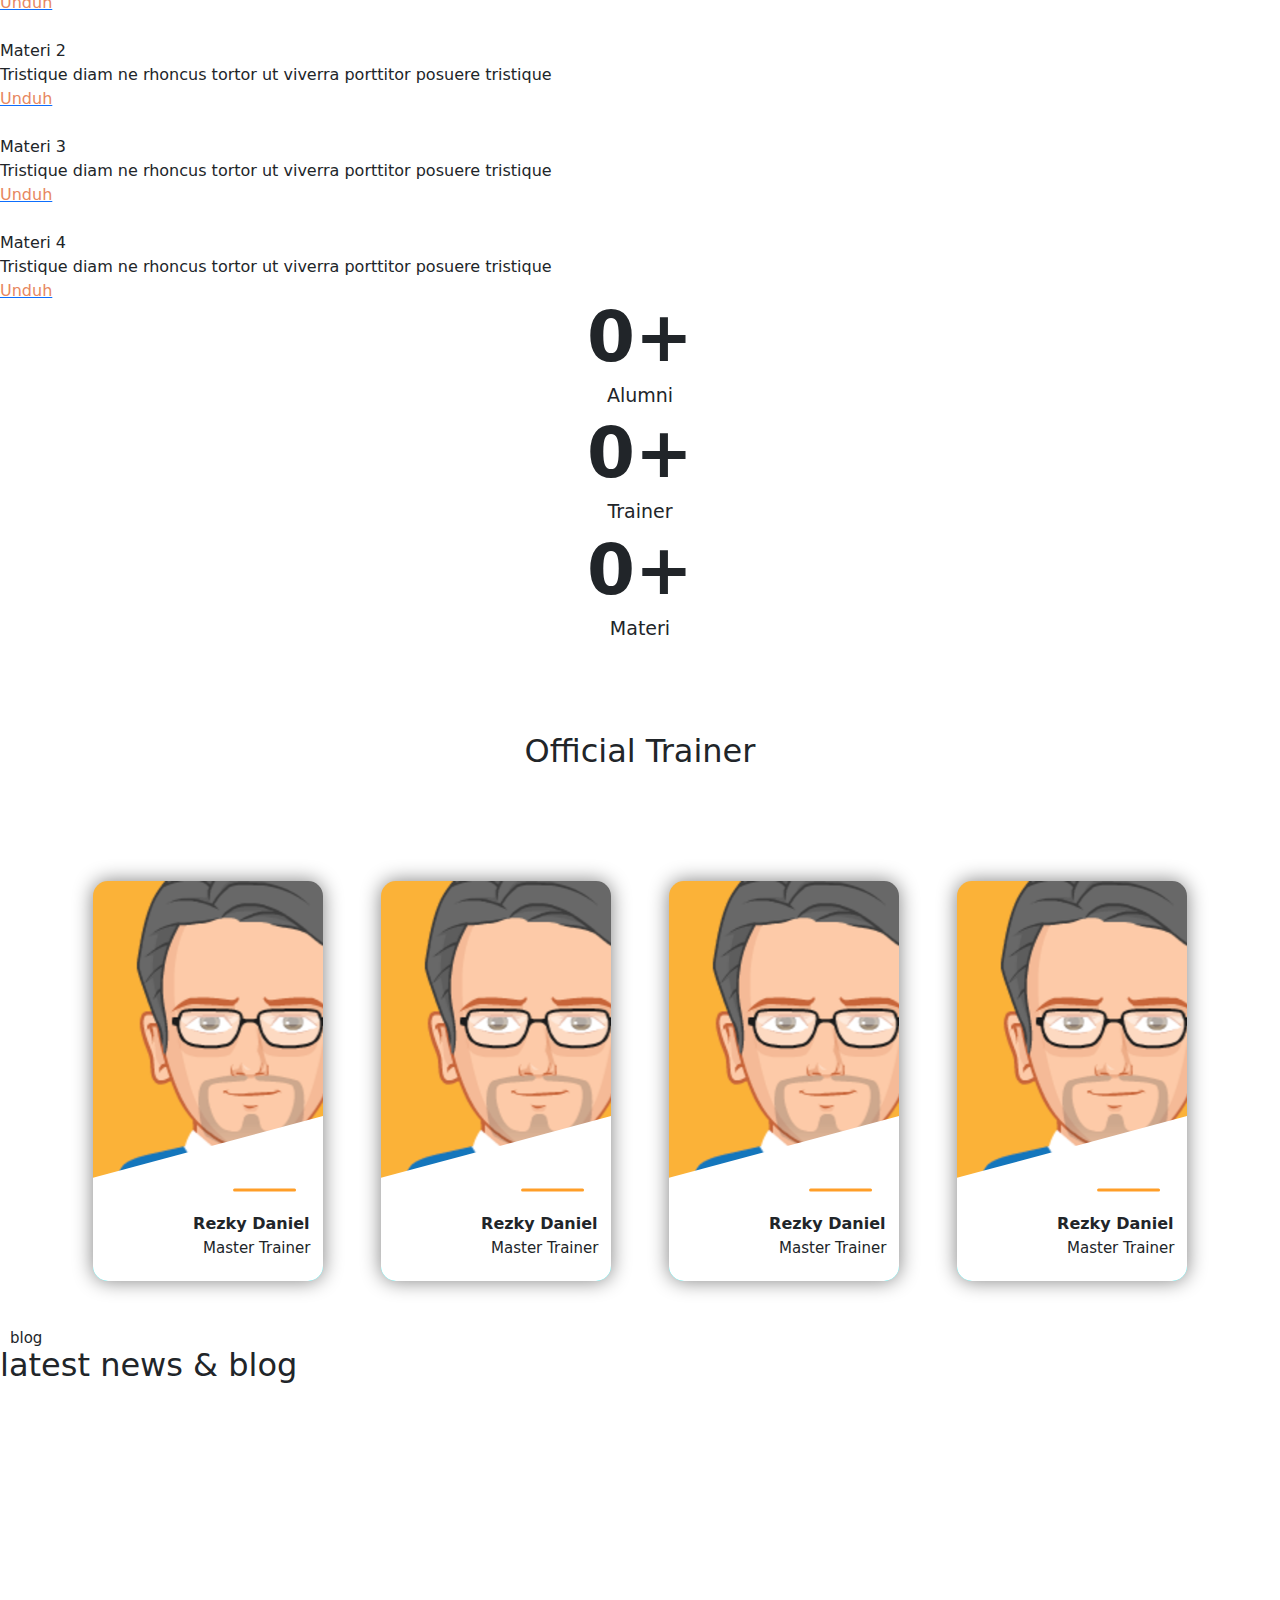
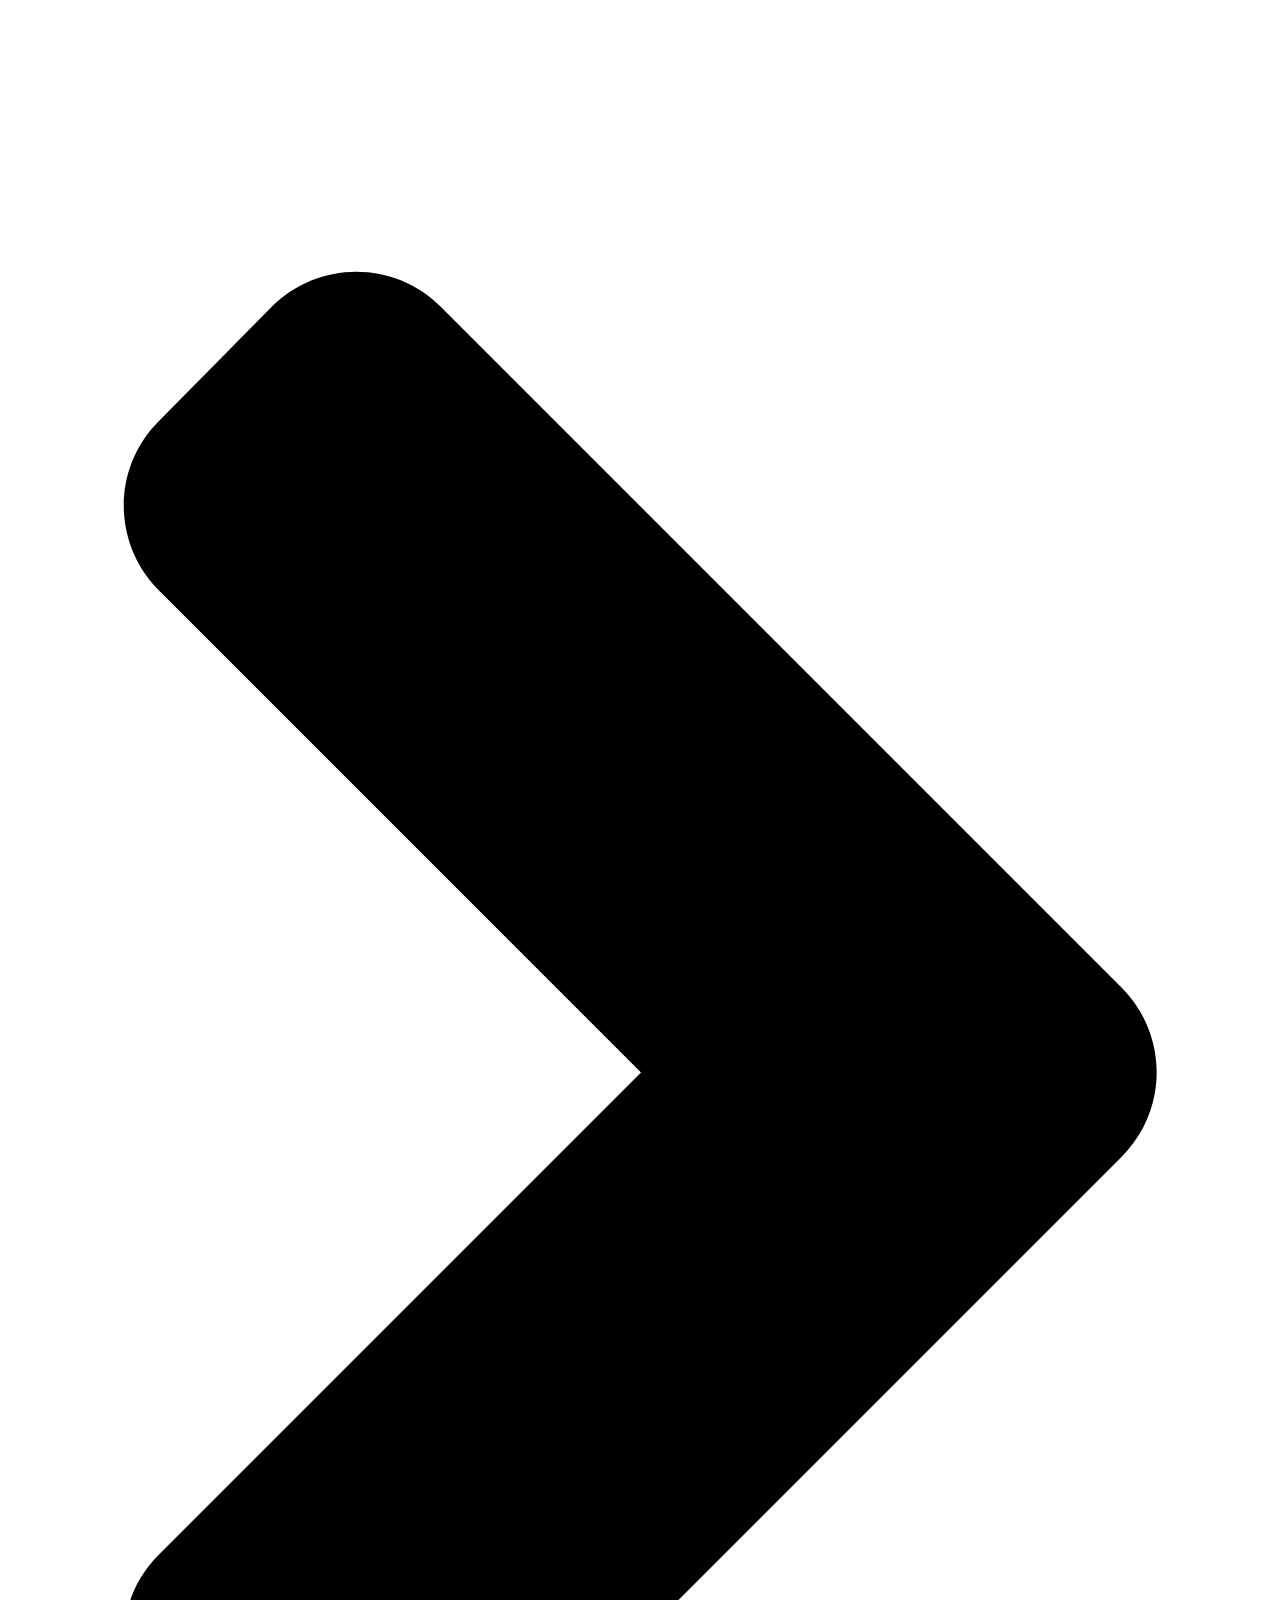
==== commit 60eed907: "Update index.html" ====
--- a/index.html
+++ b/index.html
@@ -405,15 +405,7 @@
 				</div>
 				<div class="elementor-element elementor-element-28930b3c elementor-align-left elementor-invisible elementor-widget elementor-widget-button" data-id="28930b3c" data-element_type="widget" data-settings="{&quot;_animation&quot;:&quot;fadeInUp&quot;}" data-widget_type="button.default">
 				<div class="elementor-widget-container">
-					<div class="elementor-button-wrapper">
-			<a class="elementor-button elementor-button-link elementor-size-sm elementor-animation-bob" href="#">
-						<span class="elementor-button-content-wrapper">
-						<span class="elementor-button-icon">
-				<svg aria-hidden="true" class="e-font-icon-svg e-fas-angle-right" viewBox="0 0 256 512" xmlns="http://www.w3.org/2000/svg"><path d="M224.3 273l-136 136c-9.4 9.4-24.6 9.4-33.9 0l-22.6-22.6c-9.4-9.4-9.4-24.6 0-33.9l96.4-96.4-96.4-96.4c-9.4-9.4-9.4-24.6 0-33.9L54.3 103c9.4-9.4 24.6-9.4 33.9 0l136 136c9.5 9.4 9.5 24.6.1 34z"></path></svg>			</span>
-									<span class="elementor-button-text">Learn More</span>
-					</span>
-					</a>
-		</div>
+					
 				</div>
 				</div>
 					</div>
@@ -503,19 +495,7 @@
 		</div>
 					</div>
 		</section>
-				<div class="elementor-element elementor-element-26d0552 elementor-align-center elementor-widget elementor-widget-button" data-id="26d0552" data-element_type="widget" data-widget_type="button.default">
-				<div class="elementor-widget-container">
-					<div class="elementor-button-wrapper">
-			<a class="elementor-button elementor-button-link elementor-size-sm elementor-animation-bob" href="#">
-						<span class="elementor-button-content-wrapper">
-						<span class="elementor-button-icon">
-				<svg aria-hidden="true" class="e-font-icon-svg e-fas-angle-right" viewBox="0 0 256 512" xmlns="http://www.w3.org/2000/svg"><path d="M224.3 273l-136 136c-9.4 9.4-24.6 9.4-33.9 0l-22.6-22.6c-9.4-9.4-9.4-24.6 0-33.9l96.4-96.4-96.4-96.4c-9.4-9.4-9.4-24.6 0-33.9L54.3 103c9.4-9.4 24.6-9.4 33.9 0l136 136c9.5 9.4 9.5 24.6.1 34z"></path></svg>			</span>
-									<span class="elementor-button-text">Learn More</span>
-					</span>
-					</a>
-		</div>
-				</div>
-				</div>
+				
 					</div>
 		</div>
 				<div class="elementor-column elementor-col-33 elementor-inner-column elementor-element elementor-element-7340c5b9 elementor-invisible program1" data-id="7340c5b9" data-element_type="column" data-settings="{&quot;background_background&quot;:&quot;classic&quot;,&quot;animation&quot;:&quot;zoomIn&quot;}">
@@ -544,15 +524,7 @@
 		</section>
 				<div class="elementor-element elementor-element-62388474 elementor-align-center elementor-widget elementor-widget-button" data-id="62388474" data-element_type="widget" data-widget_type="button.default">
 				<div class="elementor-widget-container">
-					<div class="elementor-button-wrapper">
-			<a class="elementor-button elementor-button-link elementor-size-sm elementor-animation-bob" href="#">
-						<span class="elementor-button-content-wrapper">
-						<span class="elementor-button-icon">
-				<svg aria-hidden="true" class="e-font-icon-svg e-fas-angle-right" viewBox="0 0 256 512" xmlns="http://www.w3.org/2000/svg"><path d="M224.3 273l-136 136c-9.4 9.4-24.6 9.4-33.9 0l-22.6-22.6c-9.4-9.4-9.4-24.6 0-33.9l96.4-96.4-96.4-96.4c-9.4-9.4-9.4-24.6 0-33.9L54.3 103c9.4-9.4 24.6-9.4 33.9 0l136 136c9.5 9.4 9.5 24.6.1 34z"></path></svg>			</span>
-									<span class="elementor-button-text">Learn More</span>
-					</span>
-					</a>
-		</div>
+					
 				</div>
 				</div>
 					</div>
@@ -583,15 +555,7 @@
 		</section>
 				<div class="elementor-element elementor-element-3c56883f elementor-align-center elementor-widget elementor-widget-button" data-id="3c56883f" data-element_type="widget" data-widget_type="button.default">
 				<div class="elementor-widget-container">
-					<div class="elementor-button-wrapper">
-			<a class="elementor-button elementor-button-link elementor-size-sm elementor-animation-bob" href="#">
-						<span class="elementor-button-content-wrapper">
-						<span class="elementor-button-icon">
-				<svg aria-hidden="true" class="e-font-icon-svg e-fas-angle-right" viewBox="0 0 256 512" xmlns="http://www.w3.org/2000/svg"><path d="M224.3 273l-136 136c-9.4 9.4-24.6 9.4-33.9 0l-22.6-22.6c-9.4-9.4-9.4-24.6 0-33.9l96.4-96.4-96.4-96.4c-9.4-9.4-9.4-24.6 0-33.9L54.3 103c9.4-9.4 24.6-9.4 33.9 0l136 136c9.5 9.4 9.5 24.6.1 34z"></path></svg>			</span>
-									<span class="elementor-button-text">Learn More</span>
-					</span>
-					</a>
-		</div>
+					
 				</div>
 				</div>
 					</div>
@@ -626,15 +590,7 @@
 		</section>
 				<div class="elementor-element elementor-element-367c336f elementor-align-center elementor-widget elementor-widget-button" data-id="367c336f" data-element_type="widget" data-widget_type="button.default">
 				<div class="elementor-widget-container">
-					<div class="elementor-button-wrapper">
-			<a class="elementor-button elementor-button-link elementor-size-sm elementor-animation-bob" href="#">
-						<span class="elementor-button-content-wrapper">
-						<span class="elementor-button-icon">
-				<svg aria-hidden="true" class="e-font-icon-svg e-fas-angle-right" viewBox="0 0 256 512" xmlns="http://www.w3.org/2000/svg"><path d="M224.3 273l-136 136c-9.4 9.4-24.6 9.4-33.9 0l-22.6-22.6c-9.4-9.4-9.4-24.6 0-33.9l96.4-96.4-96.4-96.4c-9.4-9.4-9.4-24.6 0-33.9L54.3 103c9.4-9.4 24.6-9.4 33.9 0l136 136c9.5 9.4 9.5 24.6.1 34z"></path></svg>			</span>
-									<span class="elementor-button-text">Learn More</span>
-					</span>
-					</a>
-		</div>
+					
 				</div>
 				</div>
 					</div>
@@ -665,15 +621,7 @@
 		</section>
 				<div class="elementor-element elementor-element-5a4b2f8f elementor-align-center elementor-widget elementor-widget-button" data-id="5a4b2f8f" data-element_type="widget" data-widget_type="button.default">
 				<div class="elementor-widget-container">
-					<div class="elementor-button-wrapper">
-			<a class="elementor-button elementor-button-link elementor-size-sm elementor-animation-bob" href="#">
-						<span class="elementor-button-content-wrapper">
-						<span class="elementor-button-icon">
-				<svg aria-hidden="true" class="e-font-icon-svg e-fas-angle-right" viewBox="0 0 256 512" xmlns="http://www.w3.org/2000/svg"><path d="M224.3 273l-136 136c-9.4 9.4-24.6 9.4-33.9 0l-22.6-22.6c-9.4-9.4-9.4-24.6 0-33.9l96.4-96.4-96.4-96.4c-9.4-9.4-9.4-24.6 0-33.9L54.3 103c9.4-9.4 24.6-9.4 33.9 0l136 136c9.5 9.4 9.5 24.6.1 34z"></path></svg>			</span>
-									<span class="elementor-button-text">Learn More</span>
-					</span>
-					</a>
-		</div>
+					
 				</div>
 				</div>
 					</div>
@@ -704,15 +652,7 @@
 		</section>
 				<div class="elementor-element elementor-element-31839355 elementor-align-center elementor-widget elementor-widget-button" data-id="31839355" data-element_type="widget" data-widget_type="button.default">
 				<div class="elementor-widget-container">
-					<div class="elementor-button-wrapper">
-			<a class="elementor-button elementor-button-link elementor-size-sm elementor-animation-bob" href="#">
-						<span class="elementor-button-content-wrapper">
-						<span class="elementor-button-icon">
-				<svg aria-hidden="true" class="e-font-icon-svg e-fas-angle-right" viewBox="0 0 256 512" xmlns="http://www.w3.org/2000/svg"><path d="M224.3 273l-136 136c-9.4 9.4-24.6 9.4-33.9 0l-22.6-22.6c-9.4-9.4-9.4-24.6 0-33.9l96.4-96.4-96.4-96.4c-9.4-9.4-9.4-24.6 0-33.9L54.3 103c9.4-9.4 24.6-9.4 33.9 0l136 136c9.5 9.4 9.5 24.6.1 34z"></path></svg>			</span>
-									<span class="elementor-button-text">Learn More</span>
-					</span>
-					</a>
-		</div>
+					
 				</div>
 				</div>
 					</div>
@@ -924,29 +864,7 @@
 					</div>
 		</div>
 					</div>
-					<style>
-						.tombolMateri{
-							transition: .3s;
-						}
-			.tombolMateri a{
-				color: #e78760 ;
-			}
-
-			.tombolMateri:hover{
-				background-color: #e78760 ;
-				
-			}
-
-			.tombolMateri:hover a{
-				color: white;
-			}
-
-			
-			
-					</style>
-					<div class="tombolMateri"><a href="" style=" margin-top: 10px;
 					
-						font-weight: bold;">Lebih Lanjut</a></div>
 		</section>
 		
 				<section class="elementor-section elementor-top-section elementor-element elementor-element-1c518081 elementor-reverse-mobile elementor-section-boxed elementor-section-height-default elementor-section-height-default" data-id="1c518081" data-element_type="section">
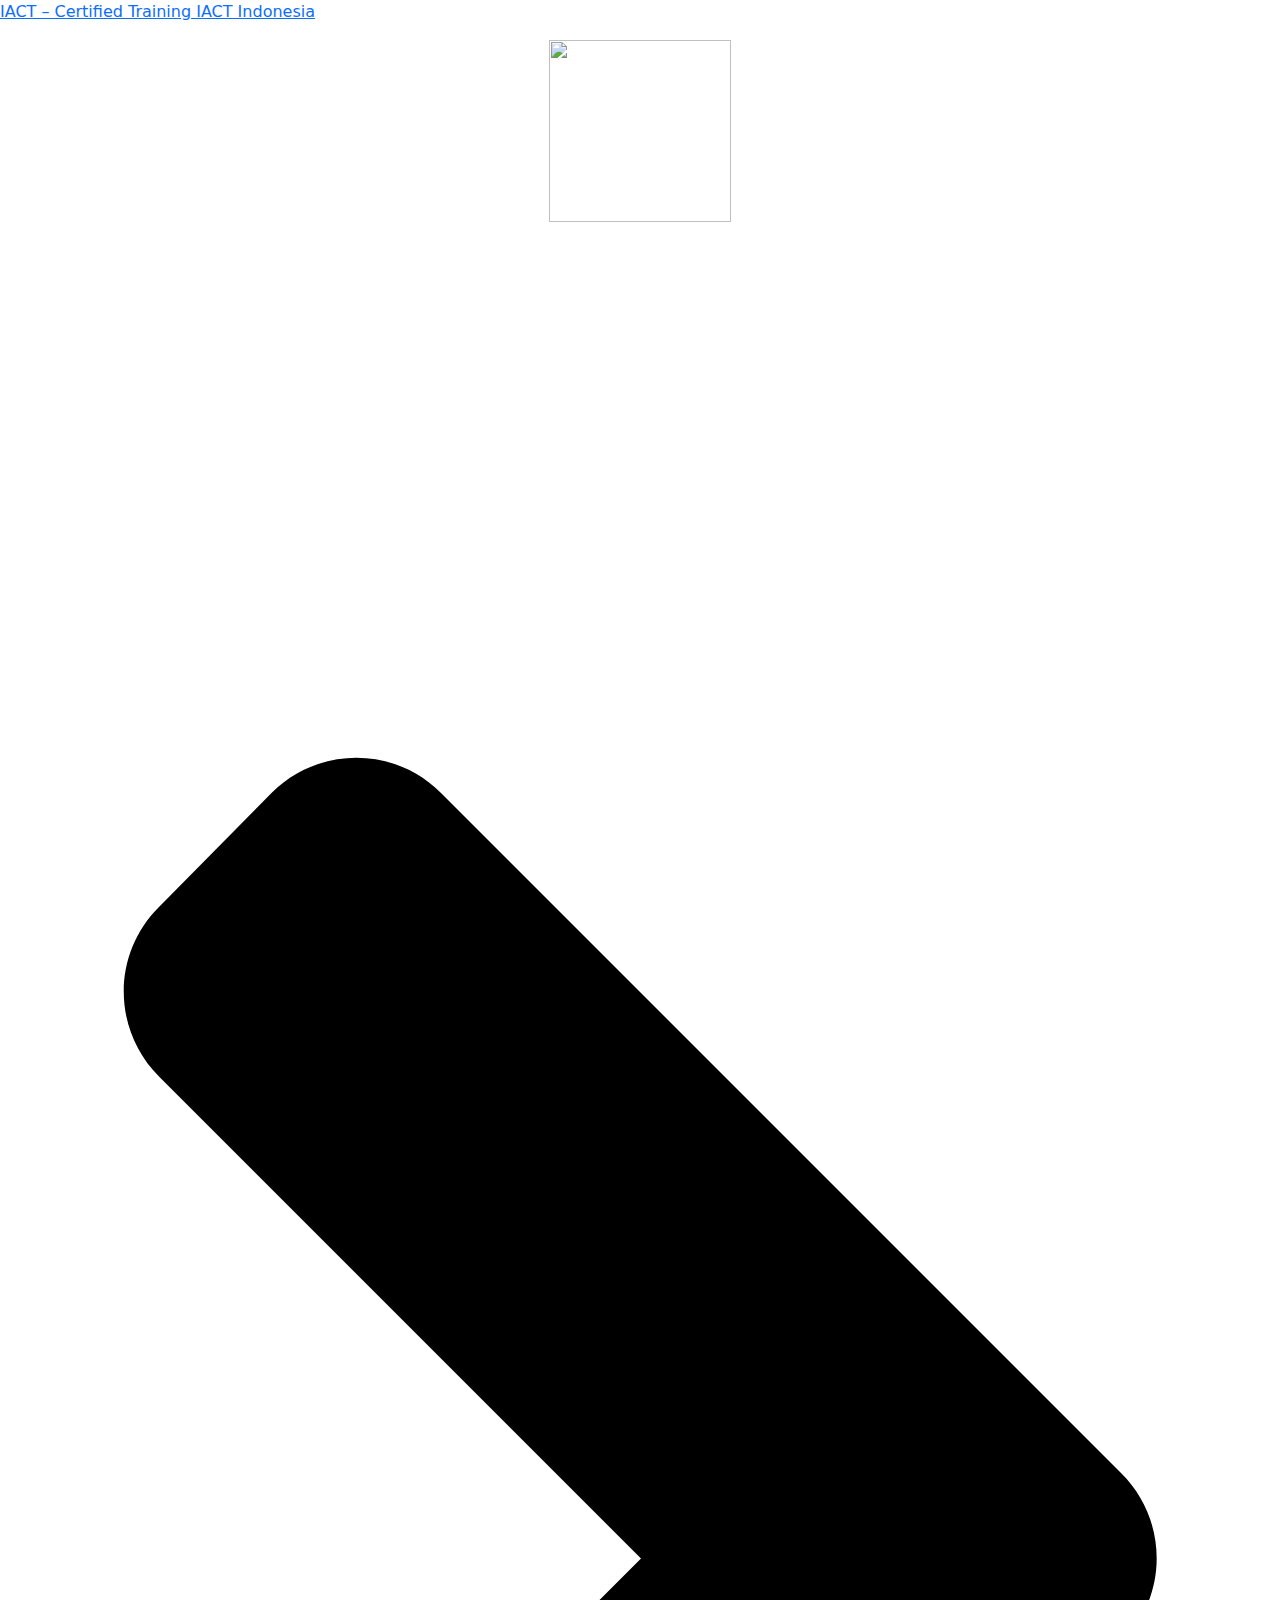
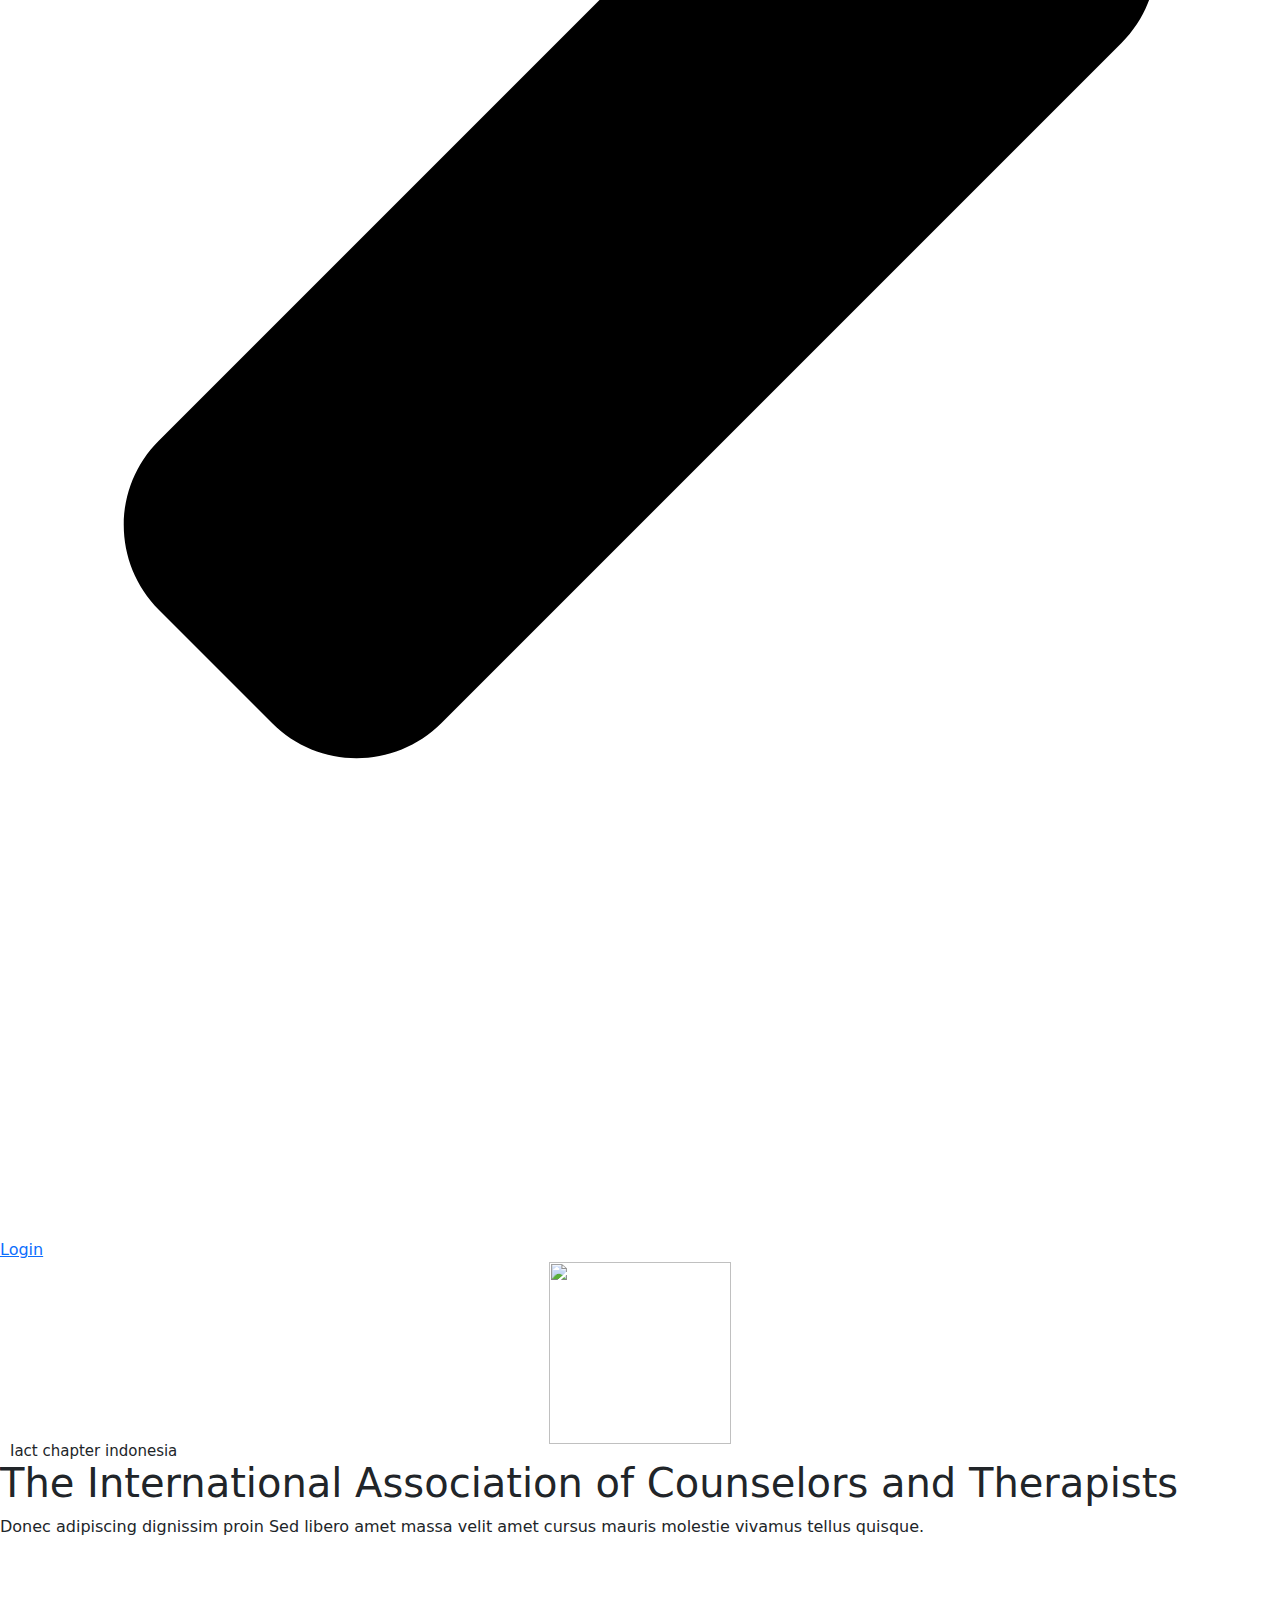
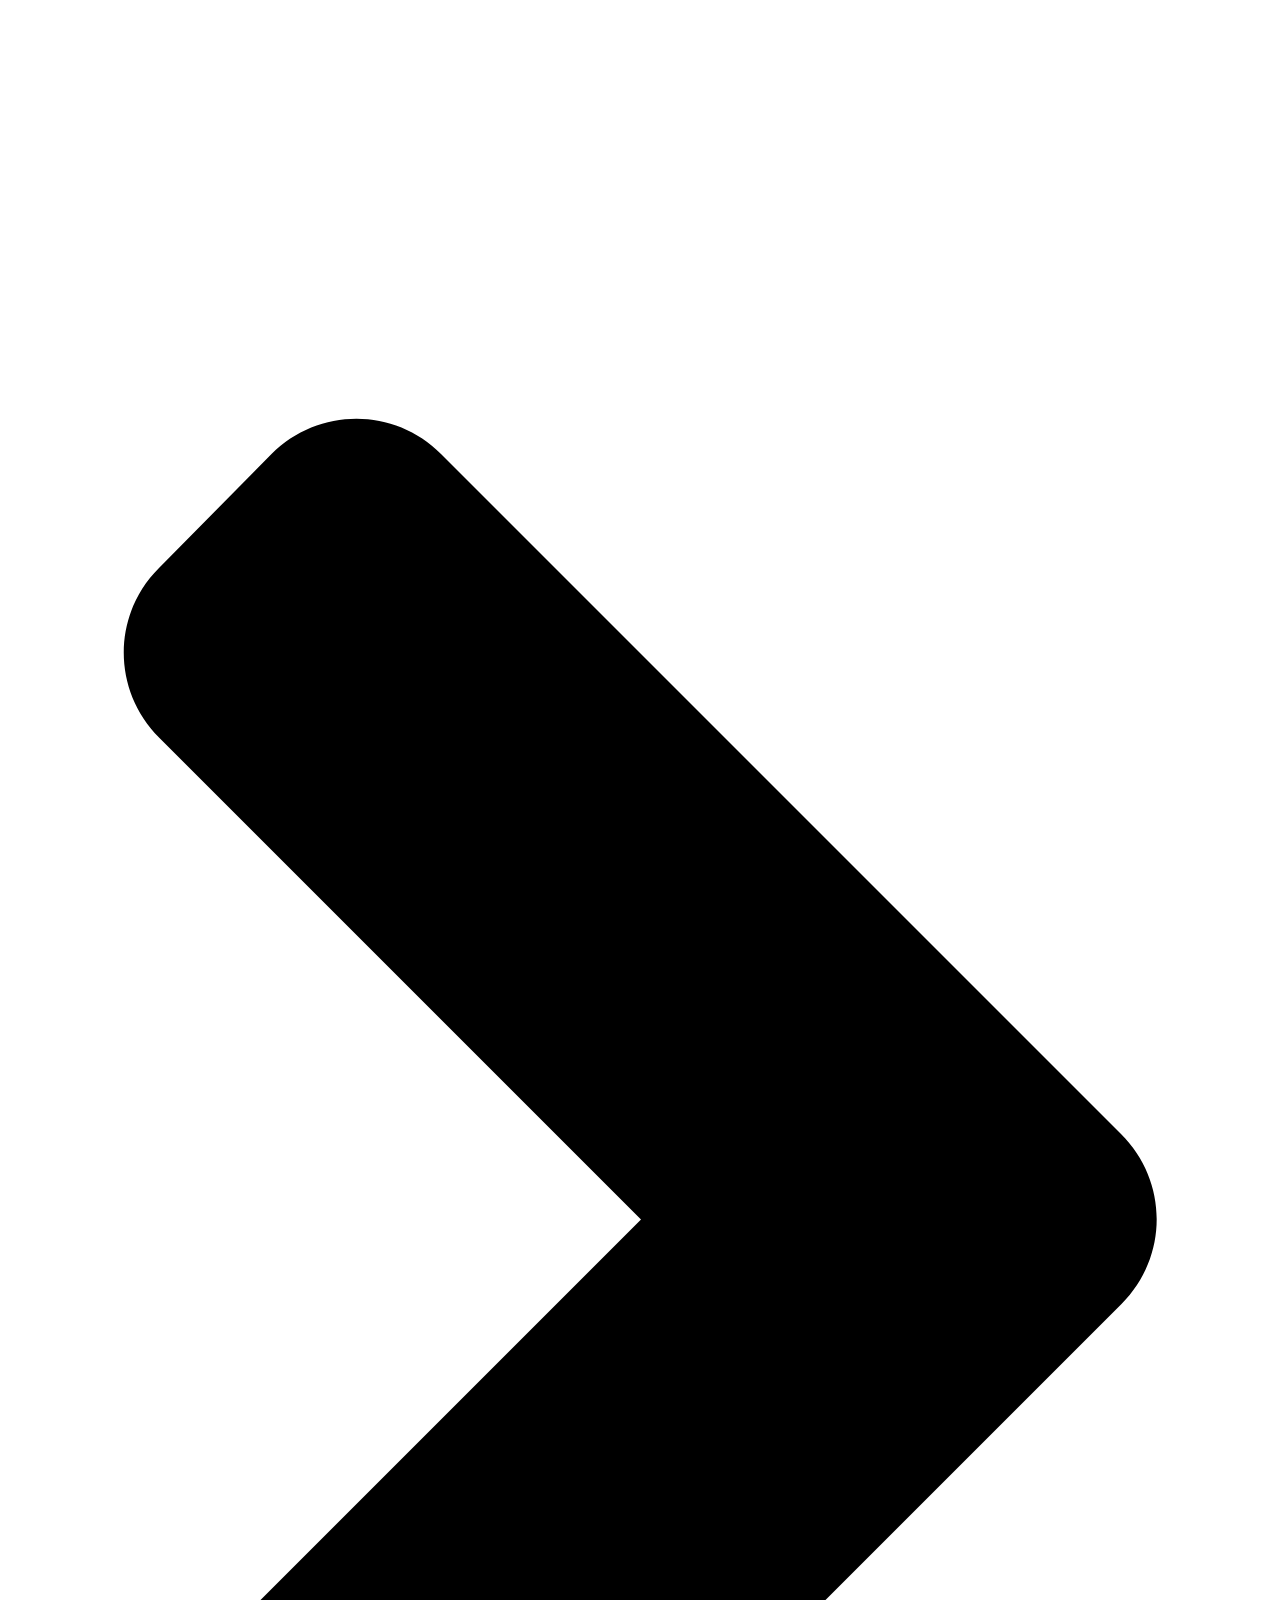
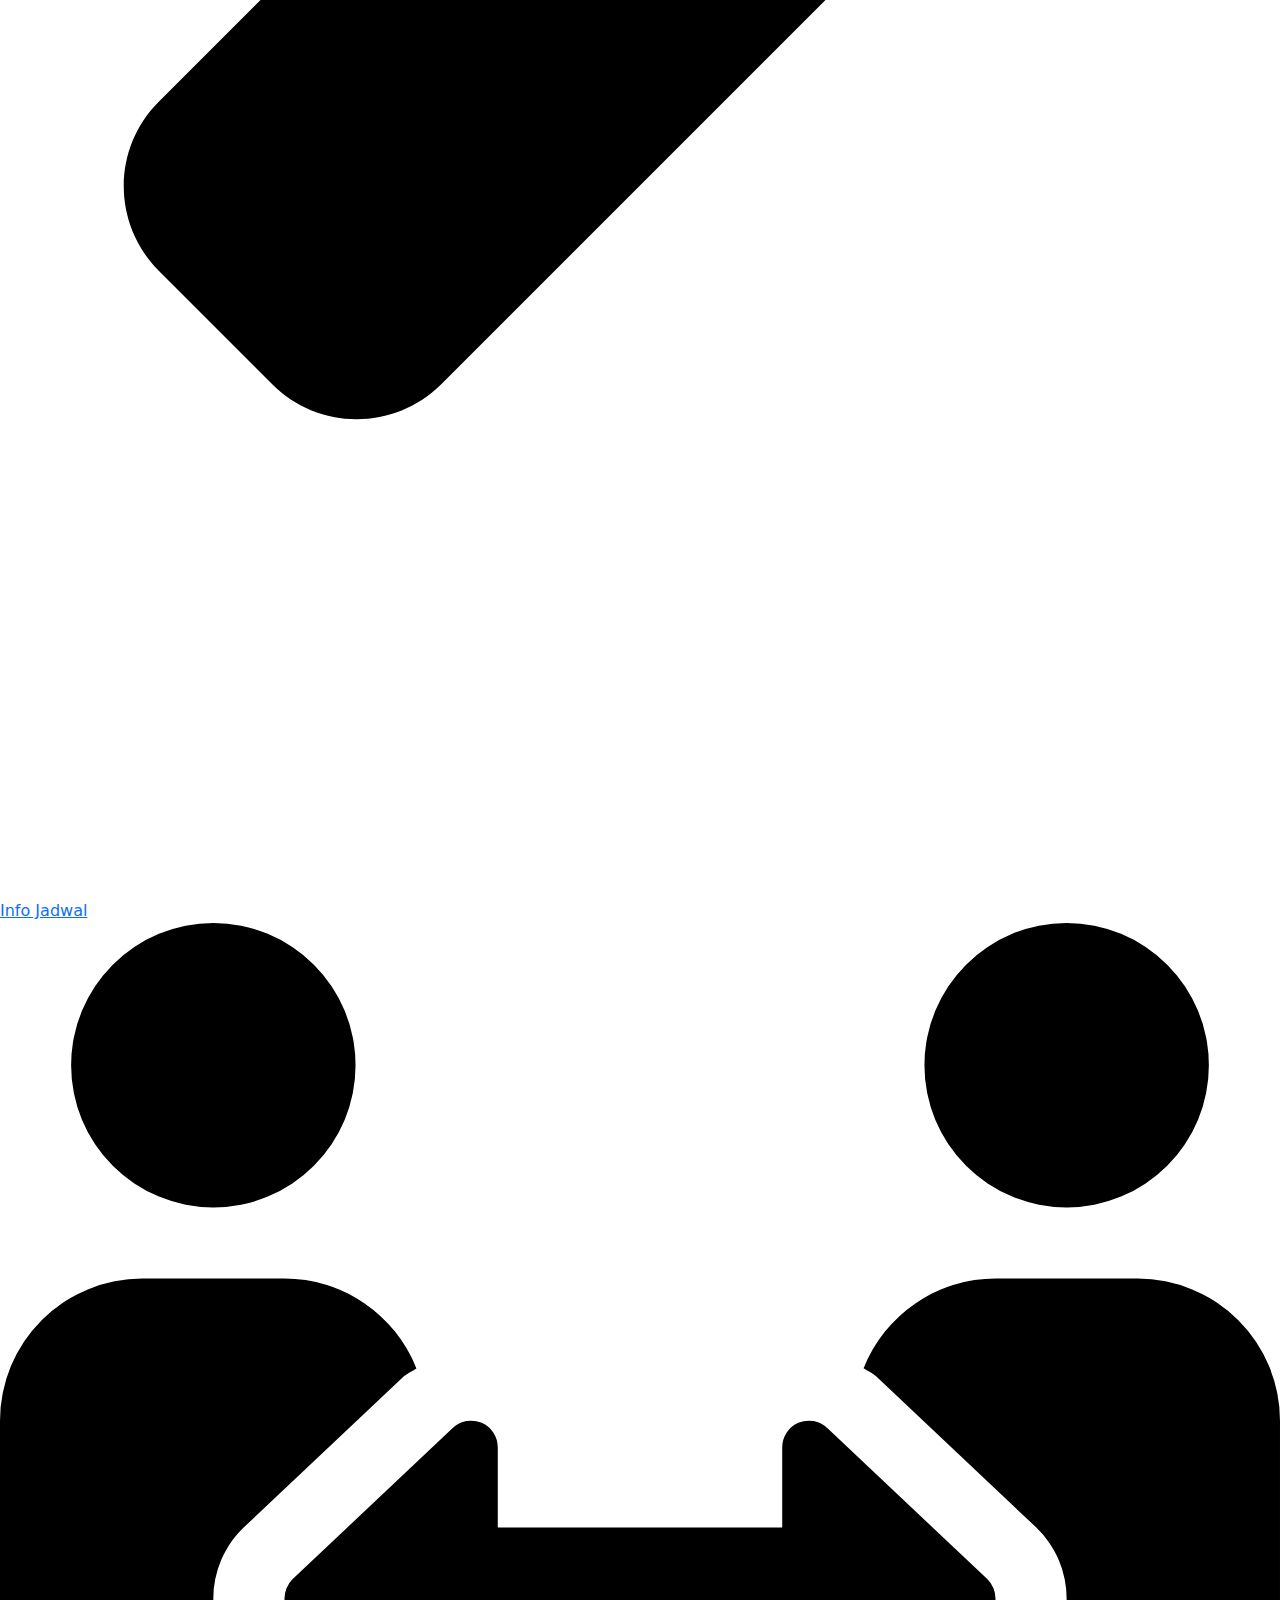
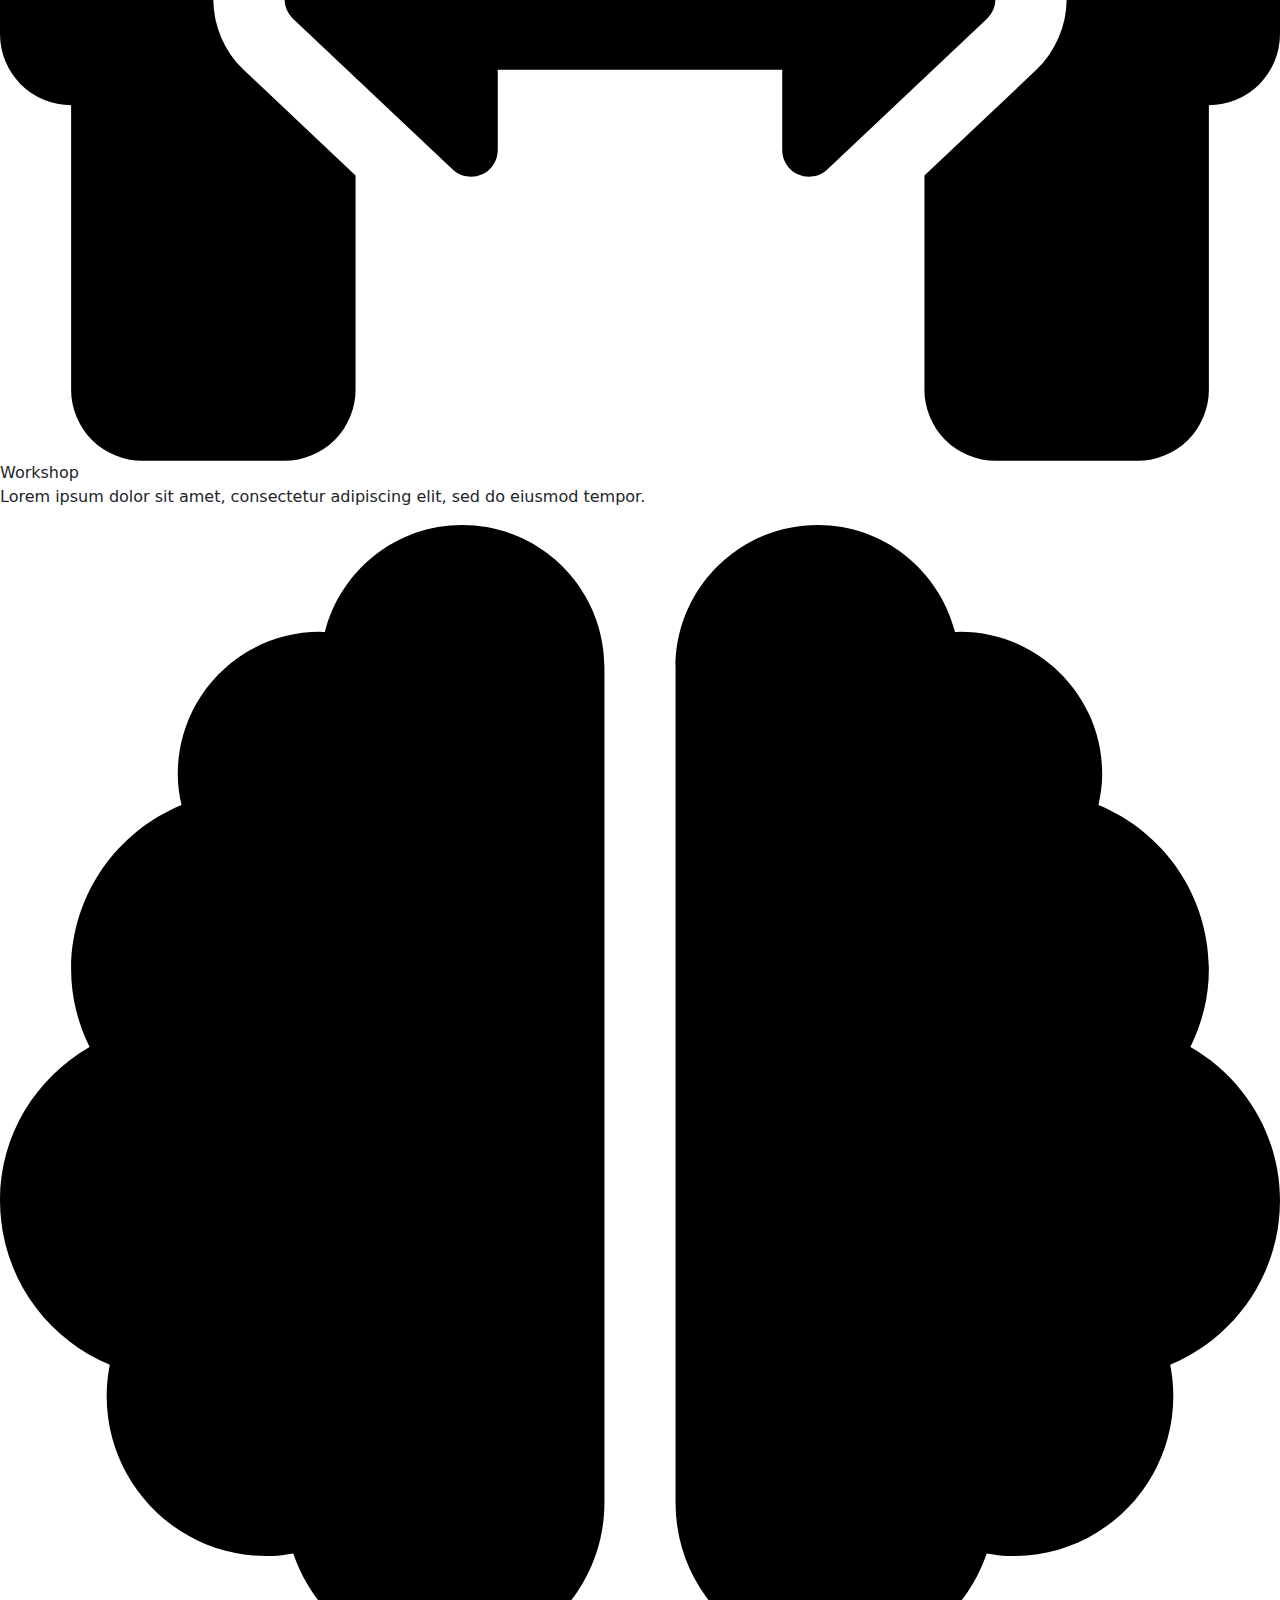
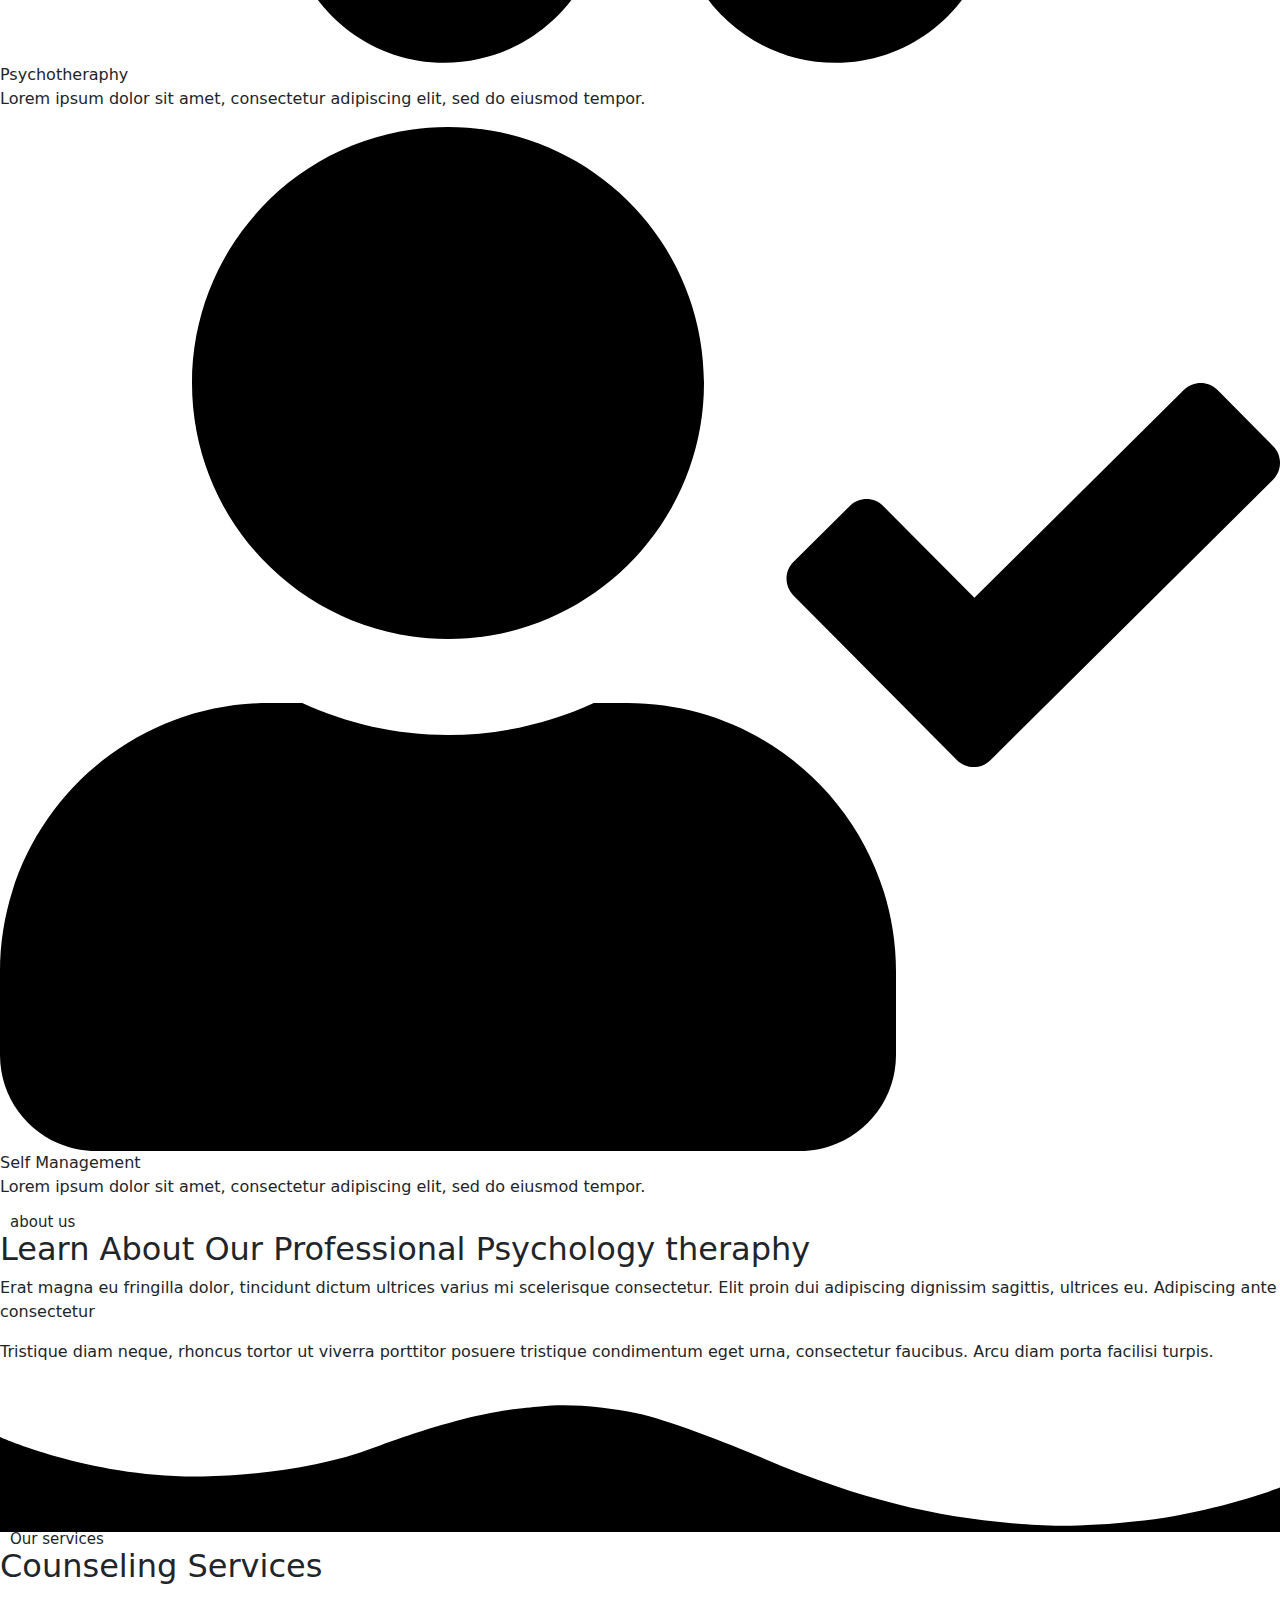
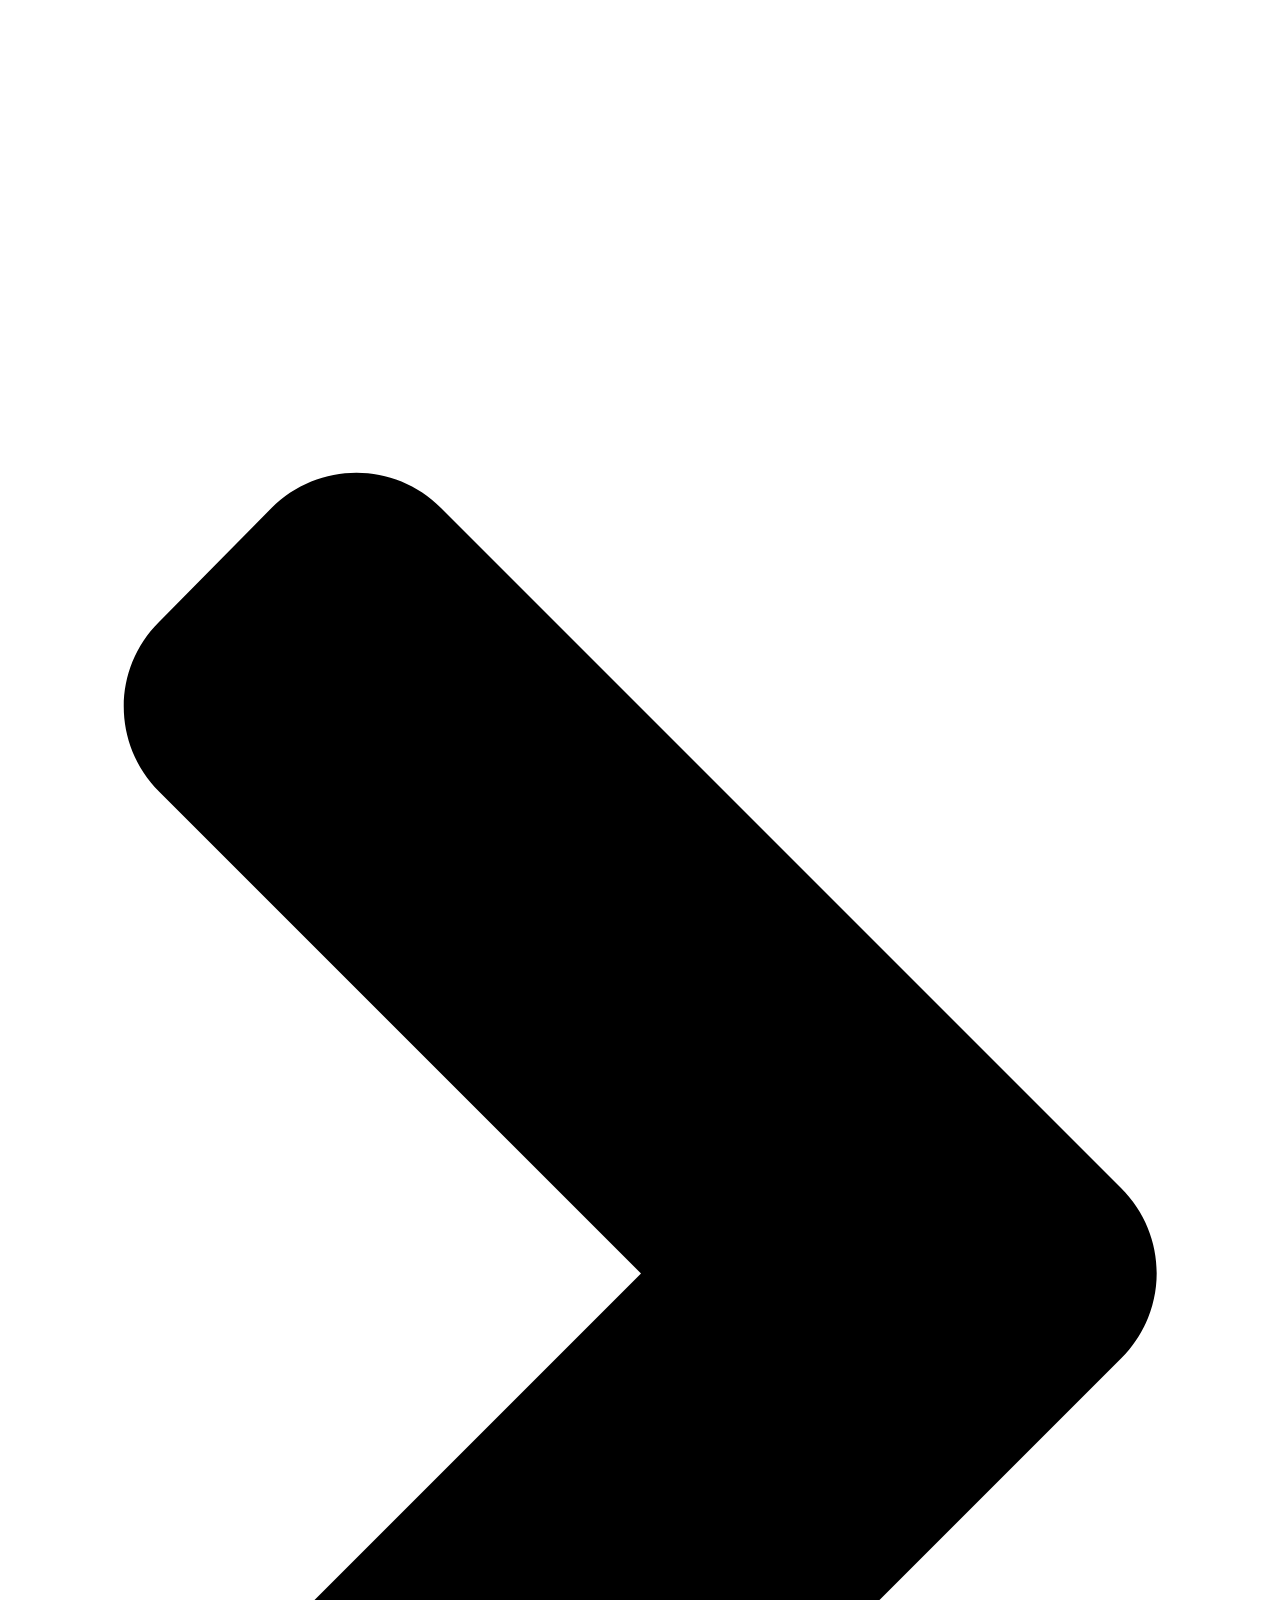
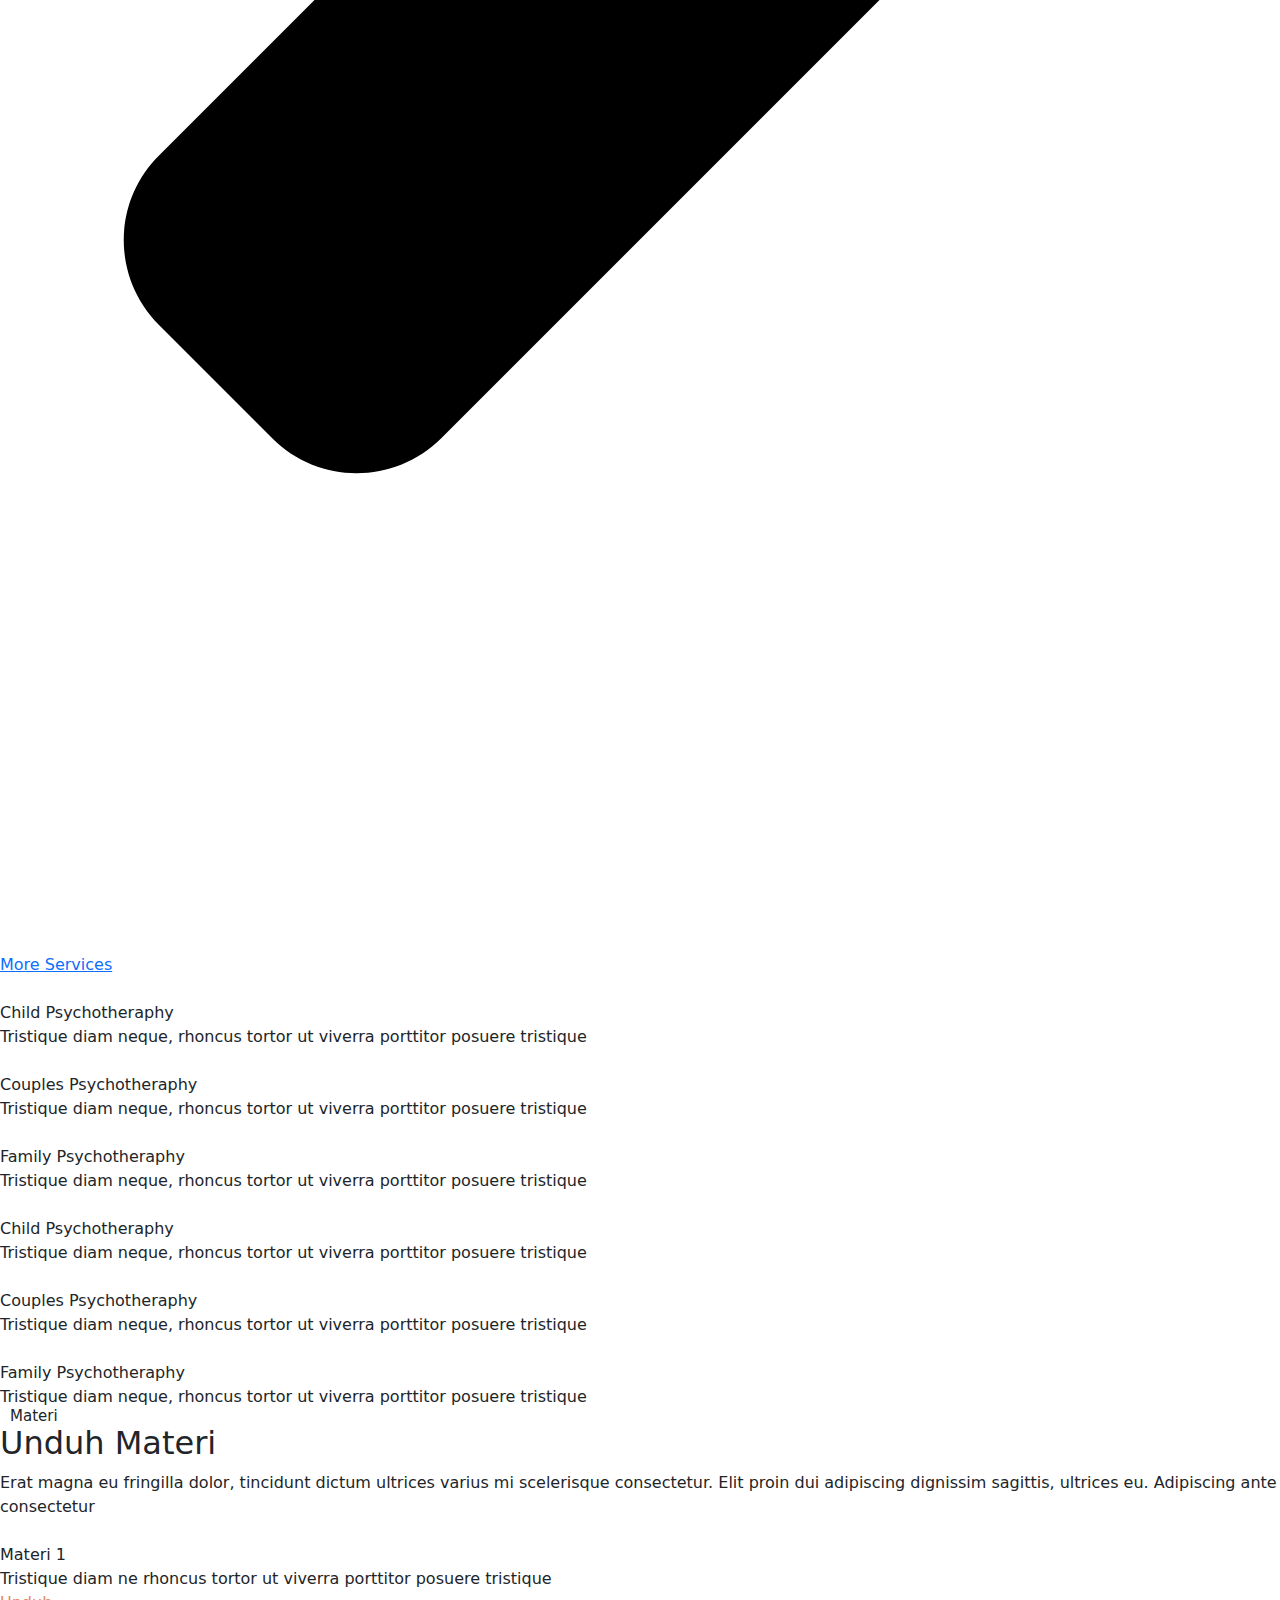
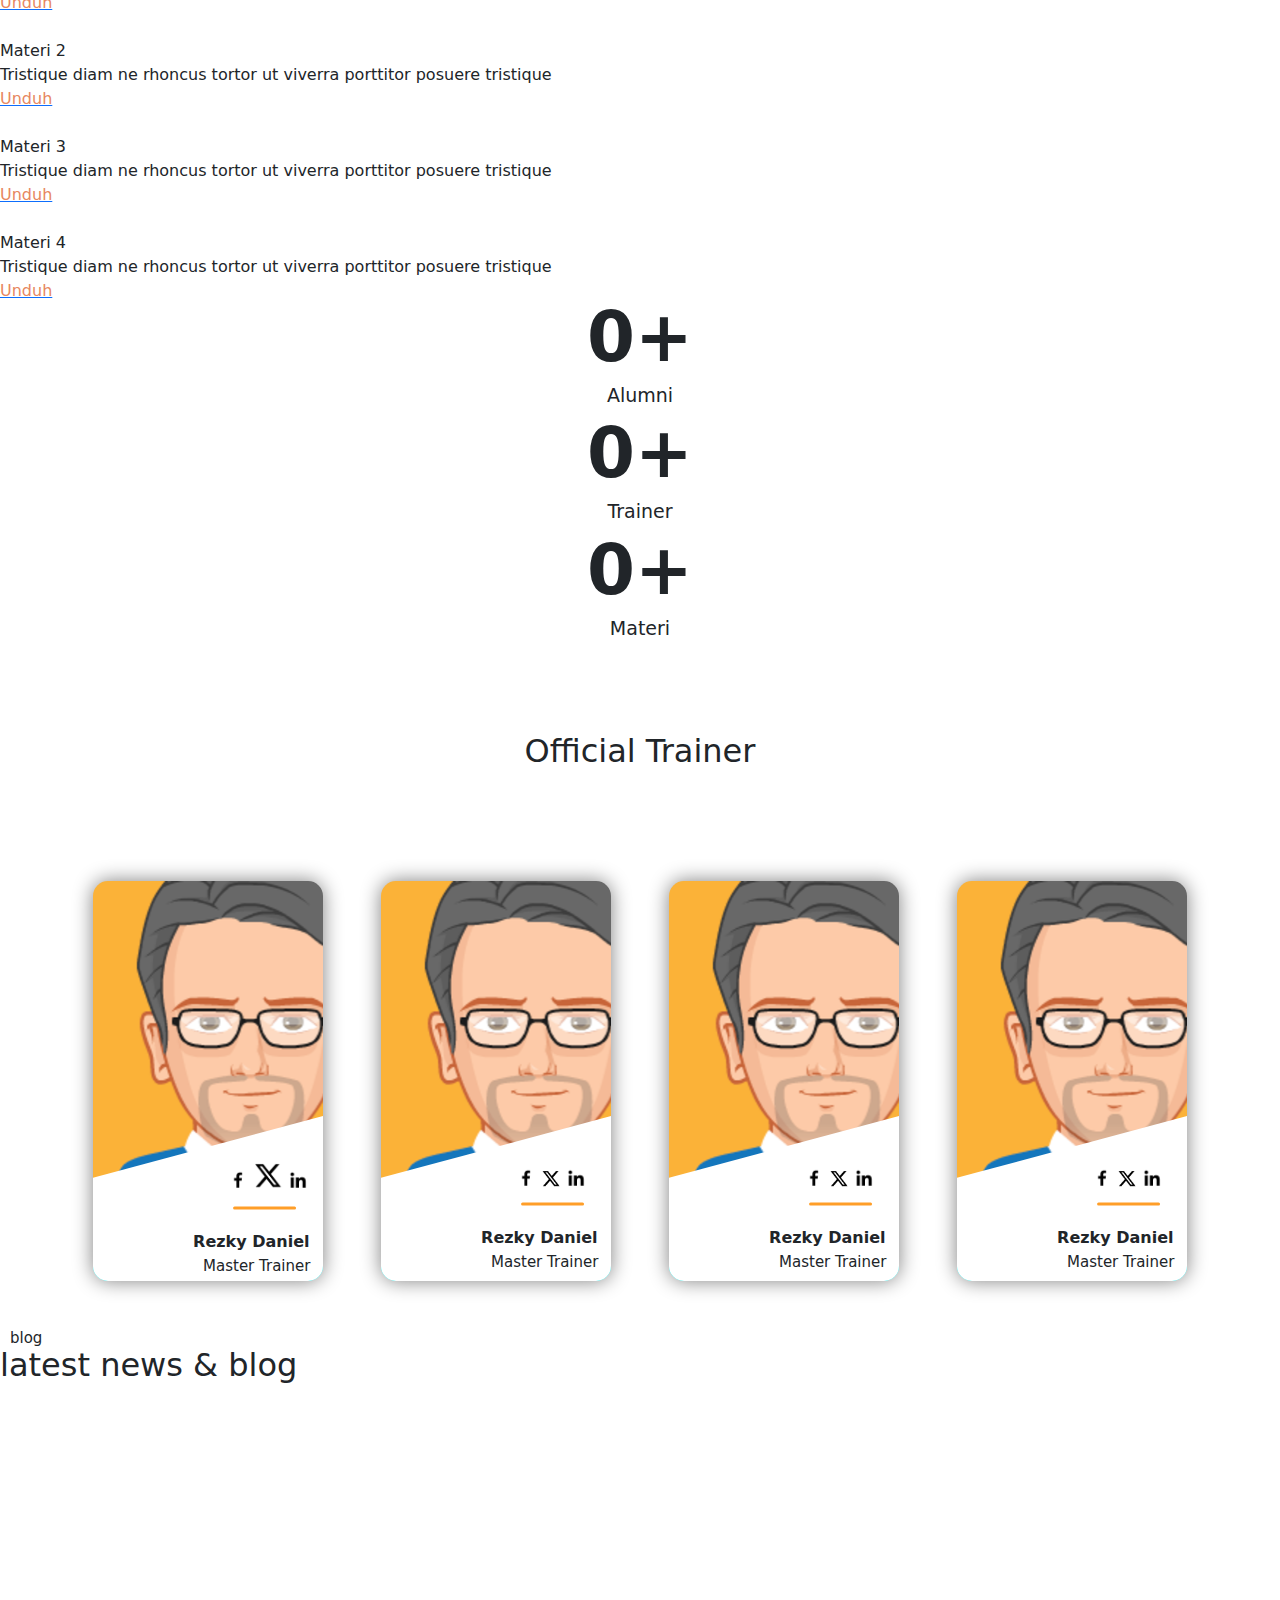
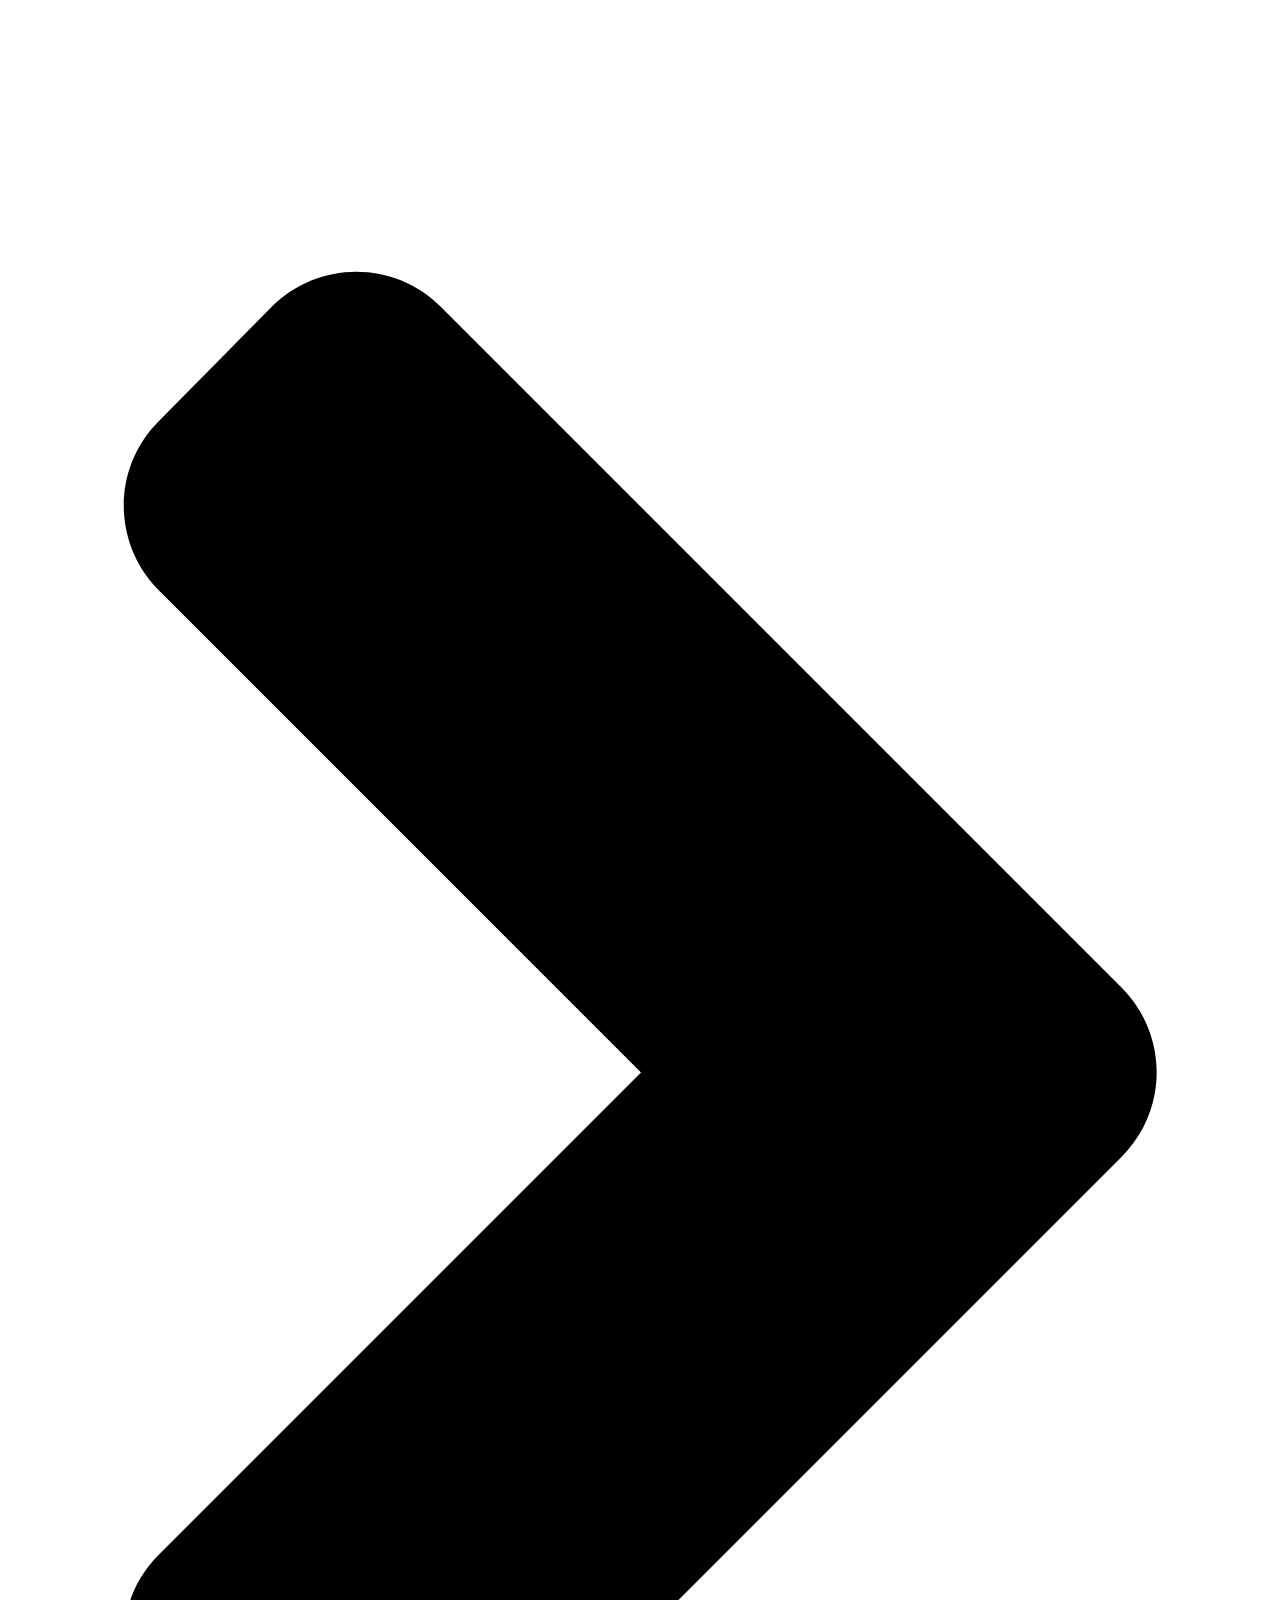
==== commit d4072d44: "Update index.html" ====
--- a/index.html
+++ b/index.html
@@ -969,10 +969,10 @@
 					<h2>Official Trainer</h2>
 					<div class="PTrainer">
 						
-						<div class="kotak"><div class="teks"> <div class="teksTrainer"><a href=""><img src="img/fbori.png" alt=""></a><a href=""><img src="img/x.png" alt="" width="20px"></a><a href=""><img src="img/in.png" alt=""></a><div class="garis2"></div> <p class="namaTrainer">Rezky Daniel <br><span class="jabatan">Master Trainer</span></p><p>Master Trainer</p></div></div></div>
-						<div class="kotak"><div class="teks"> <div class="teksTrainer"><img src="img/fbori.png" alt=""><img src="img/x.png" alt=""><img src="img/in.png" alt=""><div class="garis2"></div> <p class="namaTrainer">Rezky Daniel <br><span class="jabatan">Master Trainer</span></p><p>Master Trainer</p></div></div></div>
-						<div class="kotak last"><div class="teks"> <div class="teksTrainer"><img src="img/fbori.png" alt=""><img src="img/x.png" alt=""><img src="img/in.png" alt=""><div class="garis2"></div> <p class="namaTrainer">Rezky Daniel <br><span class="jabatan">Master Trainer</span></p><p>Master Trainer</p></div></div></div>
-						<div class="kotak last"><div class="teks"> <div class="teksTrainer"><img src="img/fbori.png" alt=""><img src="img/x.png" alt=""><img src="img/in.png" alt=""><div class="garis2"></div> <p class="namaTrainer">Rezky Daniel <br><span class="jabatan">Master Trainer</span></p><p>Master Trainer</p></div></div></div>
+						<div class="kotak"><div class="teks"> <div class="teksTrainer"><a href=""><img src="fbori.png" alt=""></a><a href=""><img src="x.png" alt="" width="20px"></a><a href=""><img src="in.png" alt=""></a><div class="garis2"></div> <p class="namaTrainer">Rezky Daniel <br><span class="jabatan">Master Trainer</span></p><p>Master Trainer</p></div></div></div>
+						<div class="kotak"><div class="teks"> <div class="teksTrainer"><img src="fbori.png" alt=""><img src="x.png" alt=""><img src="in.png" alt=""><div class="garis2"></div> <p class="namaTrainer">Rezky Daniel <br><span class="jabatan">Master Trainer</span></p><p>Master Trainer</p></div></div></div>
+						<div class="kotak last"><div class="teks"> <div class="teksTrainer"><img src="fbori.png" alt=""><img src="x.png" alt=""><img src="in.png" alt=""><div class="garis2"></div> <p class="namaTrainer">Rezky Daniel <br><span class="jabatan">Master Trainer</span></p><p>Master Trainer</p></div></div></div>
+						<div class="kotak last"><div class="teks"> <div class="teksTrainer"><img src="fbori.png" alt=""><img src="x.png" alt=""><img src="in.png" alt=""><div class="garis2"></div> <p class="namaTrainer">Rezky Daniel <br><span class="jabatan">Master Trainer</span></p><p>Master Trainer</p></div></div></div>
 					</div>
 				</section>
 				
@@ -1055,7 +1055,7 @@
 						<h2 style="text-align: center;margin-bottom:110px;">Blog & News</h2>
 						<div class="scrollkartu">
 					<div class="card" style="width: 21rem;box-sizing: border-box;overflow: hidden;">
-						<img src="img/artikel.webp" class="card-img-top" alt="..." style="height: 40%;">
+						<img src="artikel.webp" class="card-img-top" alt="..." style="height: 40%;">
 						<div class="card-body" >
 						  <h5 class="card-title" style="color: #54595f; font-weight: 1000;">Menjadi diri sendiri</h5><br>
 						  <p class="card-text" style="font-size: 1rem;color: #5a5a5a;line-height: 1.3rem;">Menjadi diri sendiri merupakan suatu hal yang memang harus dimiliki oleh semua orang tak terkecuali diri kamu. Namun, terkadang masih ada beberapa orang yang belum…</p>
@@ -1067,7 +1067,7 @@
 
 					  
 					<div class="card" style="width: 21rem; box-sizing: border-box;overflow: hidden;">
-						<img src="img/artikel2.webp" class="card-img-top" alt="..." style="height: 40%;">
+						<img src="artikel2.webp" class="card-img-top" alt="..." style="height: 40%;">
 						<div class="card-body">
 						  <h5 class="card-title" style="color: #54595f; font-weight: 1000;">Memahami Seni Komunikasi Hipnosis – Milton Model</h5>
 						  <p class="card-text" style="font-size: 1rem;color: #5a5a5a;line-height: 1.3rem;">Salam Dahsyat Luar Biasa, Dalam Sejarah Hipnosis dan Hipnoterapi, ada satu tokoh yang fenomenal yang dianggap sebagai penghipnosis terbaik sepanjang sejarah, dan tokoh tersebut bernama…</p>
@@ -1079,7 +1079,7 @@
 
 					  
 					<div class="card" style="width: 21rem; box-sizing: border-box;overflow: hidden;">
-						<img src="img/artikel3.webp" class="card-img-top" alt="..." style="height: 40%;">
+						<img src="artikel3.webp" class="card-img-top" alt="..." style="height: 40%;">
 						<div class="card-body">
 						  <h5 class="card-title" style="color: #54595f; font-weight: 1000;">Induksi (Hipnotis) Saya Gagal Terus, Kenapa ya?</h5>
 						  <p class="card-text" style="font-size: 1rem;color: #5a5a5a;line-height: 1.3rem;">Halo Sobat Pembelajar Hipnosis dan Hipnoterapi, Bagi para pembelajar hipnosis dan hipnoterapi pasti sudah tidak asing dengan istilah Induksi. Bagi yang masih awam dengan istilah…</p>
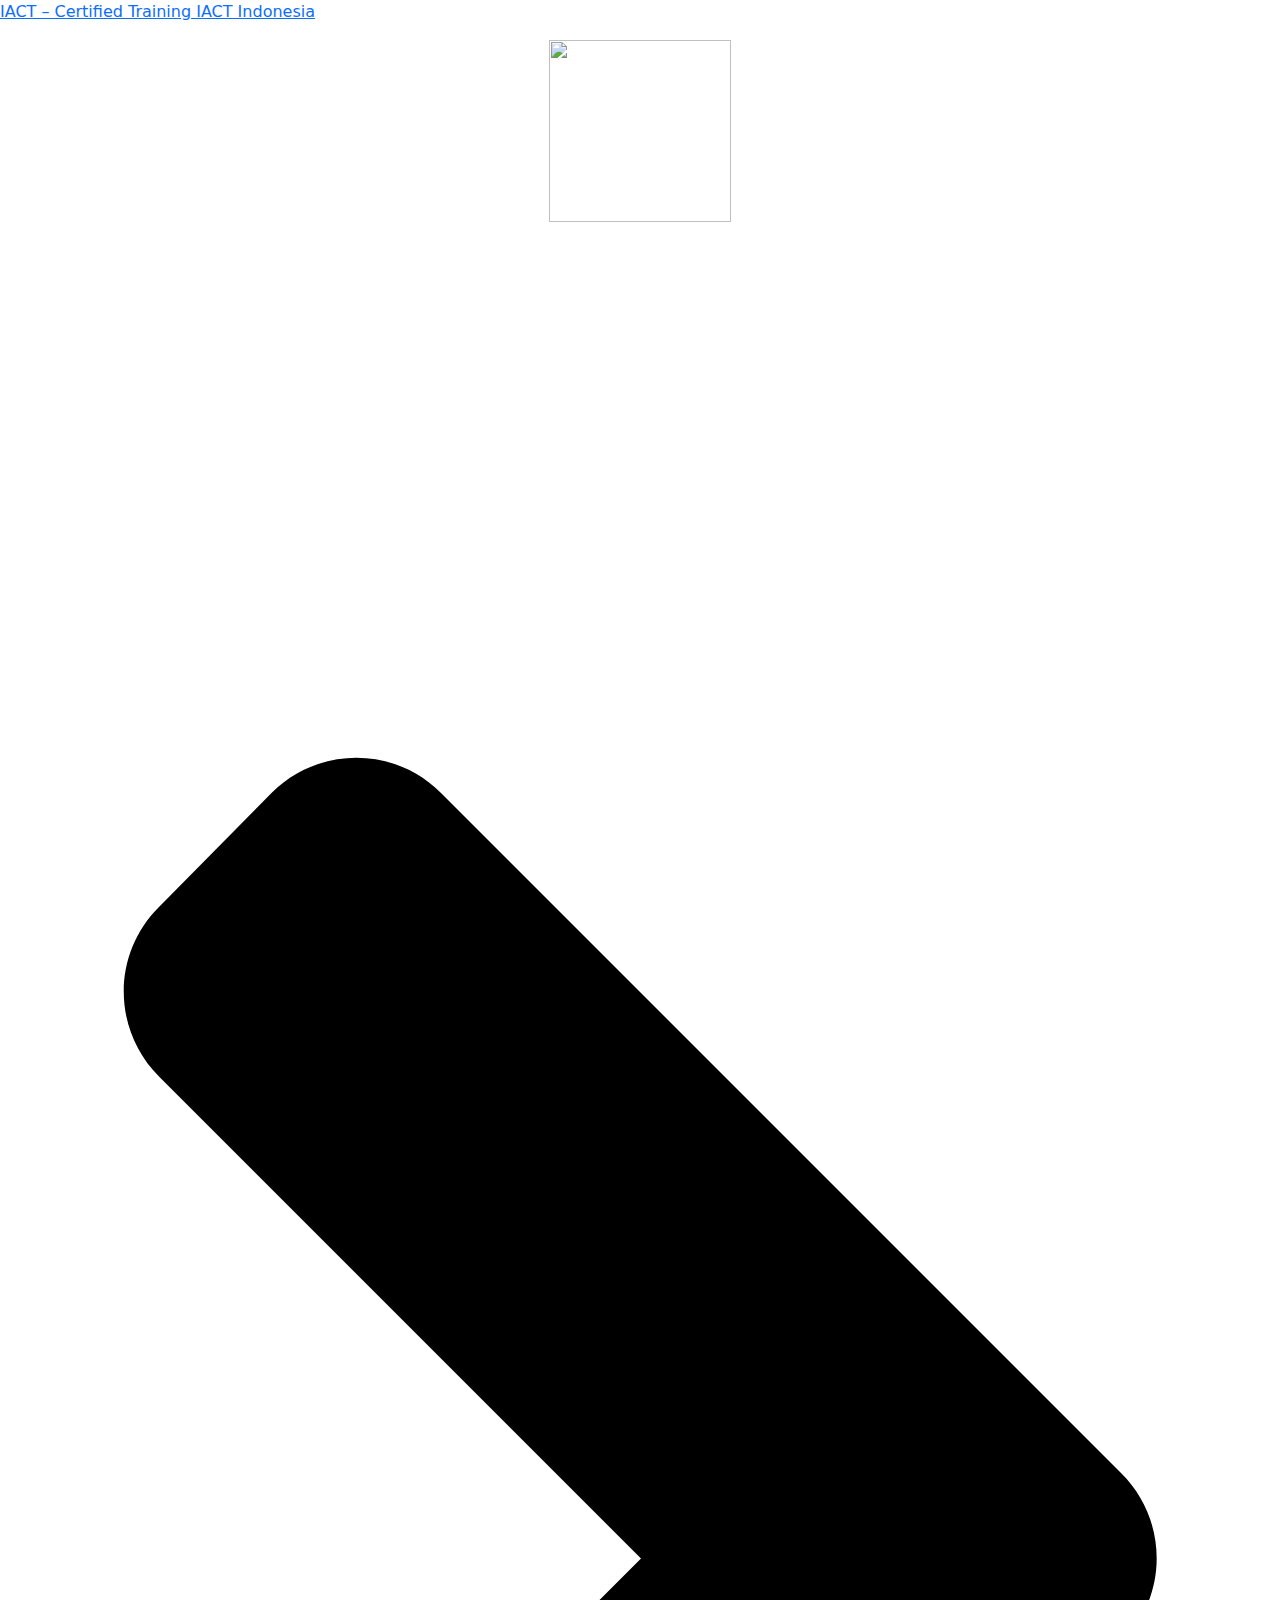
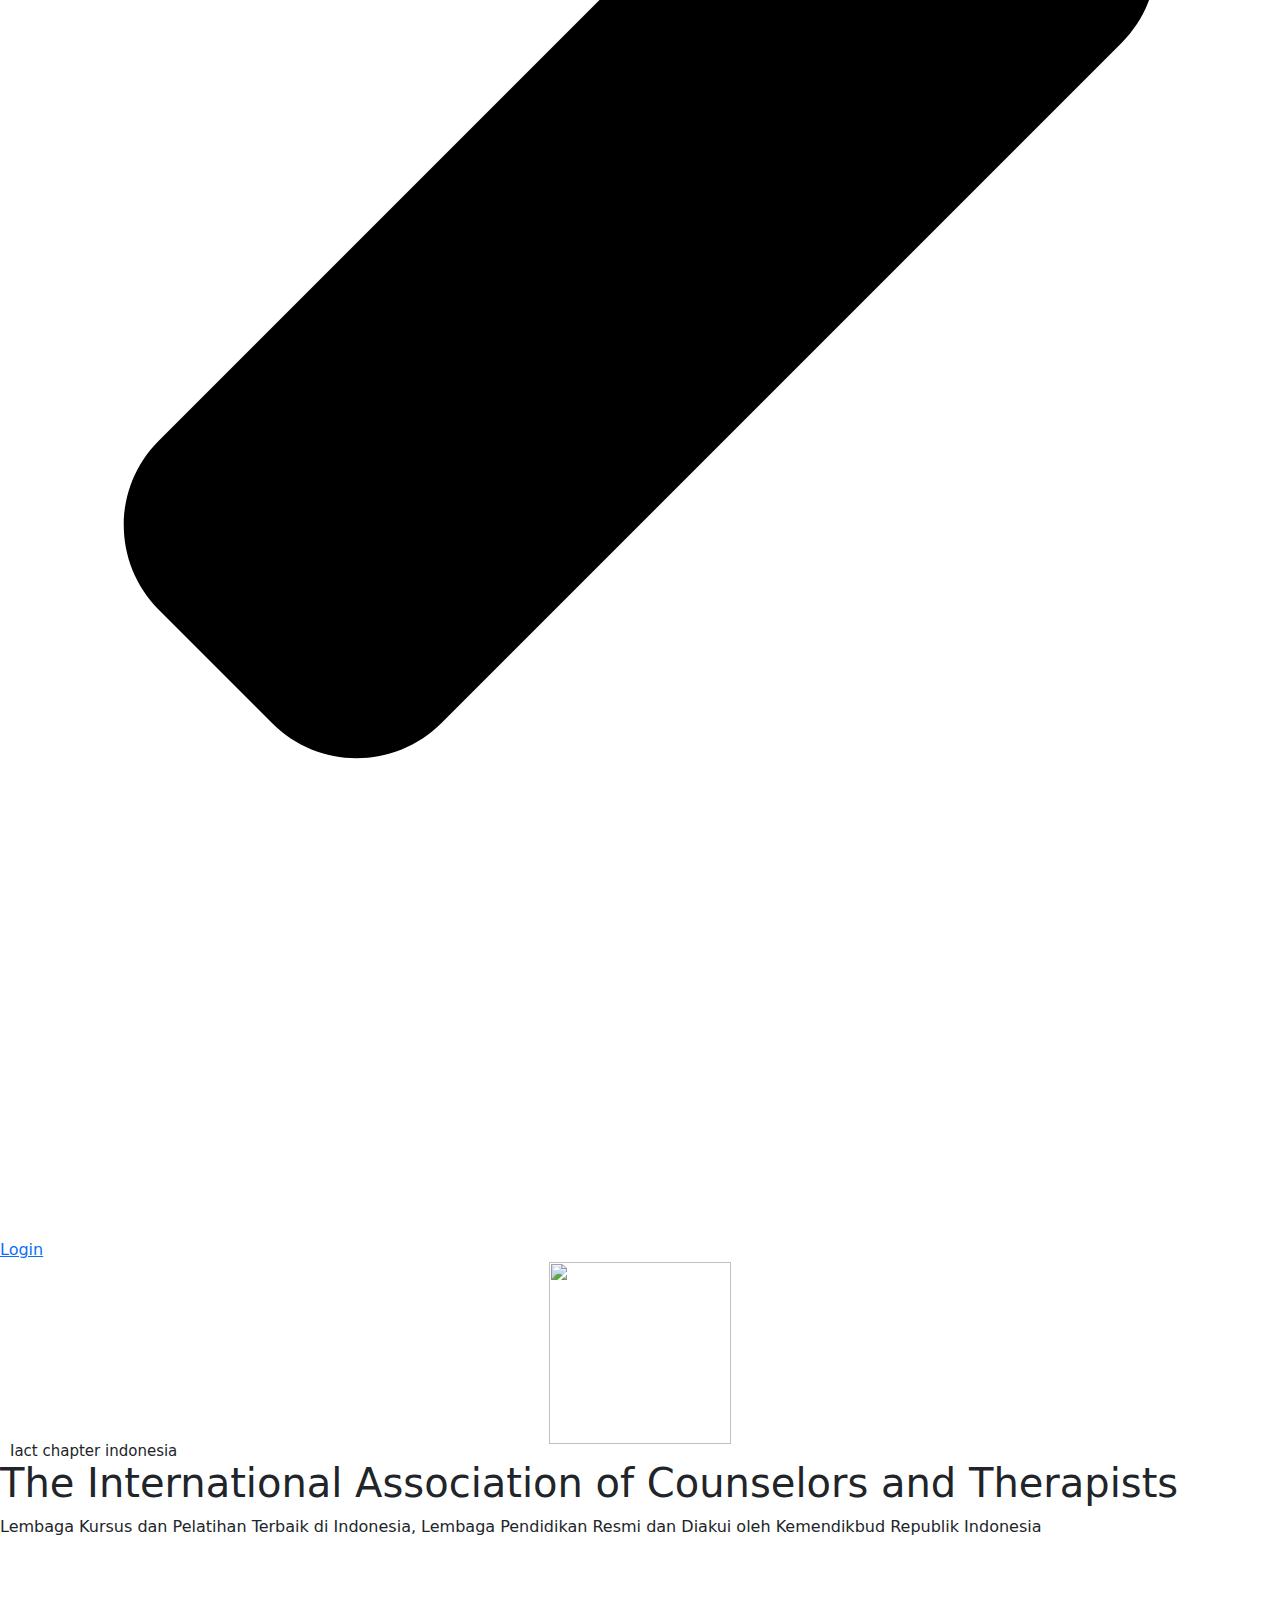
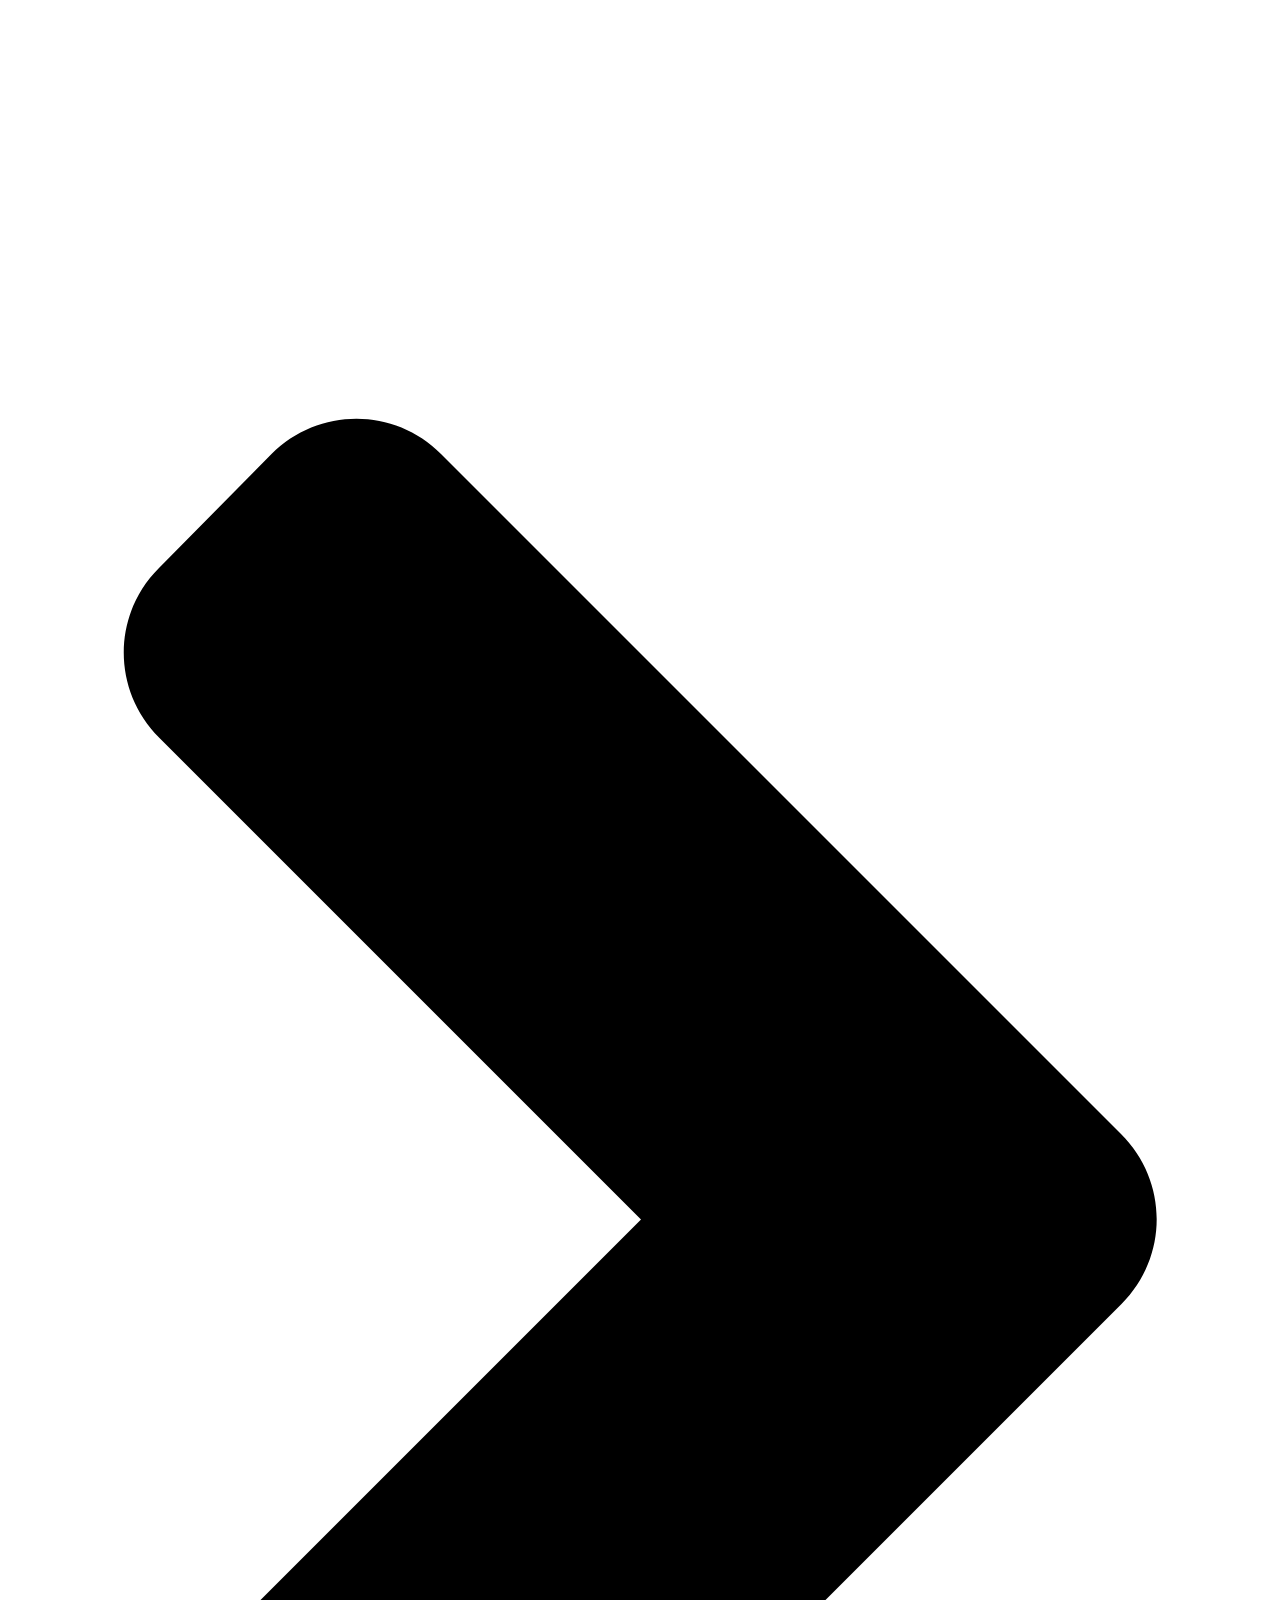
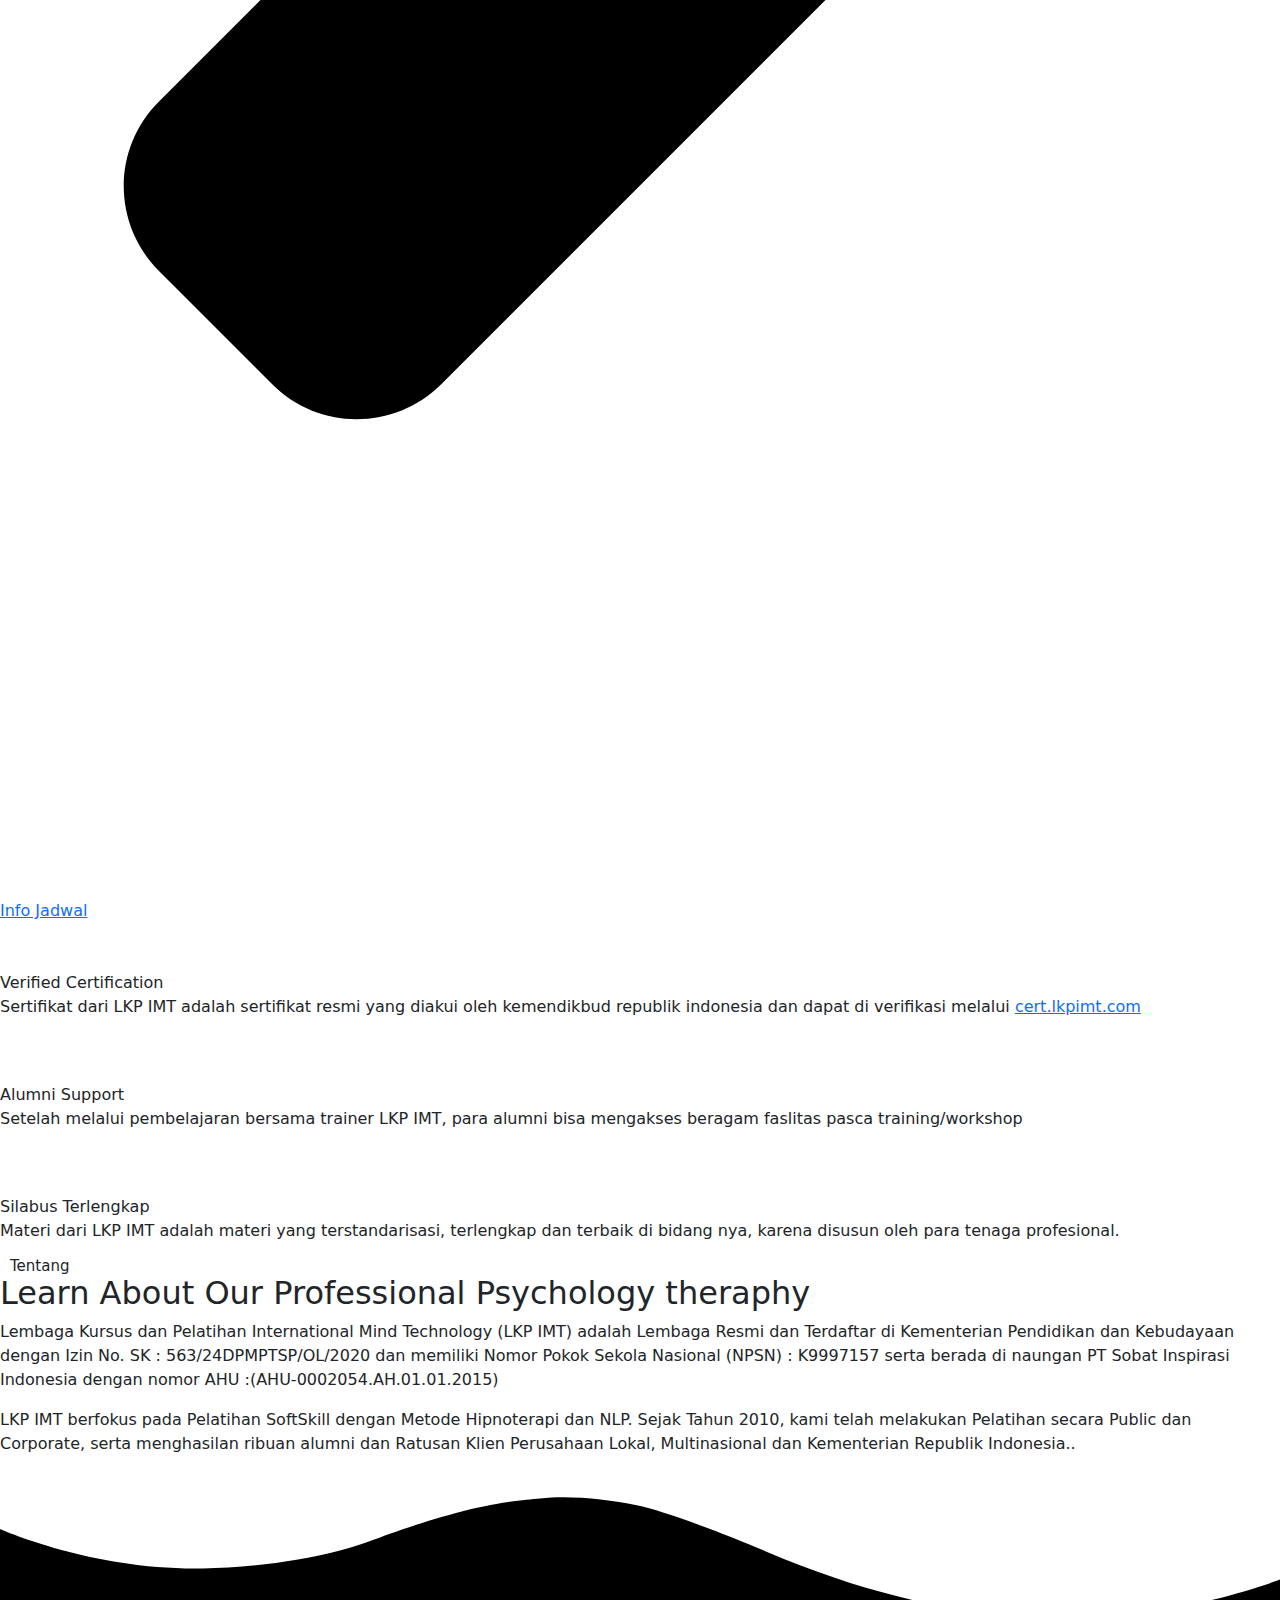
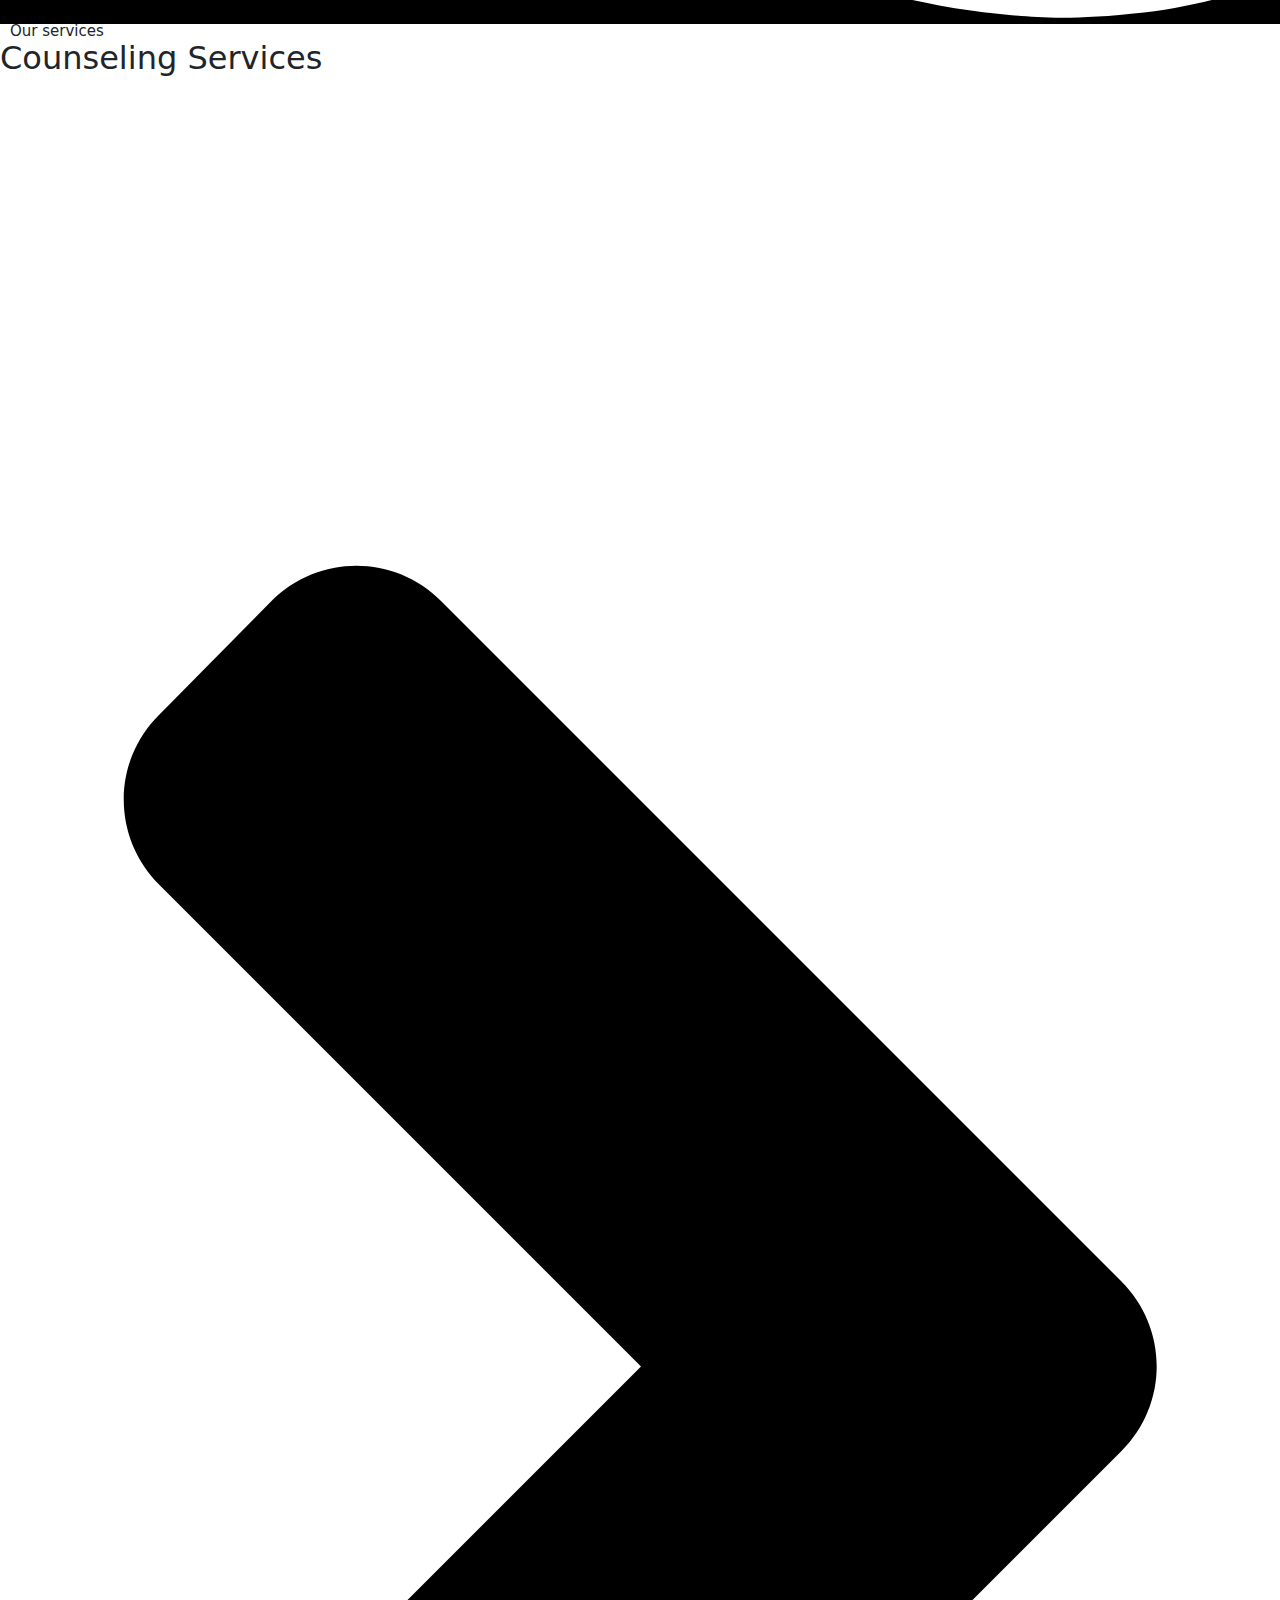
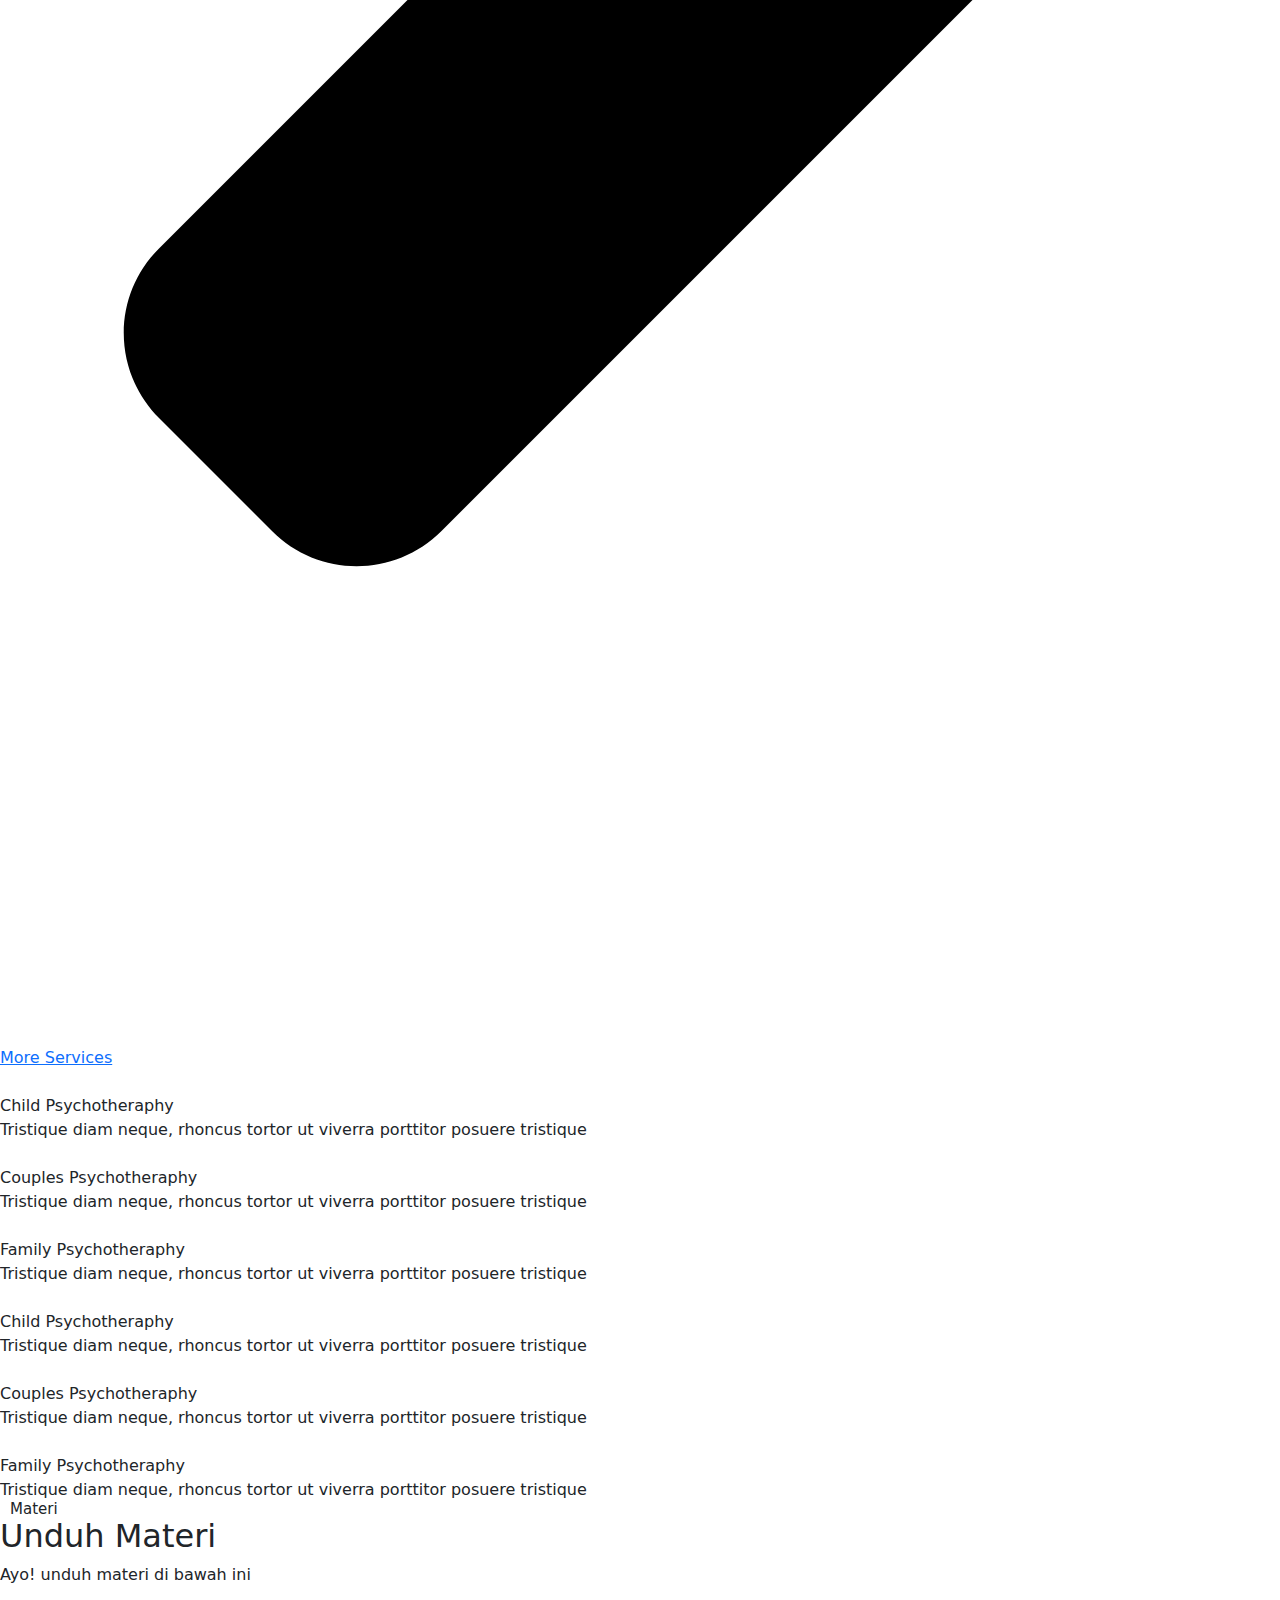
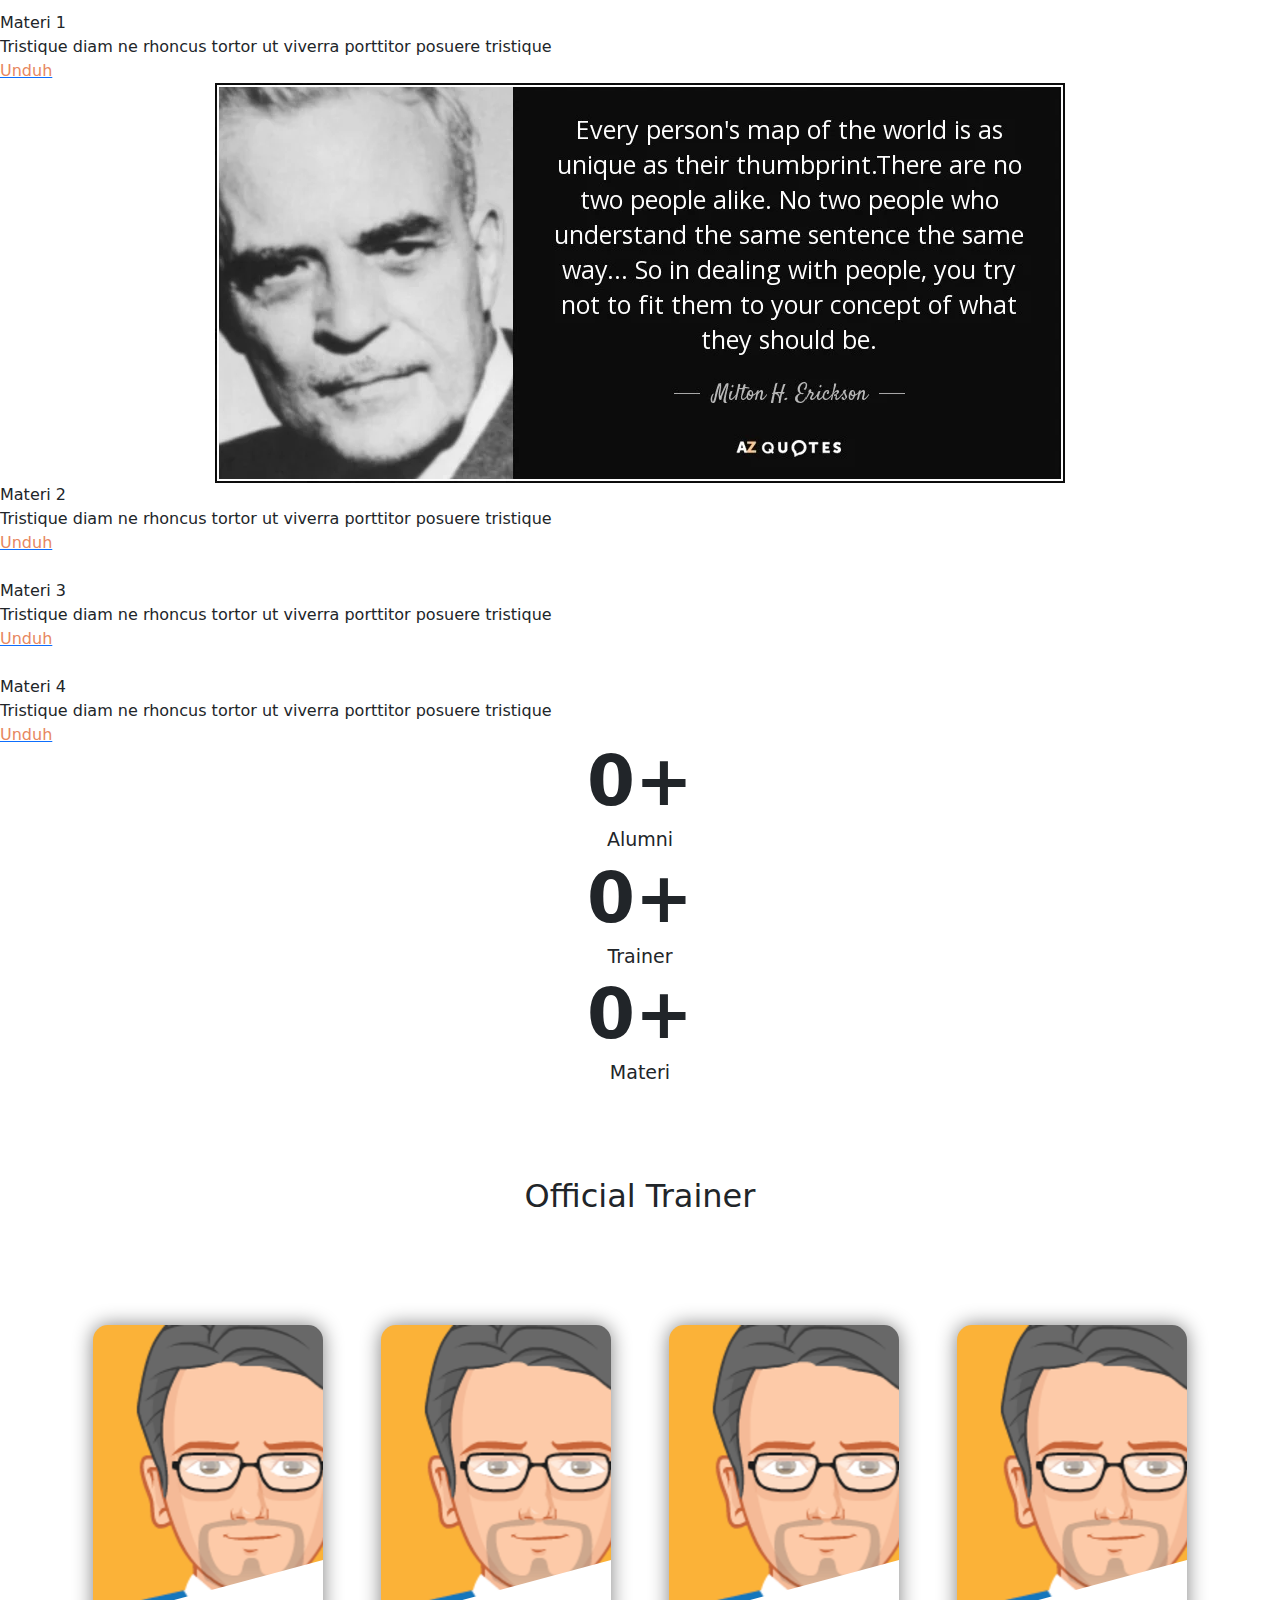
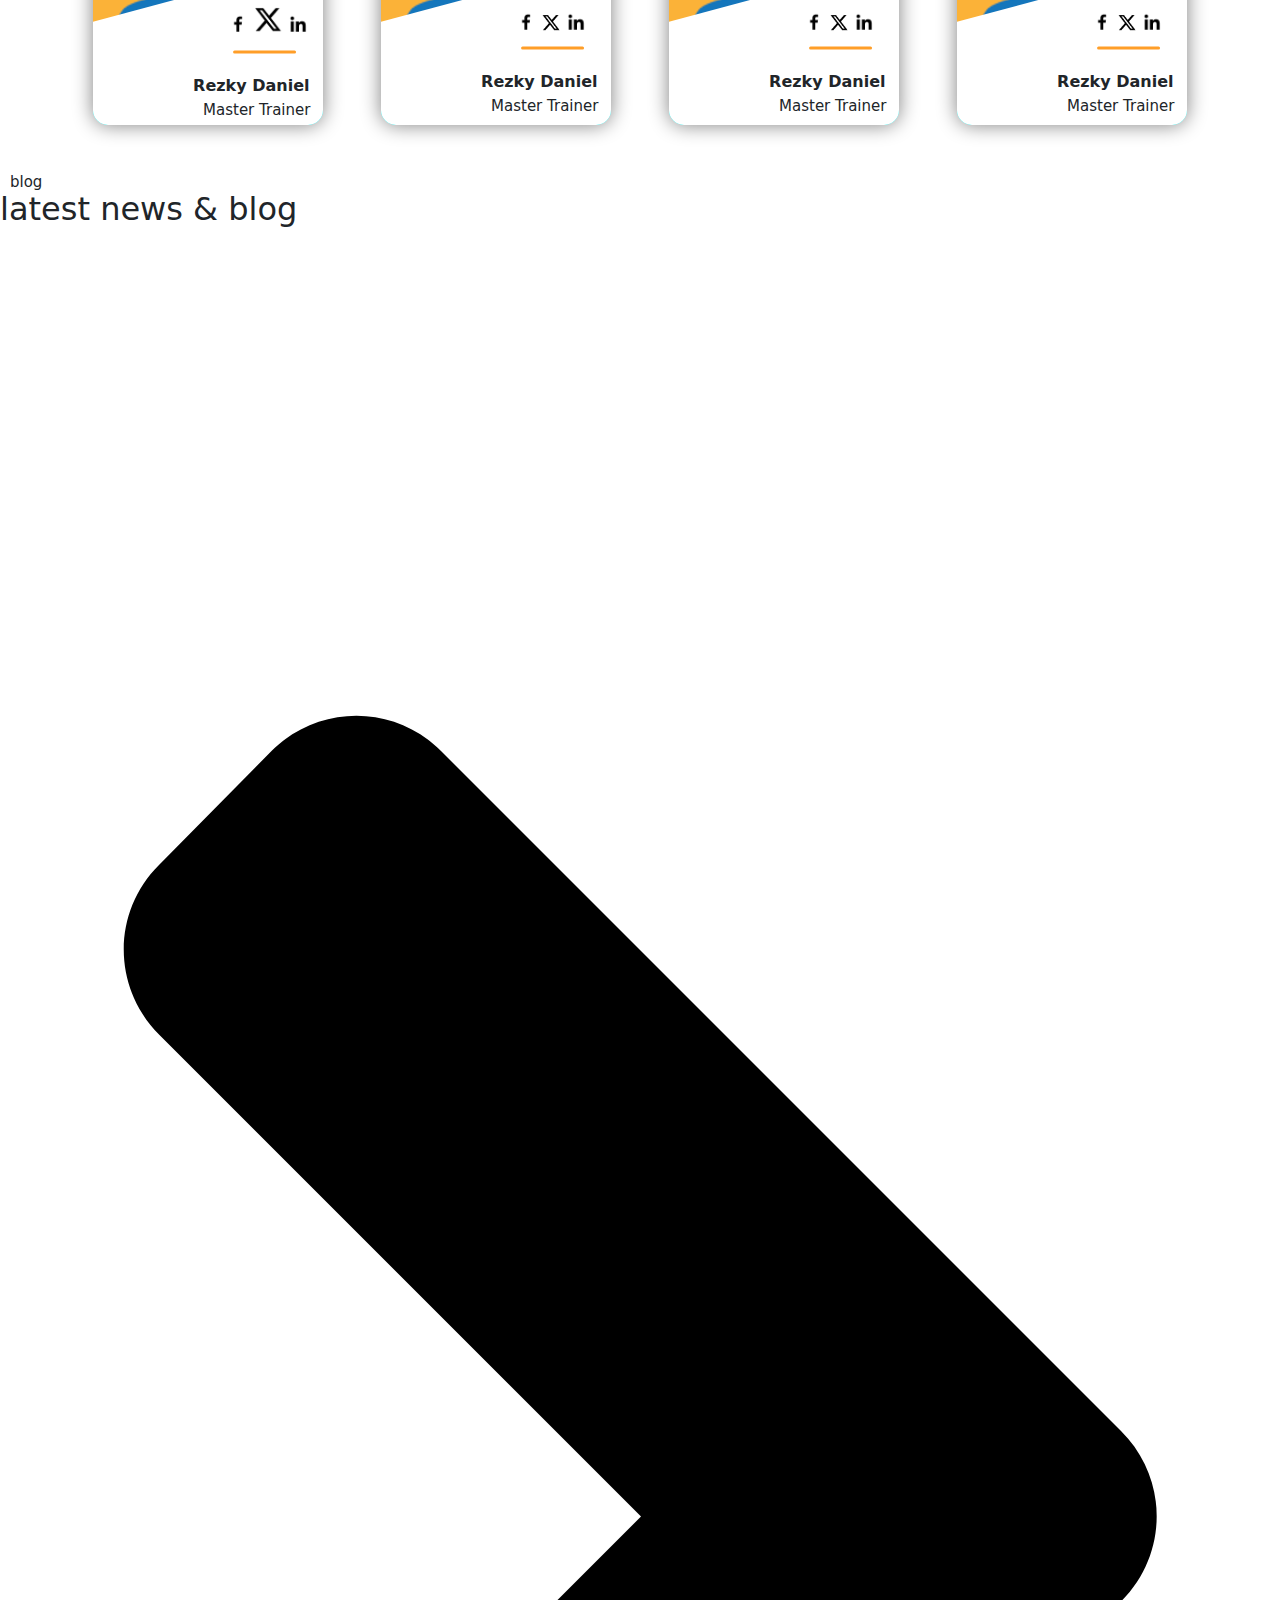
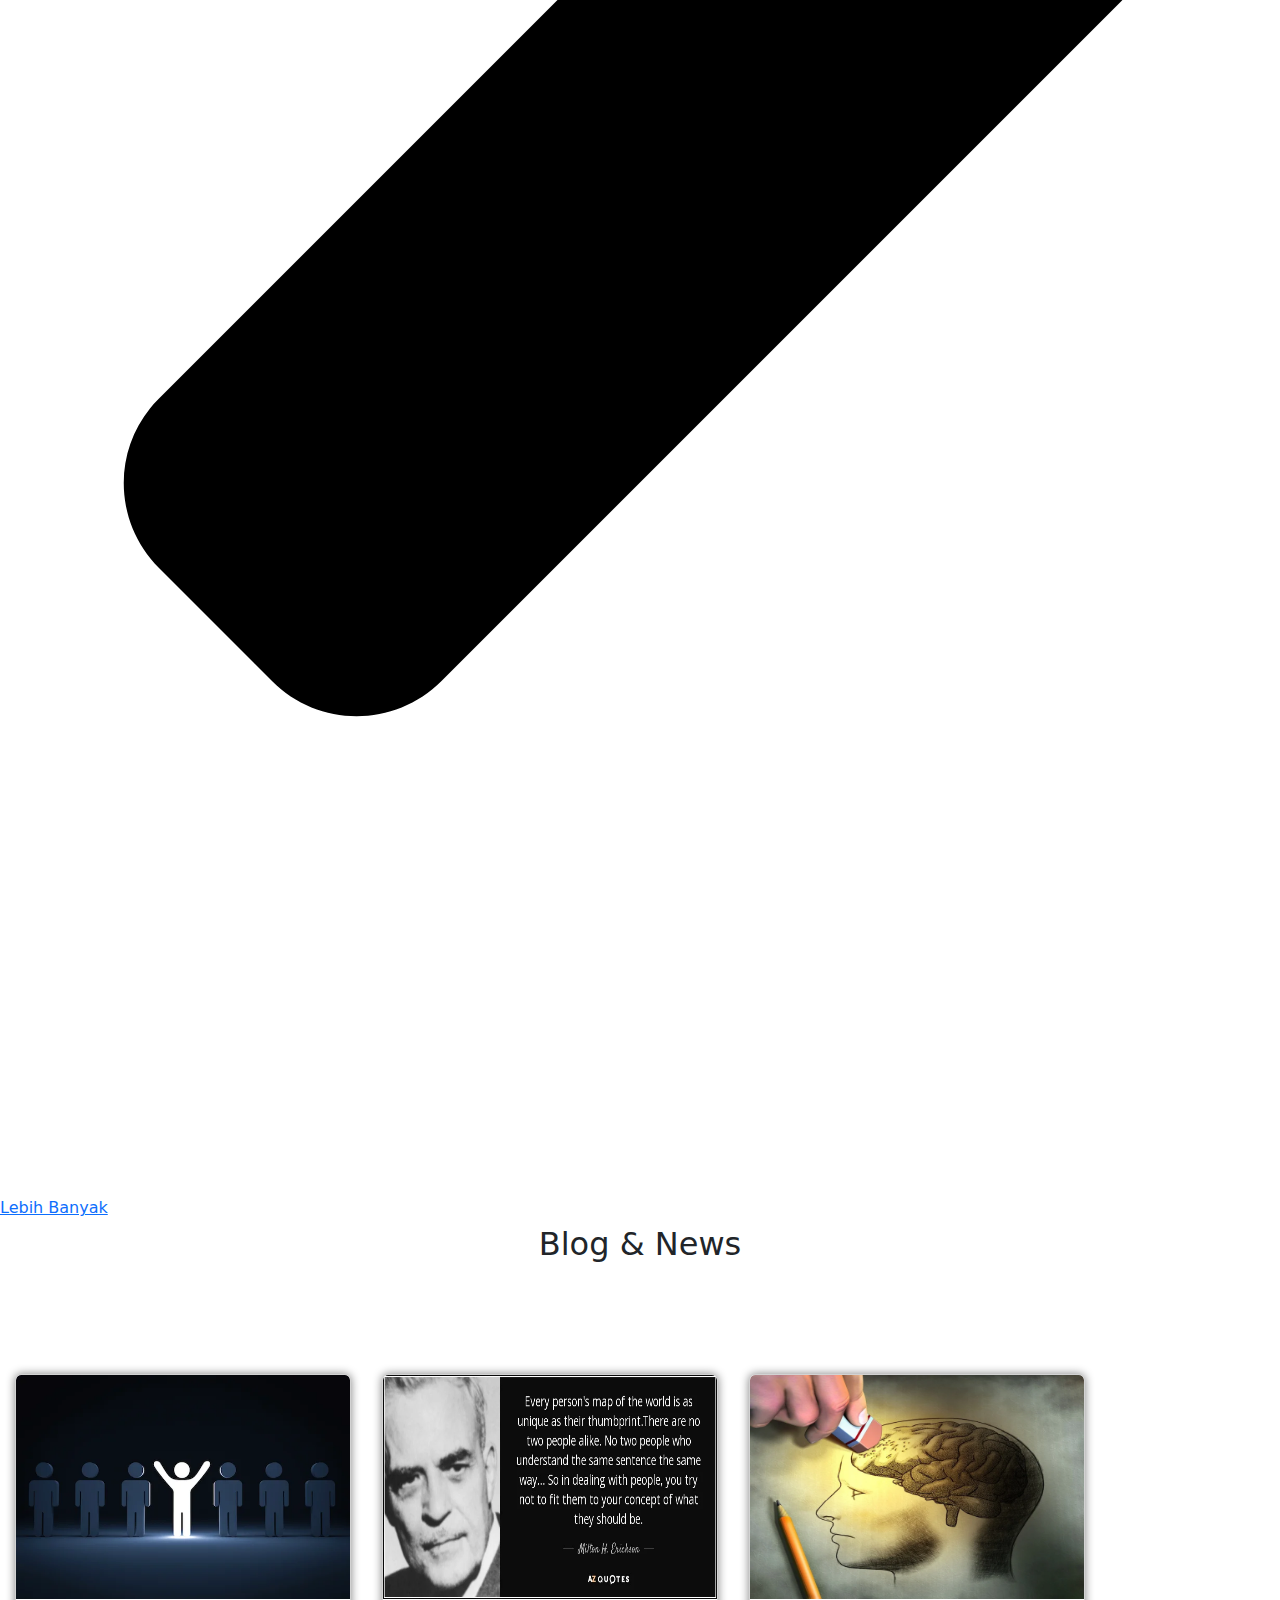
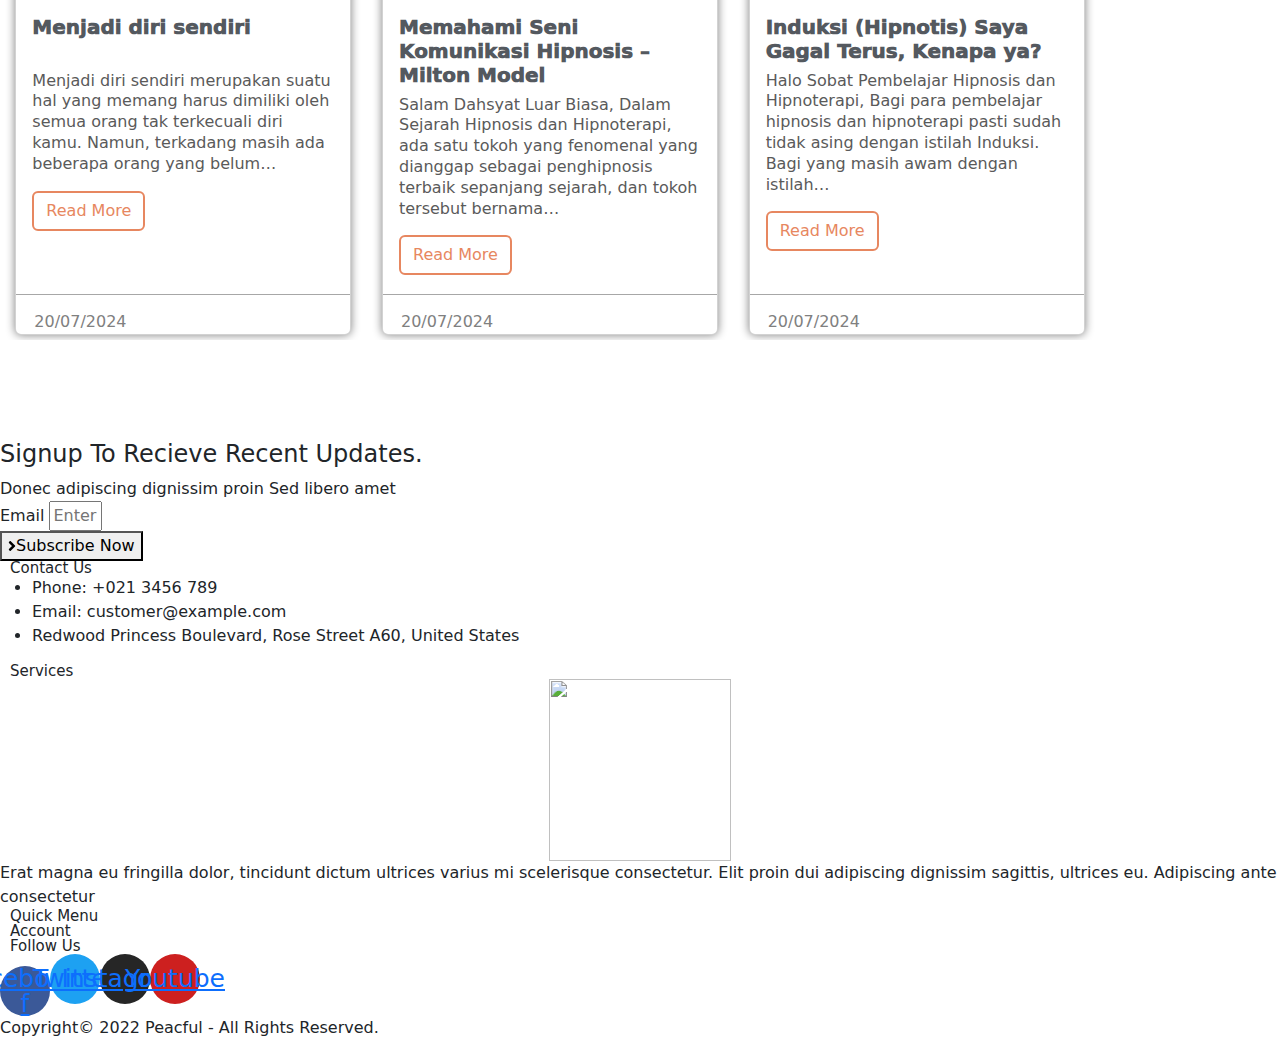
==== commit b9fc31e5: "Update index.html" ====
--- a/index.html
+++ b/index.html
@@ -82,7 +82,7 @@
 					}
 				}
 			</style>
-			<link rel="icon" href="https://iact.co.id/wp-content/uploads/2024/04/iact-logo-150x150.png" sizes="32x32" />
+<link rel="icon" href="https://iact.co.id/wp-content/uploads/2024/04/iact-logo-150x150.png" sizes="32x32" />
 <link rel="icon" href="https://iact.co.id/wp-content/uploads/2024/04/iact-logo.png" sizes="192x192" />
 <link rel="apple-touch-icon" href="https://iact.co.id/wp-content/uploads/2024/04/iact-logo.png" />
 <meta name="msapplication-TileImage" content="https://iact.co.id/wp-content/uploads/2024/04/iact-logo.png" />
@@ -223,7 +223,7 @@
 				</header>
 
 			<div data-elementor-type="wp-page" data-elementor-id="97" class="elementor elementor-97" data-elementor-post-type="page">
-						<section class="elementor-section elementor-top-section elementor-element elementor-element-7313b7ba elementor-section-boxed elementor-section-height-default elementor-section-height-default" data-id="7313b7ba" data-element_type="section" data-settings="{&quot;background_background&quot;:&quot;slideshow&quot;,&quot;background_slideshow_gallery&quot;:[{&quot;id&quot;:203,&quot;url&quot;:&quot;http:\/\/iact.co.id\/wp-content\/uploads\/2024\/04\/popup-peaceful.jpg&quot;},{&quot;id&quot;:200,&quot;url&quot;:&quot;http:\/\/iact.co.id\/wp-content\/uploads\/2024\/04\/404-peaceful.jpg&quot;},{&quot;id&quot;:127,&quot;url&quot;:&quot;http:\/\/iact.co.id\/wp-content\/uploads\/2024\/04\/services4.jpg&quot;},{&quot;id&quot;:126,&quot;url&quot;:&quot;http:\/\/iact.co.id\/wp-content\/uploads\/2024\/04\/services3.jpg&quot;},{&quot;id&quot;:125,&quot;url&quot;:&quot;http:\/\/iact.co.id\/wp-content\/uploads\/2024\/04\/services2.jpg&quot;},{&quot;id&quot;:124,&quot;url&quot;:&quot;http:\/\/iact.co.id\/wp-content\/uploads\/2024\/04\/services1.jpg&quot;},{&quot;id&quot;:128,&quot;url&quot;:&quot;http:\/\/iact.co.id\/wp-content\/uploads\/2024\/04\/services5.jpg&quot;}],&quot;background_slideshow_ken_burns&quot;:&quot;yes&quot;,&quot;background_slideshow_loop&quot;:&quot;yes&quot;,&quot;background_slideshow_slide_duration&quot;:5000,&quot;background_slideshow_slide_transition&quot;:&quot;fade&quot;,&quot;background_slideshow_transition_duration&quot;:500,&quot;background_slideshow_ken_burns_zoom_direction&quot;:&quot;in&quot;}">
+						<section class="elementor-section elementor-top-section elementor-element elementor-element-7313b7ba elementor-section-boxed elementor-section-height-default elementor-section-height-default" data-id="7313b7ba" data-element_type="section" data-settings="{&quot;background_background&quot;:&quot;slideshow&quot;,&quot;background_slideshow_gallery&quot;:[{&quot;id&quot;:203,&quot;url&quot;:&quot;lkpimt2.png&quot;},{&quot;id&quot;:200,&quot;url&quot;:&quot;lkpimt5.png&quot;},{&quot;id&quot;:127,&quot;url&quot;:&quot;lkpimt3.png&quot;},{&quot;id&quot;:126,&quot;url&quot;:&quot;lkpimt6.png&quot;},{&quot;id&quot;:125,&quot;url&quot;:&quot;http:\/\/iact.co.id\/wp-content\/uploads\/2024\/04\/services2.jpg&quot;},{&quot;id&quot;:124,&quot;url&quot;:&quot;lkpimt1.png&quot;},{&quot;id&quot;:128,&quot;url&quot;:&quot;lkpimt3.png&quot;}],&quot;background_slideshow_ken_burns&quot;:&quot;yes&quot;,&quot;background_slideshow_loop&quot;:&quot;yes&quot;,&quot;background_slideshow_slide_duration&quot;:5000,&quot;background_slideshow_slide_transition&quot;:&quot;fade&quot;,&quot;background_slideshow_transition_duration&quot;:500,&quot;background_slideshow_ken_burns_zoom_direction&quot;:&quot;in&quot;}">
 							<div class="elementor-background-overlay"></div>
 							<div class="elementor-container elementor-column-gap-no">
 					<div class="elementor-column elementor-col-100 elementor-top-column elementor-element elementor-element-728cace0" data-id="728cace0" data-element_type="column">
@@ -261,7 +261,8 @@
 			<div class="elementor-widget-wrap elementor-element-populated">
 						<div class="elementor-element elementor-element-ad18744 elementor-invisible elementor-widget elementor-widget-heading" data-id="ad18744" data-element_type="widget" data-settings="{&quot;_animation&quot;:&quot;fadeInUp&quot;}" data-widget_type="heading.default">
 				<div class="elementor-widget-container">
-			<div class="elementor-heading-title elementor-size-default">Donec adipiscing dignissim proin Sed libero amet massa velit amet cursus mauris molestie vivamus tellus quisque.</div>		</div>
+			<div class="elementor-heading-title elementor-size-default">Lembaga Kursus dan Pelatihan Terbaik di Indonesia,
+				Lembaga Pendidikan Resmi dan Diakui oleh Kemendikbud Republik Indonesia</div>		</div>
 				</div>
 				<div class="elementor-element elementor-element-5d954708 elementor-align-center elementor-invisible elementor-widget elementor-widget-button" data-id="5d954708" data-element_type="widget" data-settings="{&quot;_animation&quot;:&quot;fadeInUp&quot;}" data-widget_type="button.default">
 				<div class="elementor-widget-container">
@@ -298,18 +299,18 @@
 
 			<div class="elementor-icon-box-icon">
 	<span  class="elementor-icon elementor-animation-">
-	<svg aria-hidden="true" class="e-font-icon-svg e-fas-people-arrows" viewBox="0 0 576 512" xmlns="http://www.w3.org/2000/svg"><path d="M96,128A64,64,0,1,0,32,64,64,64,0,0,0,96,128Zm0,176.08a44.11,44.11,0,0,1,13.64-32L181.77,204c1.65-1.55,3.77-2.31,5.61-3.57A63.91,63.91,0,0,0,128,160H64A64,64,0,0,0,0,224v96a32,32,0,0,0,32,32V480a32,32,0,0,0,32,32h64a32,32,0,0,0,32-32V383.61l-50.36-47.53A44.08,44.08,0,0,1,96,304.08ZM480,128a64,64,0,1,0-64-64A64,64,0,0,0,480,128Zm32,32H448a63.91,63.91,0,0,0-59.38,40.42c1.84,1.27,4,2,5.62,3.59l72.12,68.06a44.37,44.37,0,0,1,0,64L416,383.62V480a32,32,0,0,0,32,32h64a32,32,0,0,0,32-32V352a32,32,0,0,0,32-32V224A64,64,0,0,0,512,160ZM444.4,295.34l-72.12-68.06A12,12,0,0,0,352,236v36H224V236a12,12,0,0,0-20.28-8.73L131.6,295.34a12.4,12.4,0,0,0,0,17.47l72.12,68.07A12,12,0,0,0,224,372.14V336H352v36.14a12,12,0,0,0,20.28,8.74l72.12-68.07A12.4,12.4,0,0,0,444.4,295.34Z"></path></svg>				</span>
+		<img src="sertifikat.png" alt="" style="width: 20%;">		</span>
 </div>
 
 			<div class="elementor-icon-box-content">
-
+<br>
 						<div class="elementor-icon-box-title">
 			<span  >
-				Workshop						</span>
+				Verified Certification						</span>
 		</div>
 	
 						<p class="elementor-icon-box-description">
-			Lorem ipsum dolor sit amet, consectetur adipiscing elit, sed do eiusmod tempor.					</p>
+							Sertifikat dari LKP IMT adalah sertifikat resmi yang diakui oleh kemendikbud republik indonesia dan dapat di verifikasi melalui <a href="https://cert.lkpimt.com/" >cert.lkpimt.com</a>				</p>
 	
 </div>
 
@@ -326,18 +327,18 @@
 
 			<div class="elementor-icon-box-icon">
 	<span  class="elementor-icon elementor-animation-">
-	<svg aria-hidden="true" class="e-font-icon-svg e-fas-brain" viewBox="0 0 576 512" xmlns="http://www.w3.org/2000/svg"><path d="M208 0c-29.9 0-54.7 20.5-61.8 48.2-.8 0-1.4-.2-2.2-.2-35.3 0-64 28.7-64 64 0 4.8.6 9.5 1.7 14C52.5 138 32 166.6 32 200c0 12.6 3.2 24.3 8.3 34.9C16.3 248.7 0 274.3 0 304c0 33.3 20.4 61.9 49.4 73.9-.9 4.6-1.4 9.3-1.4 14.1 0 39.8 32.2 72 72 72 4.1 0 8.1-.5 12-1.2 9.6 28.5 36.2 49.2 68 49.2 39.8 0 72-32.2 72-72V64c0-35.3-28.7-64-64-64zm368 304c0-29.7-16.3-55.3-40.3-69.1 5.2-10.6 8.3-22.3 8.3-34.9 0-33.4-20.5-62-49.7-74 1-4.5 1.7-9.2 1.7-14 0-35.3-28.7-64-64-64-.8 0-1.5.2-2.2.2C422.7 20.5 397.9 0 368 0c-35.3 0-64 28.6-64 64v376c0 39.8 32.2 72 72 72 31.8 0 58.4-20.7 68-49.2 3.9.7 7.9 1.2 12 1.2 39.8 0 72-32.2 72-72 0-4.8-.5-9.5-1.4-14.1 29-12 49.4-40.6 49.4-73.9z"></path></svg>				</span>
+		<img src="alumni.png" alt="" style="width: 20%;">			</span>
 </div>
 
 			<div class="elementor-icon-box-content">
-
+<br>
 						<div class="elementor-icon-box-title">
 			<span  >
-				Psychotheraphy						</span>
+				Alumni Support						</span>
 		</div>
 	
 						<p class="elementor-icon-box-description">
-			Lorem ipsum dolor sit amet, consectetur adipiscing elit, sed do eiusmod tempor.					</p>
+							Setelah melalui pembelajaran bersama trainer LKP IMT, para alumni bisa mengakses beragam faslitas pasca training/workshop					</p>
 	
 </div>
 
@@ -354,18 +355,18 @@
 
 			<div class="elementor-icon-box-icon">
 	<span  class="elementor-icon elementor-animation-">
-	<svg aria-hidden="true" class="e-font-icon-svg e-fas-user-check" viewBox="0 0 640 512" xmlns="http://www.w3.org/2000/svg"><path d="M224 256c70.7 0 128-57.3 128-128S294.7 0 224 0 96 57.3 96 128s57.3 128 128 128zm89.6 32h-16.7c-22.2 10.2-46.9 16-72.9 16s-50.6-5.8-72.9-16h-16.7C60.2 288 0 348.2 0 422.4V464c0 26.5 21.5 48 48 48h352c26.5 0 48-21.5 48-48v-41.6c0-74.2-60.2-134.4-134.4-134.4zm323-128.4l-27.8-28.1c-4.6-4.7-12.1-4.7-16.8-.1l-104.8 104-45.5-45.8c-4.6-4.7-12.1-4.7-16.8-.1l-28.1 27.9c-4.7 4.6-4.7 12.1-.1 16.8l81.7 82.3c4.6 4.7 12.1 4.7 16.8.1l141.3-140.2c4.6-4.7 4.7-12.2.1-16.8z"></path></svg>				</span>
+	<img src="buku.png" alt="" style="width: 20%;">				</span>
 </div>
 
 			<div class="elementor-icon-box-content">
-
+<br>
 						<div class="elementor-icon-box-title">
 			<span  >
-				Self Management						</span>
+				Silabus Terlengkap				</span>
 		</div>
 	
 						<p class="elementor-icon-box-description">
-			Lorem ipsum dolor sit amet, consectetur adipiscing elit, sed do eiusmod tempor.					</p>
+							Materi dari LKP IMT adalah materi yang terstandarisasi, terlengkap dan terbaik di bidang nya, karena disusun oleh para tenaga profesional.			</p>
 	
 </div>
 
@@ -389,7 +390,7 @@
 					<div class="elementor-divider">
 			<span class="elementor-divider-separator">
 							<div class="elementor-divider__text elementor-divider__element">
-				about us				</div>
+				Tentang		</div>
 						</span>
 		</div>
 				</div>
@@ -401,7 +402,9 @@
 				<div class="elementor-element elementor-element-790002f3 elementor-invisible elementor-widget elementor-widget-text-editor" data-id="790002f3" data-element_type="widget" data-settings="{&quot;_animation&quot;:&quot;zoomIn&quot;}" data-widget_type="text-editor.default">
 				<div class="elementor-widget-container">
 			<style>/*! elementor - v3.23.0 - 05-08-2024 */
-.elementor-widget-text-editor.elementor-drop-cap-view-stacked .elementor-drop-cap{background-color:#69727d;color:#fff}.elementor-widget-text-editor.elementor-drop-cap-view-framed .elementor-drop-cap{color:#69727d;border:3px solid;background-color:transparent}.elementor-widget-text-editor:not(.elementor-drop-cap-view-default) .elementor-drop-cap{margin-top:8px}.elementor-widget-text-editor:not(.elementor-drop-cap-view-default) .elementor-drop-cap-letter{width:1em;height:1em}.elementor-widget-text-editor .elementor-drop-cap{float:left;text-align:center;line-height:1;font-size:50px}.elementor-widget-text-editor .elementor-drop-cap-letter{display:inline-block}</style>				<p>Erat magna eu fringilla dolor, tincidunt dictum ultrices varius mi scelerisque consectetur. Elit proin dui adipiscing dignissim sagittis, ultrices eu. Adipiscing ante consectetur</p><p>Tristique diam neque, rhoncus tortor ut viverra porttitor posuere tristique condimentum eget urna, consectetur faucibus. Arcu diam porta facilisi turpis.</p>						</div>
+.elementor-widget-text-editor.elementor-drop-cap-view-stacked .elementor-drop-cap{background-color:#69727d;color:#fff}.elementor-widget-text-editor.elementor-drop-cap-view-framed .elementor-drop-cap{color:#69727d;border:3px solid;background-color:transparent}.elementor-widget-text-editor:not(.elementor-drop-cap-view-default) .elementor-drop-cap{margin-top:8px}.elementor-widget-text-editor:not(.elementor-drop-cap-view-default) .elementor-drop-cap-letter{width:1em;height:1em}.elementor-widget-text-editor .elementor-drop-cap{float:left;text-align:center;line-height:1;font-size:50px}.elementor-widget-text-editor .elementor-drop-cap-letter{display:inline-block}</style>				
+<p>Lembaga Kursus dan Pelatihan International Mind Technology (LKP IMT) adalah Lembaga Resmi dan Terdaftar di Kementerian Pendidikan dan
+	Kebudayaan dengan Izin No. SK : 563/24DPMPTSP/OL/2020 dan memiliki Nomor Pokok Sekola Nasional (NPSN) : K9997157 serta berada di naungan PT Sobat Inspirasi Indonesia dengan nomor AHU :(AHU-0002054.AH.01.01.2015)</p><p>LKP IMT berfokus pada Pelatihan SoftSkill dengan Metode Hipnoterapi dan NLP. Sejak Tahun 2010, kami telah melakukan Pelatihan secara Public dan Corporate, serta menghasilan ribuan alumni dan Ratusan Klien Perusahaan Lokal, Multinasional dan Kementerian Republik Indonesia..</p>						</div>
 				</div>
 				<div class="elementor-element elementor-element-28930b3c elementor-align-left elementor-invisible elementor-widget elementor-widget-button" data-id="28930b3c" data-element_type="widget" data-settings="{&quot;_animation&quot;:&quot;fadeInUp&quot;}" data-widget_type="button.default">
 				<div class="elementor-widget-container">
@@ -414,7 +417,7 @@
 			<div class="elementor-widget-wrap elementor-element-populated">
 						<div class="elementor-element elementor-element-28b4a656 elementor-invisible elementor-widget elementor-widget-image" data-id="28b4a656" data-element_type="widget" data-settings="{&quot;_animation&quot;:&quot;fadeInRight&quot;}" data-widget_type="image.default">
 				<div class="elementor-widget-container">
-													<img decoding="async" src="https://iact.co.id/wp-content/uploads/2024/04/about-sect.jpg" title="about-sect.jpg" alt="about-sect.jpg" loading="lazy" />													</div>
+													<img decoding="async" src="trainerRezky.png" title="about-sect.jpg" alt="about-sect.jpg" loading="lazy" />													</div>
 				</div>
 					</div>
 		</div>
@@ -684,7 +687,7 @@
 				</div>
 				<div class="elementor-element elementor-element-29560cff elementor-invisible elementor-widget elementor-widget-heading" data-id="29560cff" data-element_type="widget" data-settings="{&quot;_animation&quot;:&quot;fadeInUp&quot;}" data-widget_type="heading.default">
 				<div class="elementor-widget-container">
-			<div class="elementor-heading-title elementor-size-default">Erat magna eu fringilla dolor, tincidunt dictum ultrices varius mi scelerisque consectetur. Elit proin dui adipiscing dignissim sagittis, ultrices eu. Adipiscing ante consectetur</div>		</div>
+			<div class="elementor-heading-title elementor-size-default">Ayo! unduh materi di bawah ini</div>		</div>
 				</div>
 					</div>
 		</div>
@@ -705,7 +708,7 @@
 						<div class="elementor-element elementor-element-2c8c03b8 elementor-widget elementor-widget-image" data-id="2c8c03b8" data-element_type="widget" data-widget_type="image.default">
 				<div class="elementor-widget-container">
 														<a href="#">
-							<img decoding="async" src="https://iact.co.id/wp-content/uploads/2024/04/support-card1.jpg" title="support-card1.jpg" alt="support-card1.jpg" loading="lazy" />								</a>
+							<img decoding="async" src="artikel.jpg" height="100%" title="support-card1.jpg" alt="support-card1.jpg" loading="lazy">								</a>
 													</div>
 				</div>
 					</div>
@@ -745,7 +748,7 @@
 						<div class="elementor-element elementor-element-694662f3 elementor-widget elementor-widget-image" data-id="694662f3" data-element_type="widget" data-widget_type="image.default">
 				<div class="elementor-widget-container">
 														<a href="#">
-							<img decoding="async" src="https://iact.co.id/wp-content/uploads/2024/04/support-card3.jpg" title="support-card3.jpg" alt="support-card3.jpg" loading="lazy" />								</a>
+							<img decoding="async" src="artikel2.webp" title="support-card3.jpg" alt="support-card3.jpg" loading="lazy" />								</a>
 													</div>
 				</div>
 					</div>
@@ -885,11 +888,11 @@
 						<div class="elementor-container elementor-column-gap-no">
 					<div class="elementor-column elementor-col-50 elementor-top-column elementor-element elementor-element-20b2c77" data-id="20b2c77" data-element_type="column">
 			<div class="elementor-widget-wrap elementor-element-populated">
-						<div class="elementor-element elementor-element-370182df elementor-invisible elementor-widget elementor-widget-video" data-id="370182df" data-element_type="widget" data-settings="{&quot;youtube_url&quot;:&quot;https:\/\/www.youtube.com\/watch?v=XHOmBV4js_E&quot;,&quot;show_image_overlay&quot;:&quot;yes&quot;,&quot;image_overlay&quot;:{&quot;url&quot;:&quot;http:\/\/iact.co.id\/wp-content\/uploads\/2024\/04\/video-overlay.jpg&quot;,&quot;id&quot;:136,&quot;size&quot;:&quot;&quot;},&quot;_animation&quot;:&quot;fadeInUp&quot;,&quot;video_type&quot;:&quot;youtube&quot;,&quot;controls&quot;:&quot;yes&quot;}" data-widget_type="video.default">
+						<div class="elementor-element elementor-element-370182df elementor-invisible elementor-widget elementor-widget-video" data-id="370182df" data-element_type="widget" data-settings="{&quot;youtube_url&quot;:&quot;https://www.youtube.com/watch?v=m6n9369o_PI&quot;,&quot;show_image_overlay&quot;:&quot;yes&quot;,&quot;image_overlay&quot;:{&quot;url&quot;:&quot;http:\/\/iact.co.id\/wp-content\/uploads\/2024\/04\/video-overlay.jpg&quot;,&quot;id&quot;:136,&quot;size&quot;:&quot;&quot;},&quot;_animation&quot;:&quot;fadeInUp&quot;,&quot;video_type&quot;:&quot;youtube&quot;,&quot;controls&quot;:&quot;yes&quot;}" data-widget_type="video.default">
 				<div class="elementor-widget-container">
 			<style>/*! elementor - v3.23.0 - 05-08-2024 */
 .elementor-widget-video .elementor-widget-container{overflow:hidden;transform:translateZ(0)}.elementor-widget-video .elementor-wrapper{aspect-ratio:var(--video-aspect-ratio)}.elementor-widget-video .elementor-wrapper iframe,.elementor-widget-video .elementor-wrapper video{height:100%;width:100%;display:flex;border:none;background-color:#000}@supports not (aspect-ratio:1/1){.elementor-widget-video .elementor-wrapper{position:relative;overflow:hidden;height:0;padding-bottom:calc(100% / var(--video-aspect-ratio))}.elementor-widget-video .elementor-wrapper iframe,.elementor-widget-video .elementor-wrapper video{position:absolute;top:0;right:0;bottom:0;left:0}}.elementor-widget-video .elementor-open-inline .elementor-custom-embed-image-overlay{position:absolute;top:0;right:0;bottom:0;left:0;background-size:cover;background-position:50%}.elementor-widget-video .elementor-custom-embed-image-overlay{cursor:pointer;text-align:center}.elementor-widget-video .elementor-custom-embed-image-overlay:hover .elementor-custom-embed-play i{opacity:1}.elementor-widget-video .elementor-custom-embed-image-overlay img{display:block;width:100%;aspect-ratio:var(--video-aspect-ratio);-o-object-fit:cover;object-fit:cover;-o-object-position:center center;object-position:center center}@supports not (aspect-ratio:1/1){.elementor-widget-video .elementor-custom-embed-image-overlay{position:relative;overflow:hidden;height:0;padding-bottom:calc(100% / var(--video-aspect-ratio))}.elementor-widget-video .elementor-custom-embed-image-overlay img{position:absolute;top:0;right:0;bottom:0;left:0}}.elementor-widget-video .e-hosted-video .elementor-video{-o-object-fit:cover;object-fit:cover}.e-con-inner>.elementor-widget-video,.e-con>.elementor-widget-video{width:var(--container-widget-width);--flex-grow:var(--container-widget-flex-grow)}</style>		<div class="elementor-wrapper elementor-open-inline">
-			<div class="elementor-video"></div>				<div class="elementor-custom-embed-image-overlay" style="background-image: url(https://iact.co.id/wp-content/uploads/2024/04/video-overlay.jpg);">
+			<div class="elementor-video"></div>				<div class="elementor-custom-embed-image-overlay" style="background-image: url(lkp.png);">
 																<div class="elementor-custom-embed-play" role="button" aria-label="Play Video" tabindex="0">
 							<svg aria-hidden="true" class="e-font-icon-svg e-eicon-play" viewBox="0 0 1000 1000" xmlns="http://www.w3.org/2000/svg"><path d="M838 162C746 71 633 25 500 25 371 25 258 71 163 162 71 254 25 367 25 500 25 633 71 746 163 837 254 929 367 979 500 979 633 979 746 933 838 837 929 746 975 633 975 500 975 367 929 254 838 162M808 192C892 279 933 379 933 500 933 621 892 725 808 808 725 892 621 938 500 938 379 938 279 896 196 808 113 725 67 621 67 500 67 379 108 279 196 192 279 108 383 62 500 62 621 62 721 108 808 192M438 392V642L642 517 438 392Z"></path></svg>							<span class="elementor-screen-only">Play Video</span>
 						</div>
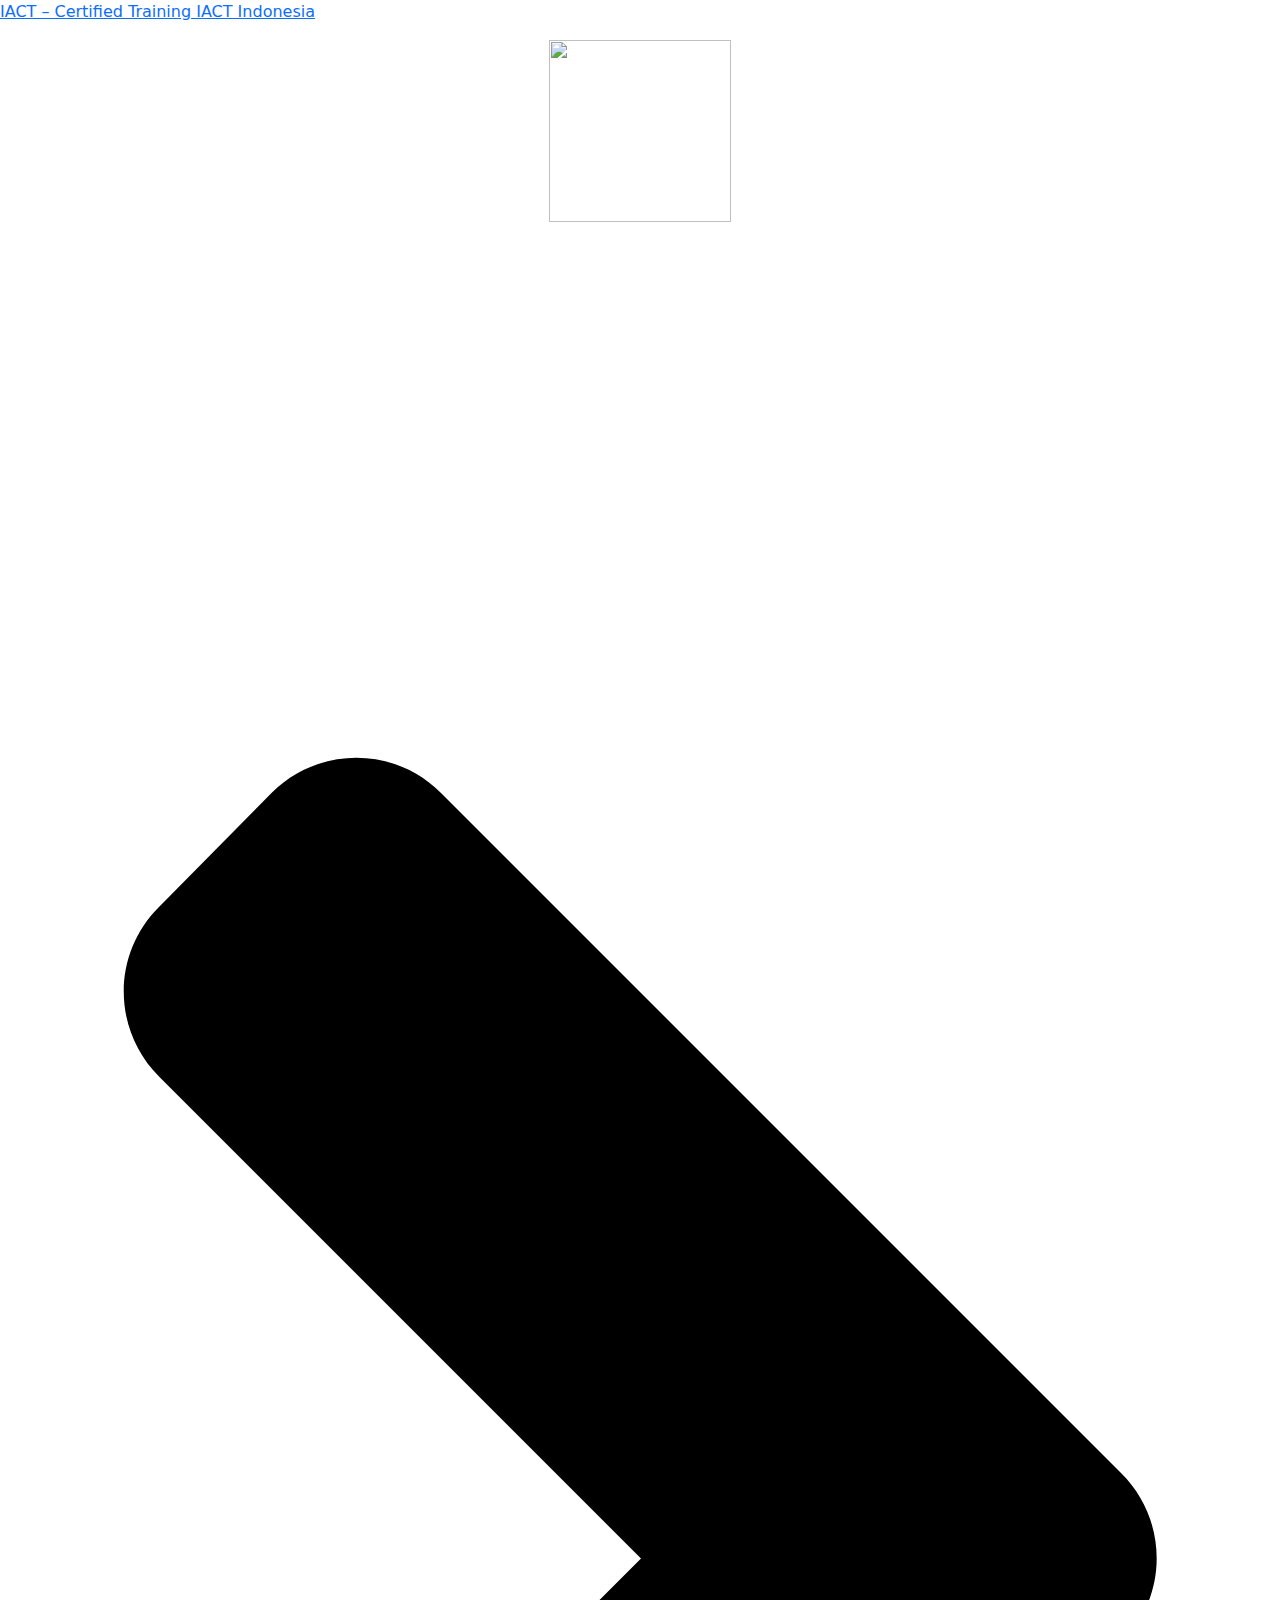
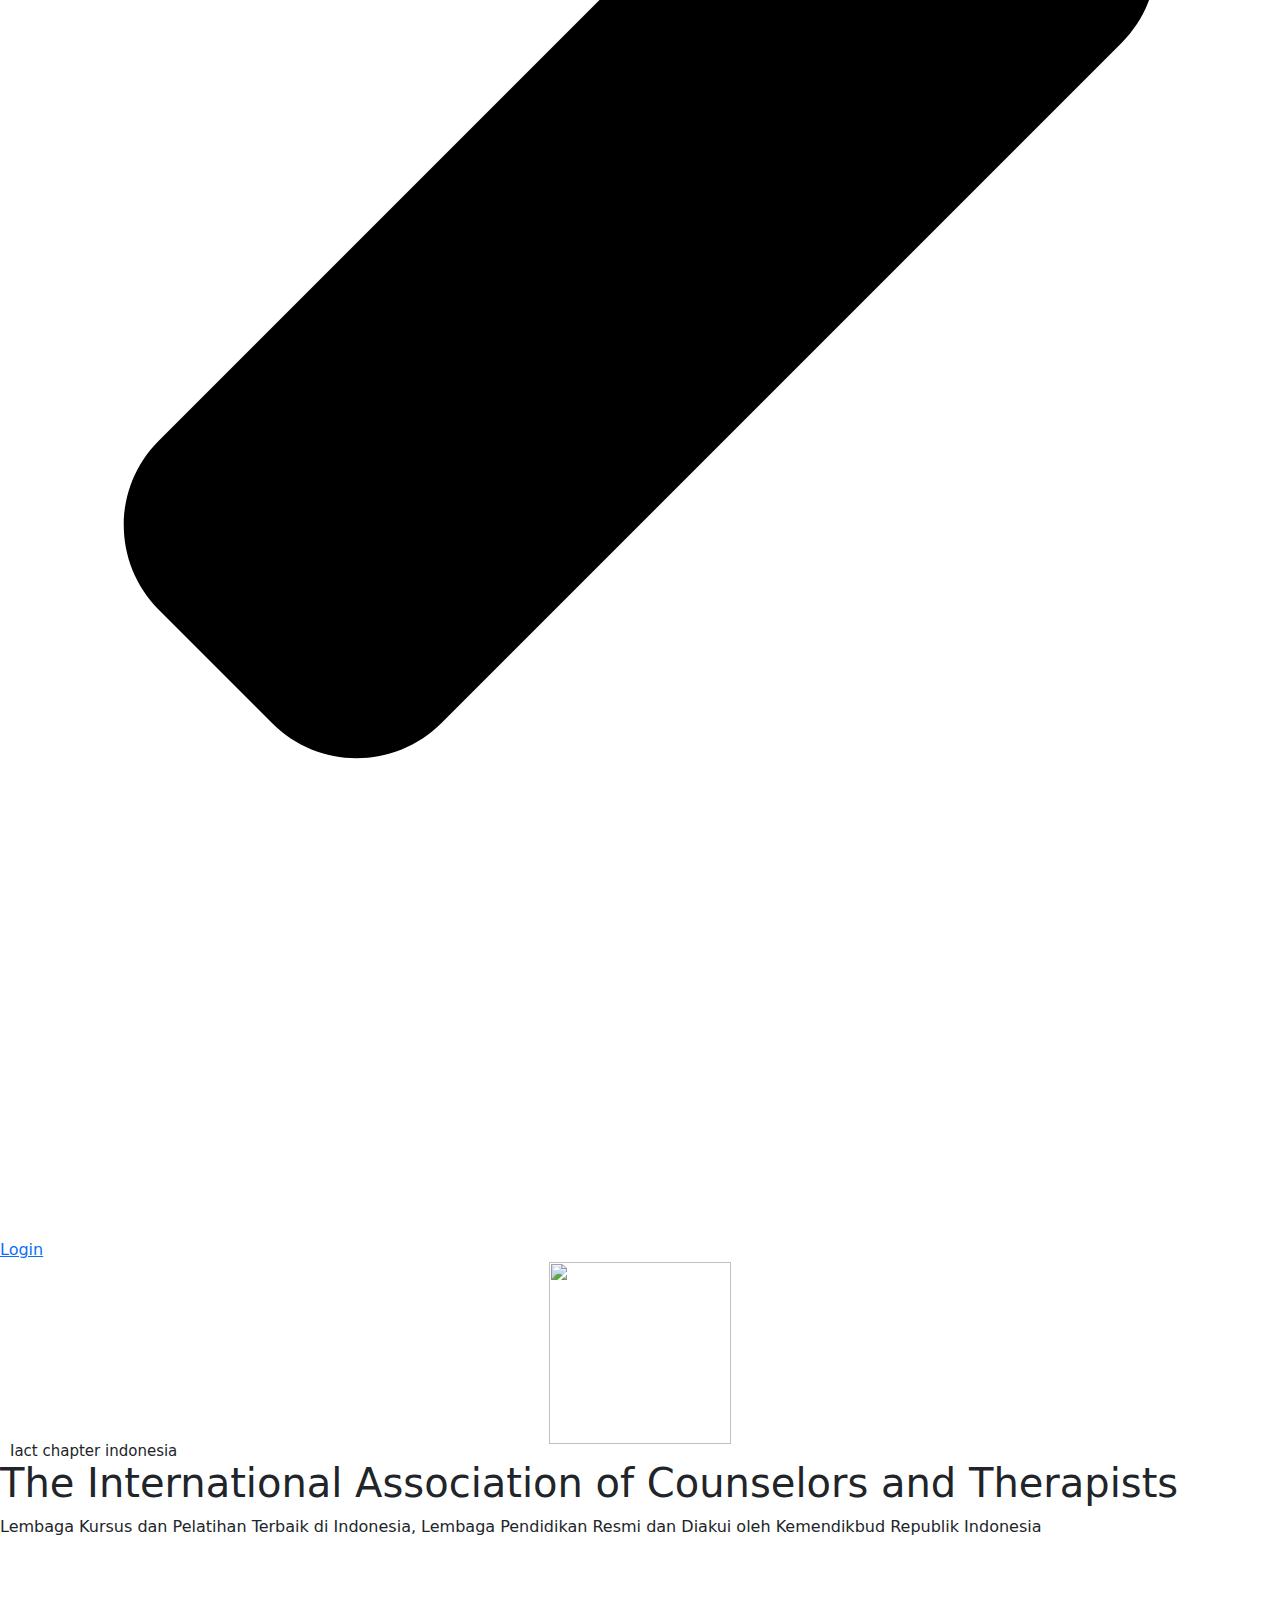
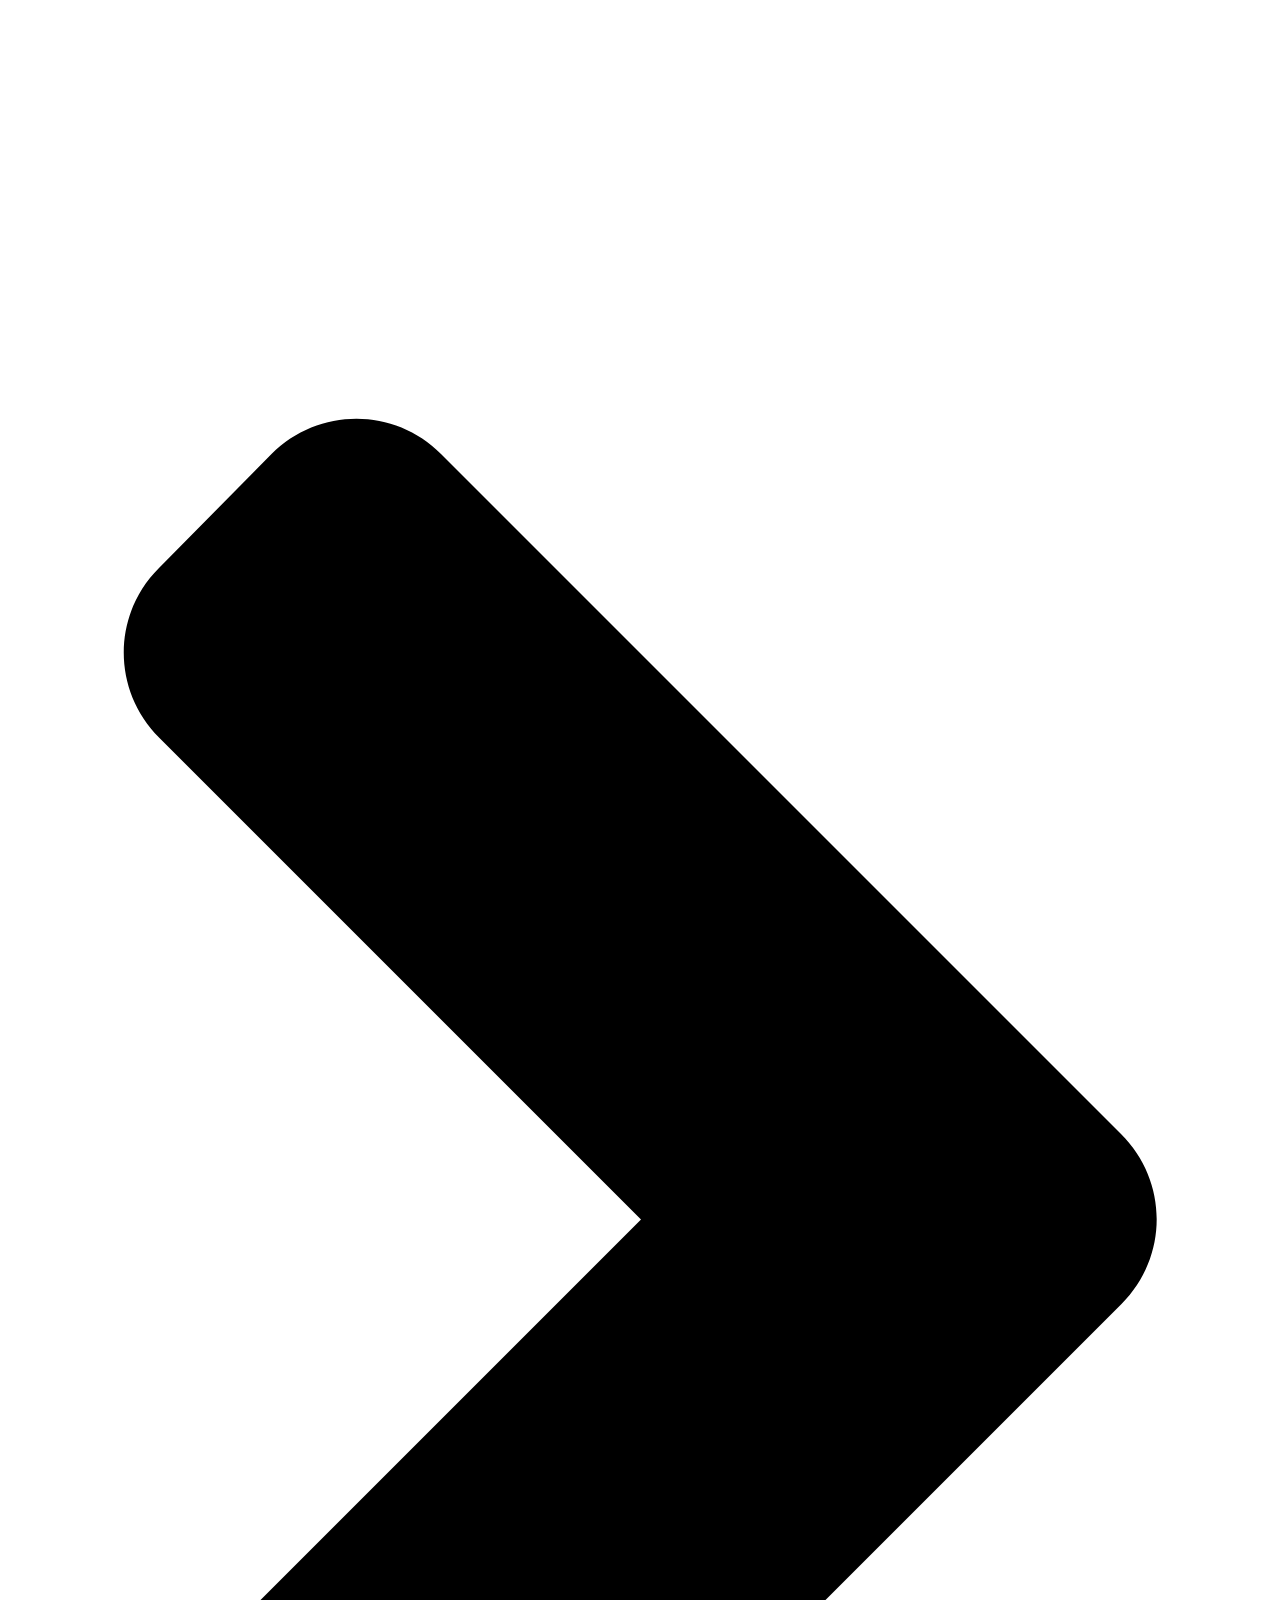
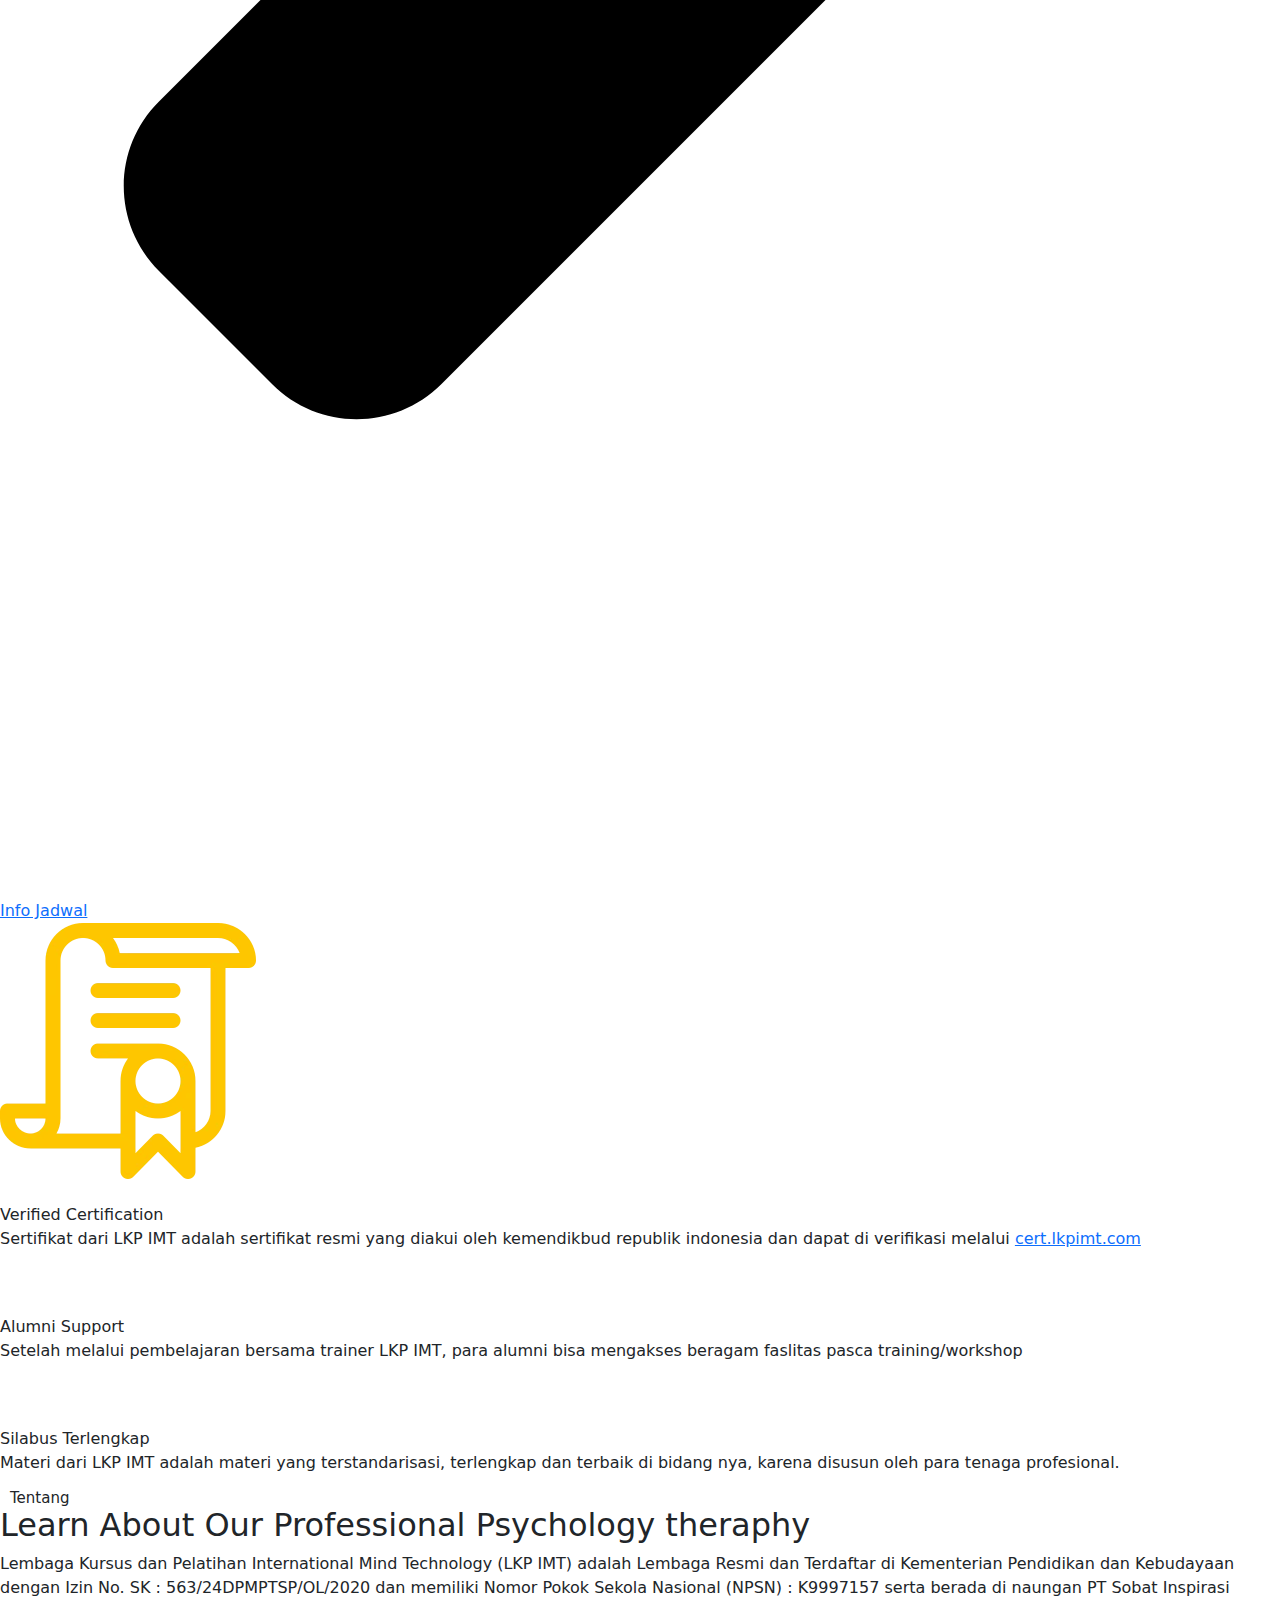
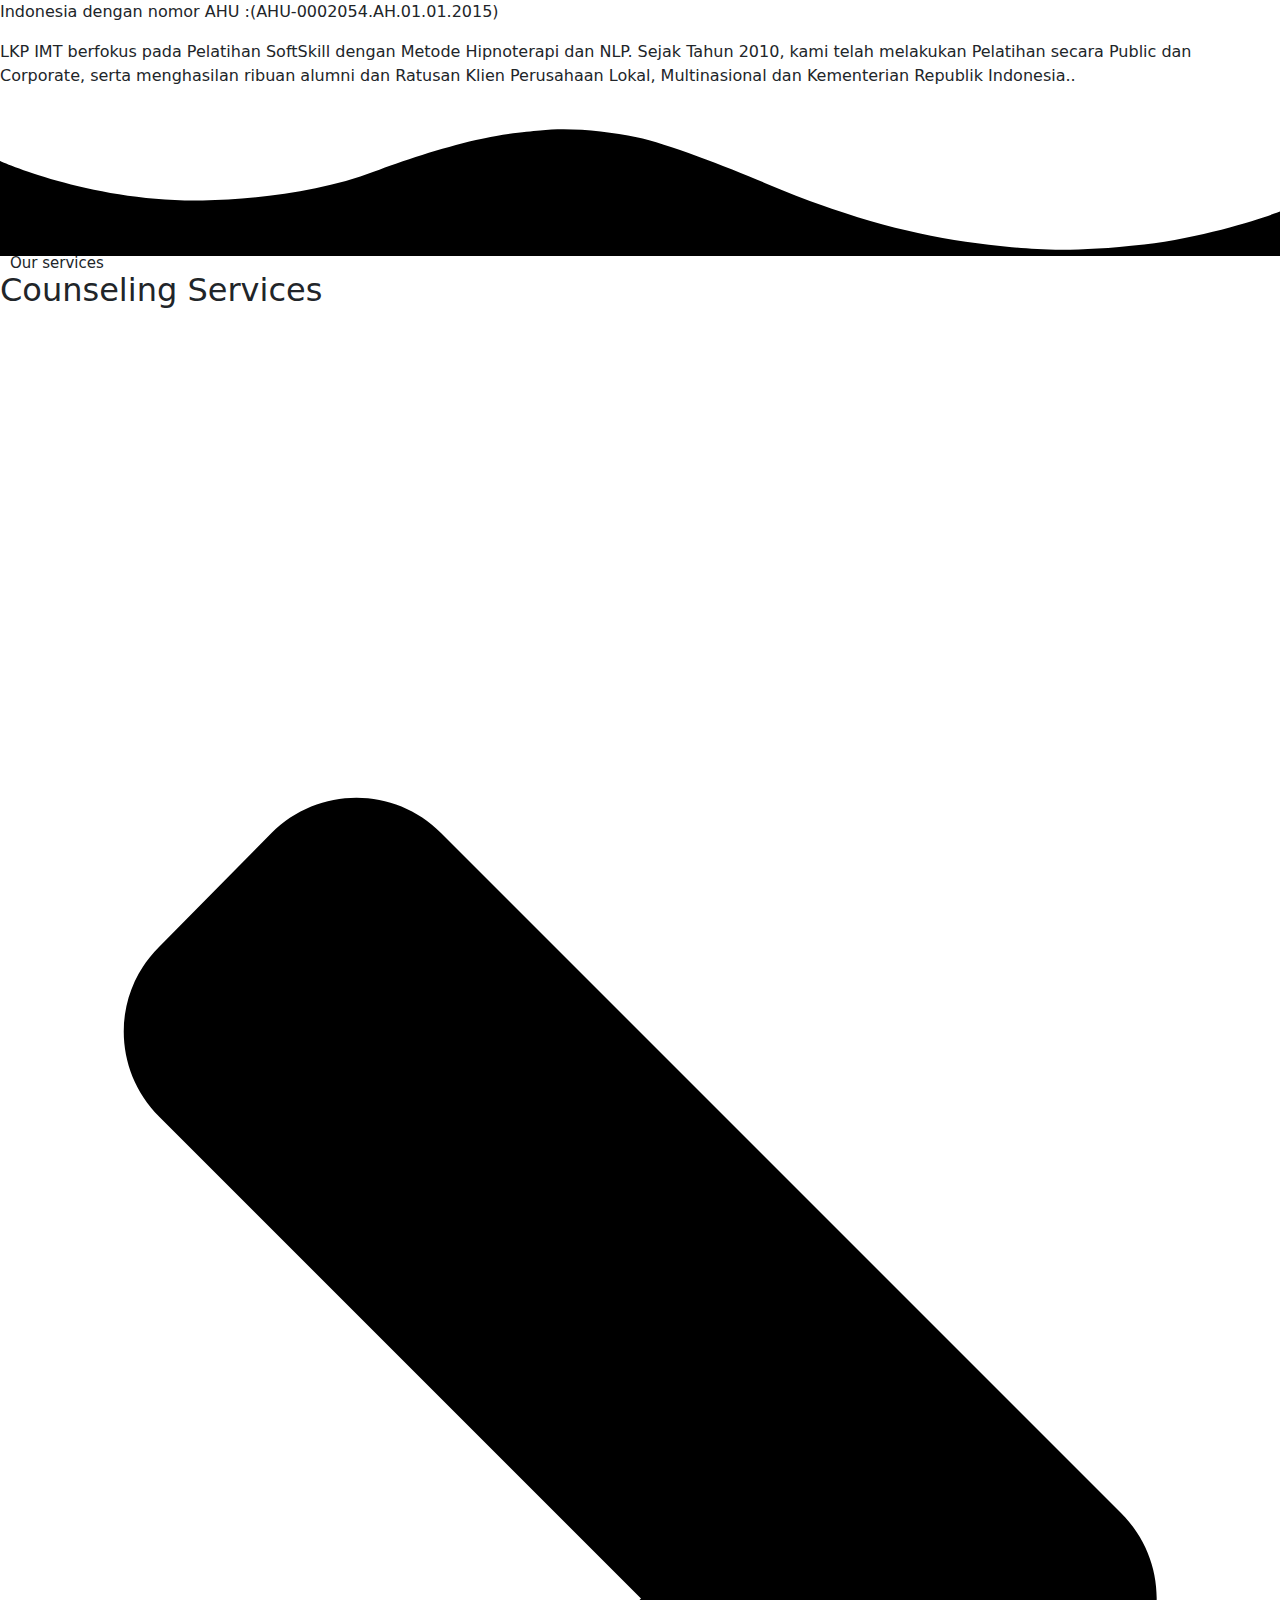
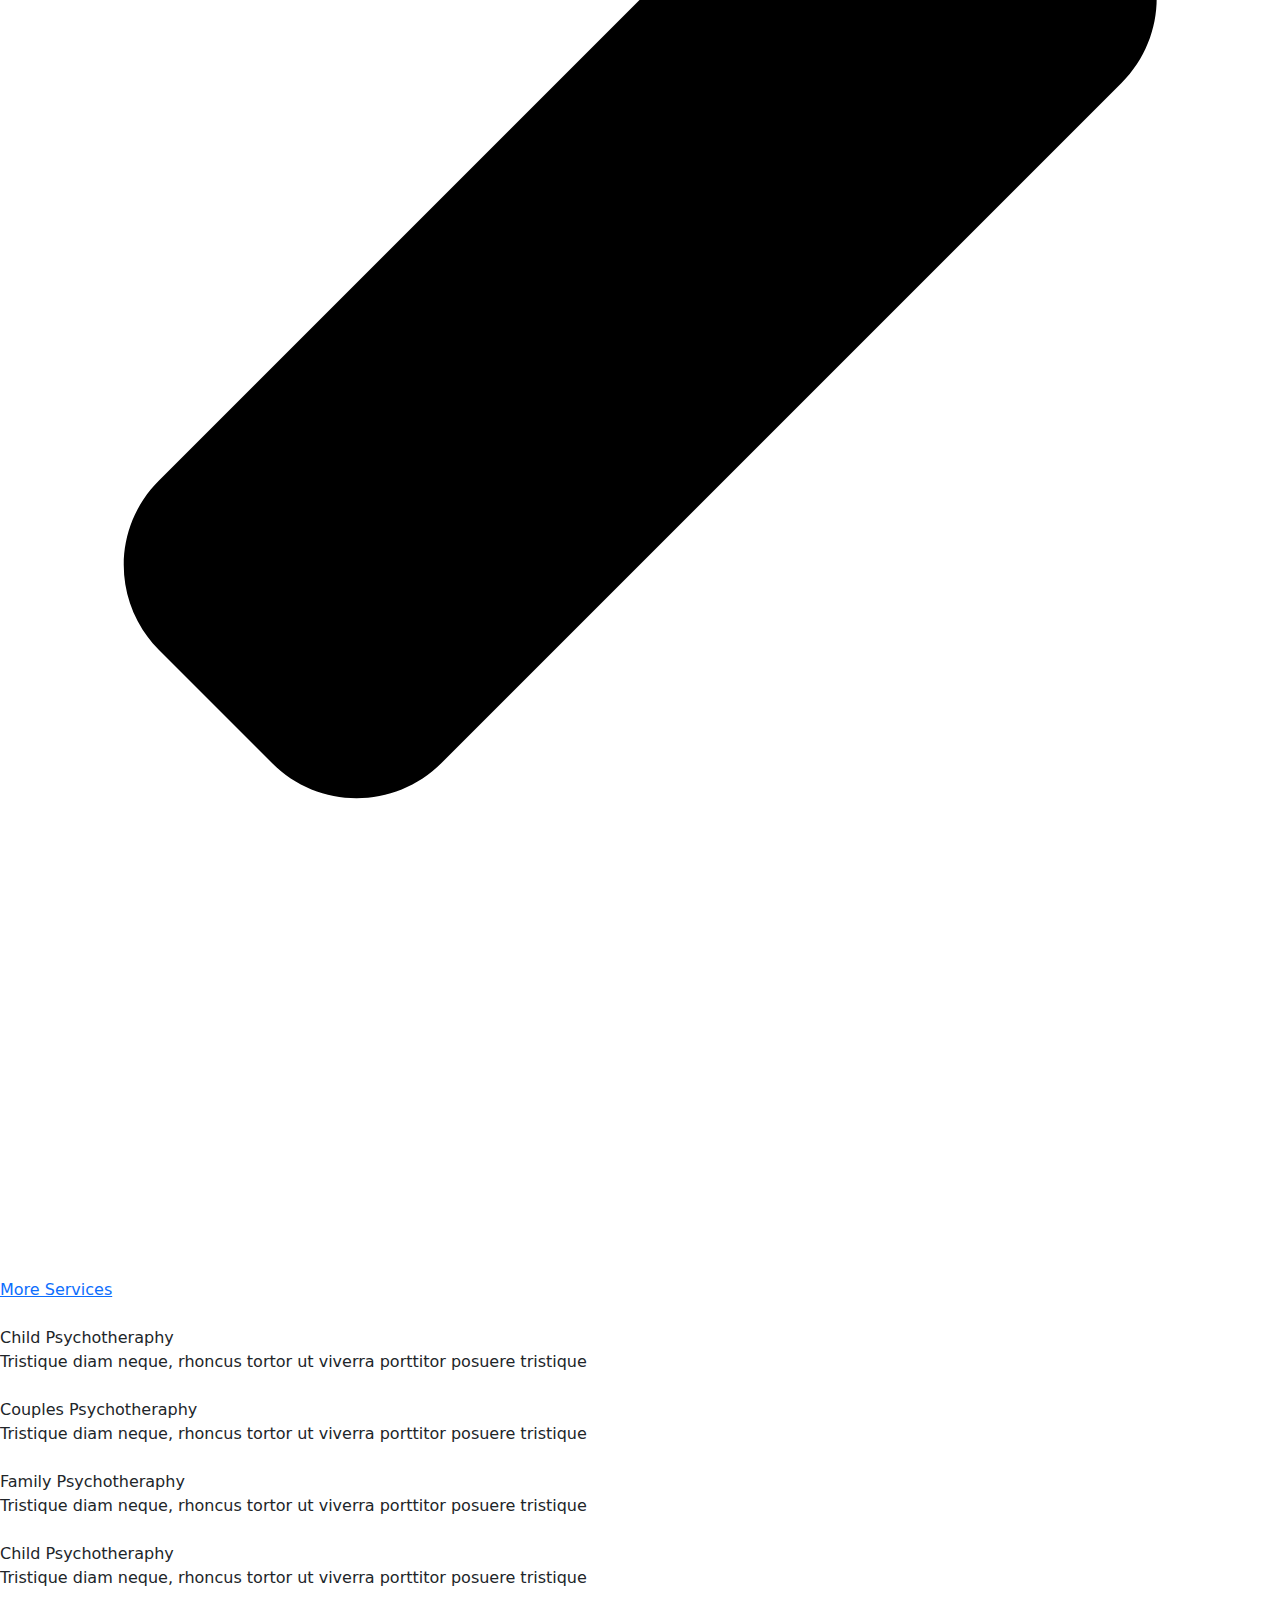
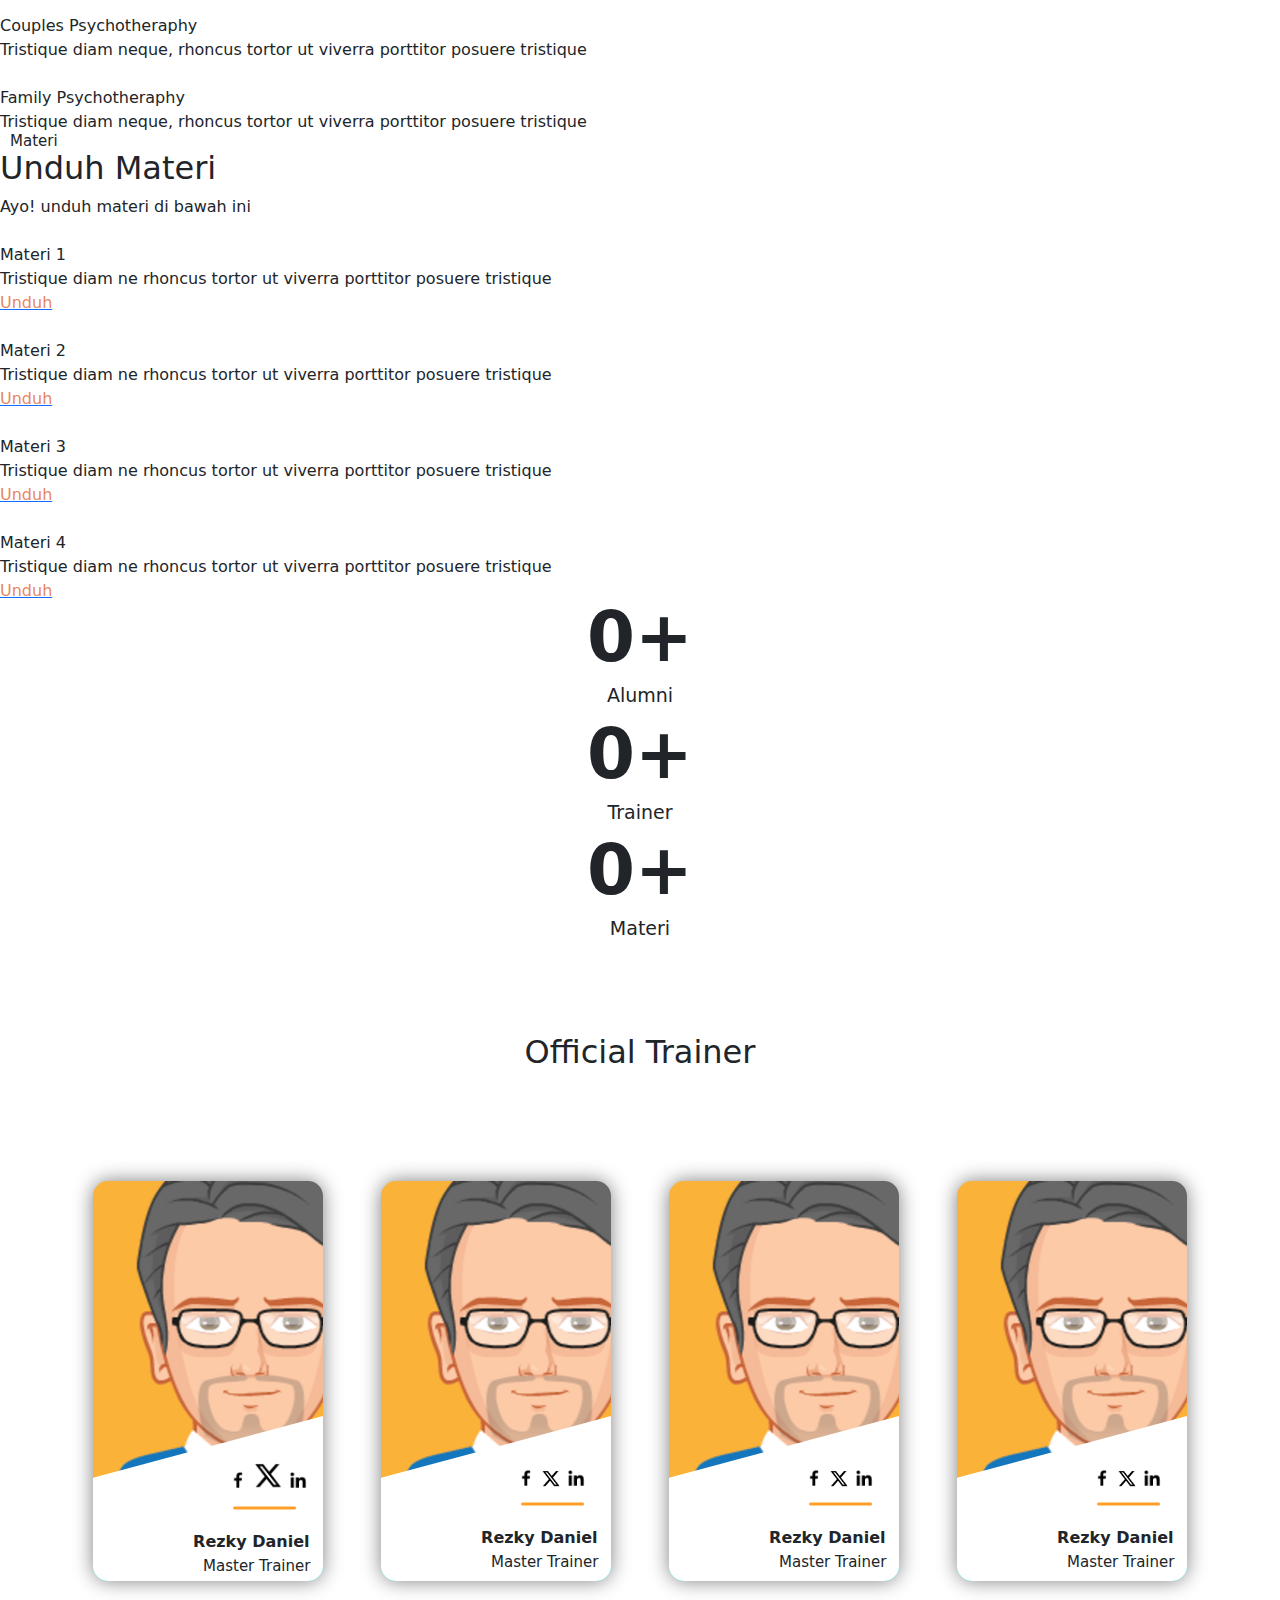
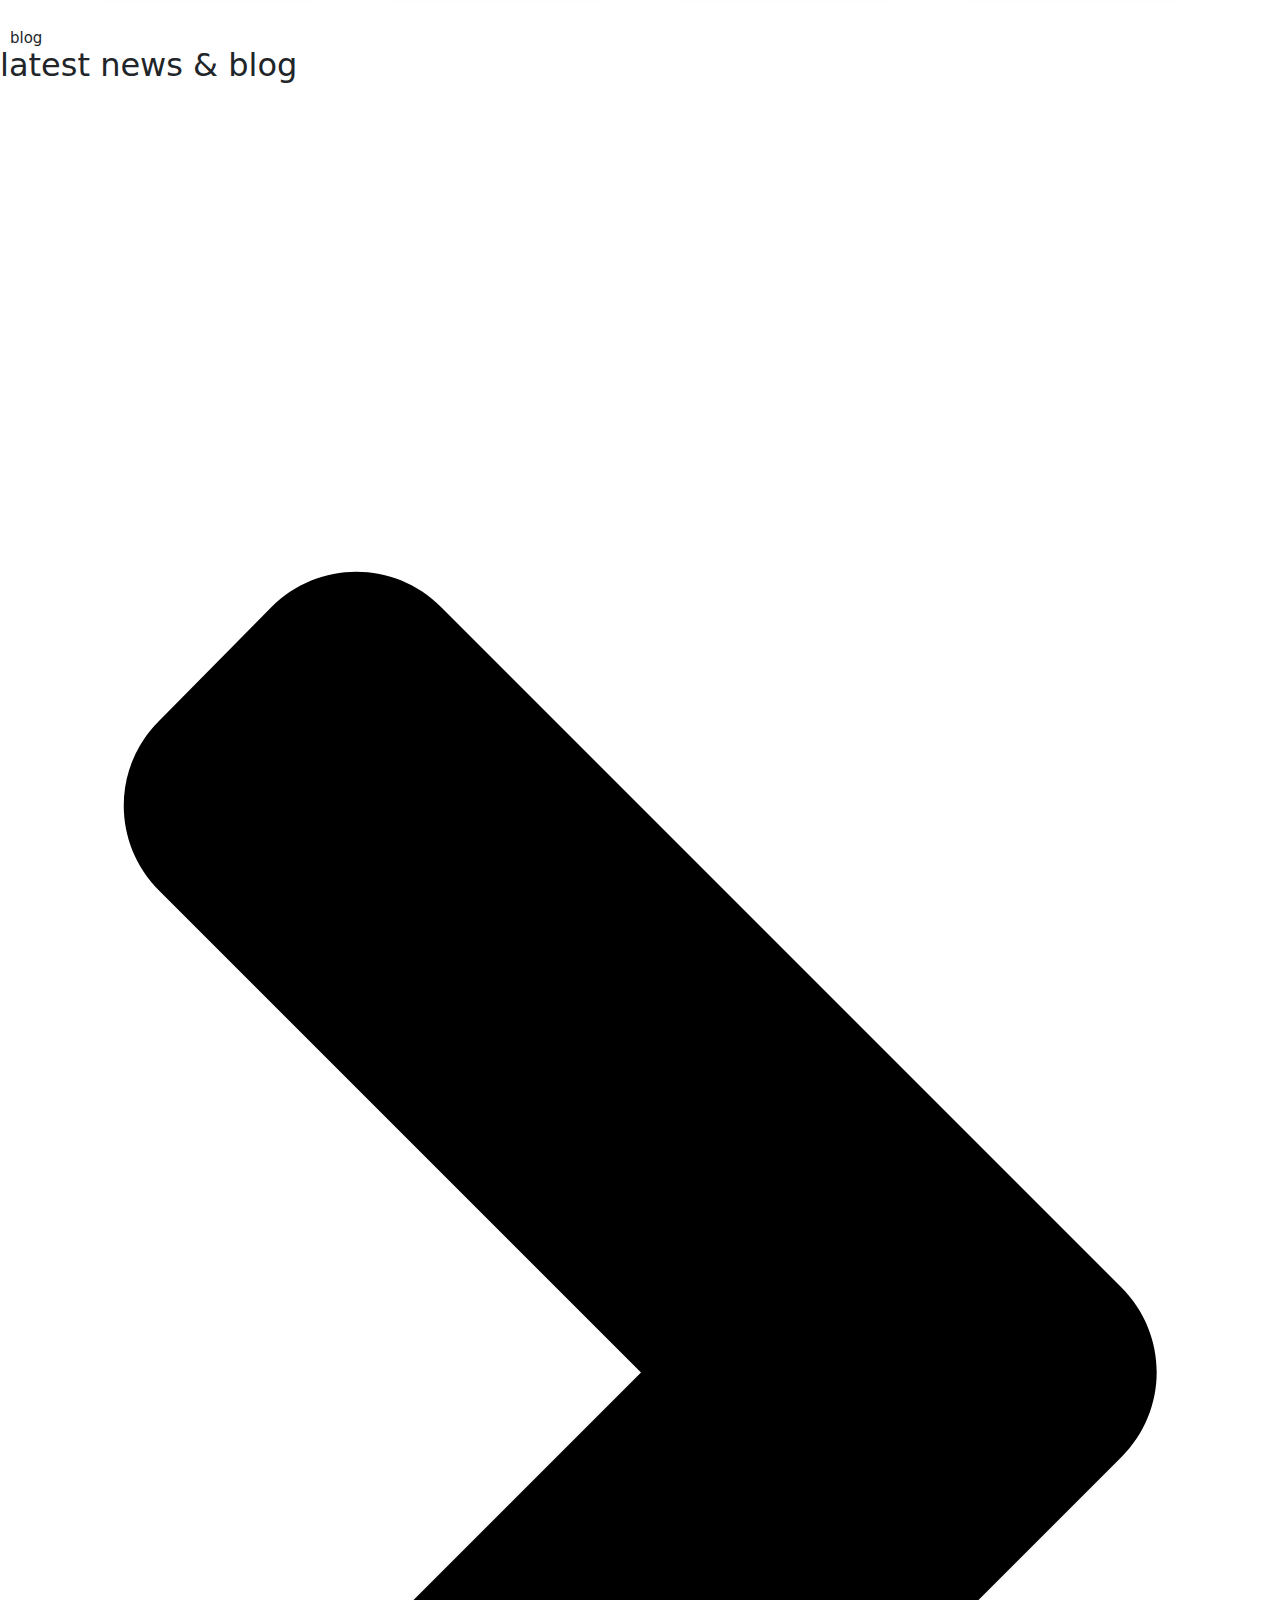
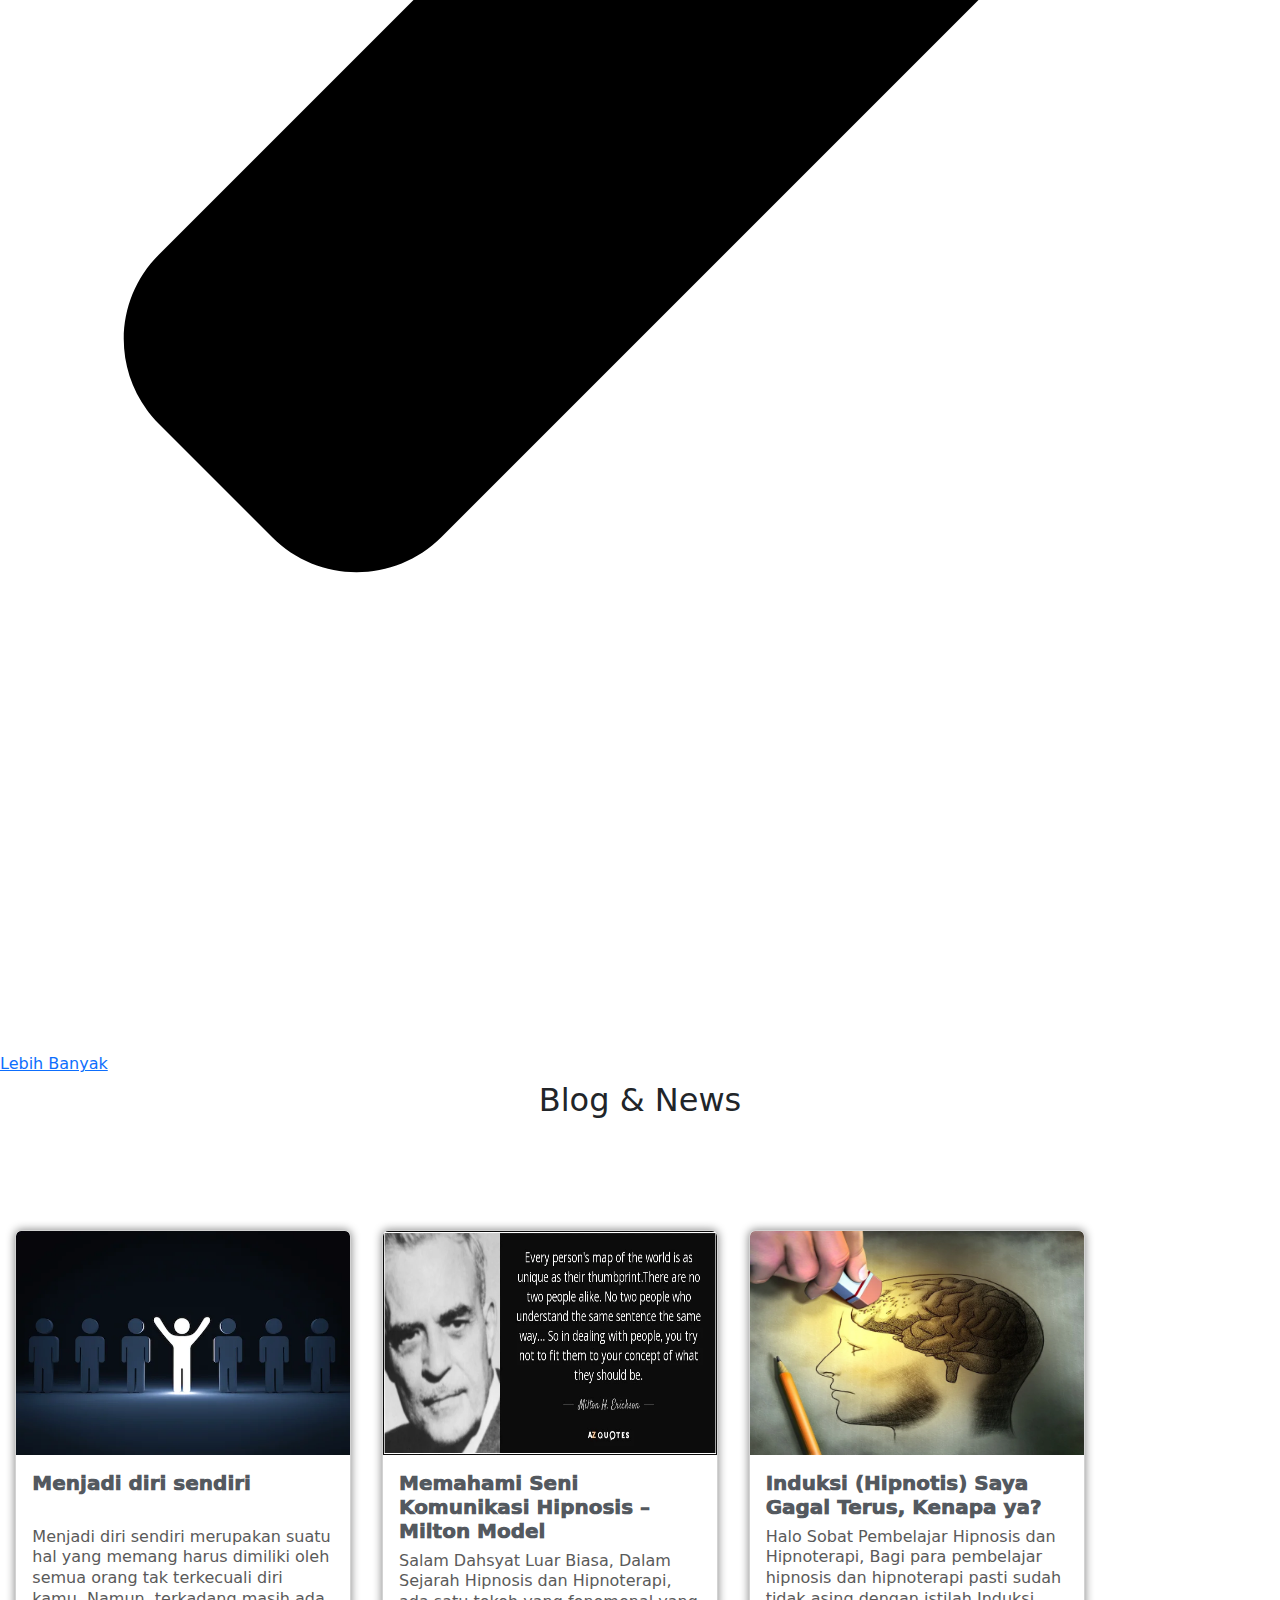
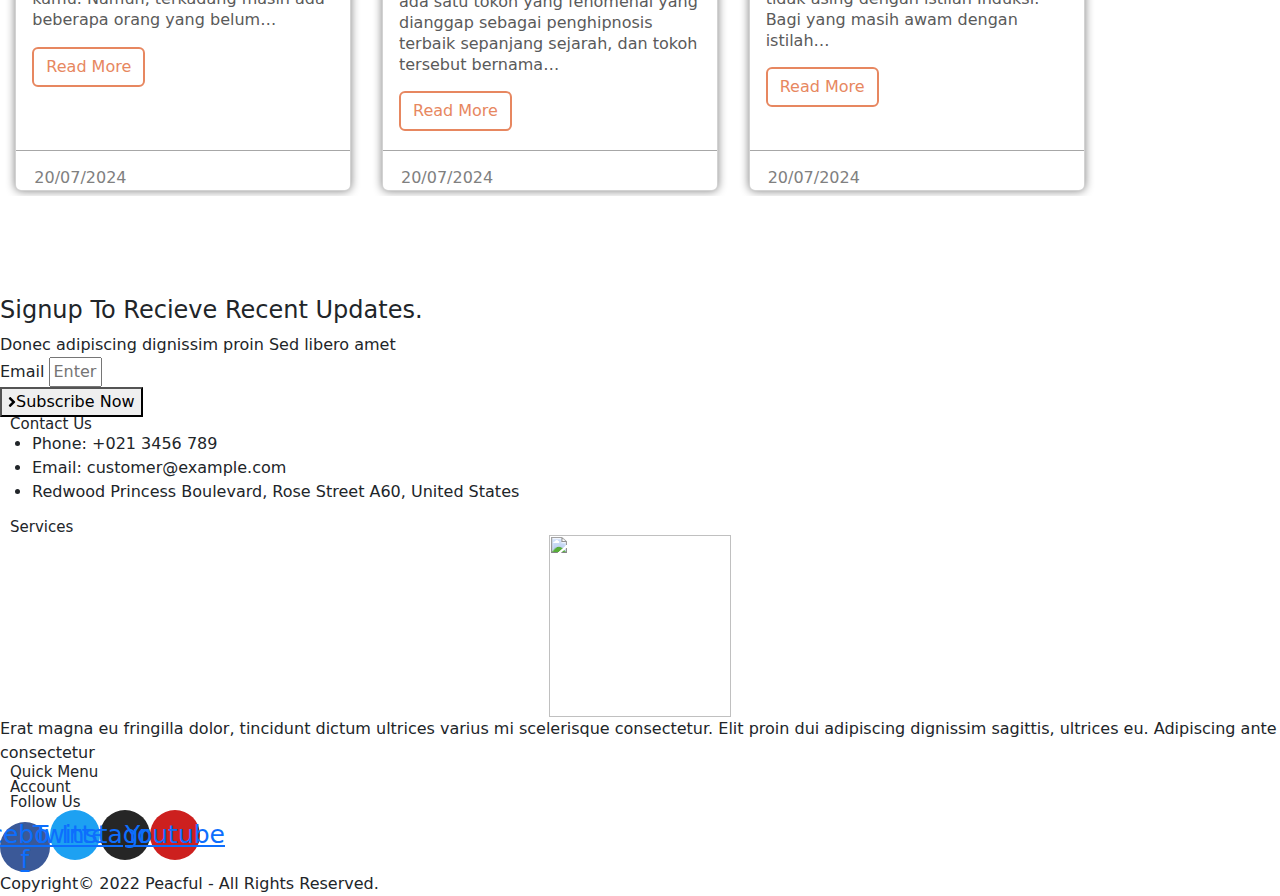
==== commit 06092fbe: "Update index.html" ====
--- a/index.html
+++ b/index.html
@@ -708,7 +708,7 @@
 						<div class="elementor-element elementor-element-2c8c03b8 elementor-widget elementor-widget-image" data-id="2c8c03b8" data-element_type="widget" data-widget_type="image.default">
 				<div class="elementor-widget-container">
 														<a href="#">
-							<img decoding="async" src="artikel.jpg" height="100%" title="support-card1.jpg" alt="support-card1.jpg" loading="lazy">								</a>
+							<img decoding="async" src="https://iact.co.id/wp-content/uploads/2024/04/support-card2.jpg" height="100%" title="support-card1.jpg" alt="support-card1.jpg" loading="lazy">								</a>
 													</div>
 				</div>
 					</div>
@@ -748,7 +748,7 @@
 						<div class="elementor-element elementor-element-694662f3 elementor-widget elementor-widget-image" data-id="694662f3" data-element_type="widget" data-widget_type="image.default">
 				<div class="elementor-widget-container">
 														<a href="#">
-							<img decoding="async" src="artikel2.webp" title="support-card3.jpg" alt="support-card3.jpg" loading="lazy" />								</a>
+							<img decoding="async" src="https://iact.co.id/wp-content/uploads/2024/04/support-card2.jpg" title="support-card3.jpg" alt="support-card3.jpg" loading="lazy" />								</a>
 													</div>
 				</div>
 					</div>
